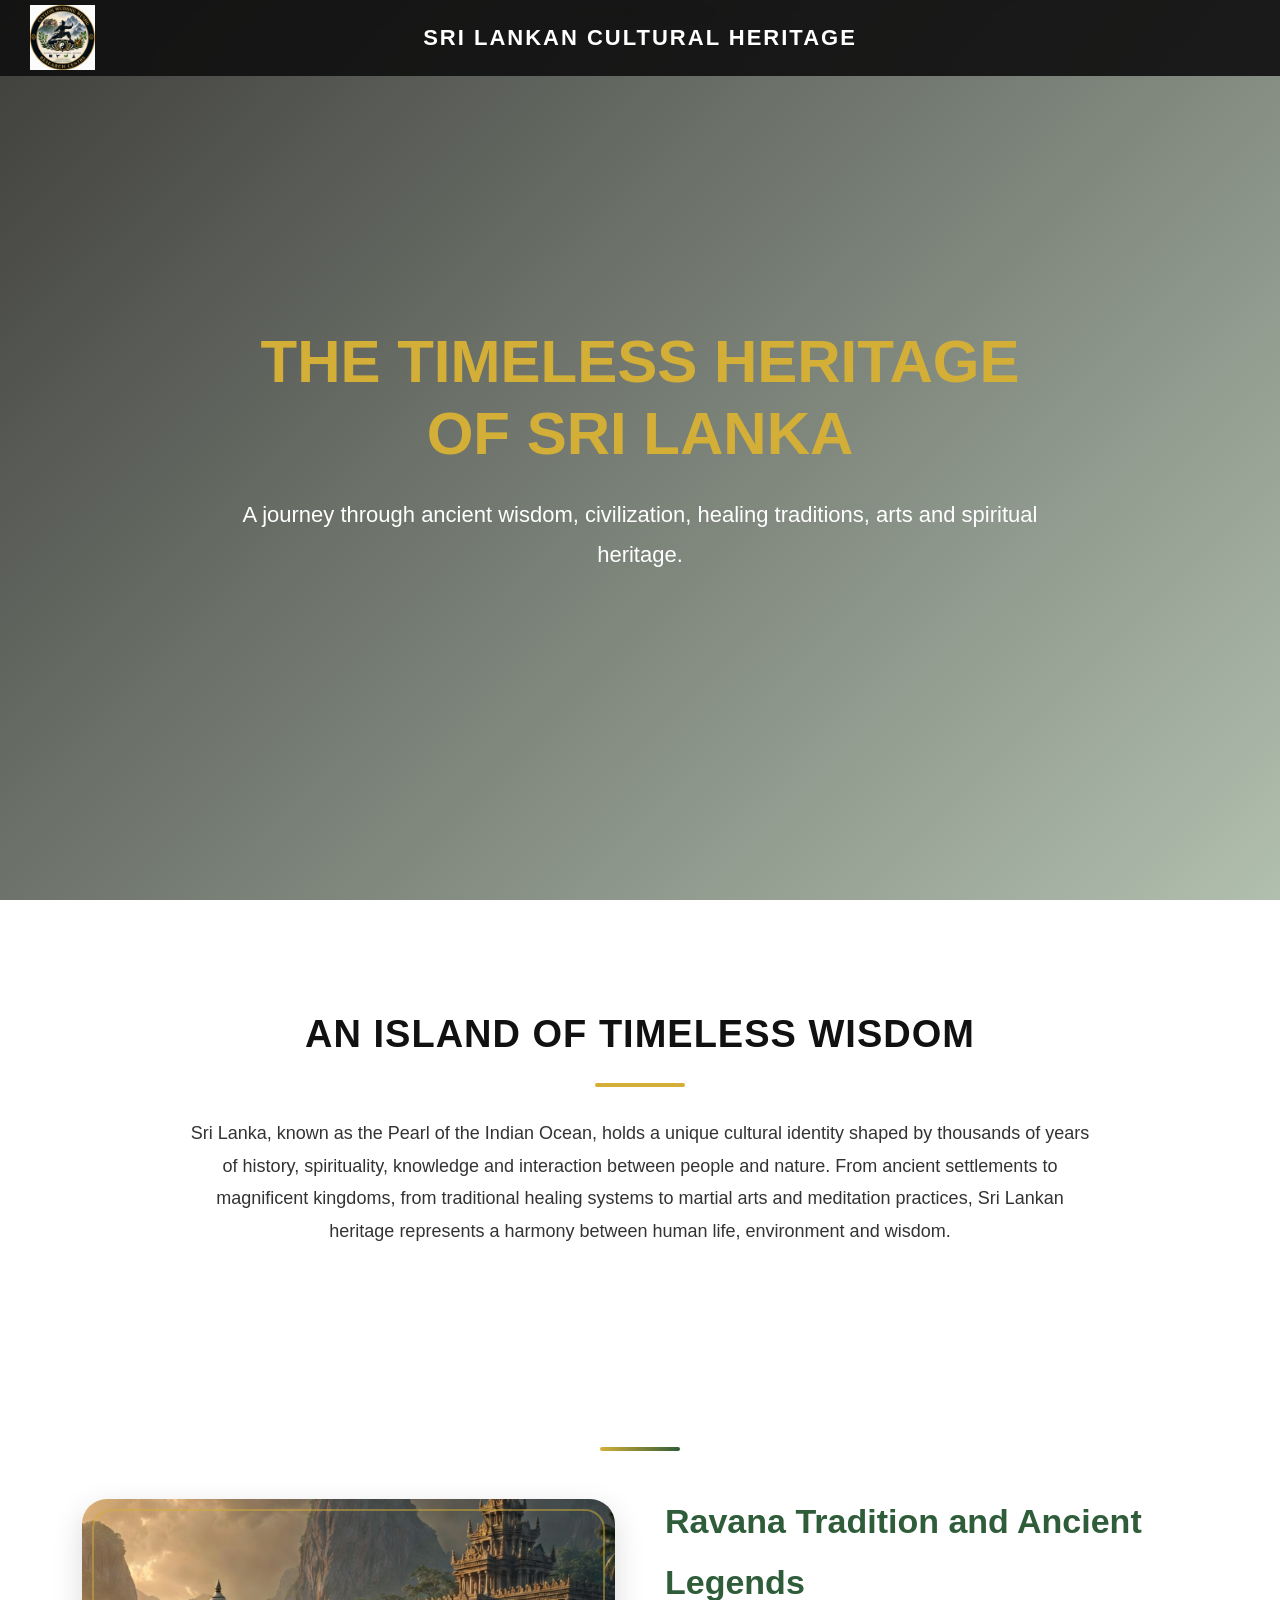
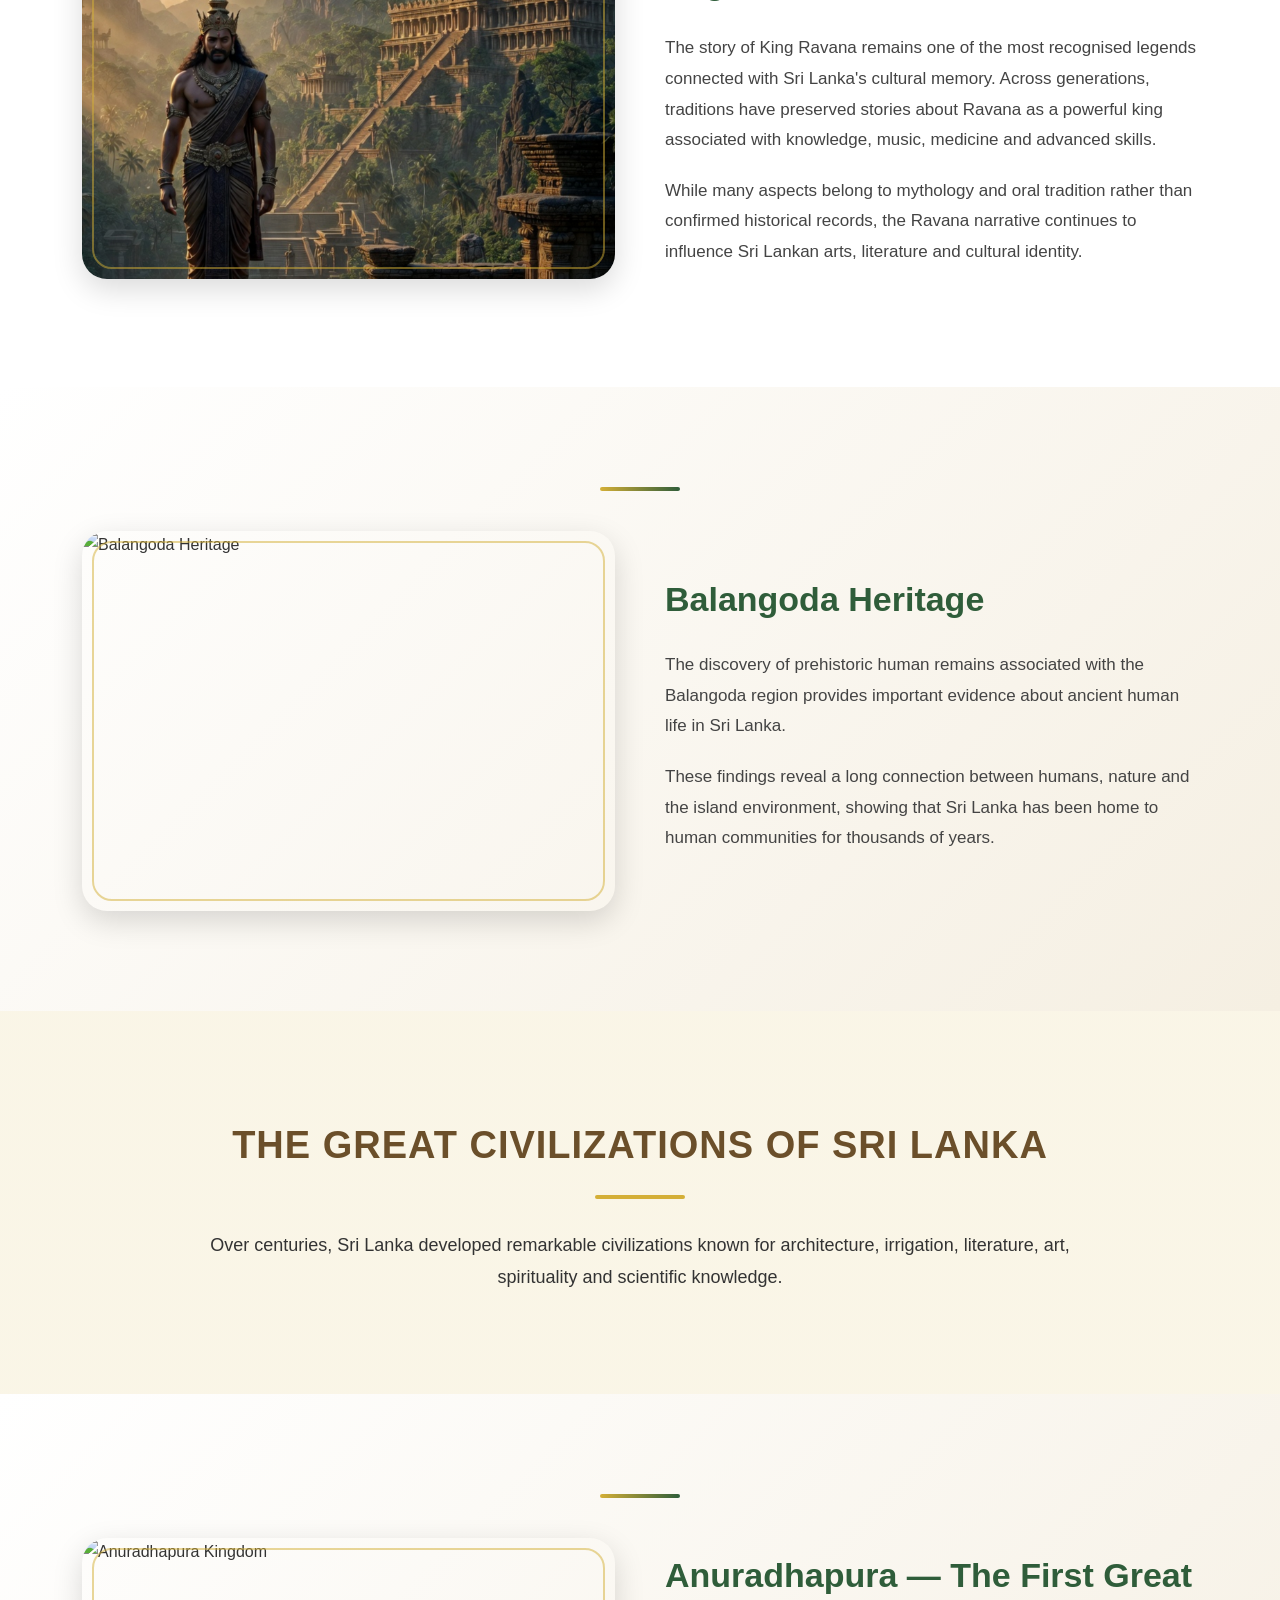
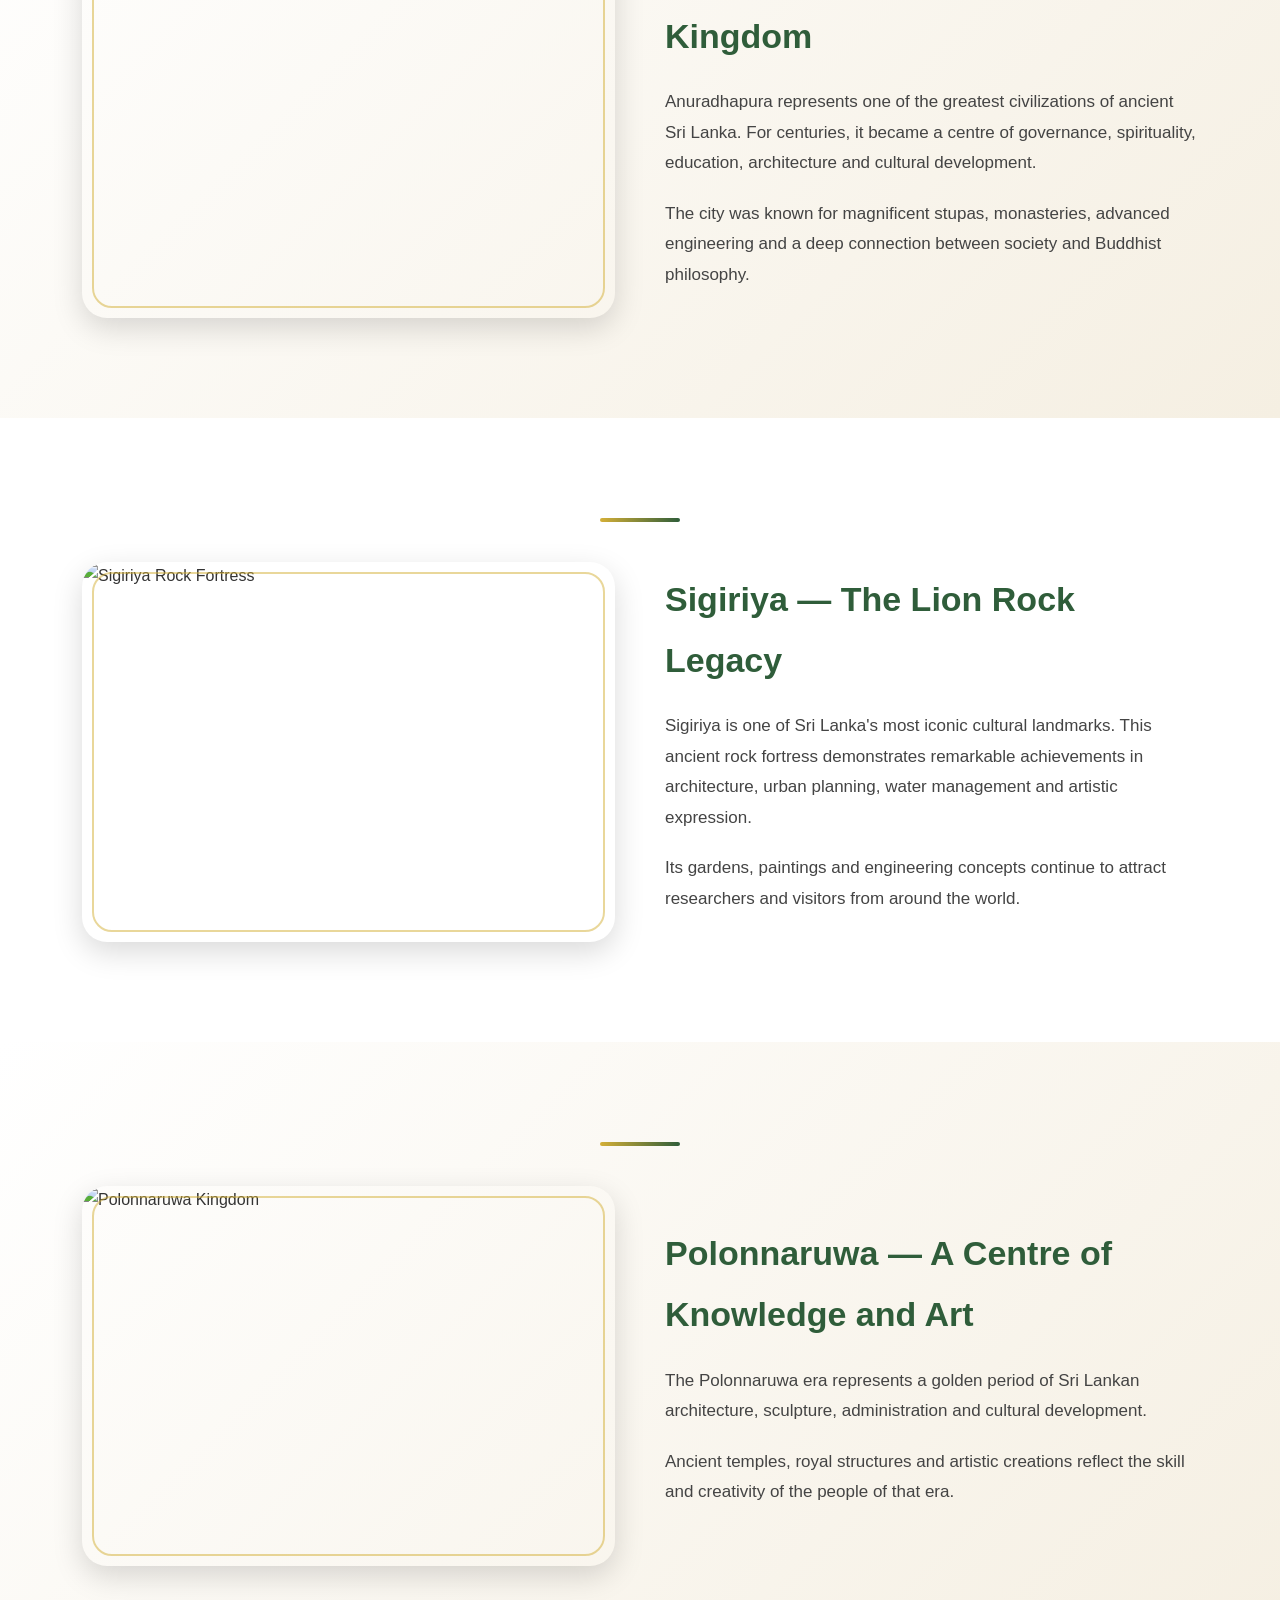
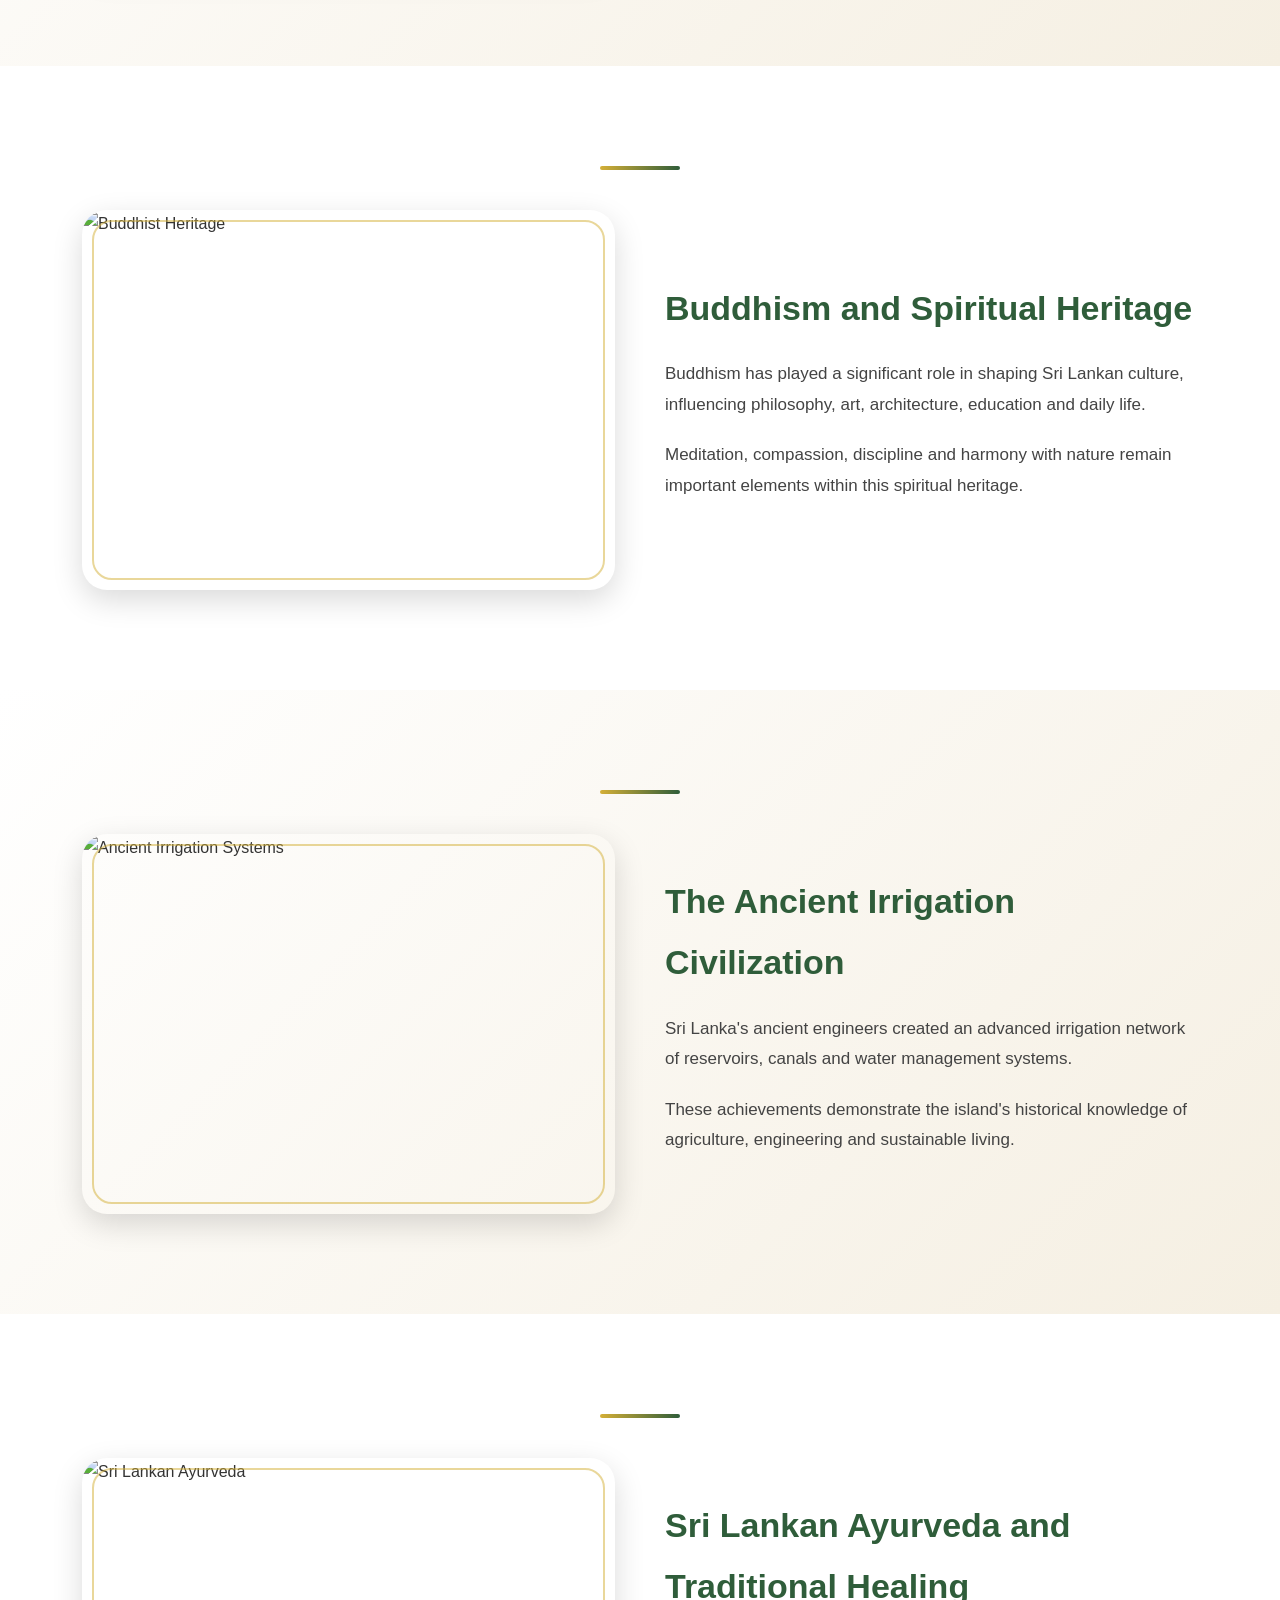
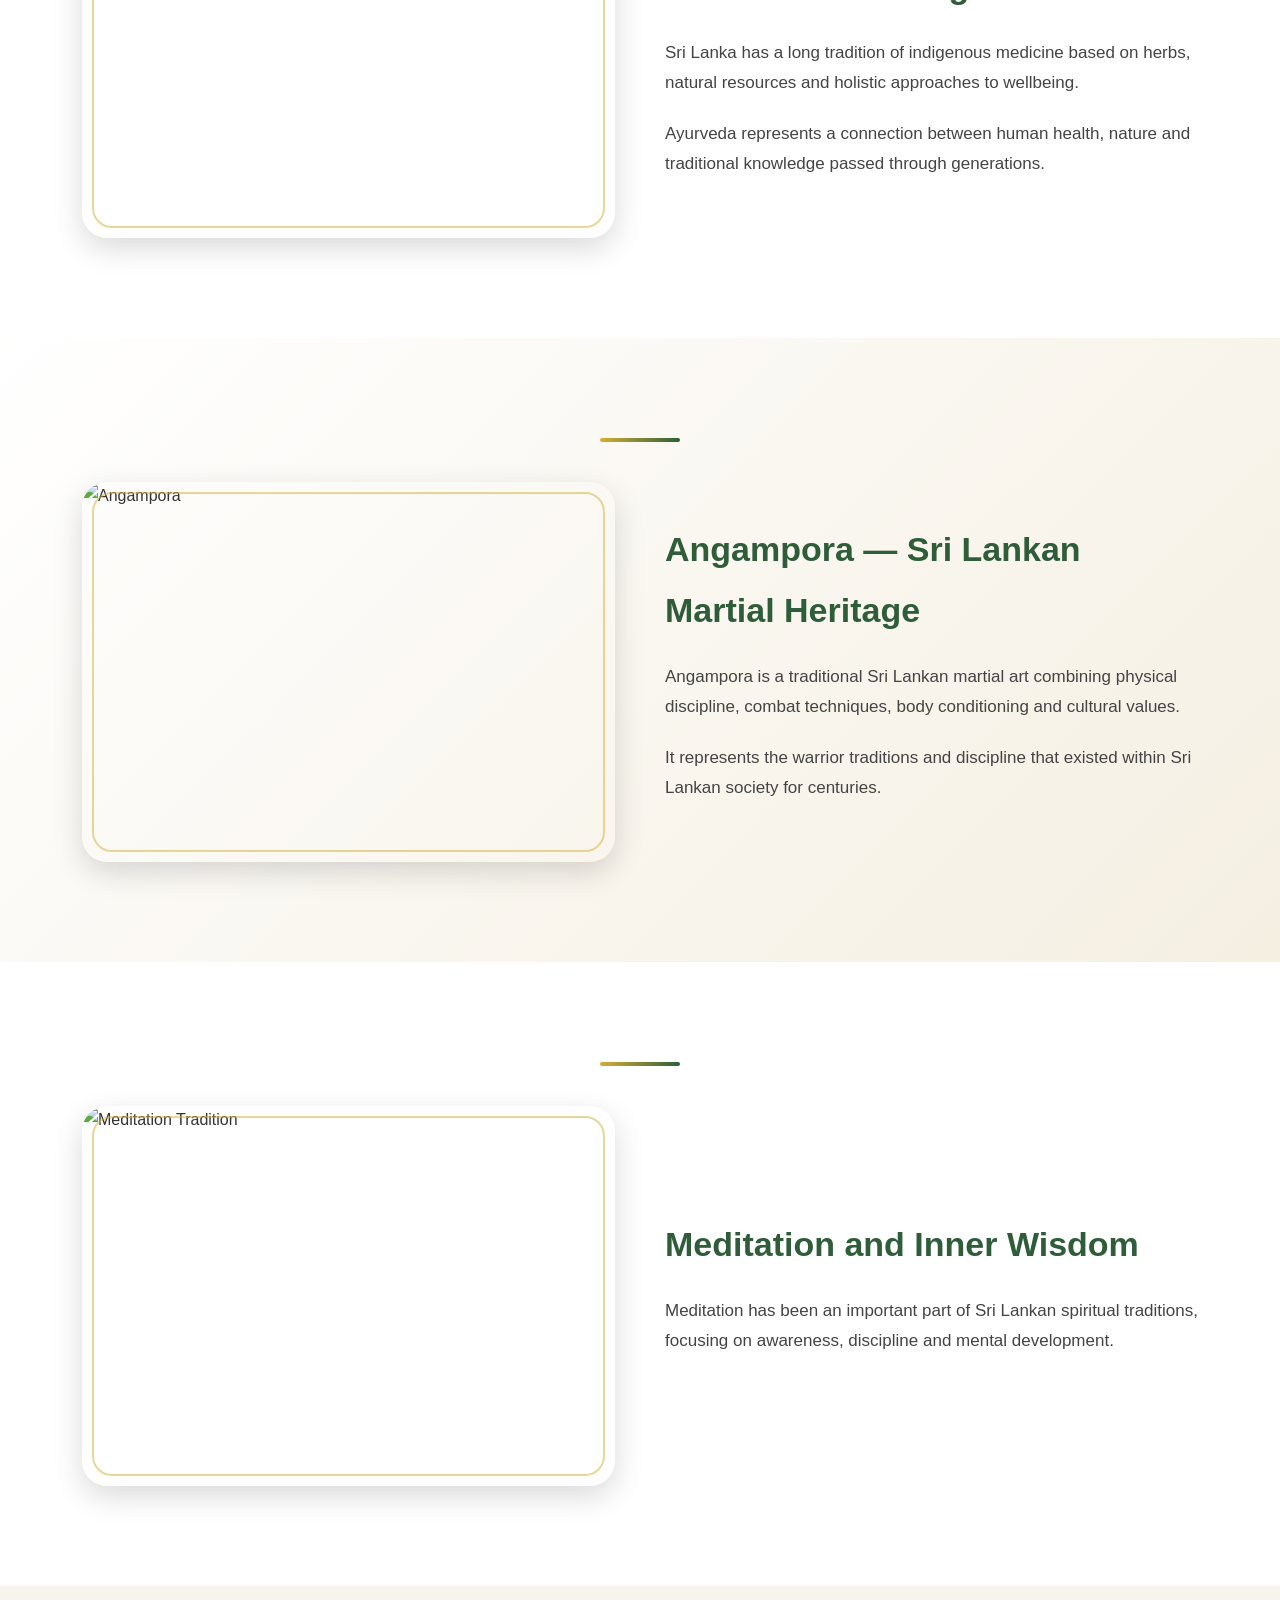
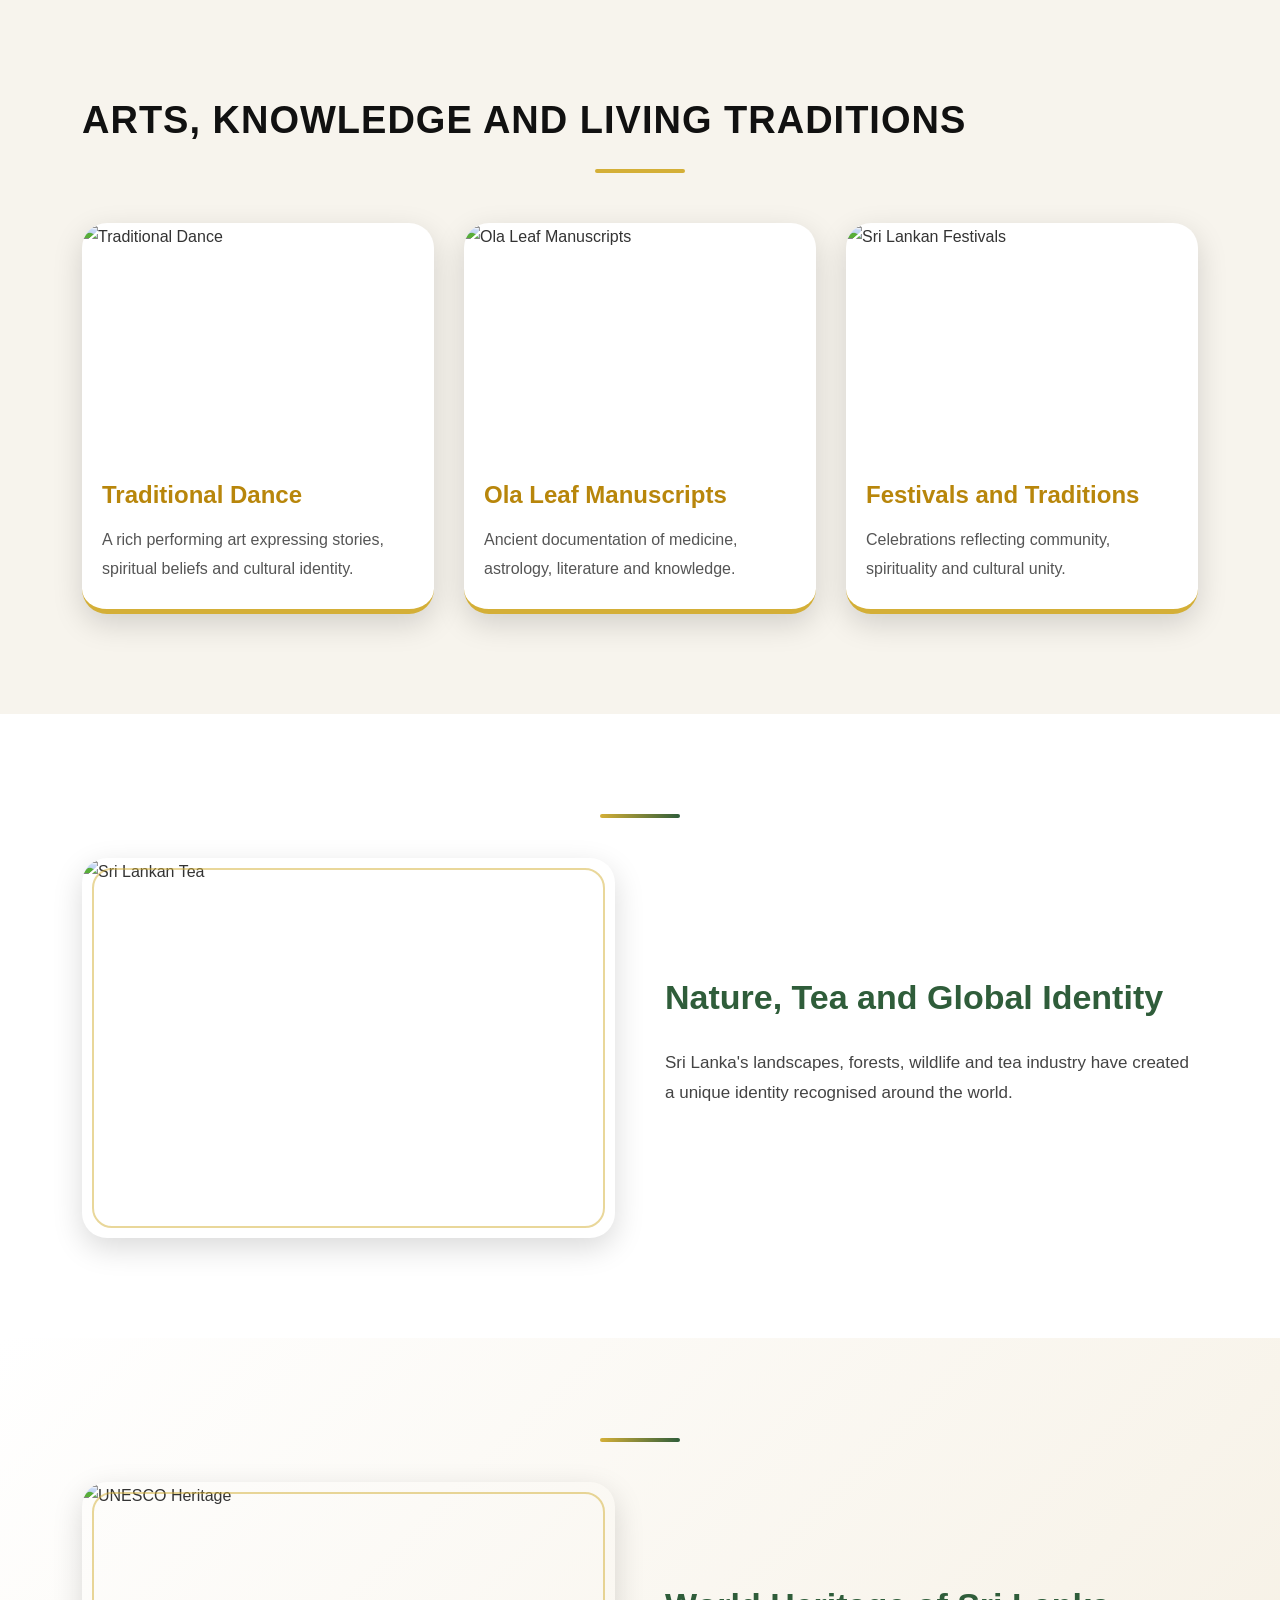
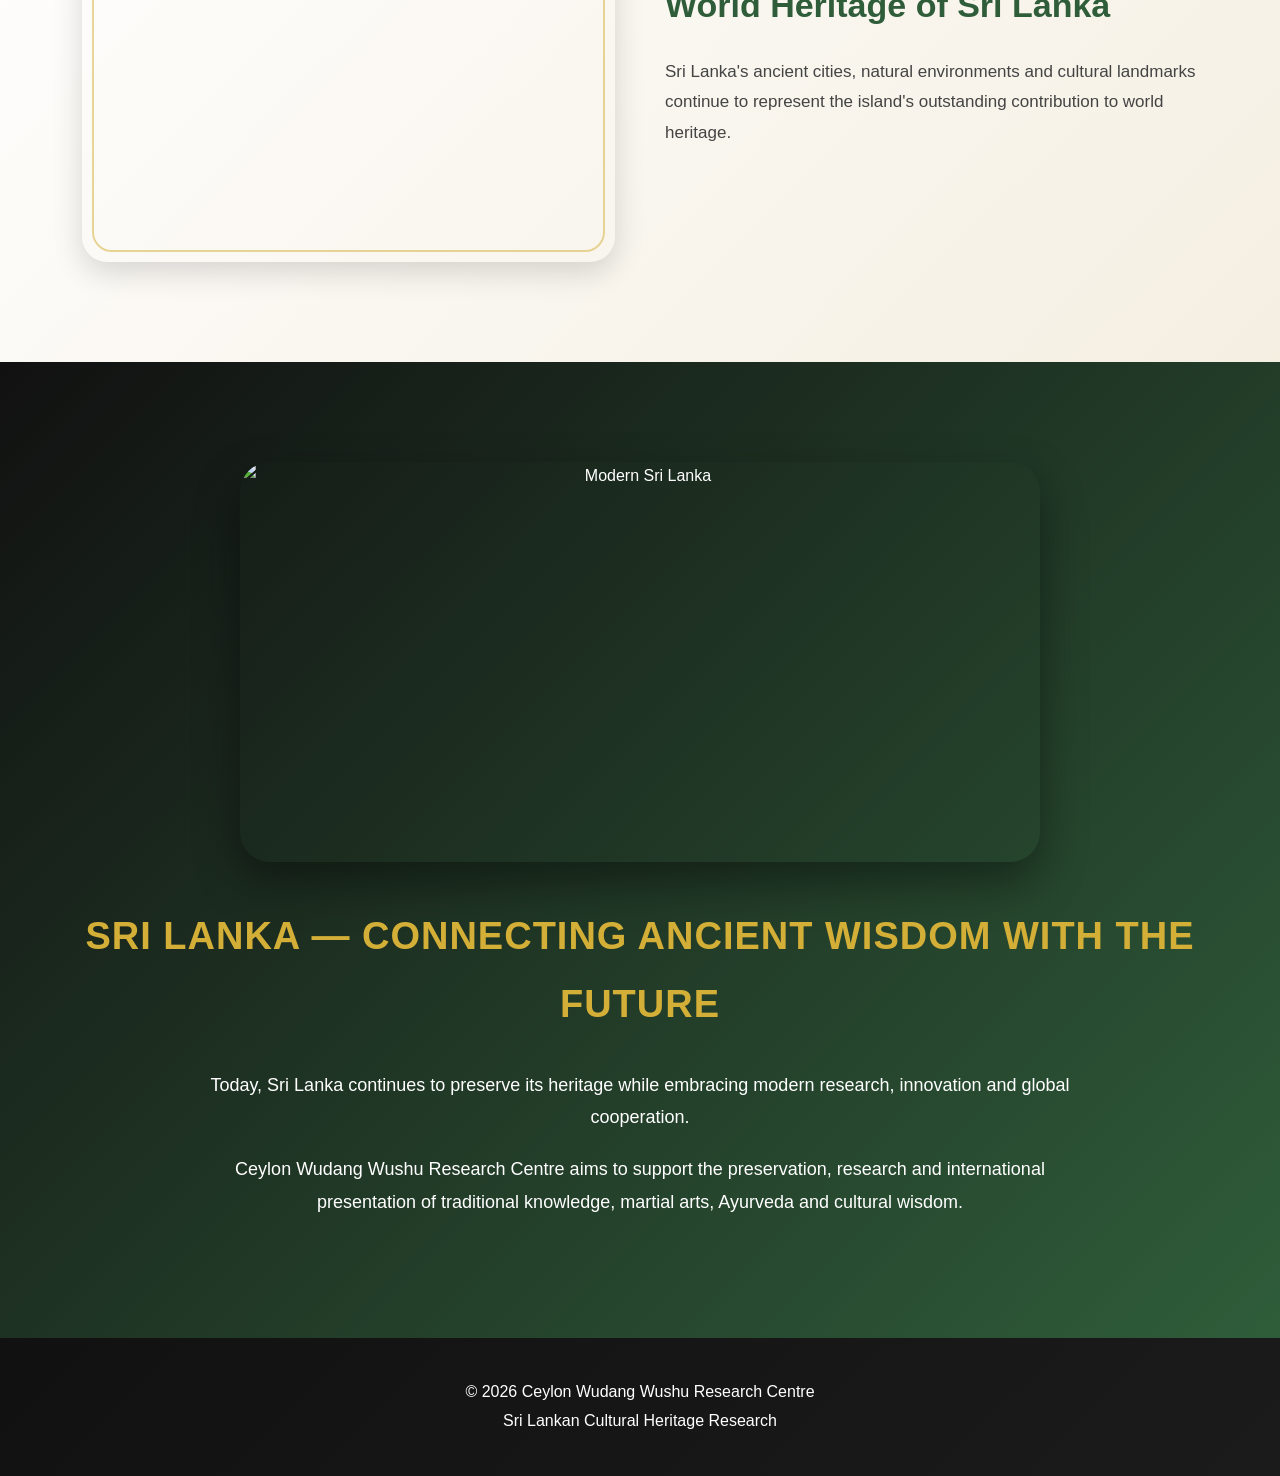
==== culture/culture.html @ d83eb054 "Rename 4835 to culture.html" ====
<!-- ===================================
     CWWRC WEBSITE
     CULTURE.HTML v4.0
     PART 1/4
=================================== -->

<!DOCTYPE html>

<html lang="en">

<head>

<meta charset="UTF-8">

<meta name="viewport" content="width=device-width, initial-scale=1.0">

<title>

Sri Lankan Heritage | Ceylon Wudang Wushu Research Centre

</title>

<meta name="description"

content="Explore Sri Lankan heritage from ancient civilizations, traditional knowledge, Ayurveda, martial arts, meditation and cultural wisdom."

>

<meta name="keywords"

content="Sri Lanka Heritage, Ancient Lanka, Ayurveda, Angampora, Buddhism, Sigiriya, Traditional Culture"

>

<meta name="author"

content="Ceylon Wudang Wushu Research Centre"

>

<link rel="stylesheet" href="culture.css">

</head>

<body>

<!-- ================= HEADER ================= -->

<header class="culture-header">

<div class="culture-logo">

<a href="../index.html">

<img src="../images/logo.png"

alt="CWWRC logo">

</a>

</div>

<h1>

Sri Lankan Cultural Heritage

</h1>

</header>

<!-- ================= HERO SECTION ================= -->

<section class="culture-hero">

<img

src="cul images/hero.png"

alt="Sri Lankan Heritage"

class="culture-hero-image"

>

<div class="culture-overlay"></div>

<div class="culture-hero-content">

<h2>

The Timeless Heritage
<br>
of Sri Lanka

</h2>

<p>

A journey through ancient wisdom,
civilization, healing traditions,
arts and spiritual heritage.

</p>

</div>

</section>

<!-- ===================================
   CULTURE INTRODUCTION SECTION
=================================== -->

<section class="culture-section">

<div class="culture-container">

<h2>
An Island of Timeless Wisdom
</h2>

<p>

Sri Lanka, known as the Pearl of the Indian Ocean,
holds a unique cultural identity shaped by thousands
of years of history, spirituality, knowledge and
interaction between people and nature.

From ancient settlements to magnificent kingdoms,
from traditional healing systems to martial arts and
meditation practices, Sri Lankan heritage represents
a harmony between human life, environment and wisdom.

</p>

</div>

</section>

<!-- ===================================
   RAVANA CULTURAL TRADITION
=================================== -->

<section class="heritage-block">

<div class="culture-container">

<div class="heritage-image">

<img

src="cul images/rawana.png"

alt="Ravana Cultural Tradition"

>

</div>

<div class="heritage-text">

<h2>

Ravana Tradition and Ancient Legends

</h2>

<p>

The story of King Ravana remains one of the most
recognised legends connected with Sri Lanka's cultural
memory. Across generations, traditions have preserved
stories about Ravana as a powerful king associated
with knowledge, music, medicine and advanced skills.

</p>

<p>

While many aspects belong to mythology and oral
tradition rather than confirmed historical records,
the Ravana narrative continues to influence Sri Lankan
arts, literature and cultural identity.

</p>

</div>

</div>

</section>

<!-- ===================================
   BALANGODA HERITAGE
=================================== -->

<section class="heritage-block">

<div class="culture-container">

<div class="heritage-image">

<img

src="../images/culture/balangoda.png"

alt="Balangoda Heritage"

>

</div>

<div class="heritage-text">

<h2>

Balangoda Heritage

</h2>

<p>

The discovery of prehistoric human remains associated
with the Balangoda region provides important evidence
about ancient human life in Sri Lanka.

</p>

<p>

These findings reveal a long connection between humans,
nature and the island environment, showing that Sri Lanka
has been home to human communities for thousands of years.

</p>

</div>

</div>

</section>

<!-- ===================================
   ANCIENT KINGDOMS INTRO
=================================== -->

<section class="timeline-intro">

<div class="culture-container">

<h2>

The Great Civilizations of Sri Lanka

</h2>

<p>

Over centuries, Sri Lanka developed remarkable
civilizations known for architecture, irrigation,
literature, art, spirituality and scientific knowledge.

</p>

</div>

</section>

<!-- ===================================
   ANURADHAPURA KINGDOM
=================================== -->

<section class="heritage-block">

<div class="culture-container">

<div class="heritage-image">

<img

src="../images/culture/anuradhapura.png"

alt="Anuradhapura Kingdom"

>

</div>

<div class="heritage-text">

<h2>

Anuradhapura — The First Great Kingdom

</h2>

<p>

Anuradhapura represents one of the greatest
civilizations of ancient Sri Lanka. For centuries,
it became a centre of governance, spirituality,
education, architecture and cultural development.

</p>

<p>

The city was known for magnificent stupas,
monasteries, advanced engineering and a deep
connection between society and Buddhist philosophy.

</p>

</div>

</div>

</section>

<!-- ===================================
   SIGIRIYA HERITAGE
=================================== -->

<section class="heritage-block alternate">

<div class="culture-container">

<div class="heritage-image">

<img

src="../images/culture/sigiriya.png"

alt="Sigiriya Rock Fortress"

>

</div>

<div class="heritage-text">

<h2>

Sigiriya — The Lion Rock Legacy

</h2>

<p>

Sigiriya is one of Sri Lanka's most iconic cultural
landmarks. This ancient rock fortress demonstrates
remarkable achievements in architecture, urban
planning, water management and artistic expression.

</p>

<p>

Its gardens, paintings and engineering concepts
continue to attract researchers and visitors from
around the world.

</p>

</div>

</div>

</section>

<!-- ===================================
   POLONNARUWA KINGDOM
=================================== -->

<section class="heritage-block">

<div class="culture-container">

<div class="heritage-image">

<img

src="../images/culture/polonnaruwa.png"

alt="Polonnaruwa Kingdom"

>

</div>

<div class="heritage-text">

<h2>

Polonnaruwa — A Centre of Knowledge and Art

</h2>

<p>

The Polonnaruwa era represents a golden period of
Sri Lankan architecture, sculpture, administration
and cultural development.

</p>

<p>

Ancient temples, royal structures and artistic
creations reflect the skill and creativity of the
people of that era.

</p>

</div>

</div>

</section>

<!-- ===================================
   BUDDHISM AND CULTURE
=================================== -->

<section class="heritage-block">

<div class="culture-container">

<div class="heritage-image">

<img

src="../images/culture/buddhism.png"

alt="Buddhist Heritage"

>

</div>

<div class="heritage-text">

<h2>

Buddhism and Spiritual Heritage

</h2>

<p>

Buddhism has played a significant role in shaping
Sri Lankan culture, influencing philosophy, art,
architecture, education and daily life.

</p>

<p>

Meditation, compassion, discipline and harmony with
nature remain important elements within this
spiritual heritage.

</p>

</div>

</div>

</section>

<!-- ===================================
   IRRIGATION CIVILIZATION
=================================== -->

<section class="heritage-block">

<div class="culture-container">

<div class="heritage-image">

<img

src="../images/culture/irrigation.png"

alt="Ancient Irrigation Systems"

>

</div>

<div class="heritage-text">

<h2>

The Ancient Irrigation Civilization

</h2>

<p>

Sri Lanka's ancient engineers created an advanced
irrigation network of reservoirs, canals and water
management systems.

</p>

<p>

These achievements demonstrate the island's historical
knowledge of agriculture, engineering and sustainable
living.

</p>

</div>

</div>

</section>

<!-- ===================================
   AYURVEDA HERITAGE
=================================== -->

<section class="heritage-block">

<div class="culture-container">

<div class="heritage-image">

<img
src="../images/culture/ayurveda.png"
alt="Sri Lankan Ayurveda"
>

</div>

<div class="heritage-text">

<h2>

Sri Lankan Ayurveda and Traditional Healing

</h2>

<p>

Sri Lanka has a long tradition of indigenous
medicine based on herbs, natural resources and
holistic approaches to wellbeing.

</p>

<p>

Ayurveda represents a connection between human
health, nature and traditional knowledge passed
through generations.

</p>

</div>

</div>

</section>

<!-- ===================================
   ANGAMPORA
=================================== -->

<section class="heritage-block">

<div class="culture-container">

<div class="heritage-image">

<img

src="../images/culture/angampora.png"

alt="Angampora"

>

</div>

<div class="heritage-text">

<h2>

Angampora — Sri Lankan Martial Heritage

</h2>

<p>

Angampora is a traditional Sri Lankan martial art
combining physical discipline, combat techniques,
body conditioning and cultural values.

</p>

<p>

It represents the warrior traditions and discipline
that existed within Sri Lankan society for centuries.

</p>

</div>

</div>

</section>

<!-- ===================================
   MEDITATION
=================================== -->

<section class="heritage-block">

<div class="culture-container">

<div class="heritage-image">

<img

src="../images/culture/meditation.png"

alt="Meditation Tradition"

>

</div>

<div class="heritage-text">

<h2>

Meditation and Inner Wisdom

</h2>

<p>

Meditation has been an important part of Sri Lankan
spiritual traditions, focusing on awareness,
discipline and mental development.

</p>

</div>

</div>

</section>

<!-- ===================================
   ARTS AND KNOWLEDGE
=================================== -->

<section class="heritage-grid-section">

<div class="culture-container">

<h2>

Arts, Knowledge and Living Traditions

</h2>

<div class="heritage-grid">

<div class="heritage-card">

<img

src="../images/culture/dance.png"

alt="Traditional Dance"

>

<h3>

Traditional Dance

</h3>

<p>

A rich performing art expressing stories,
spiritual beliefs and cultural identity.

</p>

</div>

<div class="heritage-card">

<img

src="../images/culture/ola.png"

alt="Ola Leaf Manuscripts"

>

<h3>

Ola Leaf Manuscripts

</h3>

<p>

Ancient documentation of medicine,
astrology, literature and knowledge.

</p>

</div>

<div class="heritage-card">

<img

src="../images/culture/festivals.png"

alt="Sri Lankan Festivals"

>

<h3>

Festivals and Traditions

</h3>

<p>

Celebrations reflecting community,
spirituality and cultural unity.

</p>

</div>

</div>

</div>

</section>

<!-- ===================================
   NATURE AND MODERN SRI LANKA
=================================== -->

<section class="heritage-block">

<div class="culture-container">

<div class="heritage-image">

<img

src="../images/culture/tea.png"

alt="Sri Lankan Tea"

>

</div>

<div class="heritage-text">

<h2>

Nature, Tea and Global Identity

</h2>

<p>

Sri Lanka's landscapes, forests, wildlife and tea
industry have created a unique identity recognised
around the world.

</p>

</div>

</div>

</section>

<section class="heritage-block">

<div class="culture-container">

<div class="heritage-image">

<img

src="../images/culture/unesco.png"

alt="UNESCO Heritage"

>

</div>

<div class="heritage-text">

<h2>

World Heritage of Sri Lanka

</h2>

<p>

Sri Lanka's ancient cities, natural environments
and cultural landmarks continue to represent the
island's outstanding contribution to world heritage.

</p>

</div>

</div>

</section>

<!-- ===================================
   MODERN SRI LANKA + CWWRC VISION
=================================== -->

<section class="culture-vision">

<div class="culture-container">

<img

src="../images/culture/modern.png"

alt="Modern Sri Lanka"

>

<h2>

Sri Lanka — Connecting Ancient Wisdom With The Future

</h2>

<p>

Today, Sri Lanka continues to preserve its heritage
while embracing modern research, innovation and
global cooperation.

</p>

<p>

Ceylon Wudang Wushu Research Centre aims to support
the preservation, research and international
presentation of traditional knowledge, martial arts,
Ayurveda and cultural wisdom.

</p>

</div>

</section>

<!-- ================= FOOTER ================= -->

<footer>

<p>

© 2026 Ceylon Wudang Wushu Research Centre

<br>

Sri Lankan Cultural Heritage Research

</p>

</footer>

<script src="culture.js"></script>

</body>

</html>
---- culture/culture.css ----
/* ===================================
   CWWRC WEBSITE
   CULTURE.CSS ALPHA v4.0
   PART 1/5
=================================== */


/* ================================
   ROOT COLORS
================================ */


:root{

    --gold:#d4af37;

    --gold-dark:#b8860b;

    --black:#111;

    --dark:#1b1b1b;

    --white:#ffffff;

    --light:#f7f4ed;

    --brown:#6b4f2a;

    --green:#2f5d3a;

    --shadow:
    0 10px 30px rgba(0,0,0,.15);

}





/* ================================
   RESET
================================ */


*{

    margin:0;

    padding:0;

    box-sizing:border-box;

}





html{

    scroll-behavior:smooth;

}





body{

    font-family:
    "Segoe UI",
    Arial,
    sans-serif;

    background:
    var(--light);

    color:#333;

    line-height:1.8;

}





img{

    max-width:100%;

    display:block;

}





.container,
.culture-container{

    width:90%;

    max-width:1200px;

    margin:auto;

}









/* ================================
   HEADER
================================ */


.culture-header{

    position:fixed;

    top:0;

    left:0;

    width:100%;

    padding:18px 35px;

    display:flex;

    align-items:center;

    justify-content:center;

    background:

    rgba(17,17,17,.92);

    backdrop-filter:blur(10px);

    z-index:1000;

}





.culture-logo{

    position:absolute;

    left:30px;

}





.culture-logo img{

    width:65px;

}





.culture-header h1{

    color:white;

    font-size:22px;

    letter-spacing:2px;

    text-transform:uppercase;

}









/* ================================
   HERO SECTION
================================ */


.culture-hero{

    position:relative;

    min-height:100vh;

    display:flex;

    align-items:center;

    justify-content:center;

    text-align:center;

    overflow:hidden;

}





.culture-hero-image{

    position:absolute;

    inset:0;

    width:100%;

    height:100%;

    object-fit:cover;

}






.culture-overlay{

    position:absolute;

    inset:0;

    background:

    linear-gradient(

    135deg,

    rgba(0,0,0,.75),

    rgba(47,93,58,.35)

    );

}







.culture-hero-content{

    position:relative;

    z-index:2;

    color:white;

    max-width:900px;

    padding:20px;

}





.culture-hero-content h2{

    font-size:60px;

    color:var(--gold);

    text-transform:uppercase;

    line-height:1.2;

    margin-bottom:25px;

}





.culture-hero-content p{

    font-size:22px;

    color:white;

}

/* ===================================
   CULTURE.CSS ALPHA v4.0
   PART 2/5
=================================== */



/* ================================
   COMMON SECTION
================================ */


.culture-section,
.heritage-block,
.timeline-intro,
.heritage-grid-section,
.culture-vision{

    padding:100px 20px;

}





.culture-section{

    background:white;

    text-align:center;

}





.culture-section h2,
.timeline-intro h2,
.heritage-grid-section h2,
.culture-vision h2{

    font-size:38px;

    color:var(--black);

    margin-bottom:30px;

    text-transform:uppercase;

    letter-spacing:1px;

}





.culture-section h2::after,
.timeline-intro h2::after,
.heritage-grid-section h2::after{

    content:"";

    display:block;

    width:90px;

    height:4px;

    background:var(--gold);

    margin:15px auto;

    border-radius:10px;

}





.culture-section p,
.timeline-intro p{

    max-width:900px;

    margin:auto;

    font-size:18px;

}









/* ================================
   HERITAGE BLOCK
================================ */


.heritage-block{

    background:

    linear-gradient(

    135deg,

    #fff,

    #f5efe2

    );

}





.heritage-block:nth-child(even){

    background:white;

}





.heritage-block .culture-container{

    display:grid;

    grid-template-columns:

    1fr 1fr;

    gap:50px;

    align-items:center;

}









/* ================================
   IMAGE DESIGN
================================ */


.heritage-image{

    overflow:hidden;

    border-radius:25px;

    box-shadow:

    var(--shadow);

}





.heritage-image img{

    width:100%;

    height:380px;

    object-fit:cover;

    transition:.5s;

}





.heritage-image:hover img{

    transform:scale(1.08);

}









/* ================================
   TEXT DESIGN
================================ */


.heritage-text h2{

    font-size:34px;

    color:var(--green);

    margin-bottom:20px;

}





.heritage-text p{

    font-size:17px;

    margin-bottom:20px;

    color:#444;

}









/* ================================
   TIMELINE INTRO
================================ */


.timeline-intro{

    text-align:center;

    background:

    linear-gradient(

    rgba(212,175,55,.12),

    rgba(212,175,55,.12)

    ),

    white;

}





.timeline-intro h2{

    color:var(--brown);

}

/* ===================================
   CULTURE.CSS ALPHA v4.0
   PART 3/5
=================================== */



/* ================================
   HERITAGE GRID
================================ */


.heritage-grid{

    display:grid;

    grid-template-columns:

    repeat(auto-fit,minmax(260px,1fr));

    gap:30px;

    margin-top:50px;

}







/* ================================
   HERITAGE CARD
================================ */


.heritage-card{

    background:white;

    border-radius:25px;

    overflow:hidden;

    box-shadow:

    var(--shadow);

    transition:.4s;

    border-bottom:5px solid var(--gold);

}





.heritage-card:hover{

    transform:translateY(-12px);

    border-bottom-color:var(--green);

}







.heritage-card img{

    width:100%;

    height:230px;

    object-fit:cover;

    transition:.5s;

}





.heritage-card:hover img{

    transform:scale(1.08);

}







.heritage-card h3{

    color:var(--gold-dark);

    font-size:24px;

    padding:20px 20px 10px;

}





.heritage-card p{

    padding:0 20px 25px;

    color:#555;

    font-size:16px;

}









/* ================================
   CULTURE VISION
================================ */


.culture-vision{

    text-align:center;

    background:

    linear-gradient(

    135deg,

    #111,

    #2f5d3a

    );

    color:white;

}





.culture-vision img{

    width:100%;

    max-width:800px;

    height:400px;

    object-fit:cover;

    margin:0 auto 40px;

    border-radius:30px;

    box-shadow:

    0 20px 45px rgba(0,0,0,.4);

}





.culture-vision h2{

    color:var(--gold);

}





.culture-vision p{

    max-width:900px;

    margin:20px auto;

    font-size:18px;

    color:white;

}









/* ================================
   IMAGE ANIMATION
================================ */


.heritage-image,
.heritage-card,
.culture-vision img{

    animation:

    fadeUp .8s ease;

}





@keyframes fadeUp{


from{

    opacity:0;

    transform:translateY(40px);

}



to{

    opacity:1;

    transform:translateY(0);

}


}

/* ===================================
   CULTURE.CSS ALPHA v4.0
   PART 4/5
=================================== */



/* ================================
   FOOTER
================================ */


footer{

    background:

    linear-gradient(

    135deg,

    #111,

    #1b1b1b

    );

    color:white;

    text-align:center;

    padding:40px 20px;

}





footer p{

    font-size:16px;

    line-height:1.8;

}









/* ================================
   SCROLL REVEAL
================================ */


.reveal{

    opacity:0;

    transform:translateY(50px);

    transition:

    opacity .8s ease,
    transform .8s ease;

}





.reveal.show{

    opacity:1;

    transform:translateY(0);

}









/* ================================
   CULTURE BUTTON
================================ */


.culture-btn{

    display:inline-flex;

    justify-content:center;

    align-items:center;

    padding:15px 35px;

    margin-top:30px;

    border-radius:50px;

    background:

    linear-gradient(

    135deg,

    var(--gold-dark),

    var(--gold)

    );

    color:white;

    font-weight:bold;

    transition:.35s;

    box-shadow:

    0 10px 25px rgba(0,0,0,.25);

}





.culture-btn:hover{

    transform:translateY(-8px);

    filter:brightness(1.15);

}









/* ================================
   CULTURAL DECORATION
================================ */


.heritage-block::before{

    content:"";

    display:block;

    width:80px;

    height:4px;

    background:

    linear-gradient(

    90deg,

    var(--gold),

    var(--green)

    );

    margin:0 auto 40px;

    border-radius:20px;

}









/* ================================
   TEXT HIGHLIGHT
================================ */


.heritage-text strong{

    color:var(--gold-dark);

}







/* ================================
   IMAGE BORDER EFFECT
================================ */


.heritage-image{

    position:relative;

}





.heritage-image::after{

    content:"";

    position:absolute;

    inset:10px;

    border:2px solid rgba(212,175,55,.5);

    border-radius:20px;

    pointer-events:none;

}









/* ================================
   PAGE TRANSITION
================================ */


body{

    animation:

    pageLoad 1s ease;

}





@keyframes pageLoad{


from{

    opacity:0;

}



to{

    opacity:1;

}


}

/* ===================================
   CULTURE.CSS ALPHA v4.0
   PART 5/5
=================================== */



/* ================================
   TABLET RESPONSIVE
================================ */


@media(max-width:900px){



.culture-header{

    padding:15px 20px;

}





.culture-header h1{

    font-size:16px;

}





.culture-logo{

    left:20px;

}





.culture-logo img{

    width:50px;

}






.culture-hero-content h2{

    font-size:42px;

}





.culture-hero-content p{

    font-size:18px;

}






.heritage-block .culture-container{

    grid-template-columns:1fr;

    gap:35px;

}





.heritage-image img{

    height:320px;

}





.culture-section,
.heritage-block,
.timeline-intro,
.heritage-grid-section,
.culture-vision{

    padding:70px 15px;

}





.culture-section h2,
.timeline-intro h2,
.heritage-grid-section h2,
.culture-vision h2{

    font-size:30px;

}



}









/* ================================
   SMALL MOBILE
================================ */


@media(max-width:480px){



.culture-header h1{

    font-size:12px;

    letter-spacing:1px;

}





.culture-logo img{

    width:40px;

}





.culture-hero-content h2{

    font-size:30px;

}





.culture-hero-content p{

    font-size:16px;

}





.heritage-text h2{

    font-size:26px;

}





.heritage-text p{

    font-size:15px;

}





.heritage-image img{

    height:240px;

}





.heritage-card h3{

    font-size:20px;

}





.heritage-card p{

    font-size:14px;

}





.culture-vision img{

    height:250px;

}





footer p{

    font-size:14px;

}



}









/* ================================
   LARGE SCREEN
================================ */


@media(min-width:1400px){



.culture-hero-content h2{

    font-size:70px;

}





.culture-container{

    max-width:1300px;

}





.heritage-text h2{

    font-size:40px;

}



}
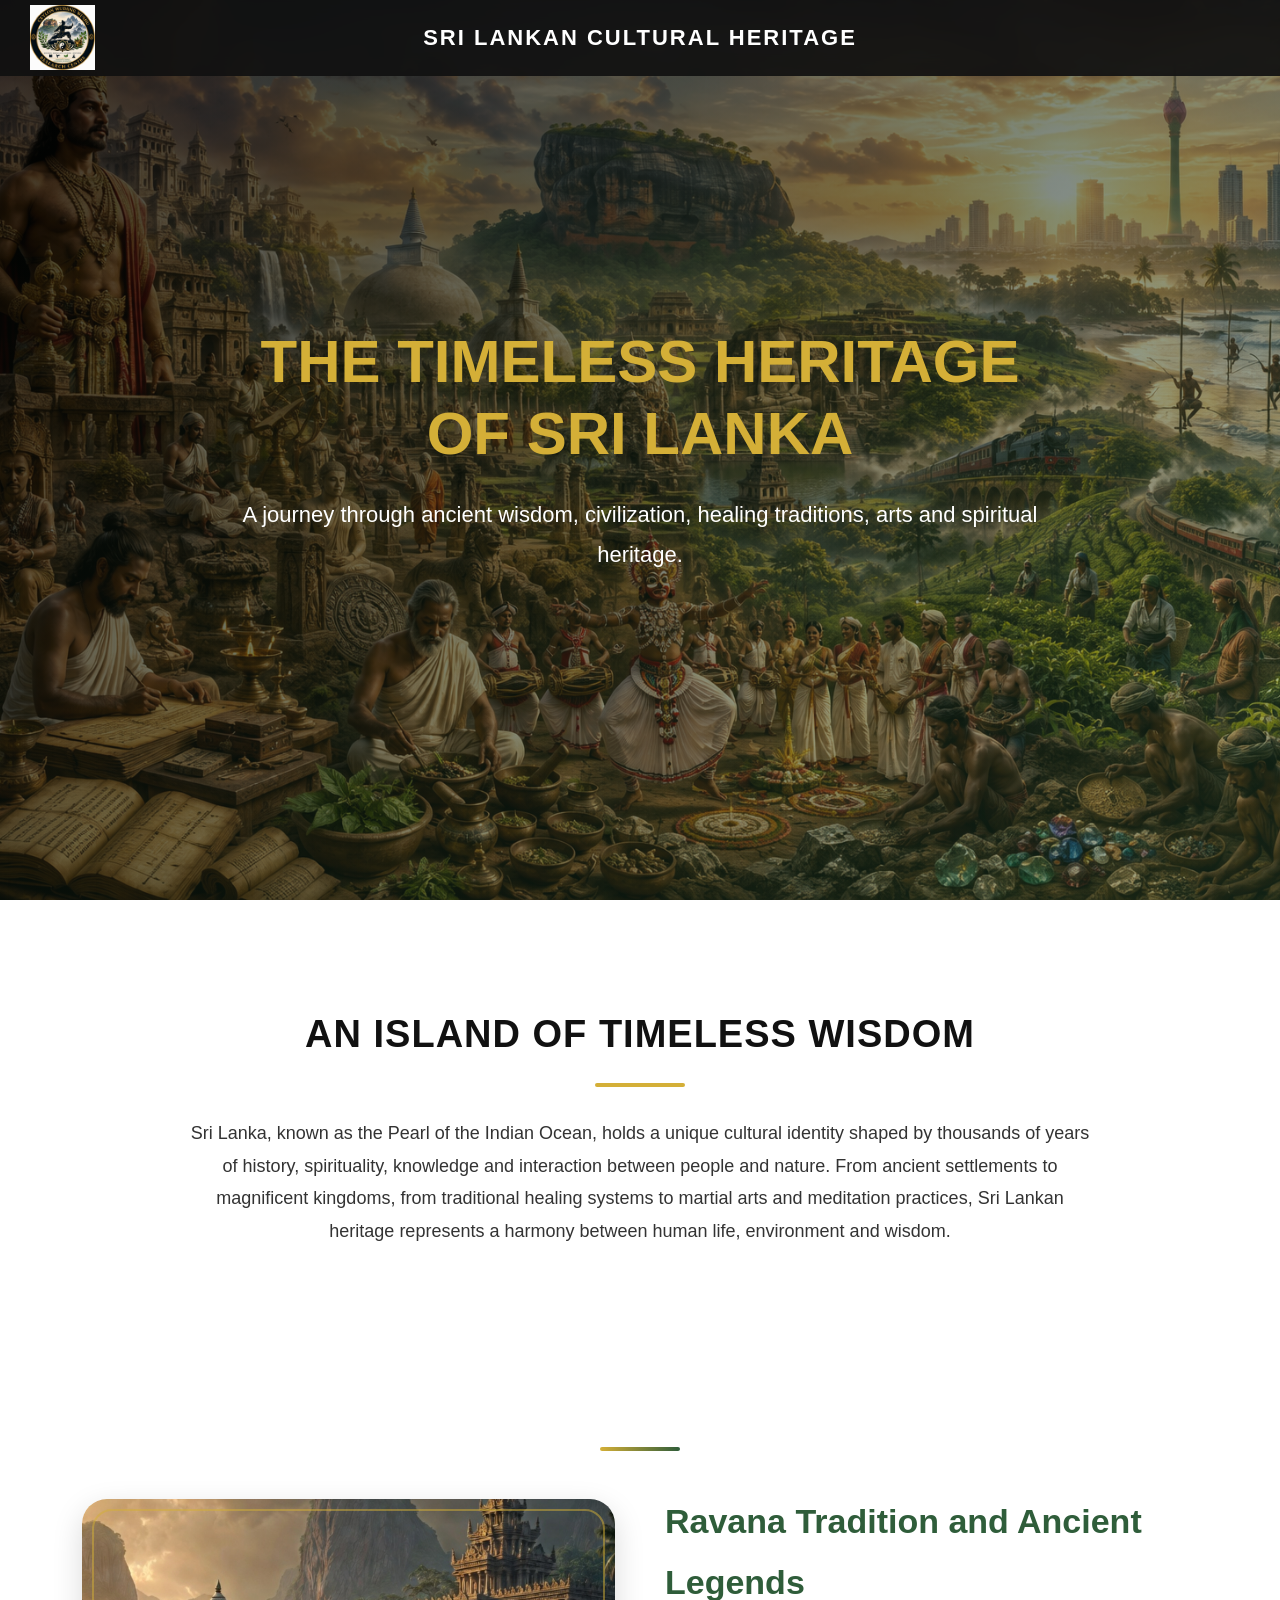
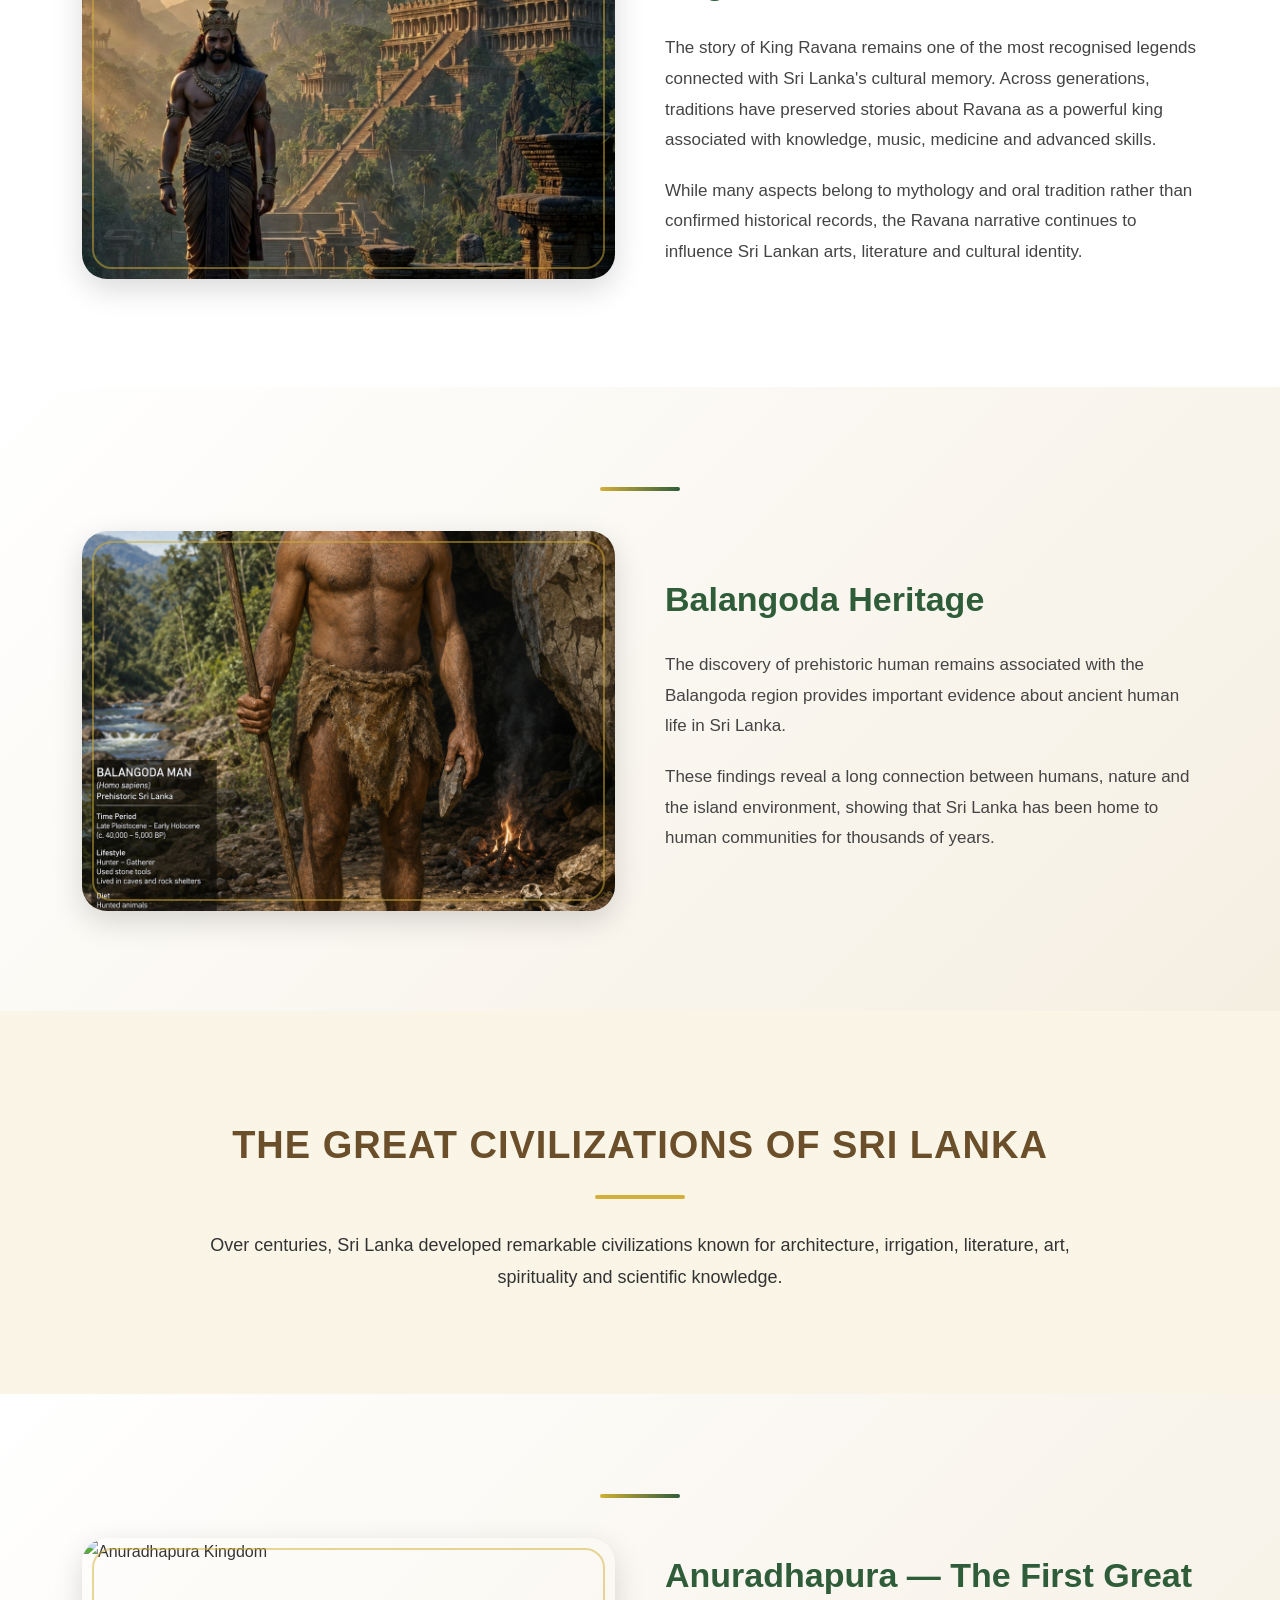
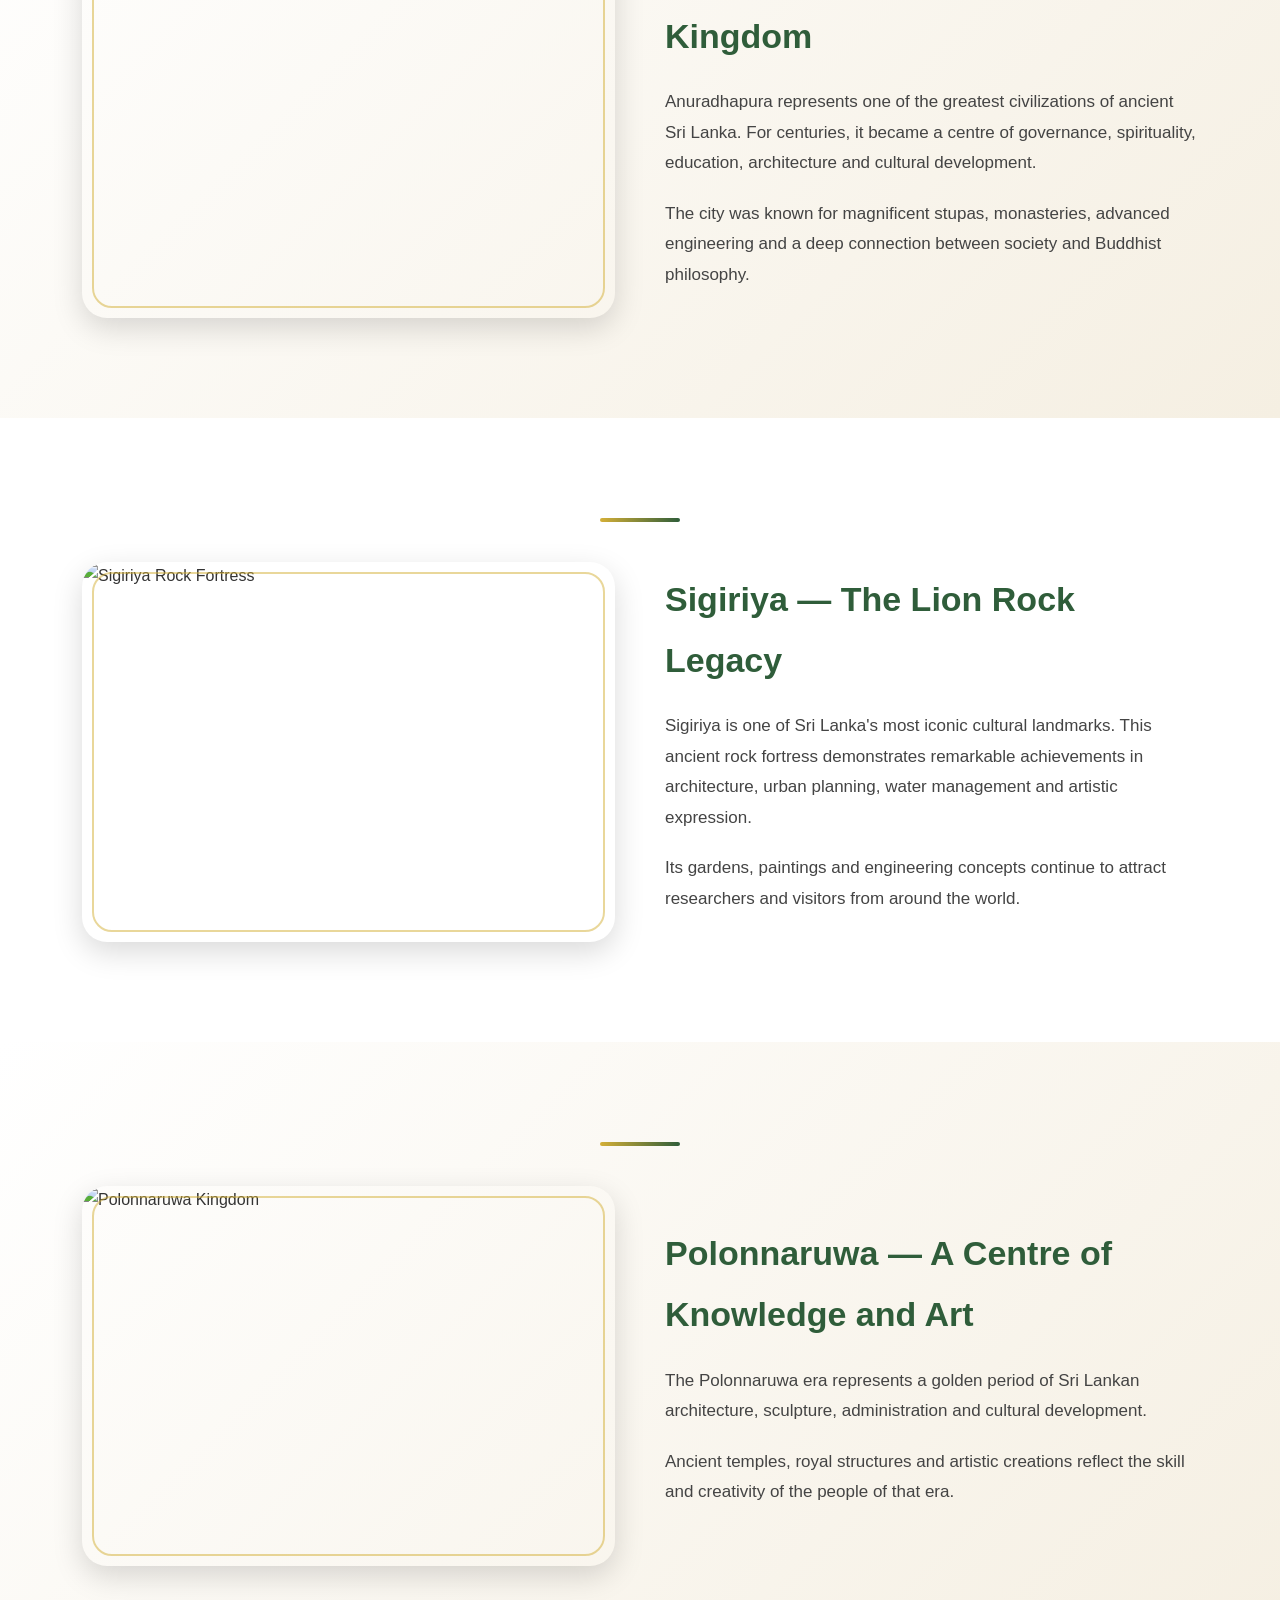
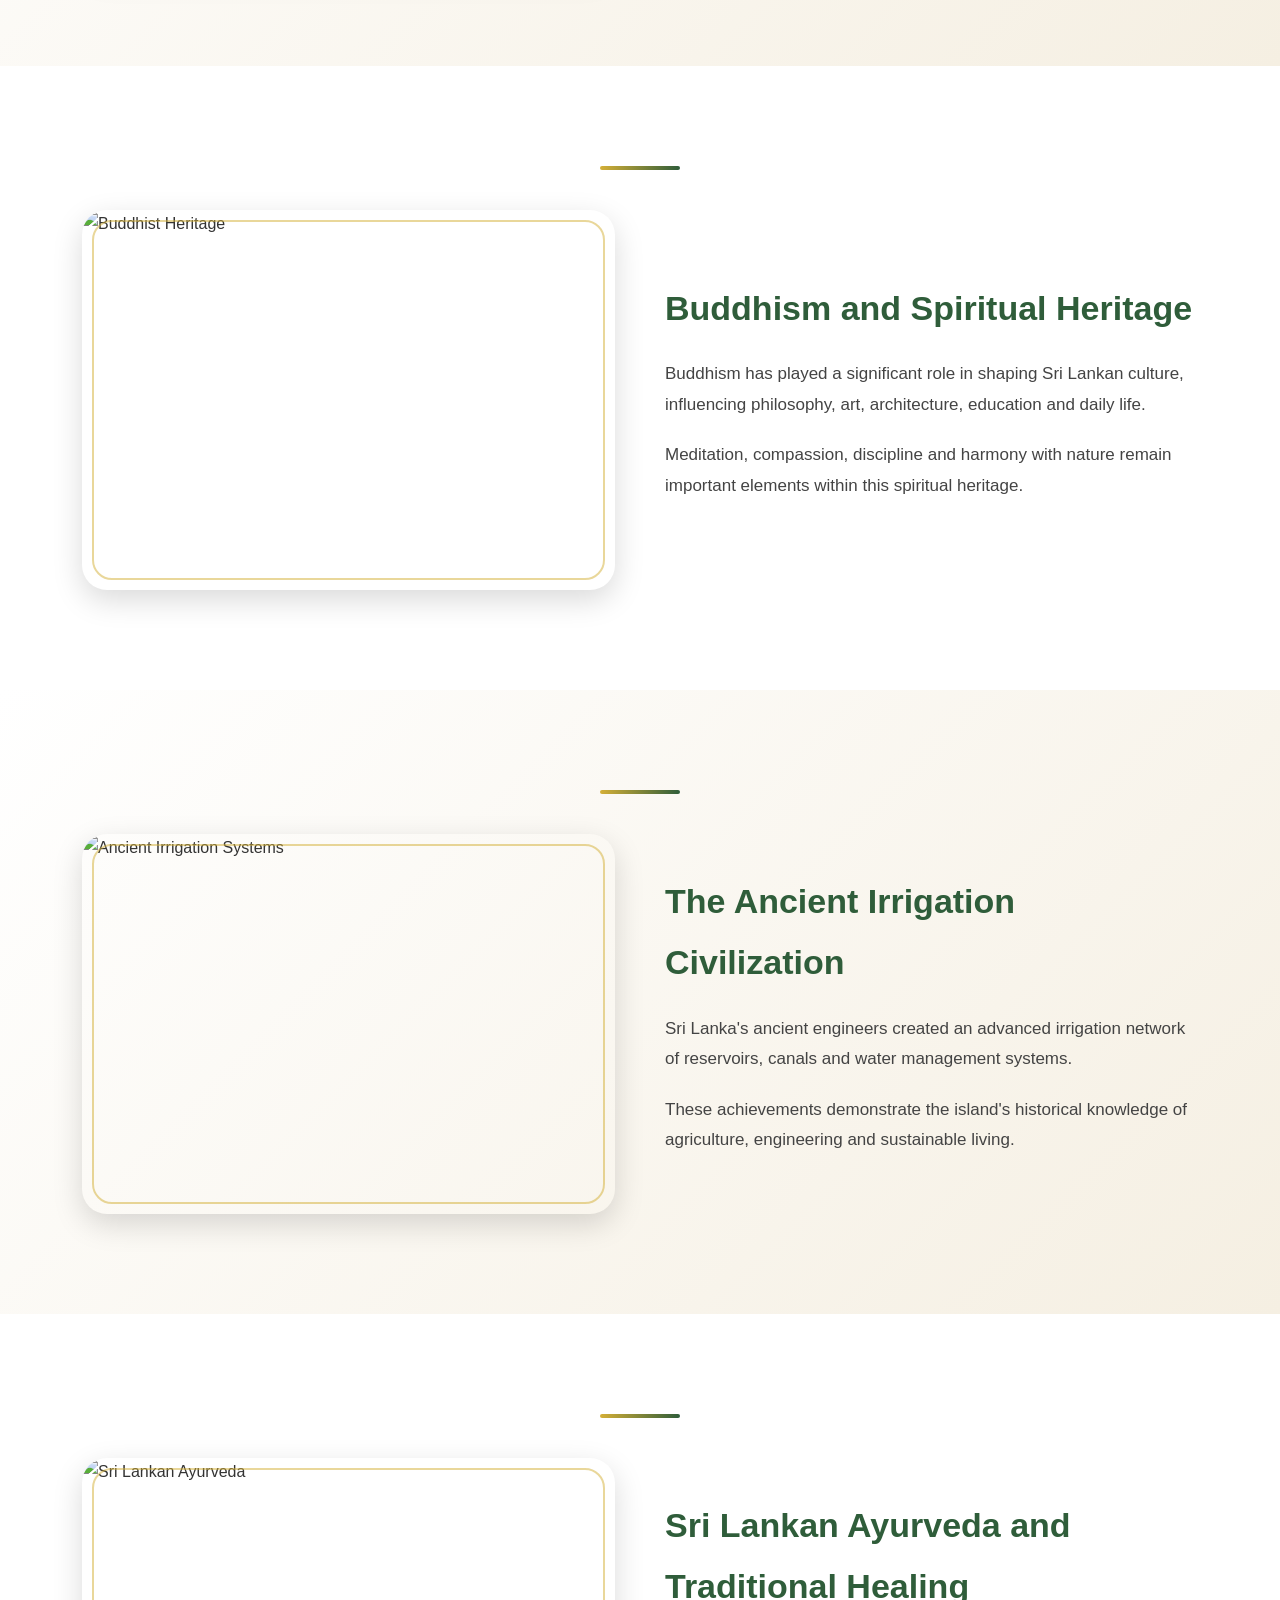
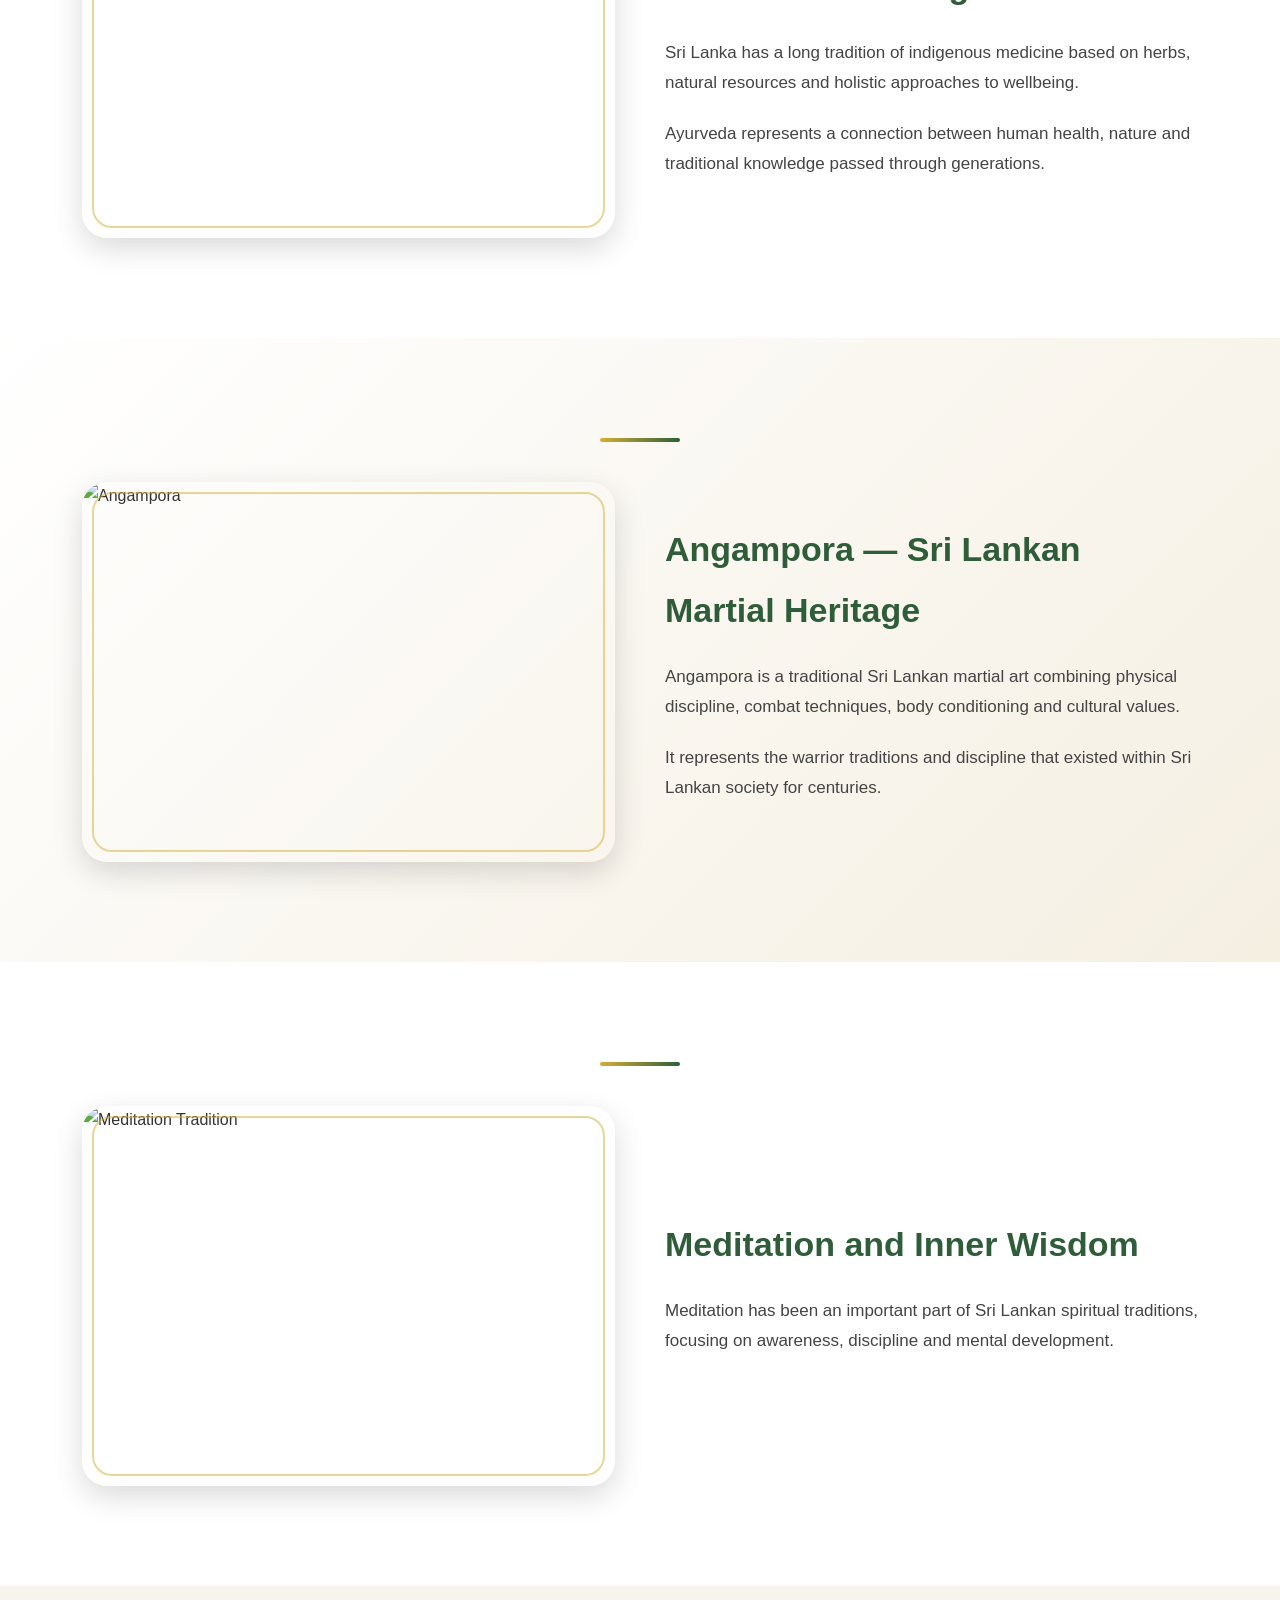
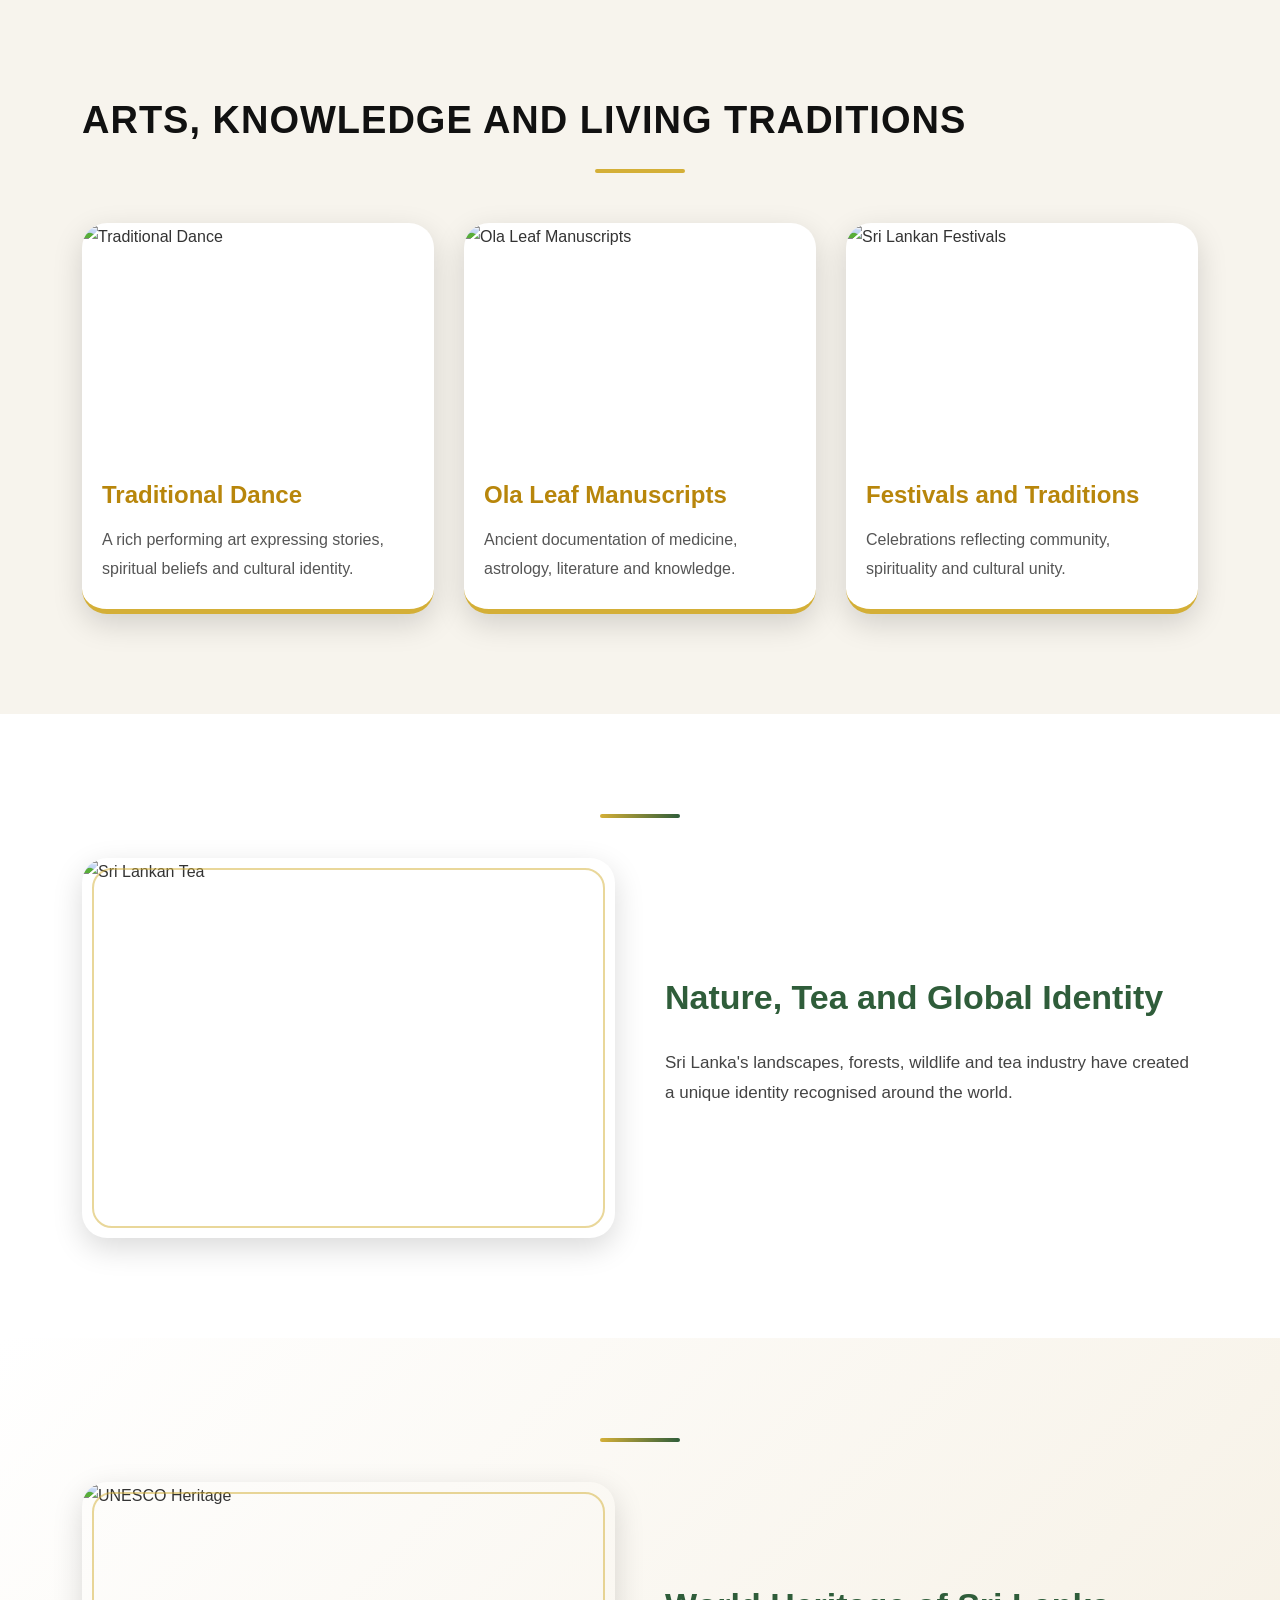
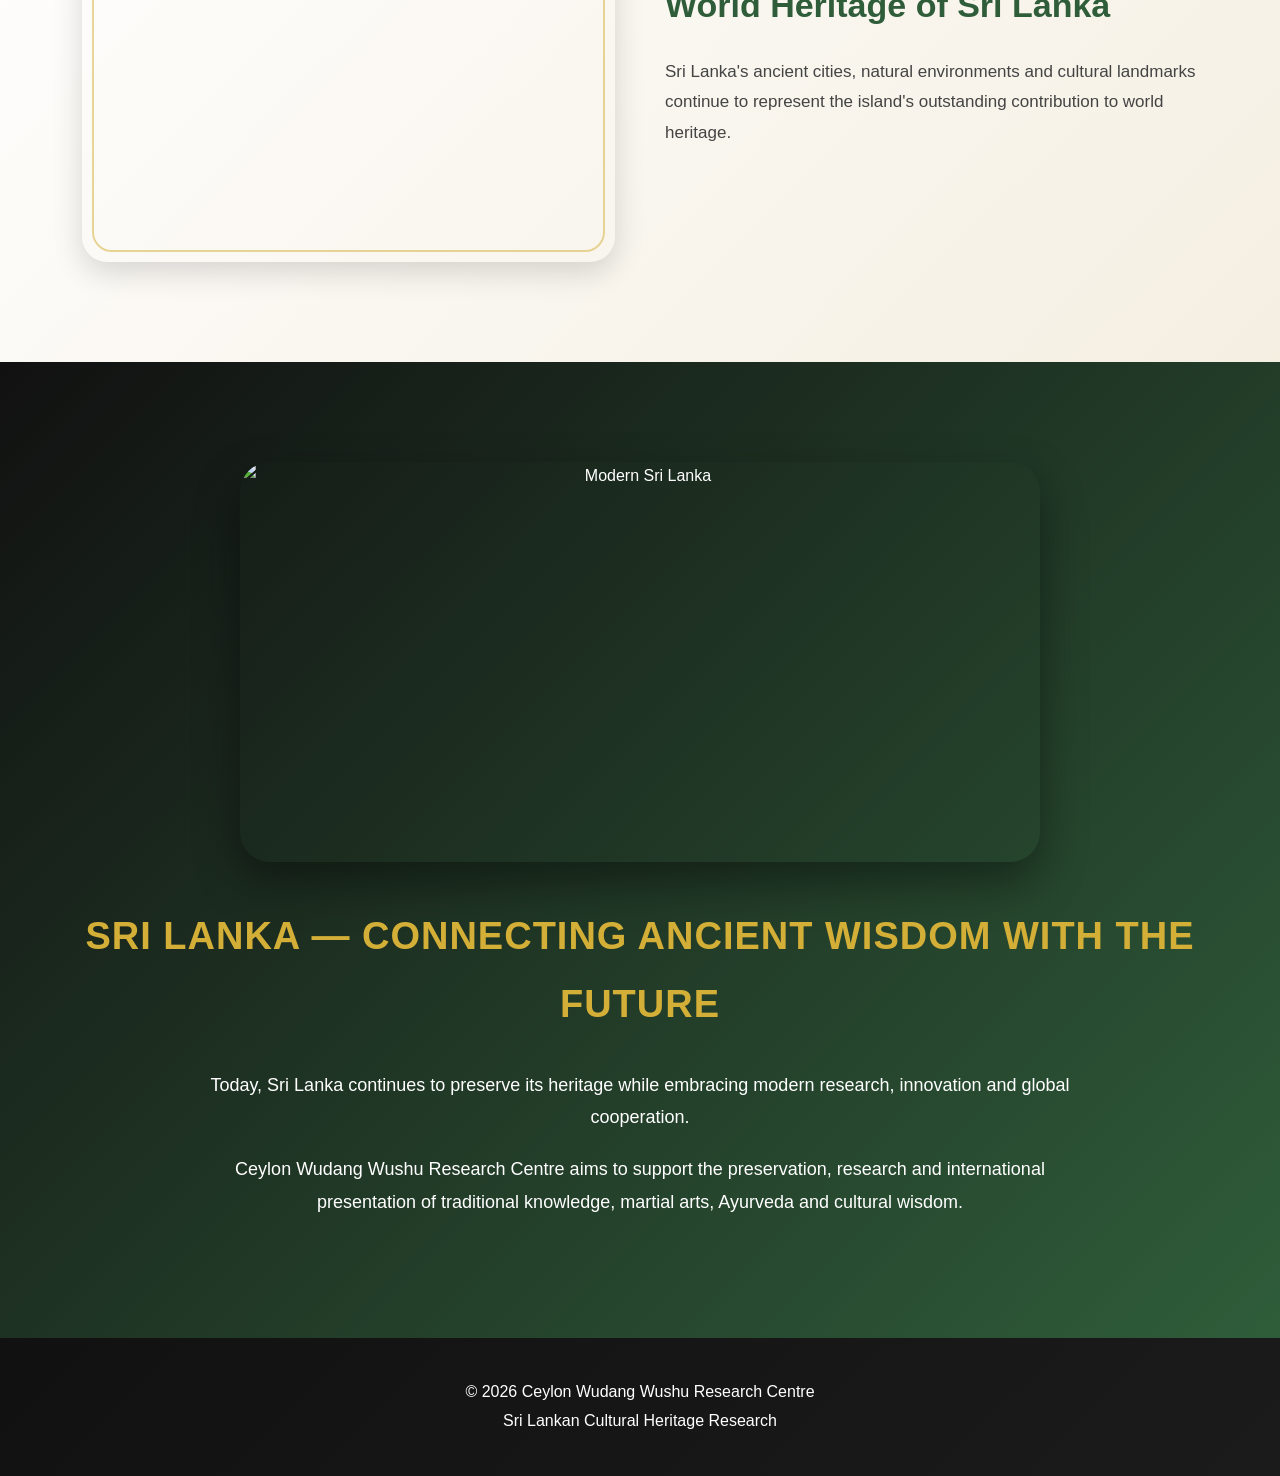
==== commit 599fd46f: "Update culture.html" ====
--- a/culture/culture.html
+++ b/culture/culture.html
@@ -201,7 +201,7 @@
 
 <img
 
-src="../images/culture/balangoda.png"
+src="cul images/balangoda man.png"
 
 alt="Balangoda Heritage"
 
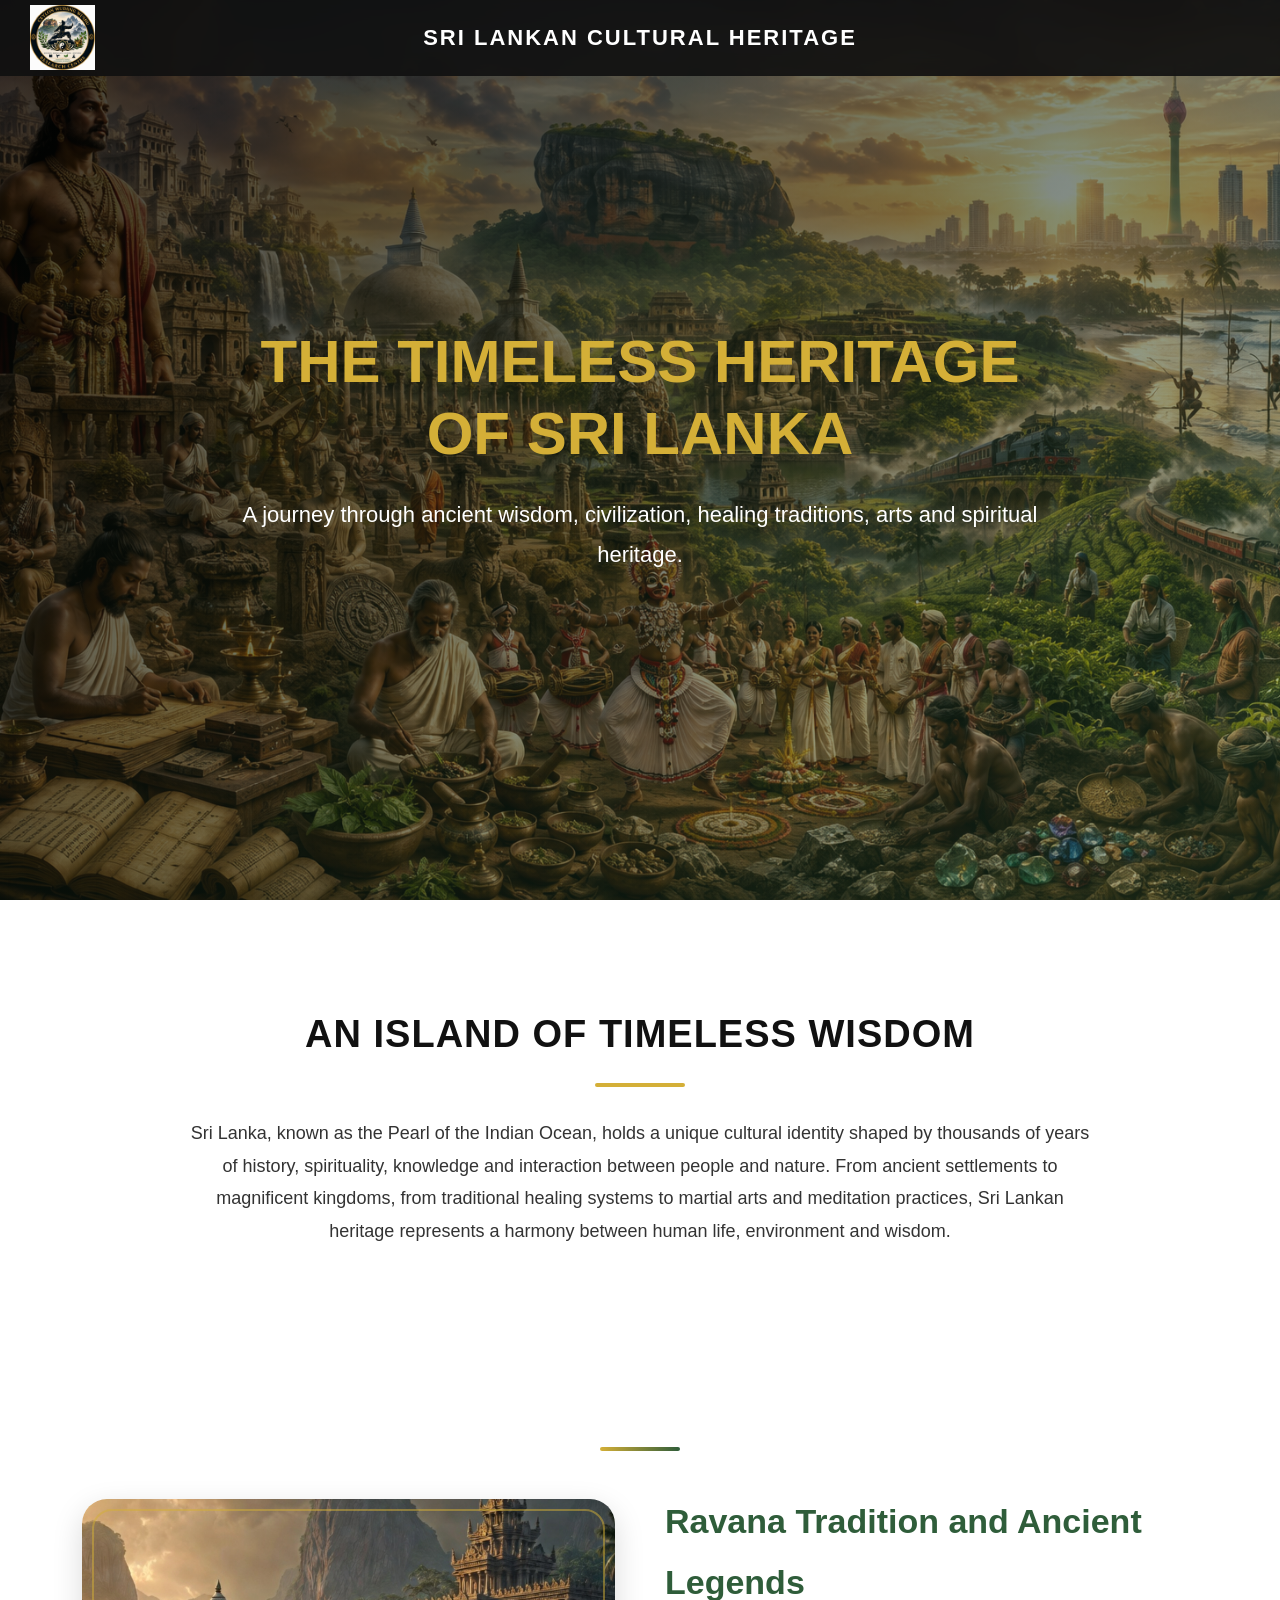
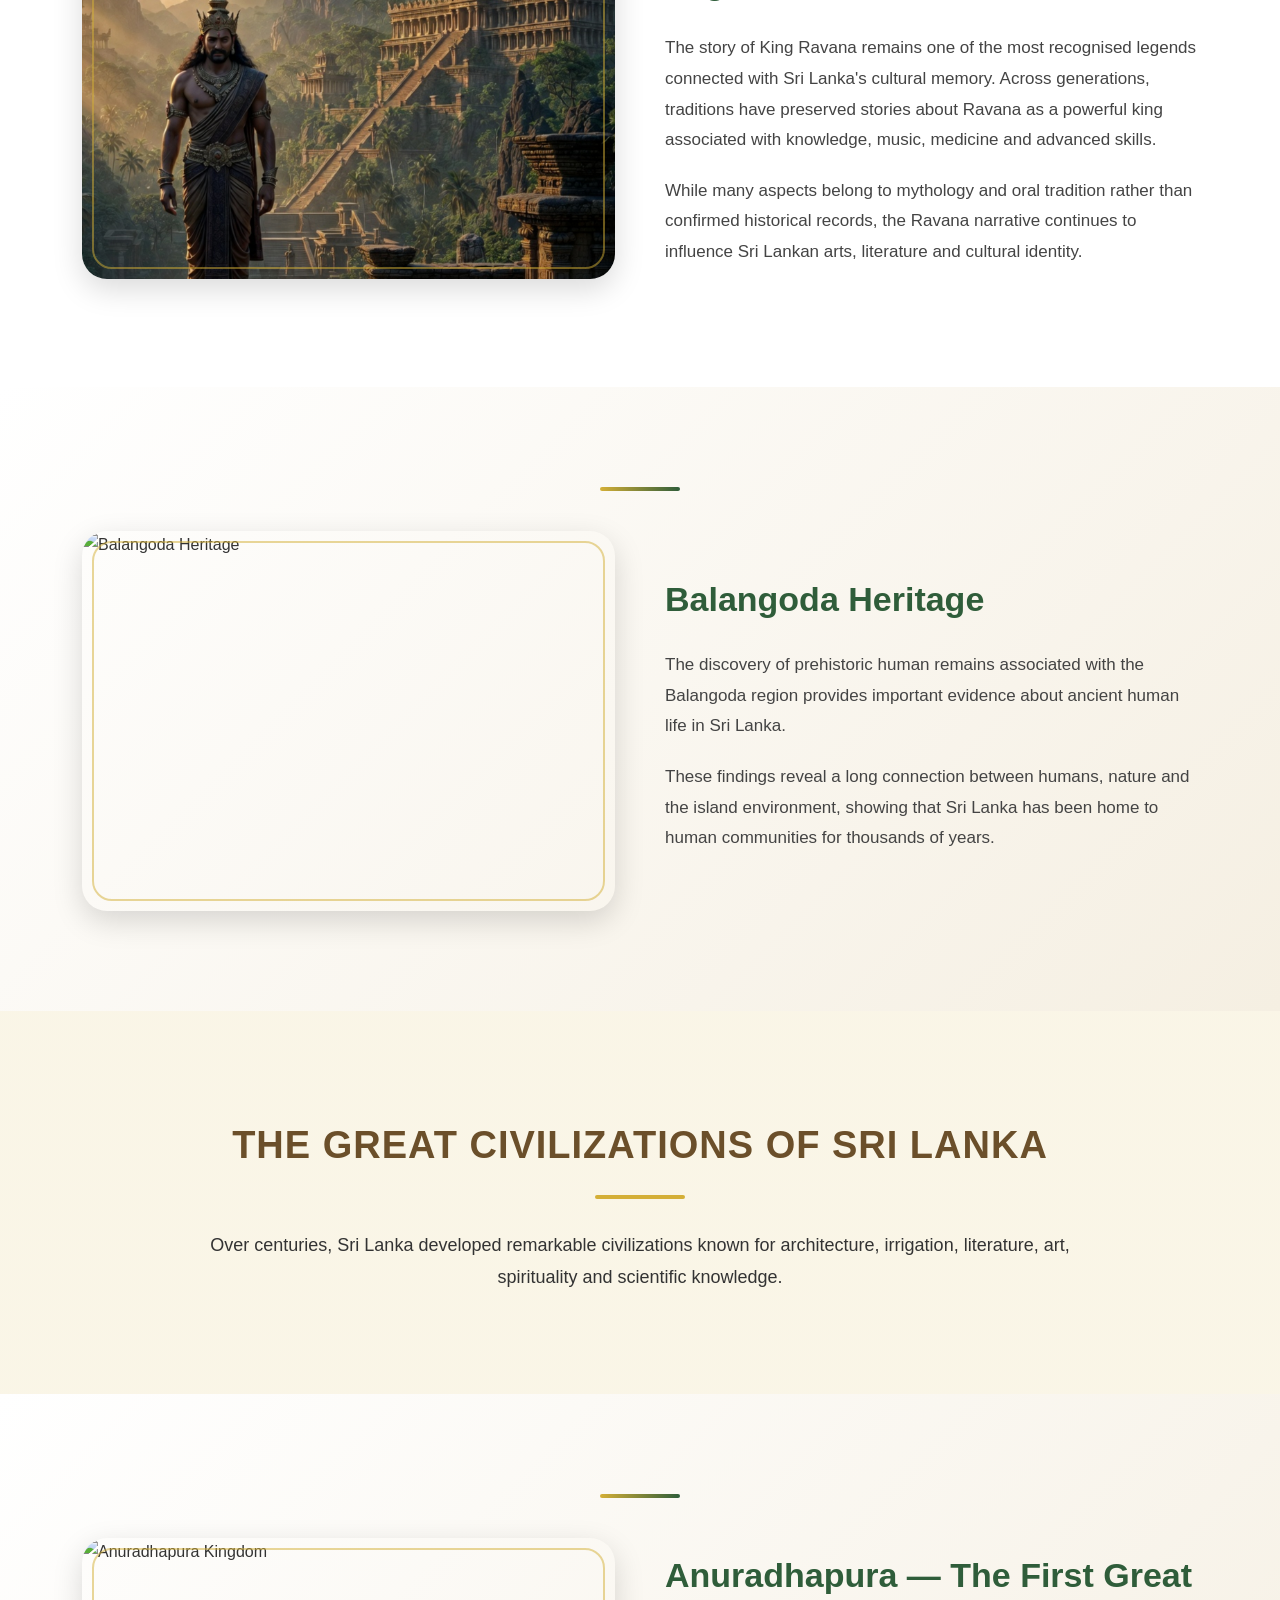
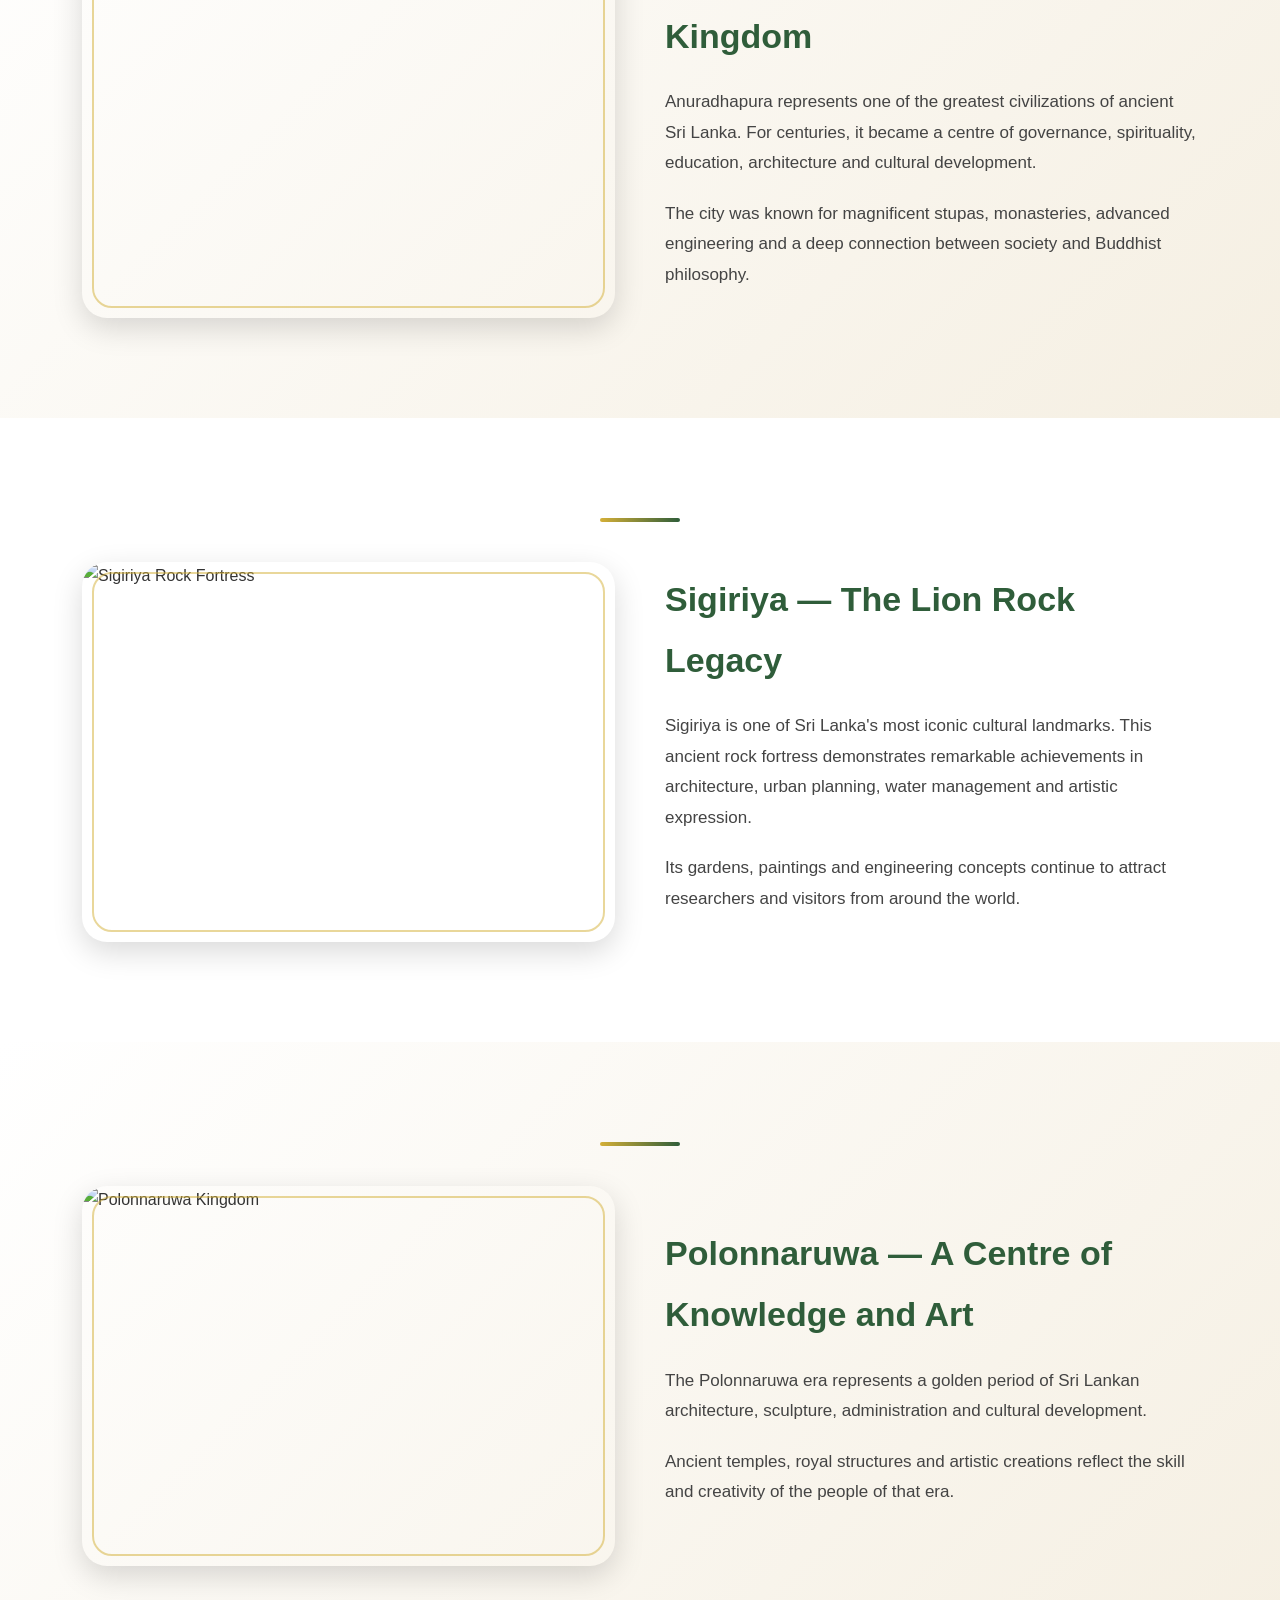
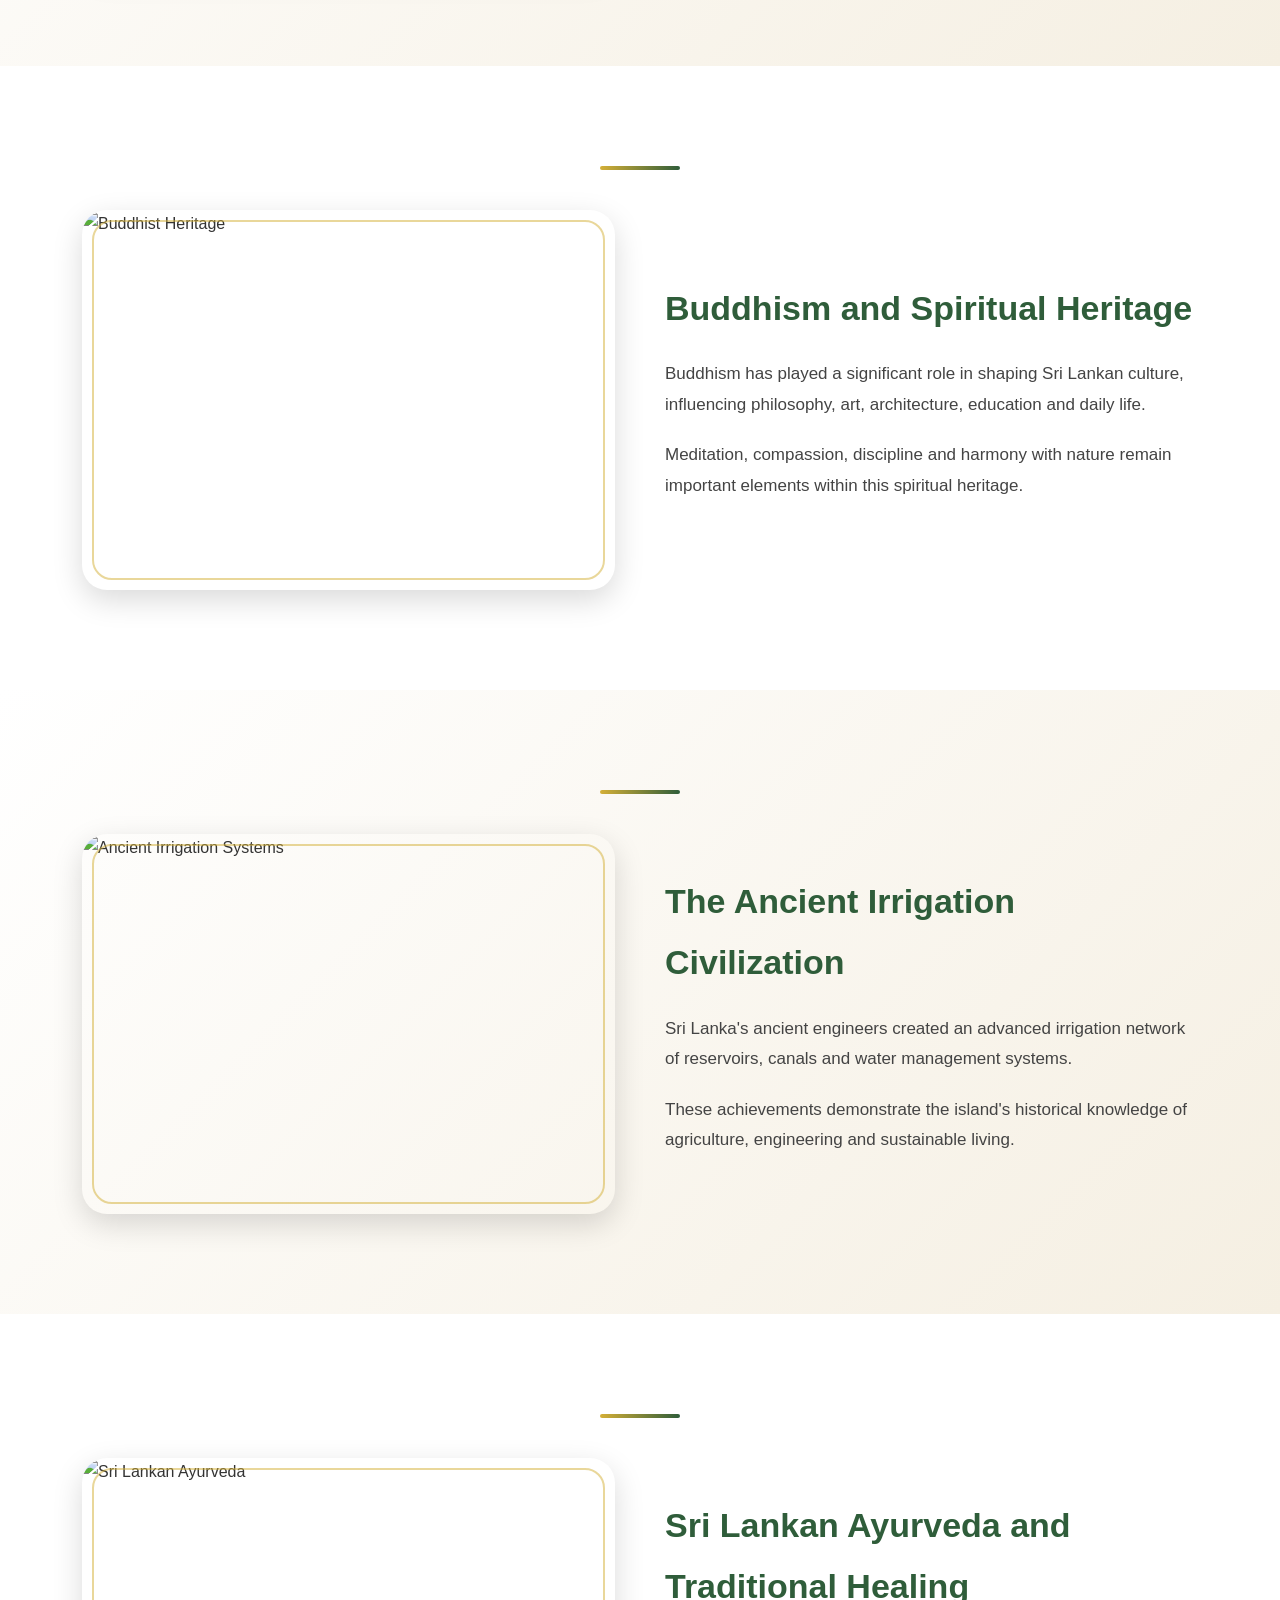
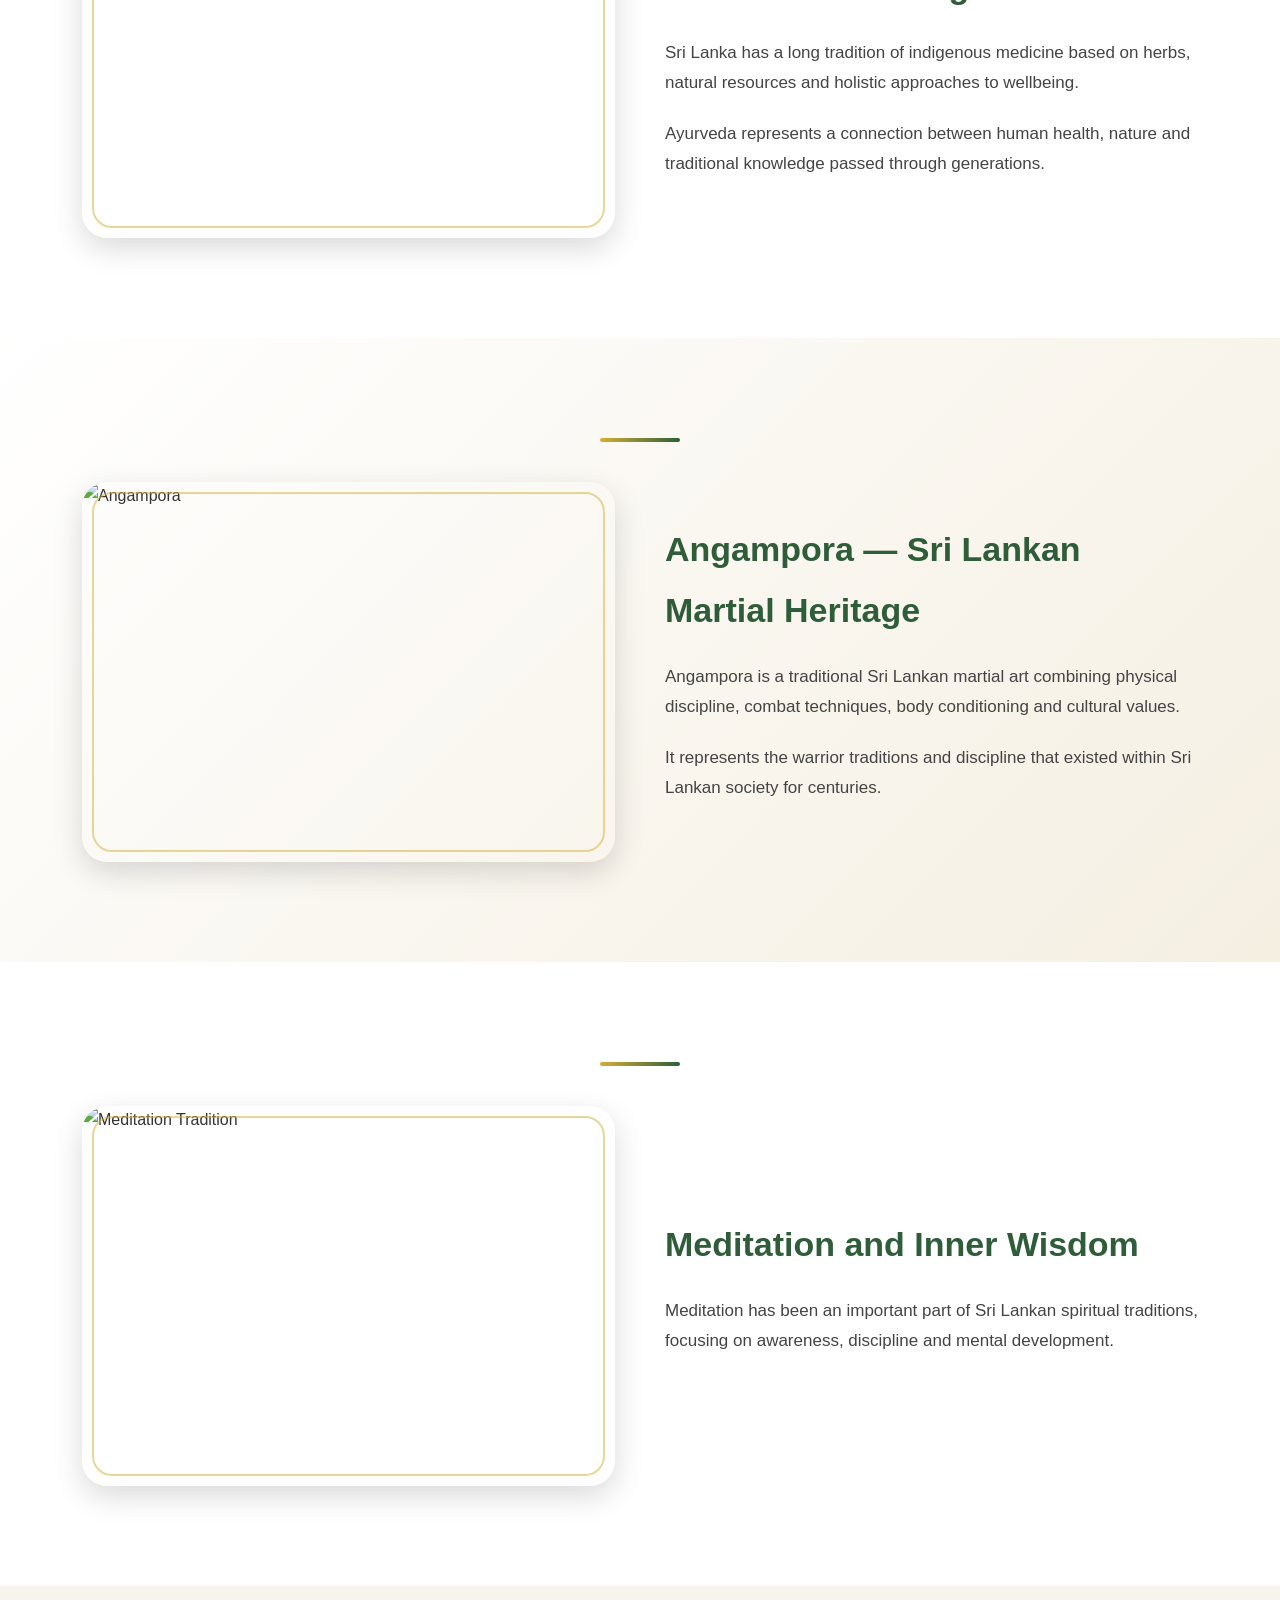
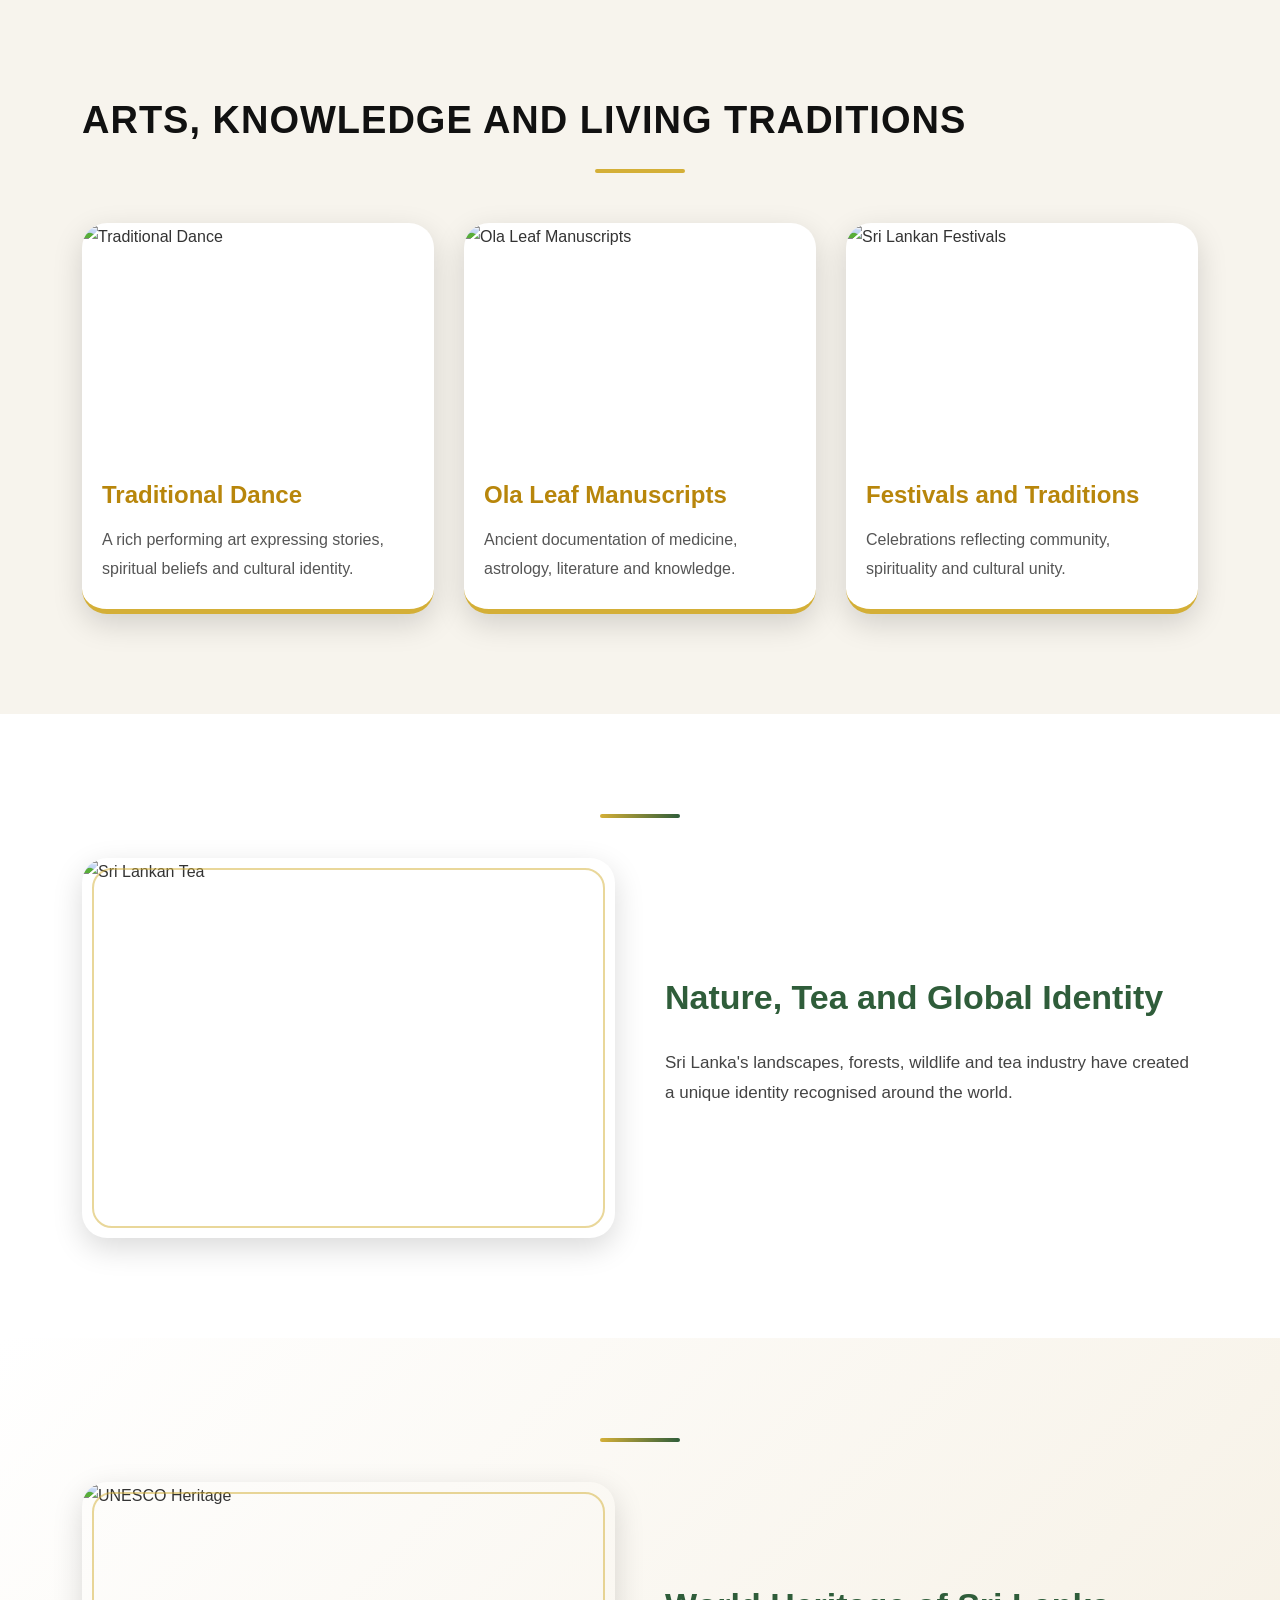
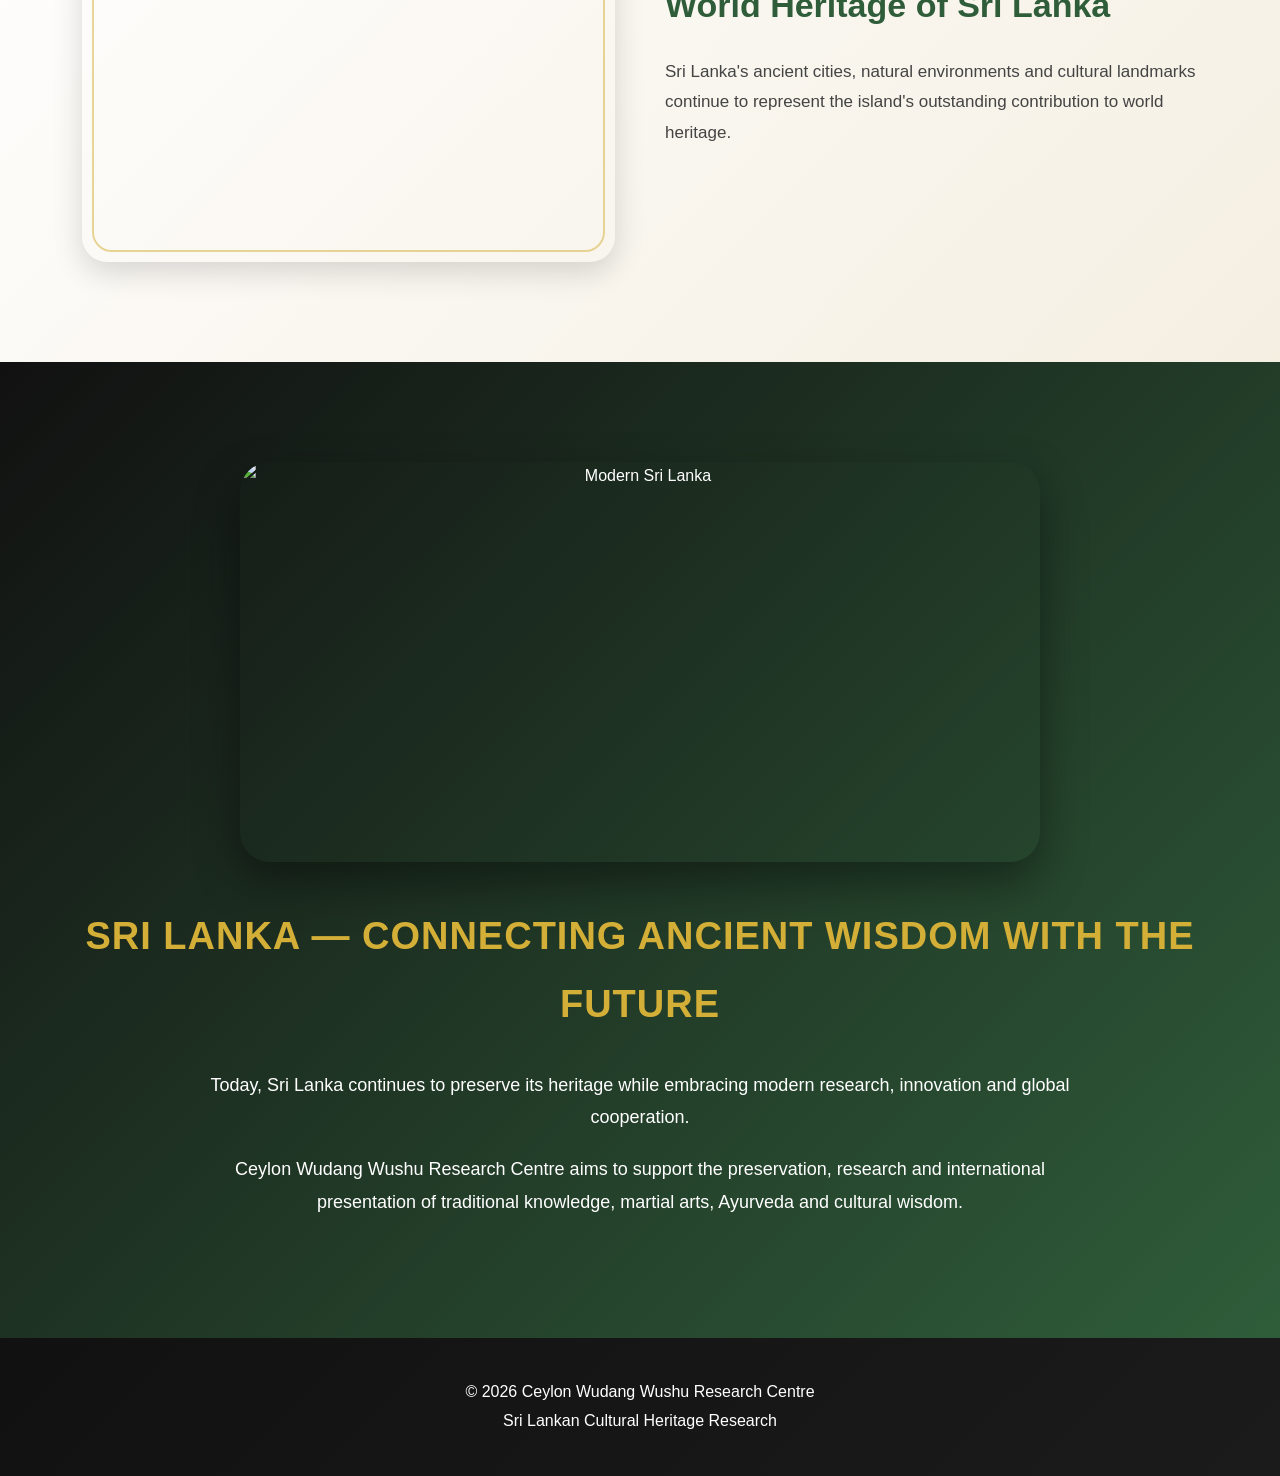
==== commit 11901e7e: "Update culture.html" ====
--- a/culture/culture.html
+++ b/culture/culture.html
@@ -201,7 +201,7 @@
 
 <img
 
-src="cul images/balangoda man.png"
+src="cul images/balangoda.png"
 
 alt="Balangoda Heritage"
 
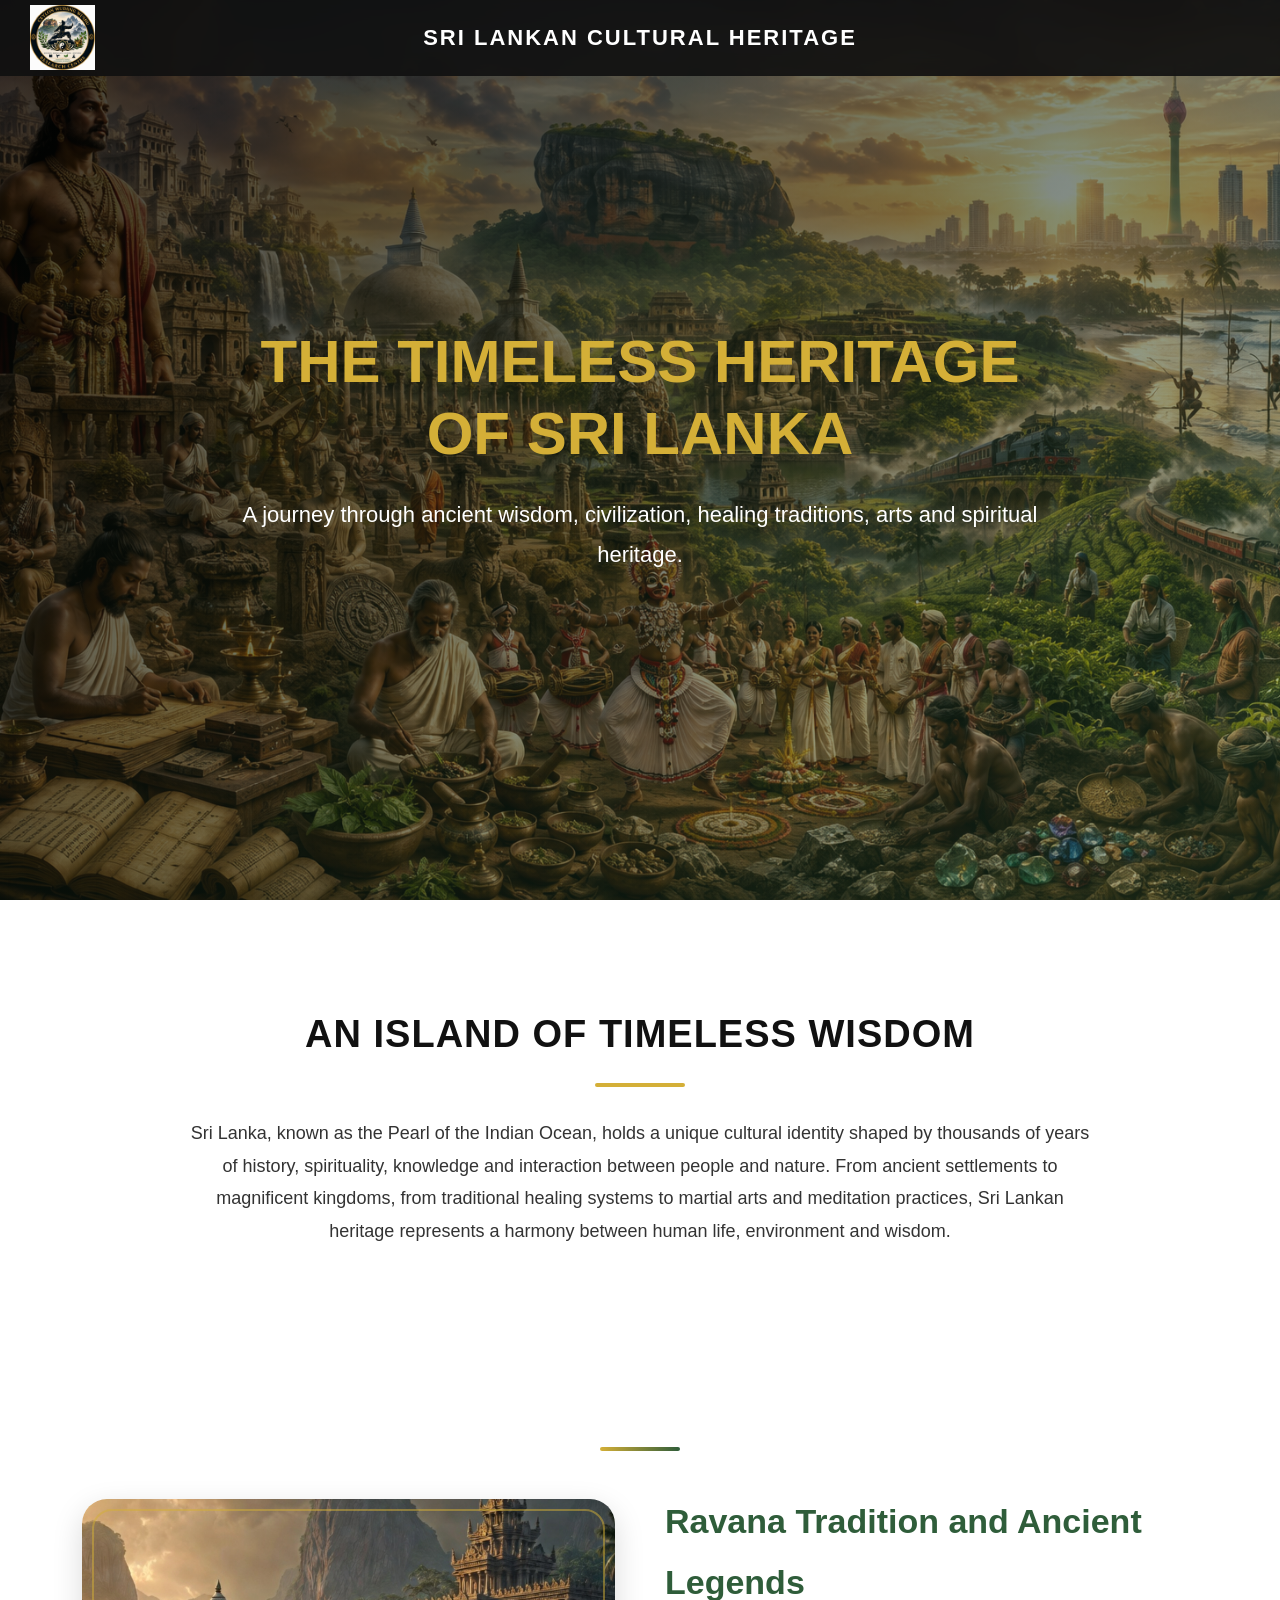
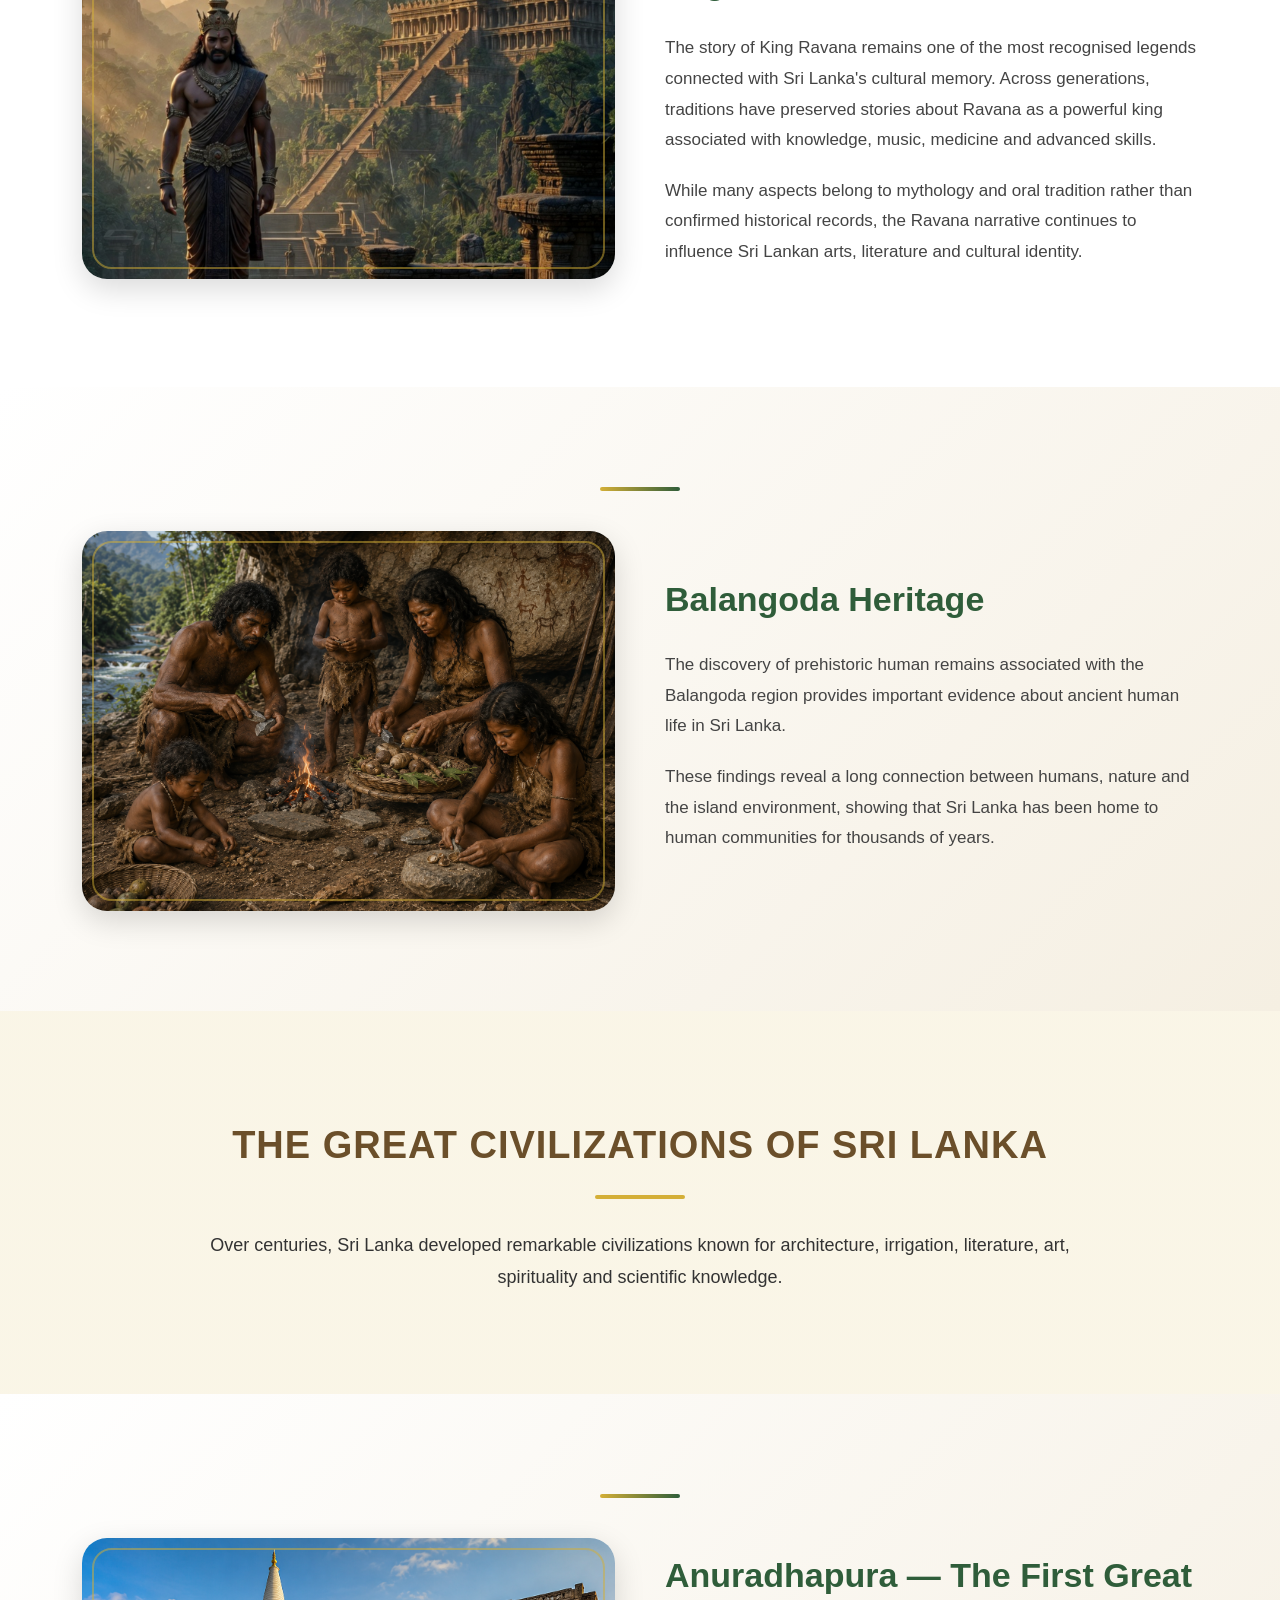
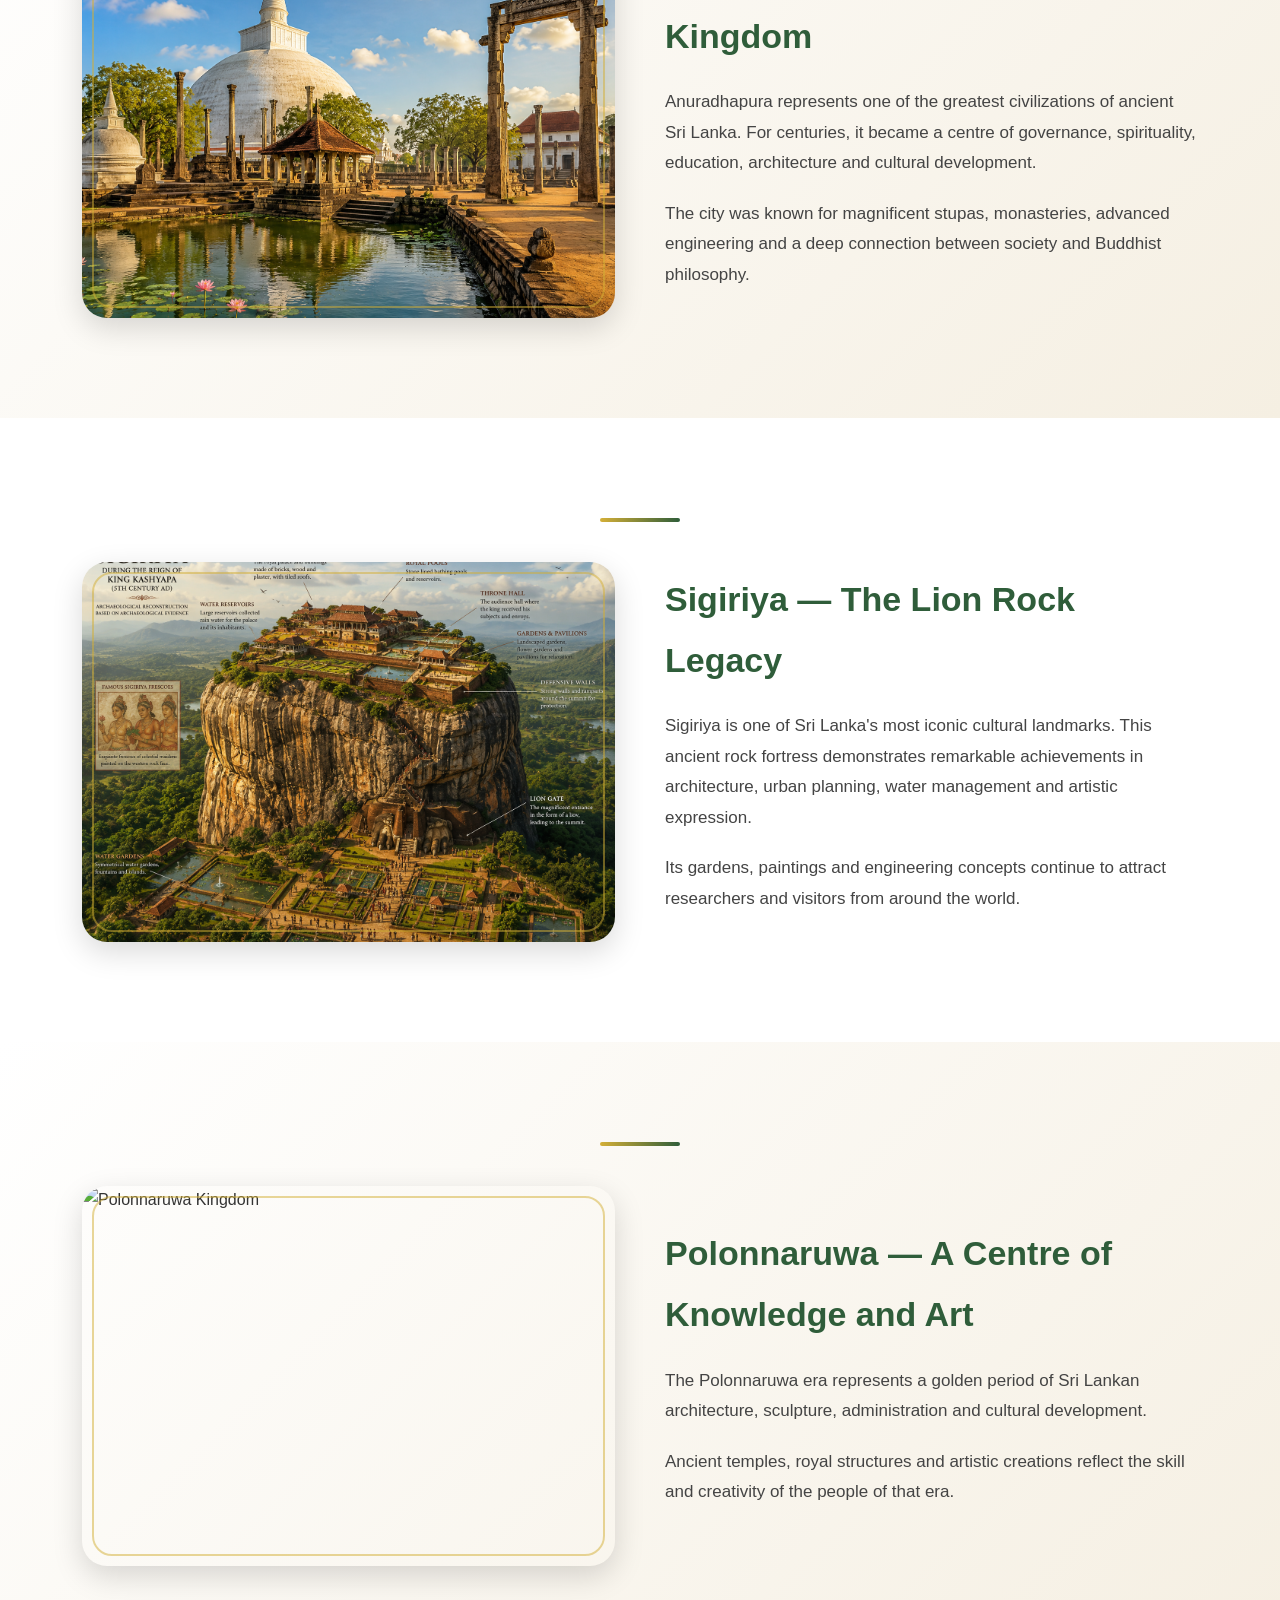
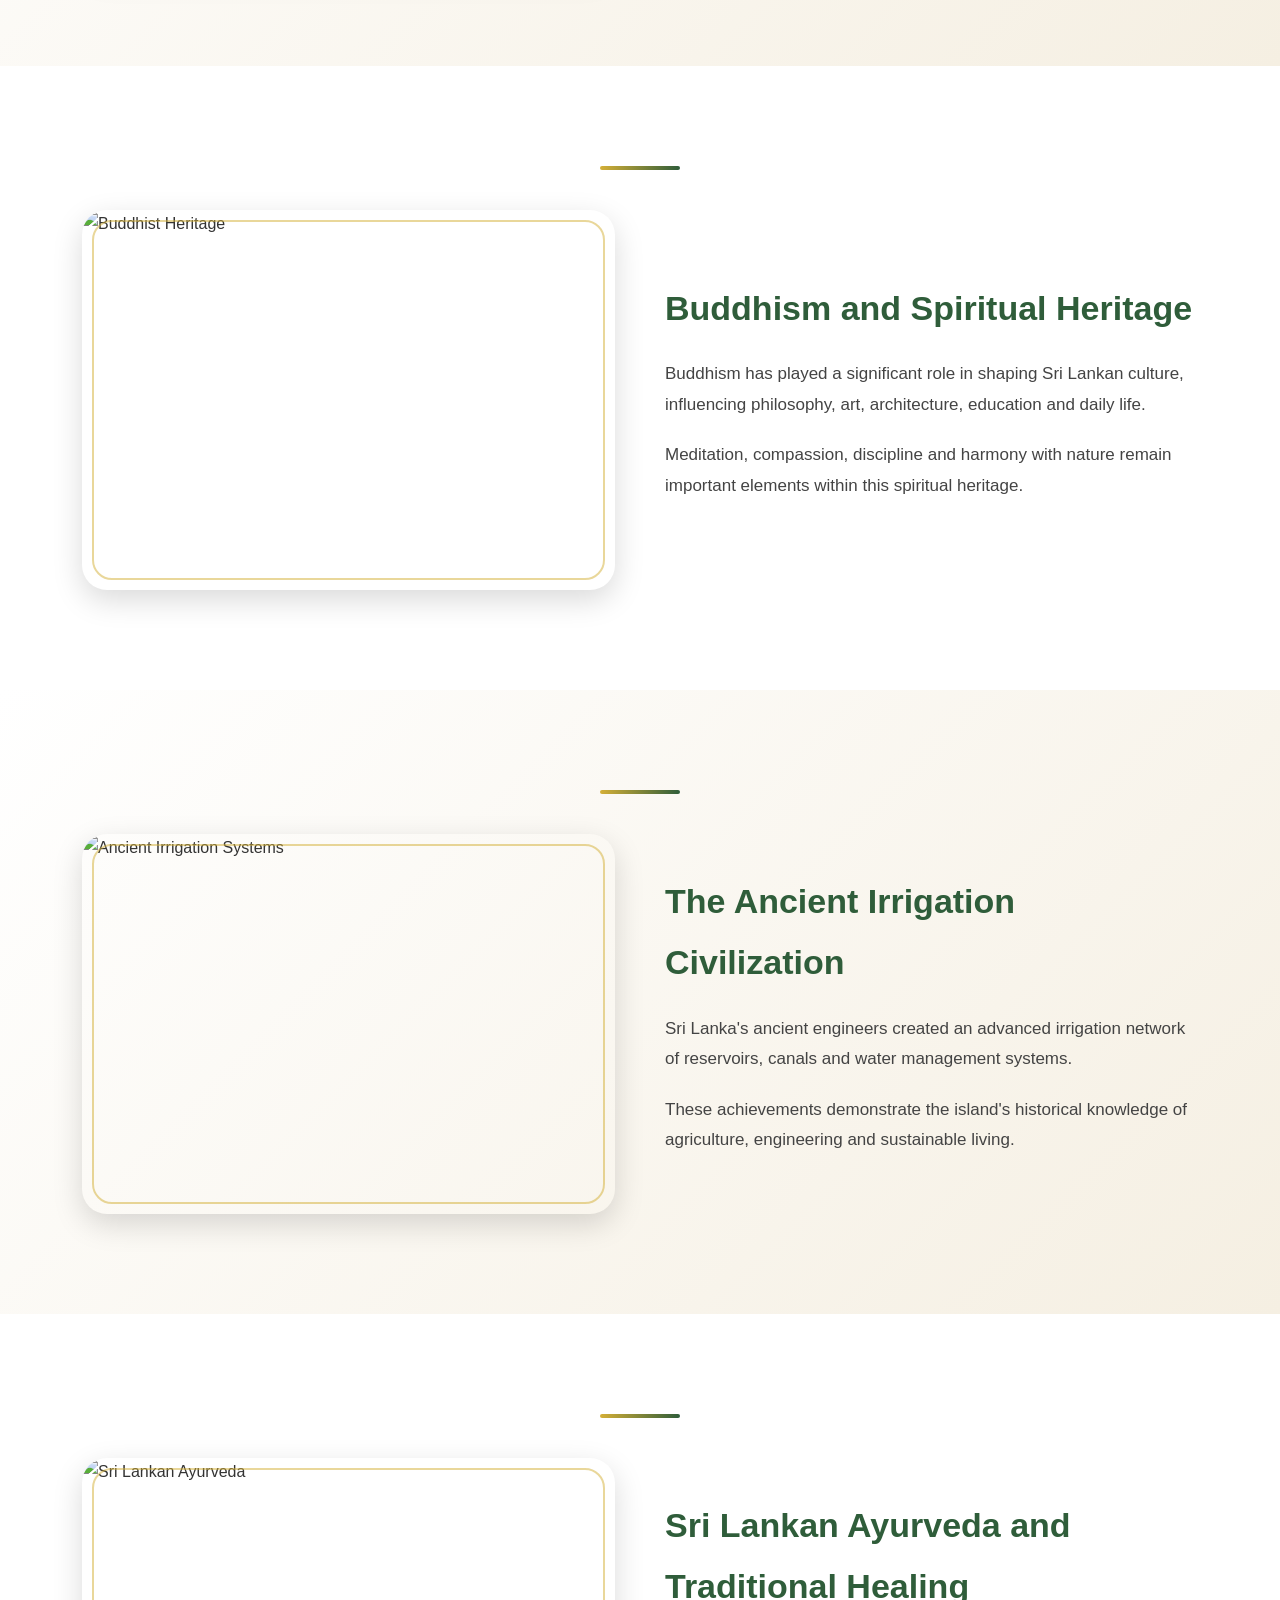
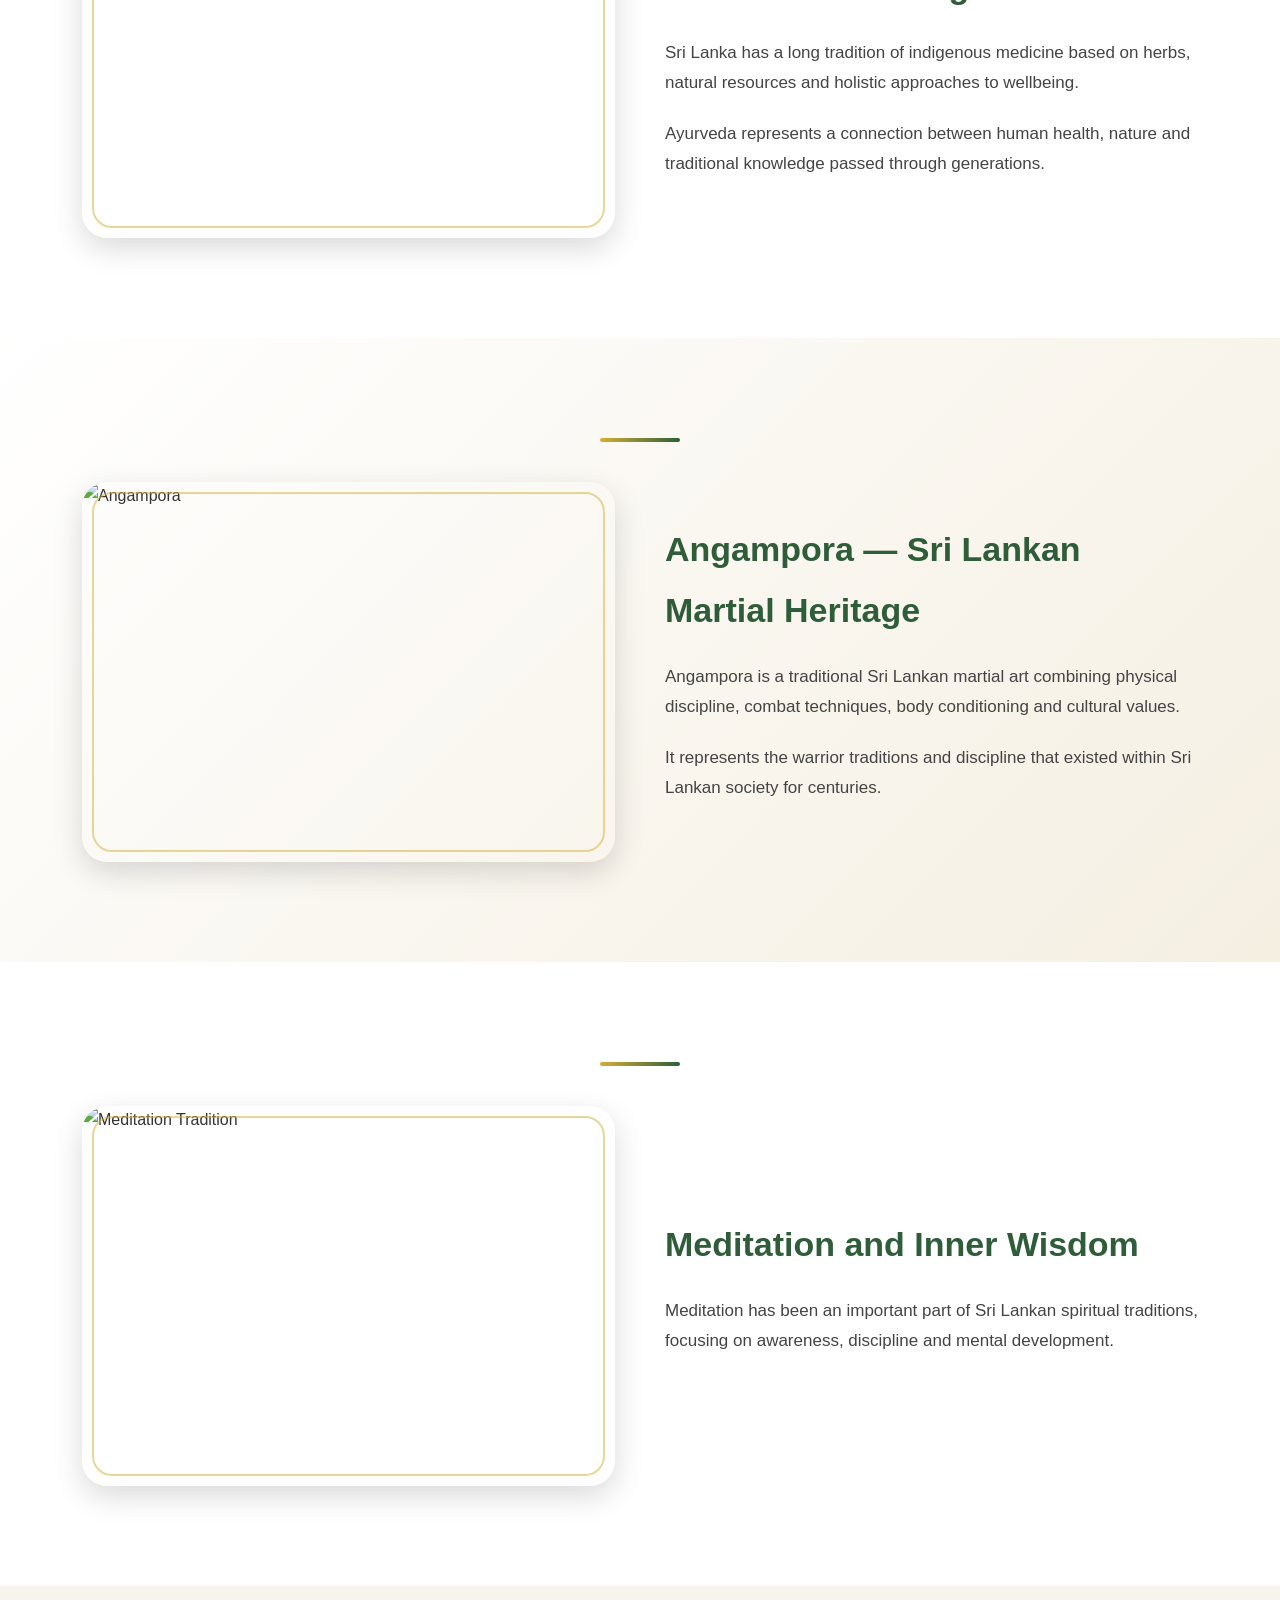
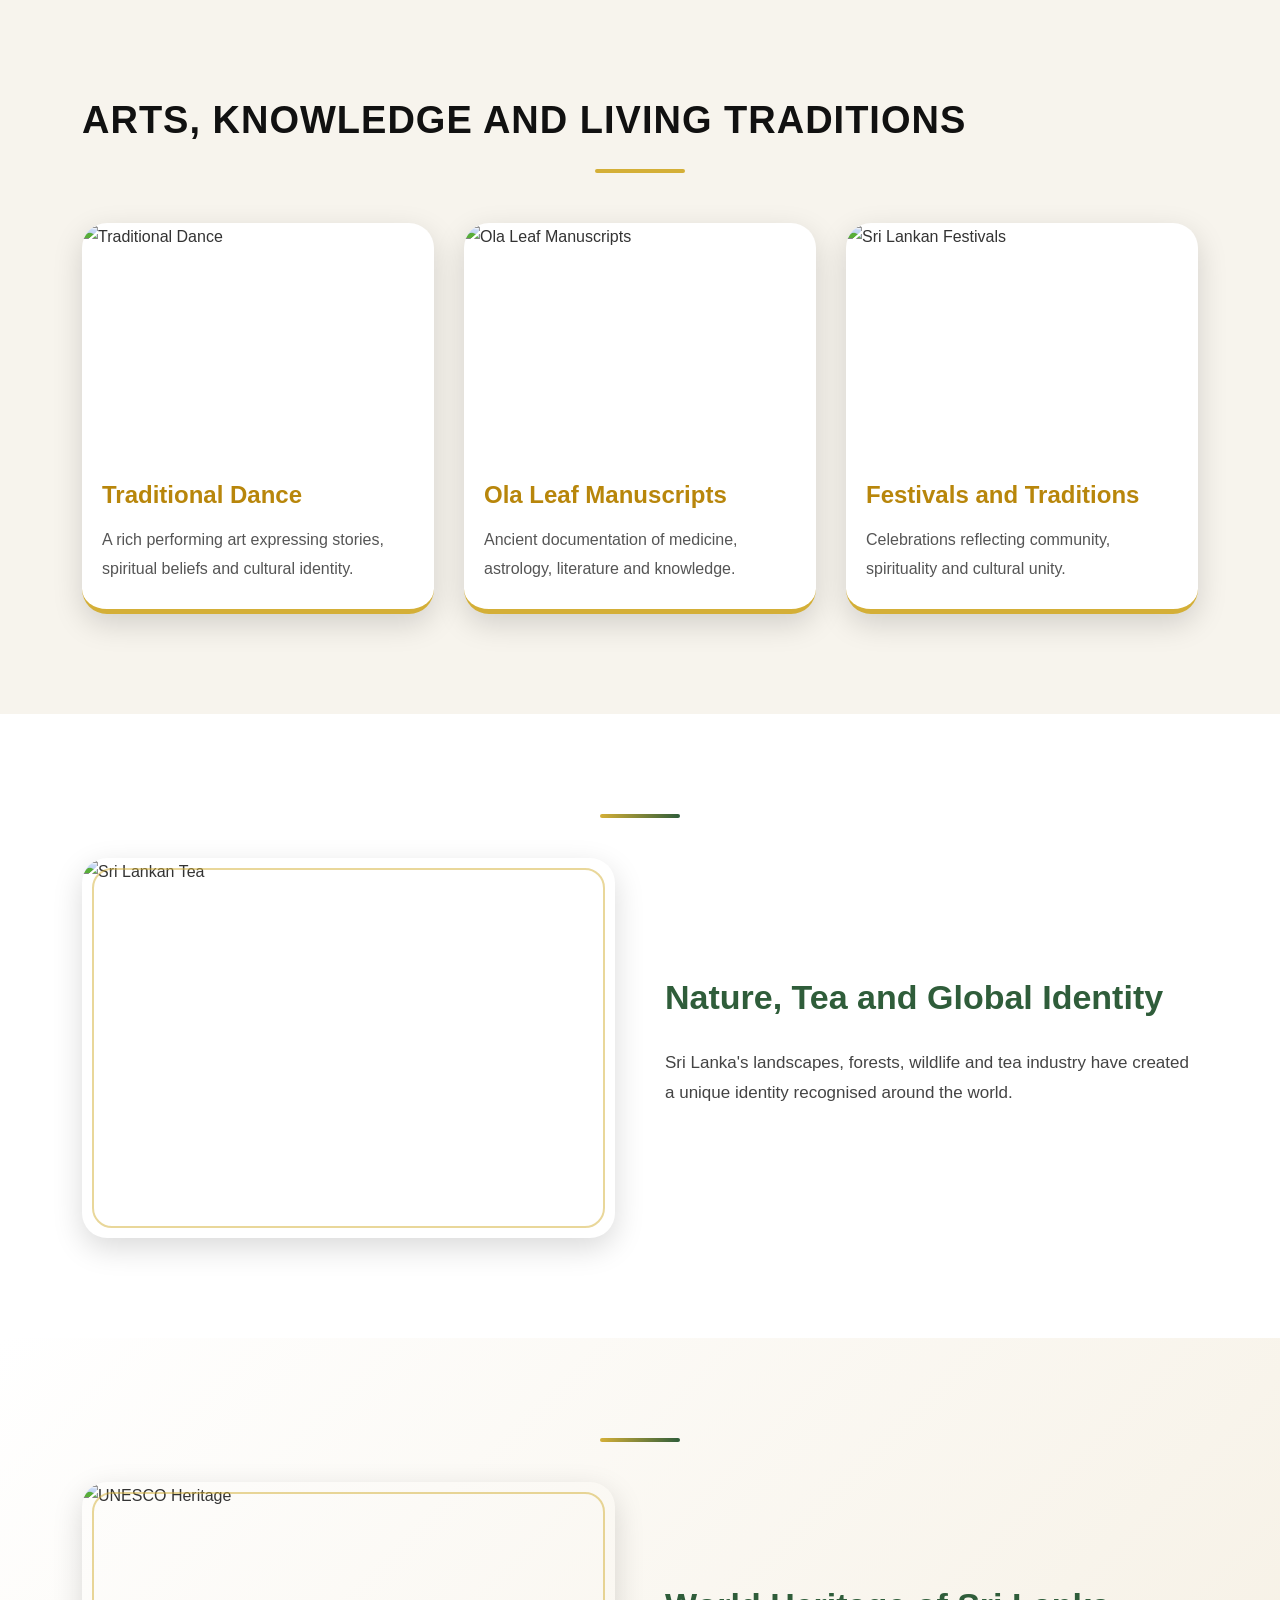
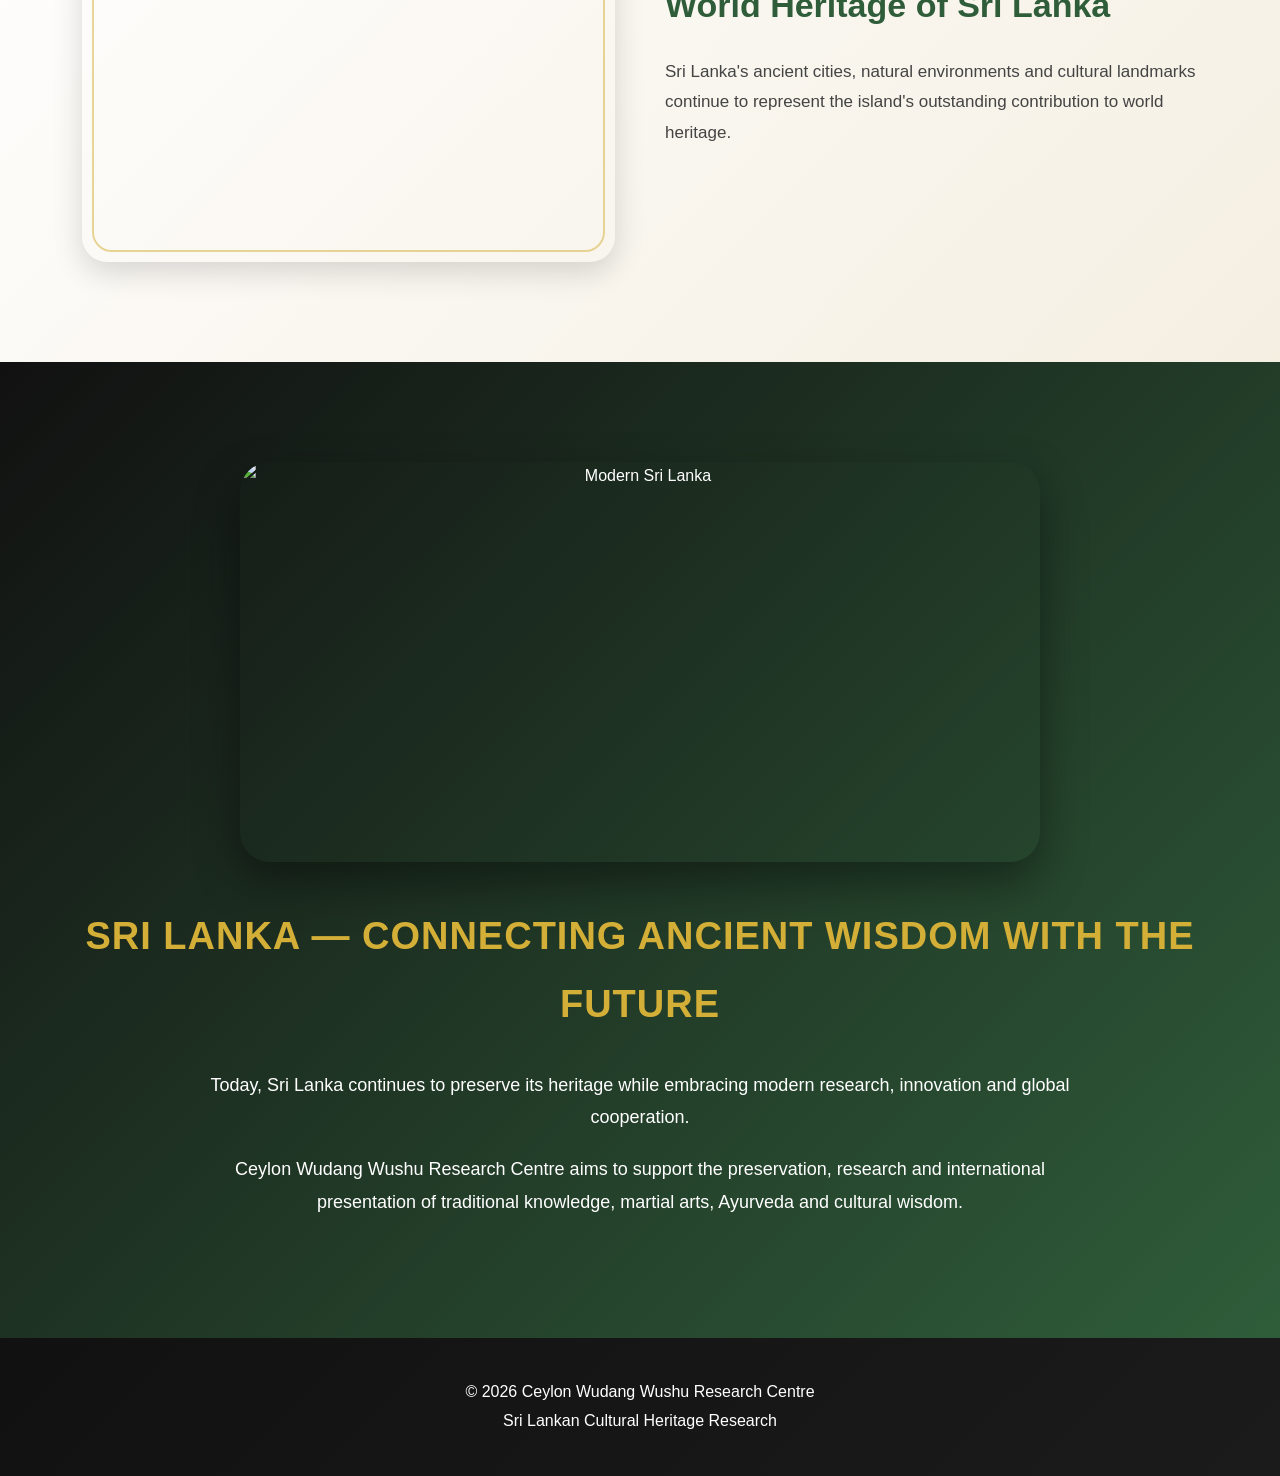
==== commit 31aa0349: "Update culture.html" ====
--- a/culture/culture.html
+++ b/culture/culture.html
@@ -277,7 +277,7 @@
 
 <img
 
-src="../images/culture/anuradhapura.png"
+src="cul images/anuradhapura.png"
 
 alt="Anuradhapura Kingdom"
 
@@ -328,7 +328,7 @@
 
 <img
 
-src="../images/culture/sigiriya.png"
+src="cul images/sigiriya.png"
 
 alt="Sigiriya Rock Fortress"
 
@@ -379,7 +379,7 @@
 
 <img
 
-src="../images/culture/polonnaruwa.png"
+src="cul images/polonnaruwa.png"
 
 alt="Polonnaruwa Kingdom"
 
@@ -429,7 +429,7 @@
 
 <img
 
-src="../images/culture/buddhism.png"
+src="cul images/buddhism.png"
 
 alt="Buddhist Heritage"
 
@@ -479,7 +479,7 @@
 
 <img
 
-src="../images/culture/irrigation.png"
+src="cul images/irrigation.png"
 
 alt="Ancient Irrigation Systems"
 
@@ -528,7 +528,7 @@
 <div class="heritage-image">
 
 <img
-src="../images/culture/ayurveda.png"
+src="cul images/ayurveda.png"
 alt="Sri Lankan Ayurveda"
 >
 
@@ -576,7 +576,7 @@
 
 <img
 
-src="../images/culture/angampora.png"
+src="cul images/angampora.png"
 
 alt="Angampora"
 
@@ -625,7 +625,7 @@
 
 <img
 
-src="../images/culture/meditation.png"
+src="cul images/meditation.png"
 
 alt="Meditation Tradition"
 
@@ -675,7 +675,7 @@
 
 <img
 
-src="../images/culture/dance.png"
+src="cul images/dance.png"
 
 alt="Traditional Dance"
 
@@ -700,7 +700,7 @@
 
 <img
 
-src="../images/culture/ola.png"
+src="cul images/ola.png"
 
 alt="Ola Leaf Manuscripts"
 
@@ -725,7 +725,7 @@
 
 <img
 
-src="../images/culture/festivals.png"
+src="cul images/festivals.png"
 
 alt="Sri Lankan Festivals"
 
@@ -764,7 +764,7 @@
 
 <img
 
-src="../images/culture/tea.png"
+src="cul images/tea.png"
 
 alt="Sri Lankan Tea"
 
@@ -802,7 +802,7 @@
 
 <img
 
-src="../images/culture/unesco.png"
+src="cul images/unesco.png"
 
 alt="UNESCO Heritage"
 
@@ -842,7 +842,7 @@
 
 <img
 
-src="../images/culture/modern.png"
+src="cul images/modern.png"
 
 alt="Modern Sri Lanka"
 
--- a/culture/culture.css
+++ b/culture/culture.css
@@ -1,1444 +1,556 @@
-/* ===================================
-   CWWRC WEBSITE
-   CULTURE.CSS ALPHA v4.0
-   PART 1/5
-=================================== */
-
-
-/* ================================
-   ROOT COLORS
-================================ */
-
+/* CWWRC WEBSITE
+   CULTURE.CSS ALPHA v4.1
+*/
 
 :root{
-
-    --gold:#d4af37;
-
-    --gold-dark:#b8860b;
-
-    --black:#111;
-
-    --dark:#1b1b1b;
-
-    --white:#ffffff;
-
-    --light:#f7f4ed;
-
-    --brown:#6b4f2a;
-
-    --green:#2f5d3a;
-
-    --shadow:
-    0 10px 30px rgba(0,0,0,.15);
-
-}
-
-
-
-
-
-/* ================================
-   RESET
-================================ */
-
+--gold:#d4af37;
+--gold-dark:#b8860b;
+--black:#111;
+--dark:#1b1b1b;
+--white:#fff;
+--light:#f7f4ed;
+--brown:#6b4f2a;
+--green:#2f5d3a;
+--shadow:0 10px 30px rgba(0,0,0,.15);
+}
 
 *{
-
-    margin:0;
-
-    padding:0;
-
-    box-sizing:border-box;
-
-}
-
-
-
-
+margin:0;
+padding:0;
+box-sizing:border-box;
+}
 
 html{
-
-    scroll-behavior:smooth;
-
-}
-
-
-
-
+scroll-behavior:smooth;
+}
 
 body{
-
-    font-family:
-    "Segoe UI",
-    Arial,
-    sans-serif;
-
-    background:
-    var(--light);
-
-    color:#333;
-
-    line-height:1.8;
-
-}
-
-
-
-
+font-family:"Segoe UI",Arial,sans-serif;
+background:var(--light);
+color:#333;
+line-height:1.8;
+animation:pageLoad 1s ease;
+}
 
 img{
-
-    max-width:100%;
-
-    display:block;
-
-}
-
-
-
-
+max-width:100%;
+display:block;
+}
 
 .container,
 .culture-container{
-
-    width:90%;
-
-    max-width:1200px;
-
-    margin:auto;
-
-}
-
-
-
-
-
-
-
-
-
-/* ================================
-   HEADER
-================================ */
-
+width:90%;
+max-width:1200px;
+margin:auto;
+}
+
+/* HEADER */
 
 .culture-header{
-
-    position:fixed;
-
-    top:0;
-
-    left:0;
-
-    width:100%;
-
-    padding:18px 35px;
-
-    display:flex;
-
-    align-items:center;
-
-    justify-content:center;
-
-    background:
-
-    rgba(17,17,17,.92);
-
-    backdrop-filter:blur(10px);
-
-    z-index:1000;
-
-}
-
-
-
-
+position:fixed;
+top:0;
+left:0;
+width:100%;
+padding:18px 35px;
+display:flex;
+align-items:center;
+justify-content:center;
+background:rgba(17,17,17,.92);
+backdrop-filter:blur(10px);
+z-index:1000;
+}
 
 .culture-logo{
-
-    position:absolute;
-
-    left:30px;
-
-}
-
-
-
-
+position:absolute;
+left:30px;
+}
 
 .culture-logo img{
-
-    width:65px;
-
-}
-
-
-
-
+width:65px;
+}
 
 .culture-header h1{
-
-    color:white;
-
-    font-size:22px;
-
-    letter-spacing:2px;
-
-    text-transform:uppercase;
-
-}
-
-
-
-
-
-
-
-
-
-/* ================================
-   HERO SECTION
-================================ */
-
+color:white;
+font-size:22px;
+letter-spacing:2px;
+text-transform:uppercase;
+}
+
+/* HERO */
 
 .culture-hero{
-
-    position:relative;
-
-    min-height:100vh;
-
-    display:flex;
-
-    align-items:center;
-
-    justify-content:center;
-
-    text-align:center;
-
-    overflow:hidden;
-
-}
-
-
-
-
+position:relative;
+min-height:100vh;
+display:flex;
+align-items:center;
+justify-content:center;
+text-align:center;
+overflow:hidden;
+}
 
 .culture-hero-image{
-
-    position:absolute;
-
-    inset:0;
-
-    width:100%;
-
-    height:100%;
-
-    object-fit:cover;
-
-}
-
-
-
-
-
+position:absolute;
+inset:0;
+width:100%;
+height:100%;
+object-fit:cover;
+}
 
 .culture-overlay{
-
-    position:absolute;
-
-    inset:0;
-
-    background:
-
-    linear-gradient(
-
-    135deg,
-
-    rgba(0,0,0,.75),
-
-    rgba(47,93,58,.35)
-
-    );
-
-}
-
-
-
-
-
-
+position:absolute;
+inset:0;
+background:linear-gradient(135deg,rgba(0,0,0,.75),rgba(47,93,58,.35));
+}
 
 .culture-hero-content{
-
-    position:relative;
-
-    z-index:2;
-
-    color:white;
-
-    max-width:900px;
-
-    padding:20px;
-
-}
-
-
-
-
+position:relative;
+z-index:2;
+color:white;
+max-width:900px;
+padding:20px;
+}
 
 .culture-hero-content h2{
-
-    font-size:60px;
-
-    color:var(--gold);
-
-    text-transform:uppercase;
-
-    line-height:1.2;
-
-    margin-bottom:25px;
-
-}
-
-
-
-
+font-size:60px;
+color:var(--gold);
+text-transform:uppercase;
+line-height:1.2;
+margin-bottom:25px;
+}
 
 .culture-hero-content p{
-
-    font-size:22px;
-
-    color:white;
-
-}
-
-/* ===================================
-   CULTURE.CSS ALPHA v4.0
-   PART 2/5
-=================================== */
-
-
-
-/* ================================
-   COMMON SECTION
-================================ */
-
+font-size:22px;
+color:white;
+}
+
+/* COMMON SECTION */
 
 .culture-section,
 .heritage-block,
 .timeline-intro,
 .heritage-grid-section,
 .culture-vision{
-
-    padding:100px 20px;
-
-}
-
-
-
-
+padding:100px 20px;
+}
 
 .culture-section{
-
-    background:white;
-
-    text-align:center;
-
-}
-
-
-
-
+background:white;
+text-align:center;
+}
 
 .culture-section h2,
 .timeline-intro h2,
 .heritage-grid-section h2,
 .culture-vision h2{
-
-    font-size:38px;
-
-    color:var(--black);
-
-    margin-bottom:30px;
-
-    text-transform:uppercase;
-
-    letter-spacing:1px;
-
-}
-
-
-
-
+font-size:38px;
+color:var(--black);
+margin-bottom:30px;
+text-transform:uppercase;
+letter-spacing:1px;
+}
 
 .culture-section h2::after,
 .timeline-intro h2::after,
 .heritage-grid-section h2::after{
-
-    content:"";
-
-    display:block;
-
-    width:90px;
-
-    height:4px;
-
-    background:var(--gold);
-
-    margin:15px auto;
-
-    border-radius:10px;
-
-}
-
-
-
-
+content:"";
+display:block;
+width:90px;
+height:4px;
+background:var(--gold);
+margin:15px auto;
+border-radius:10px;
+}
 
 .culture-section p,
 .timeline-intro p{
-
-    max-width:900px;
-
-    margin:auto;
-
-    font-size:18px;
-
-}
-
-
-
-
-
-
-
-
-
-/* ================================
-   HERITAGE BLOCK
-================================ */
-
+max-width:900px;
+margin:auto;
+font-size:18px;
+}
+
+
+/* HERITAGE BLOCK */
 
 .heritage-block{
-
-    background:
-
-    linear-gradient(
-
-    135deg,
-
-    #fff,
-
-    #f5efe2
-
-    );
-
-}
-
-
-
-
+background:linear-gradient(135deg,#fff,#f5efe2);
+}
 
 .heritage-block:nth-child(even){
-
-    background:white;
-
-}
-
-
-
-
+background:white;
+}
 
 .heritage-block .culture-container{
-
-    display:grid;
-
-    grid-template-columns:
-
-    1fr 1fr;
-
-    gap:50px;
-
-    align-items:center;
-
-}
-
-
-
-
-
-
-
-
-
-/* ================================
-   IMAGE DESIGN
-================================ */
-
+display:grid;
+grid-template-columns:1fr 1fr;
+gap:50px;
+align-items:center;
+}
+
+
+/* IMAGE AUTO FIT */
 
 .heritage-image{
-
-    overflow:hidden;
-
-    border-radius:25px;
-
-    box-shadow:
-
-    var(--shadow);
-
-}
-
-
-
-
+width:100%;
+height:380px;
+overflow:hidden;
+border-radius:25px;
+box-shadow:var(--shadow);
+position:relative;
+}
 
 .heritage-image img{
-
-    width:100%;
-
-    height:380px;
-
-    object-fit:cover;
-
-    transition:.5s;
-
-}
-
-
-
-
+width:100%;
+height:100%;
+object-fit:cover;
+object-position:center;
+display:block;
+transition:.5s;
+}
 
 .heritage-image:hover img{
-
-    transform:scale(1.08);
-
-}
-
-
-
-
-
-
-
-
-
-/* ================================
-   TEXT DESIGN
-================================ */
-
+transform:scale(1.05);
+}
+
+
+/* TEXT */
 
 .heritage-text h2{
-
-    font-size:34px;
-
-    color:var(--green);
-
-    margin-bottom:20px;
-
-}
-
-
-
-
+font-size:34px;
+color:var(--green);
+margin-bottom:20px;
+}
 
 .heritage-text p{
-
-    font-size:17px;
-
-    margin-bottom:20px;
-
-    color:#444;
-
-}
-
-
-
-
-
-
-
-
-
-/* ================================
-   TIMELINE INTRO
-================================ */
-
+font-size:17px;
+margin-bottom:20px;
+color:#444;
+}
+
+
+/* TIMELINE */
 
 .timeline-intro{
-
-    text-align:center;
-
-    background:
-
-    linear-gradient(
-
-    rgba(212,175,55,.12),
-
-    rgba(212,175,55,.12)
-
-    ),
-
-    white;
-
-}
-
-
-
-
+text-align:center;
+background:linear-gradient(rgba(212,175,55,.12),rgba(212,175,55,.12)),white;
+}
 
 .timeline-intro h2{
-
-    color:var(--brown);
-
-}
-
-/* ===================================
-   CULTURE.CSS ALPHA v4.0
-   PART 3/5
-=================================== */
-
-
-
-/* ================================
-   HERITAGE GRID
-================================ */
-
+color:var(--brown);
+}
+/* HERITAGE GRID */
 
 .heritage-grid{
-
-    display:grid;
-
-    grid-template-columns:
-
-    repeat(auto-fit,minmax(260px,1fr));
-
-    gap:30px;
-
-    margin-top:50px;
-
-}
-
-
-
-
-
-
-
-/* ================================
-   HERITAGE CARD
-================================ */
-
+display:grid;
+grid-template-columns:repeat(auto-fit,minmax(260px,1fr));
+gap:30px;
+margin-top:50px;
+}
+
+
+/* HERITAGE CARD */
 
 .heritage-card{
-
-    background:white;
-
-    border-radius:25px;
-
-    overflow:hidden;
-
-    box-shadow:
-
-    var(--shadow);
-
-    transition:.4s;
-
-    border-bottom:5px solid var(--gold);
-
-}
-
-
-
-
+background:white;
+border-radius:25px;
+overflow:hidden;
+box-shadow:var(--shadow);
+transition:.4s;
+border-bottom:5px solid var(--gold);
+}
 
 .heritage-card:hover{
-
-    transform:translateY(-12px);
-
-    border-bottom-color:var(--green);
-
-}
-
-
-
-
-
-
+transform:translateY(-12px);
+border-bottom-color:var(--green);
+}
 
 .heritage-card img{
-
-    width:100%;
-
-    height:230px;
-
-    object-fit:cover;
-
-    transition:.5s;
-
-}
-
-
-
-
+width:100%;
+height:230px;
+object-fit:cover;
+transition:.5s;
+}
 
 .heritage-card:hover img{
-
-    transform:scale(1.08);
-
-}
-
-
-
-
-
-
+transform:scale(1.08);
+}
 
 .heritage-card h3{
-
-    color:var(--gold-dark);
-
-    font-size:24px;
-
-    padding:20px 20px 10px;
-
-}
-
-
-
-
+color:var(--gold-dark);
+font-size:24px;
+padding:20px 20px 10px;
+}
 
 .heritage-card p{
-
-    padding:0 20px 25px;
-
-    color:#555;
-
-    font-size:16px;
-
-}
-
-
-
-
-
-
-
-
-
-/* ================================
-   CULTURE VISION
-================================ */
-
+padding:0 20px 25px;
+color:#555;
+font-size:16px;
+}
+
+
+/* CULTURE VISION */
 
 .culture-vision{
-
-    text-align:center;
-
-    background:
-
-    linear-gradient(
-
-    135deg,
-
-    #111,
-
-    #2f5d3a
-
-    );
-
-    color:white;
-
-}
-
-
-
-
+text-align:center;
+background:linear-gradient(135deg,#111,#2f5d3a);
+color:white;
+}
 
 .culture-vision img{
-
-    width:100%;
-
-    max-width:800px;
-
-    height:400px;
-
-    object-fit:cover;
-
-    margin:0 auto 40px;
-
-    border-radius:30px;
-
-    box-shadow:
-
-    0 20px 45px rgba(0,0,0,.4);
-
-}
-
-
-
-
+width:100%;
+max-width:800px;
+height:400px;
+object-fit:cover;
+margin:0 auto 40px;
+border-radius:30px;
+box-shadow:0 20px 45px rgba(0,0,0,.4);
+}
 
 .culture-vision h2{
-
-    color:var(--gold);
-
-}
-
-
-
-
+color:var(--gold);
+}
 
 .culture-vision p{
-
-    max-width:900px;
-
-    margin:20px auto;
-
-    font-size:18px;
-
-    color:white;
-
-}
-
-
-
-
-
-
-
-
-
-/* ================================
-   IMAGE ANIMATION
-================================ */
-
+max-width:900px;
+margin:20px auto;
+font-size:18px;
+color:white;
+}
+
+
+/* ANIMATION */
 
 .heritage-image,
 .heritage-card,
 .culture-vision img{
-
-    animation:
-
-    fadeUp .8s ease;
-
-}
-
-
-
-
+animation:fadeUp .8s ease;
+}
 
 @keyframes fadeUp{
-
-
 from{
-
-    opacity:0;
-
-    transform:translateY(40px);
-
-}
-
-
-
+opacity:0;
+transform:translateY(40px);
+}
 to{
-
-    opacity:1;
-
-    transform:translateY(0);
-
-}
-
-
-}
-
-/* ===================================
-   CULTURE.CSS ALPHA v4.0
-   PART 4/5
-=================================== */
-
-
-
-/* ================================
-   FOOTER
-================================ */
-
+opacity:1;
+transform:translateY(0);
+}
+}
+
+/* FOOTER */
 
 footer{
-
-    background:
-
-    linear-gradient(
-
-    135deg,
-
-    #111,
-
-    #1b1b1b
-
-    );
-
-    color:white;
-
-    text-align:center;
-
-    padding:40px 20px;
-
-}
-
-
-
-
+background:linear-gradient(135deg,#111,#1b1b1b);
+color:white;
+text-align:center;
+padding:40px 20px;
+}
 
 footer p{
-
-    font-size:16px;
-
-    line-height:1.8;
-
-}
-
-
-
-
-
-
-
-
-
-/* ================================
-   SCROLL REVEAL
-================================ */
-
+font-size:16px;
+line-height:1.8;
+}
+
+
+/* SCROLL REVEAL */
 
 .reveal{
-
-    opacity:0;
-
-    transform:translateY(50px);
-
-    transition:
-
-    opacity .8s ease,
-    transform .8s ease;
-
-}
-
-
-
-
+opacity:0;
+transform:translateY(50px);
+transition:opacity .8s ease,transform .8s ease;
+}
 
 .reveal.show{
-
-    opacity:1;
-
-    transform:translateY(0);
-
-}
-
-
-
-
-
-
-
-
-
-/* ================================
-   CULTURE BUTTON
-================================ */
-
+opacity:1;
+transform:translateY(0);
+}
+
+
+/* BUTTON */
 
 .culture-btn{
-
-    display:inline-flex;
-
-    justify-content:center;
-
-    align-items:center;
-
-    padding:15px 35px;
-
-    margin-top:30px;
-
-    border-radius:50px;
-
-    background:
-
-    linear-gradient(
-
-    135deg,
-
-    var(--gold-dark),
-
-    var(--gold)
-
-    );
-
-    color:white;
-
-    font-weight:bold;
-
-    transition:.35s;
-
-    box-shadow:
-
-    0 10px 25px rgba(0,0,0,.25);
-
-}
-
-
-
-
+display:inline-flex;
+justify-content:center;
+align-items:center;
+padding:15px 35px;
+margin-top:30px;
+border-radius:50px;
+background:linear-gradient(135deg,var(--gold-dark),var(--gold));
+color:white;
+font-weight:bold;
+transition:.35s;
+box-shadow:0 10px 25px rgba(0,0,0,.25);
+}
 
 .culture-btn:hover{
-
-    transform:translateY(-8px);
-
-    filter:brightness(1.15);
-
-}
-
-
-
-
-
-
-
-
-
-/* ================================
-   CULTURAL DECORATION
-================================ */
-
+transform:translateY(-8px);
+filter:brightness(1.15);
+}
+
+
+/* DECORATION */
 
 .heritage-block::before{
-
-    content:"";
-
-    display:block;
-
-    width:80px;
-
-    height:4px;
-
-    background:
-
-    linear-gradient(
-
-    90deg,
-
-    var(--gold),
-
-    var(--green)
-
-    );
-
-    margin:0 auto 40px;
-
-    border-radius:20px;
-
-}
-
-
-
-
-
-
-
-
-
-/* ================================
-   TEXT HIGHLIGHT
-================================ */
-
+content:"";
+display:block;
+width:80px;
+height:4px;
+background:linear-gradient(90deg,var(--gold),var(--green));
+margin:0 auto 40px;
+border-radius:20px;
+}
+
+
+/* TEXT HIGHLIGHT */
 
 .heritage-text strong{
-
-    color:var(--gold-dark);
-
-}
-
-
-
-
-
-
-
-/* ================================
-   IMAGE BORDER EFFECT
-================================ */
-
+color:var(--gold-dark);
+}
+
+
+/* IMAGE BORDER */
+
+.heritage-image::after{
+content:"";
+position:absolute;
+inset:10px;
+border:2px solid rgba(212,175,55,.5);
+border-radius:20px;
+pointer-events:none;
+}
+
+
+/* PAGE LOAD */
+
+@keyframes pageLoad{
+from{
+opacity:0;
+}
+to{
+opacity:1;
+}
+}
+
+/* TABLET RESPONSIVE */
+
+@media(max-width:900px){
+
+.culture-header{
+padding:15px 20px;
+}
+
+.culture-header h1{
+font-size:16px;
+}
+
+.culture-logo{
+left:20px;
+}
+
+.culture-logo img{
+width:50px;
+}
+
+.culture-hero-content h2{
+font-size:42px;
+}
+
+.culture-hero-content p{
+font-size:18px;
+}
+
+.heritage-block .culture-container{
+grid-template-columns:1fr;
+gap:35px;
+}
 
 .heritage-image{
-
-    position:relative;
-
-}
-
-
-
-
-
-.heritage-image::after{
-
-    content:"";
-
-    position:absolute;
-
-    inset:10px;
-
-    border:2px solid rgba(212,175,55,.5);
-
-    border-radius:20px;
-
-    pointer-events:none;
-
-}
-
-
-
-
-
-
-
-
-
-/* ================================
-   PAGE TRANSITION
-================================ */
-
-
-body{
-
-    animation:
-
-    pageLoad 1s ease;
-
-}
-
-
-
-
-
-@keyframes pageLoad{
-
-
-from{
-
-    opacity:0;
-
-}
-
-
-
-to{
-
-    opacity:1;
-
-}
-
-
-}
-
-/* ===================================
-   CULTURE.CSS ALPHA v4.0
-   PART 5/5
-=================================== */
-
-
-
-/* ================================
-   TABLET RESPONSIVE
-================================ */
-
-
-@media(max-width:900px){
-
-
-
-.culture-header{
-
-    padding:15px 20px;
-
-}
-
-
-
-
-
-.culture-header h1{
-
-    font-size:16px;
-
-}
-
-
-
-
-
-.culture-logo{
-
-    left:20px;
-
-}
-
-
-
-
-
-.culture-logo img{
-
-    width:50px;
-
-}
-
-
-
-
-
-
-.culture-hero-content h2{
-
-    font-size:42px;
-
-}
-
-
-
-
-
-.culture-hero-content p{
-
-    font-size:18px;
-
-}
-
-
-
-
-
-
-.heritage-block .culture-container{
-
-    grid-template-columns:1fr;
-
-    gap:35px;
-
-}
-
-
-
-
-
-.heritage-image img{
-
-    height:320px;
-
-}
-
-
-
-
+height:320px;
+}
 
 .culture-section,
 .heritage-block,
 .timeline-intro,
 .heritage-grid-section,
 .culture-vision{
-
-    padding:70px 15px;
-
-}
-
-
-
-
+padding:70px 15px;
+}
 
 .culture-section h2,
 .timeline-intro h2,
 .heritage-grid-section h2,
 .culture-vision h2{
-
-    font-size:30px;
-
-}
-
-
-
-}
-
-
-
-
-
-
-
-
-
-/* ================================
-   SMALL MOBILE
-================================ */
-
+font-size:30px;
+}
+
+}
+
+
+/* SMALL MOBILE */
 
 @media(max-width:480px){
 
-
-
 .culture-header h1{
-
-    font-size:12px;
-
-    letter-spacing:1px;
-
-}
-
-
-
-
+font-size:12px;
+letter-spacing:1px;
+}
 
 .culture-logo img{
-
-    width:40px;
-
-}
-
-
-
-
+width:40px;
+}
 
 .culture-hero-content h2{
-
-    font-size:30px;
-
-}
-
-
-
-
+font-size:30px;
+}
 
 .culture-hero-content p{
-
-    font-size:16px;
-
-}
-
-
-
-
+font-size:16px;
+}
 
 .heritage-text h2{
-
-    font-size:26px;
-
-}
-
-
-
-
+font-size:26px;
+}
 
 .heritage-text p{
-
-    font-size:15px;
-
-}
-
-
-
-
-
-.heritage-image img{
-
-    height:240px;
-
-}
-
-
-
-
+font-size:15px;
+}
+
+.heritage-image{
+height:240px;
+}
 
 .heritage-card h3{
-
-    font-size:20px;
-
-}
-
-
-
-
+font-size:20px;
+}
 
 .heritage-card p{
-
-    font-size:14px;
-
-}
-
-
-
-
+font-size:14px;
+}
 
 .culture-vision img{
-
-    height:250px;
-
-}
-
-
-
-
+height:250px;
+}
 
 footer p{
-
-    font-size:14px;
-
-}
-
-
-
-}
-
-
-
-
-
-
-
-
-
-/* ================================
-   LARGE SCREEN
-================================ */
-
+font-size:14px;
+}
+
+}
+
+
+/* LARGE SCREEN */
 
 @media(min-width:1400px){
 
-
-
 .culture-hero-content h2{
-
-    font-size:70px;
-
-}
-
-
-
-
+font-size:70px;
+}
 
 .culture-container{
-
-    max-width:1300px;
-
-}
-
-
-
-
+max-width:1300px;
+}
 
 .heritage-text h2{
-
-    font-size:40px;
-
-}
-
-
-
-}
+font-size:40px;
+}
+
+}
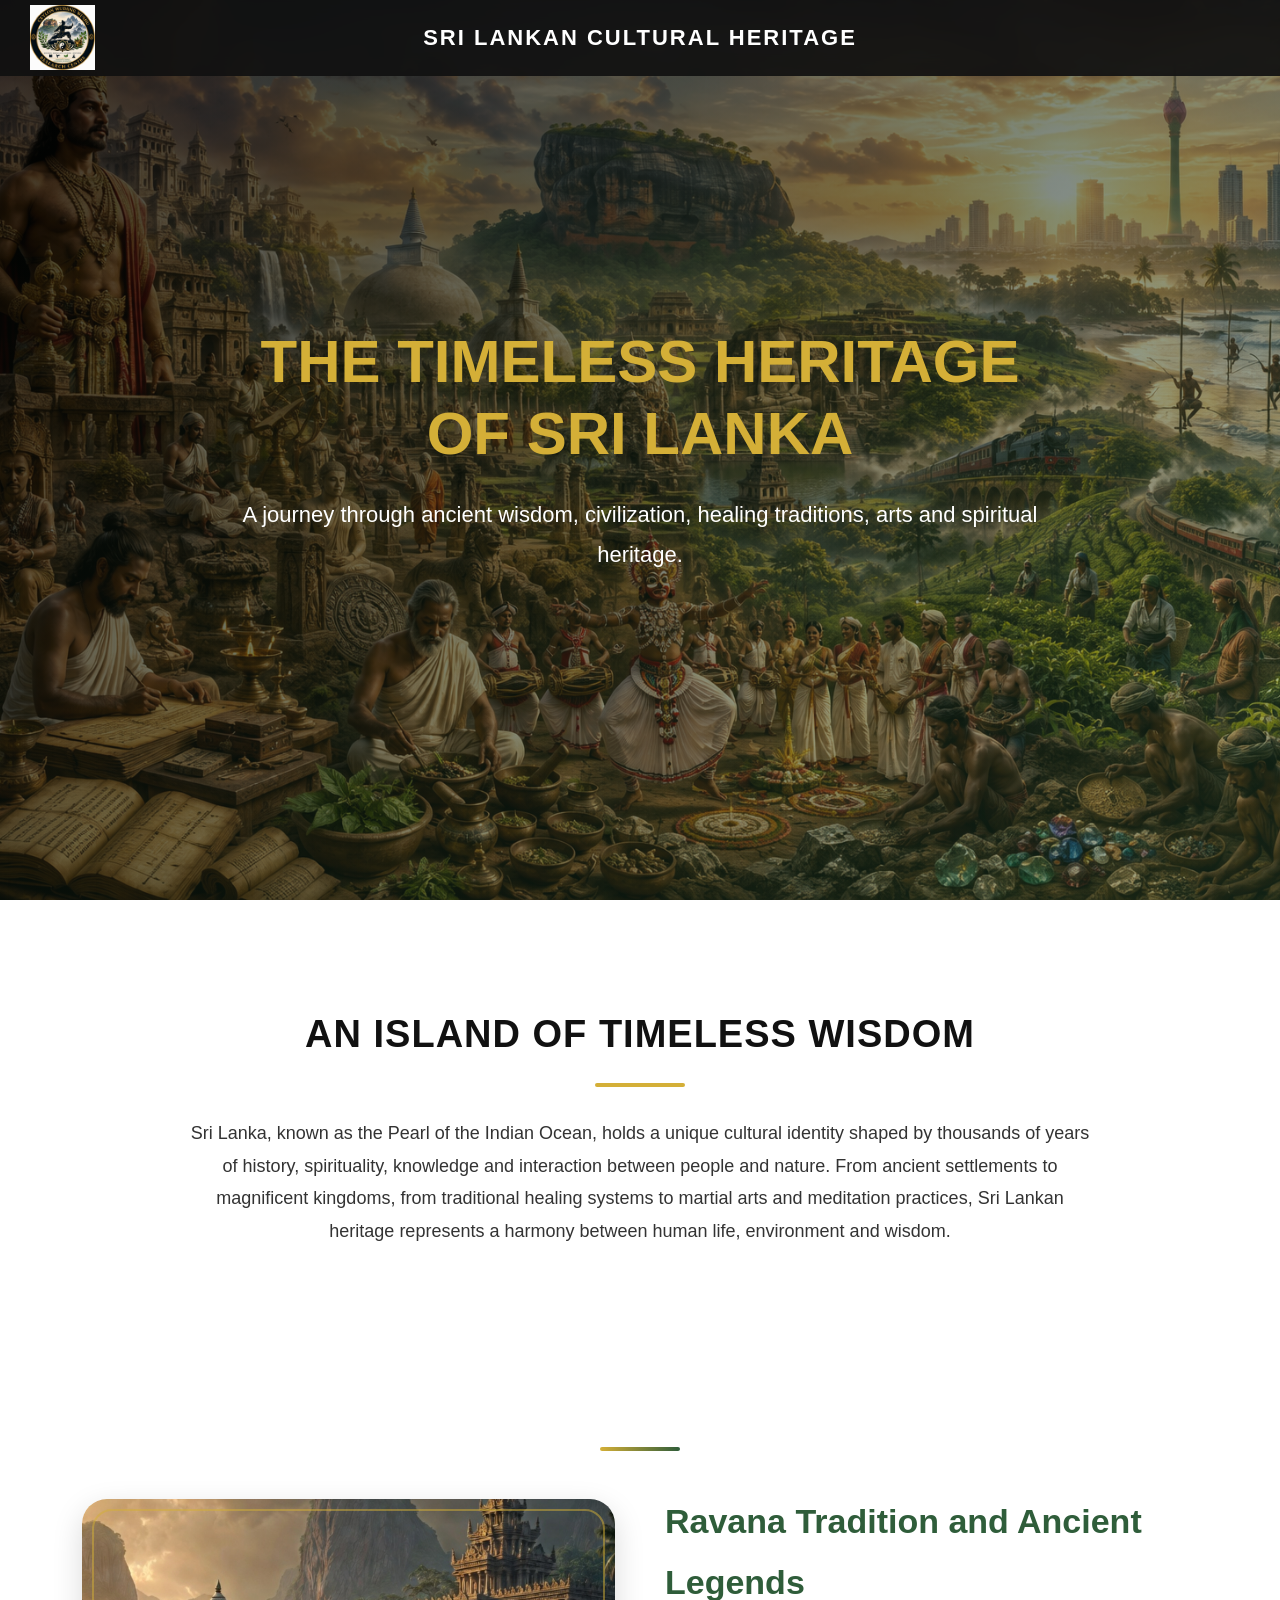
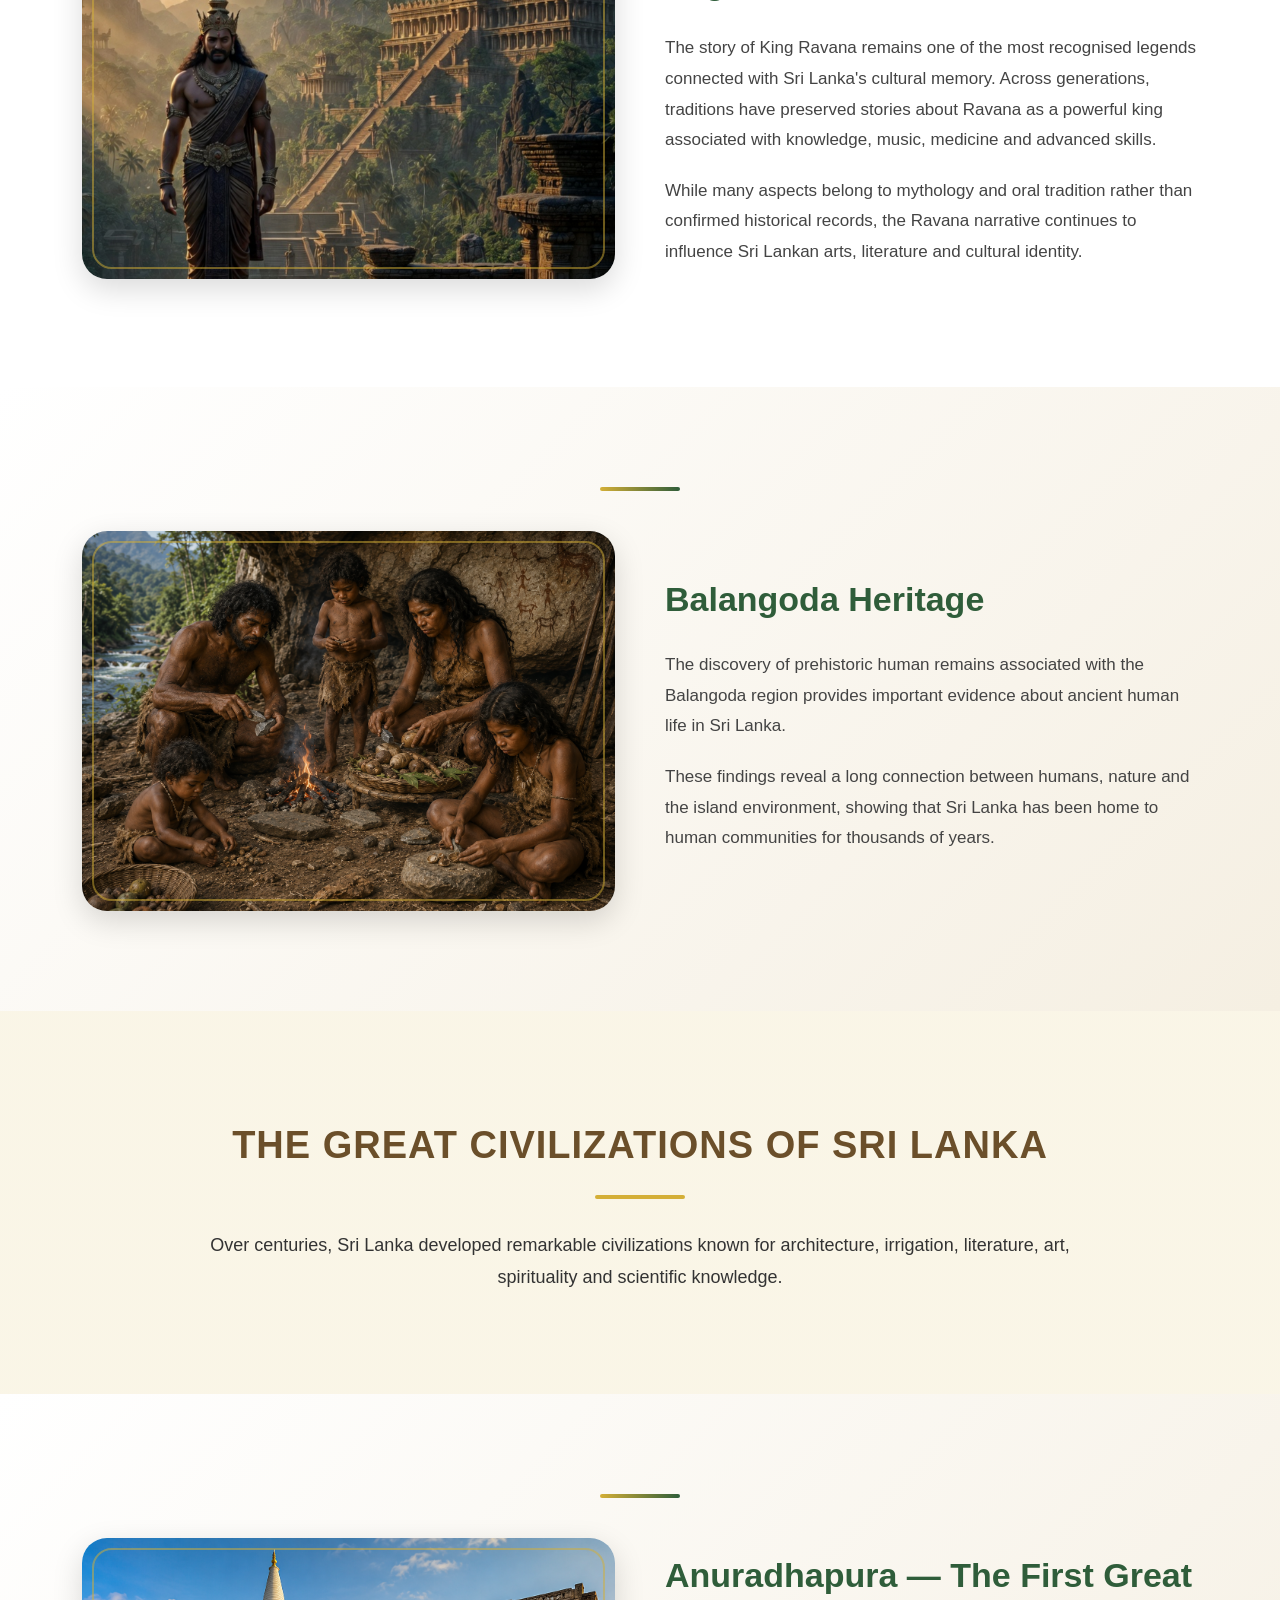
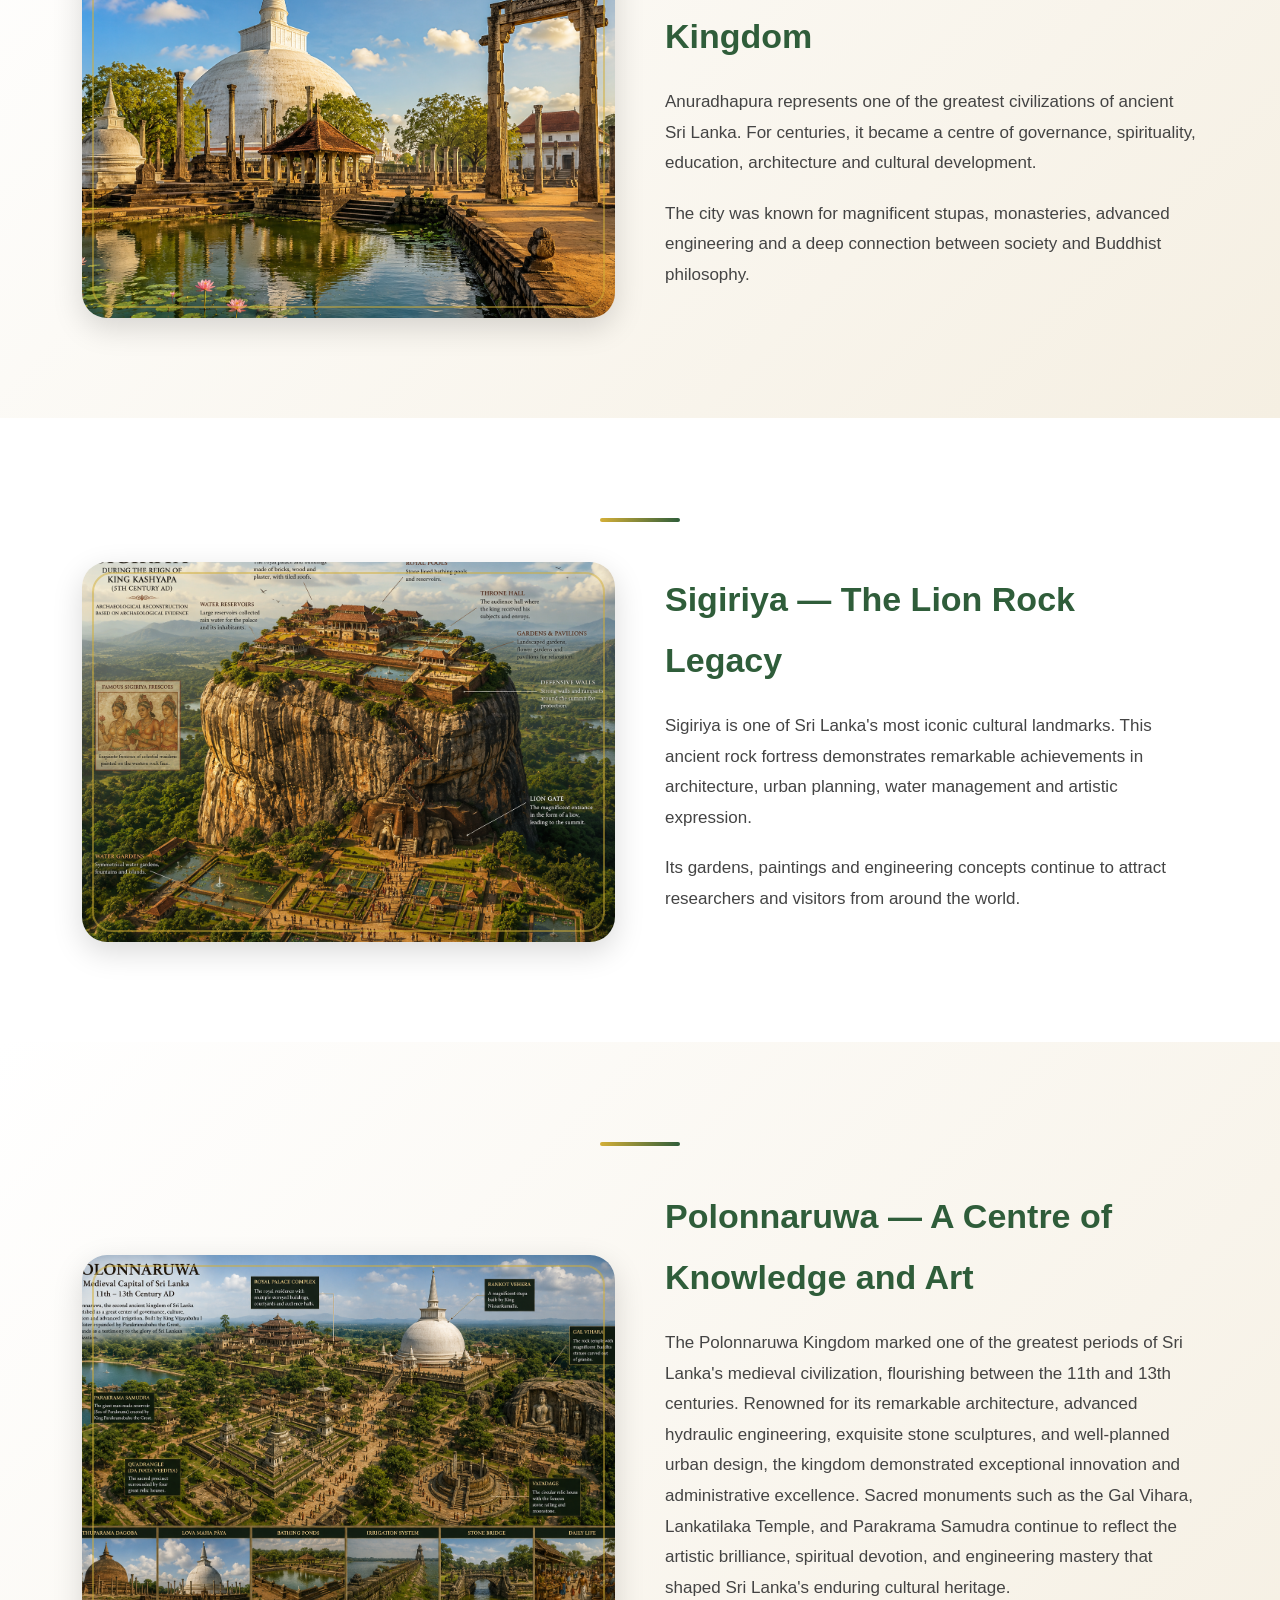
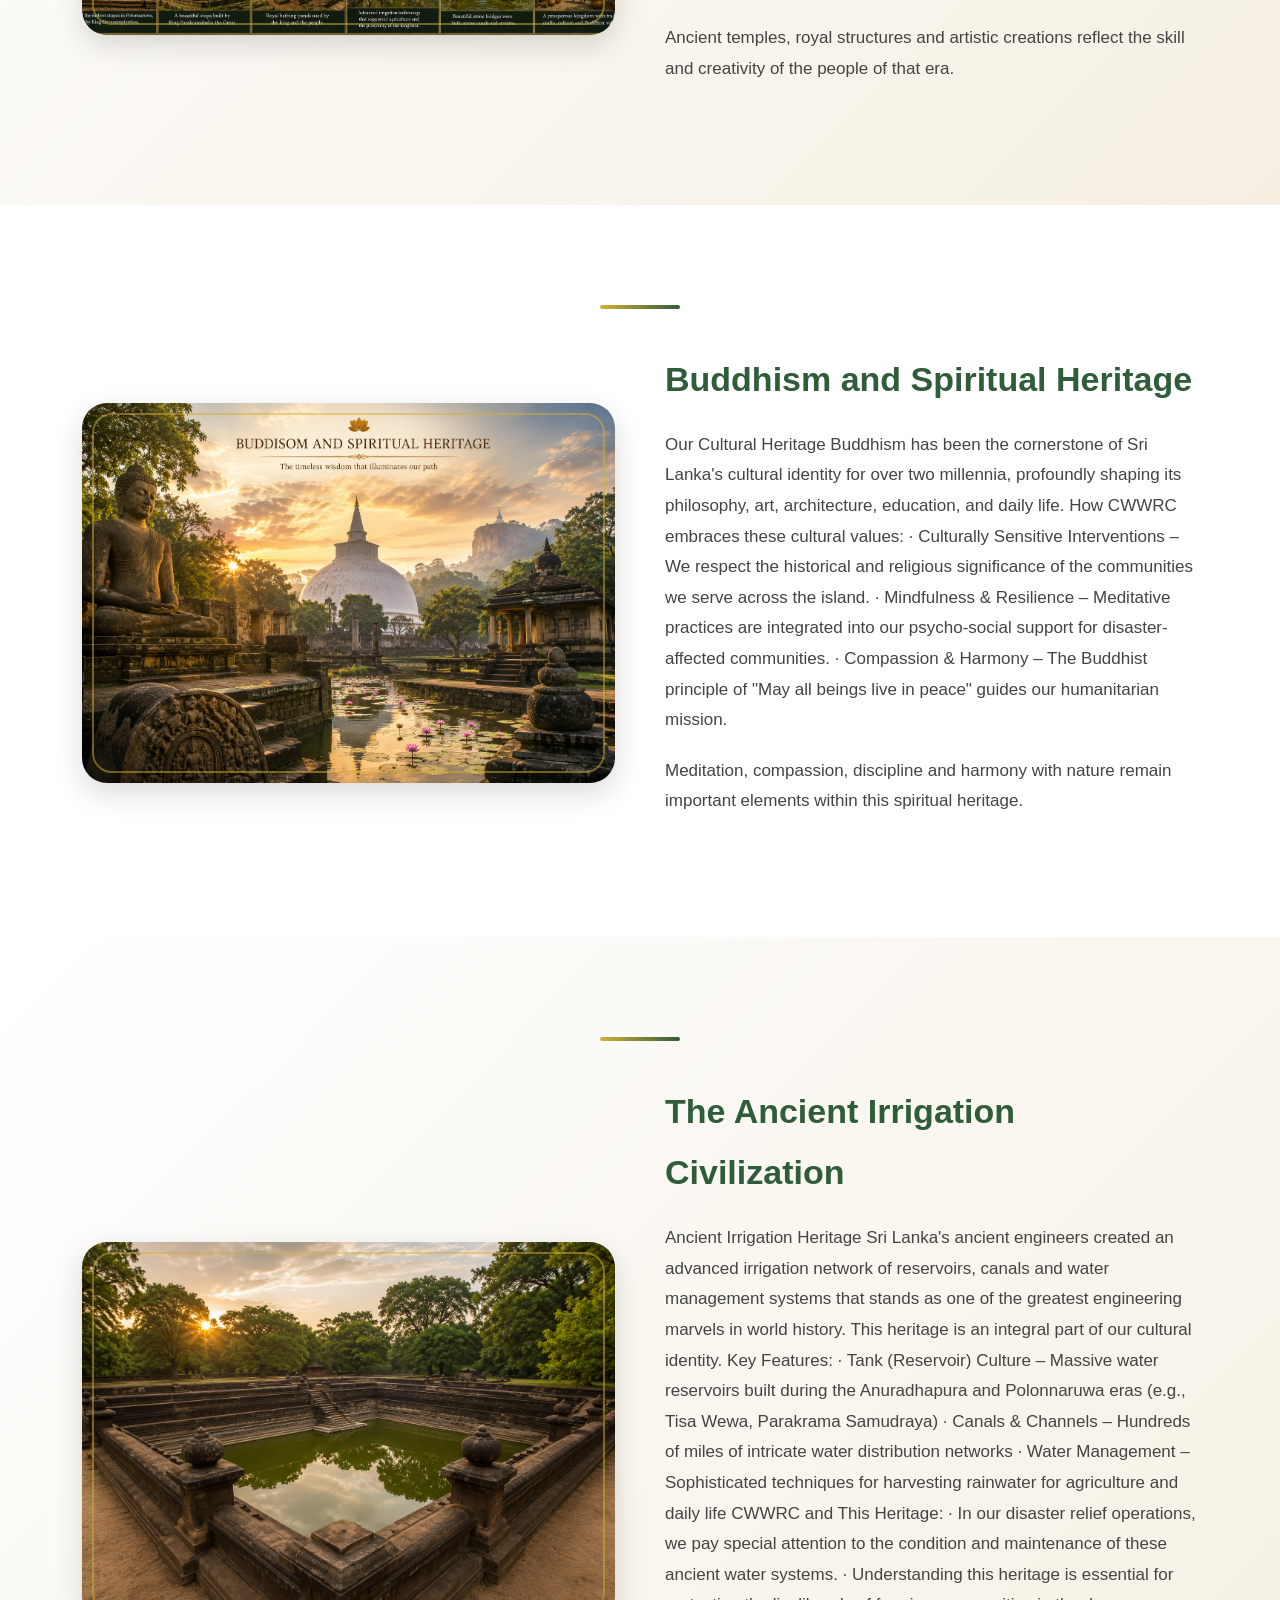
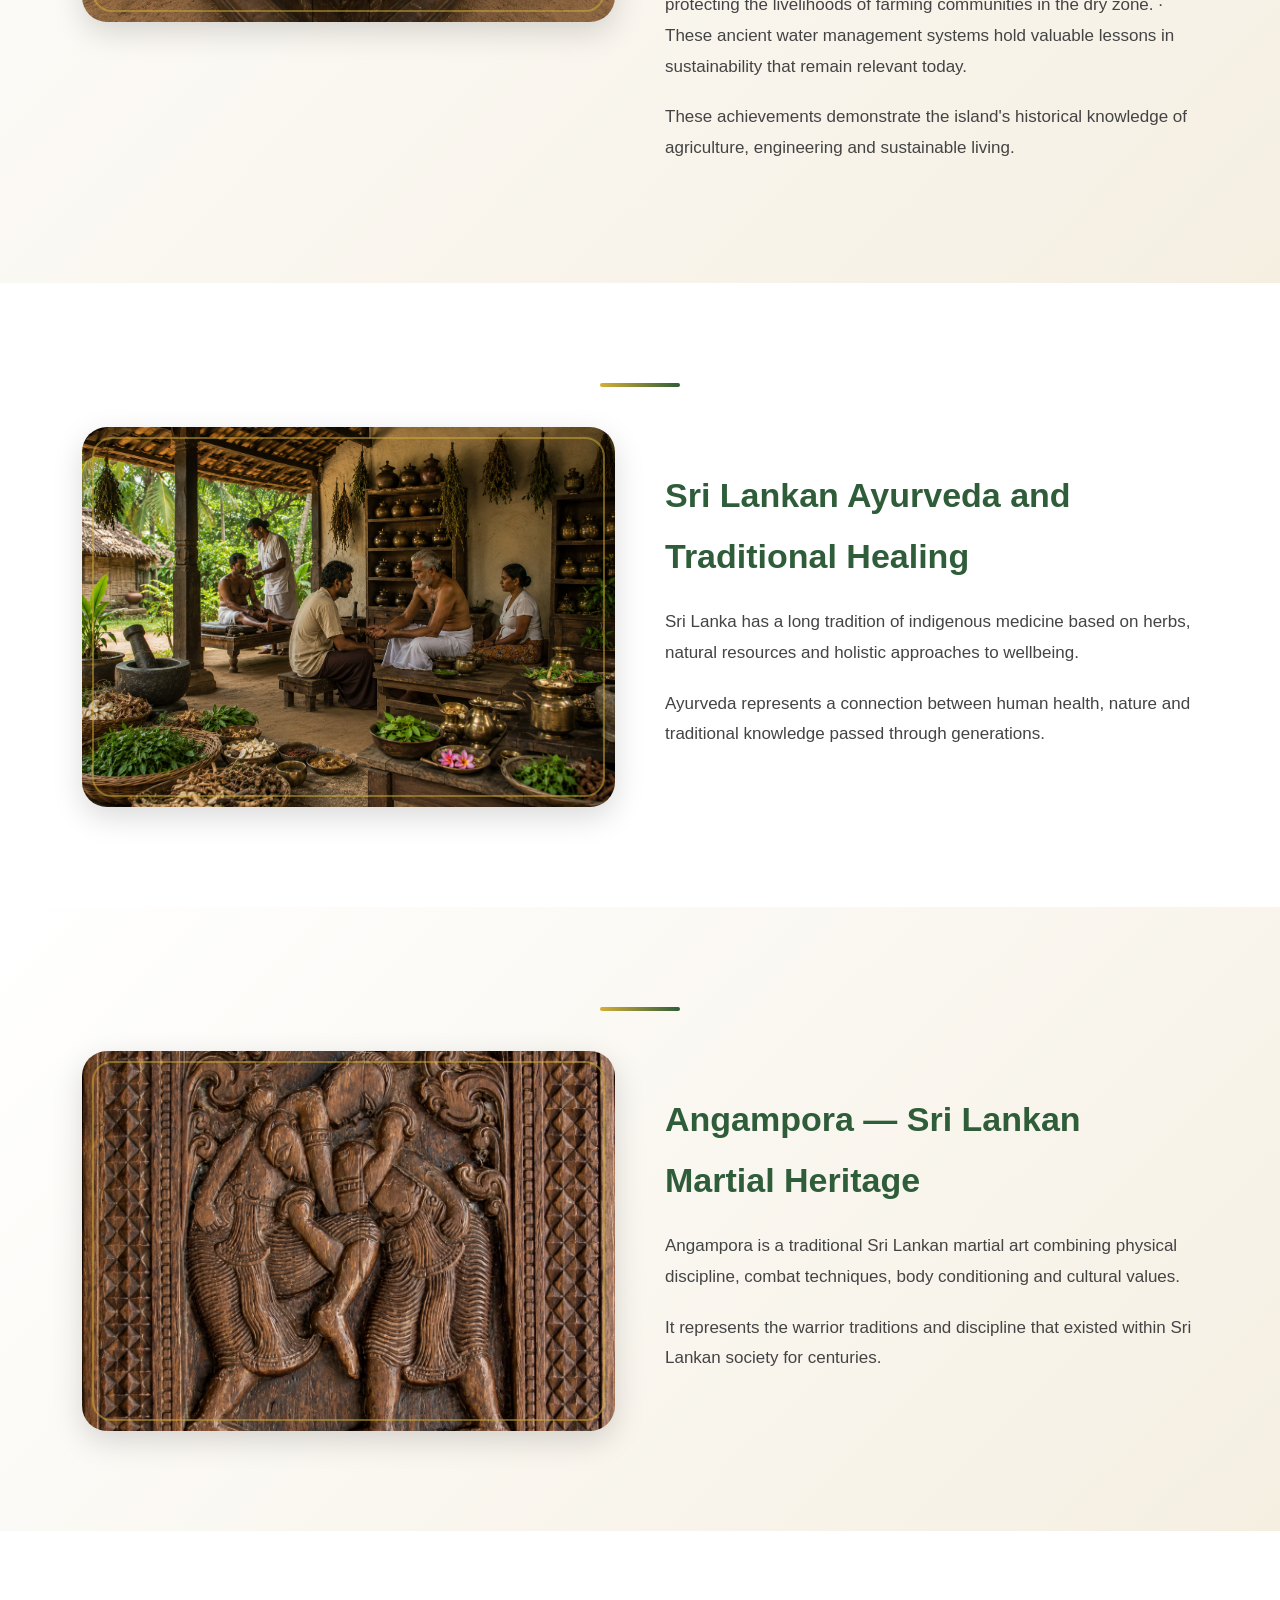
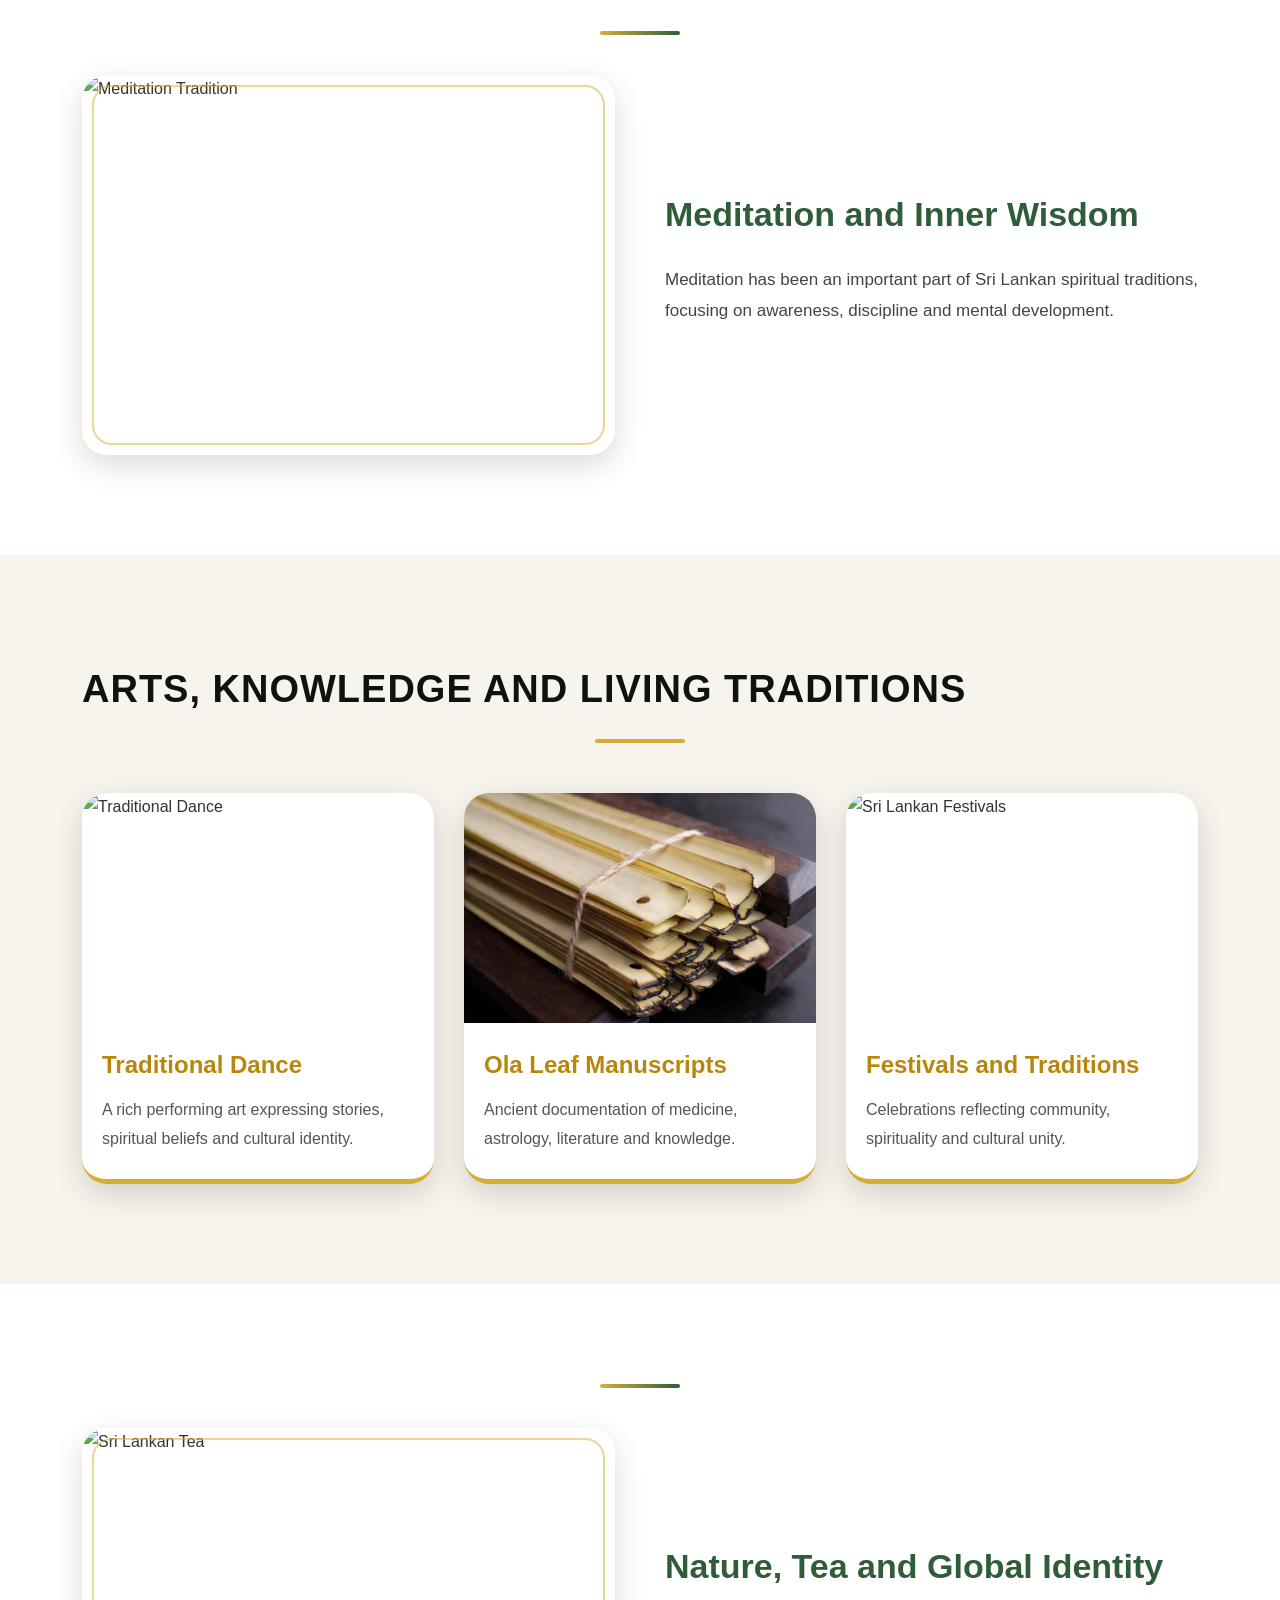
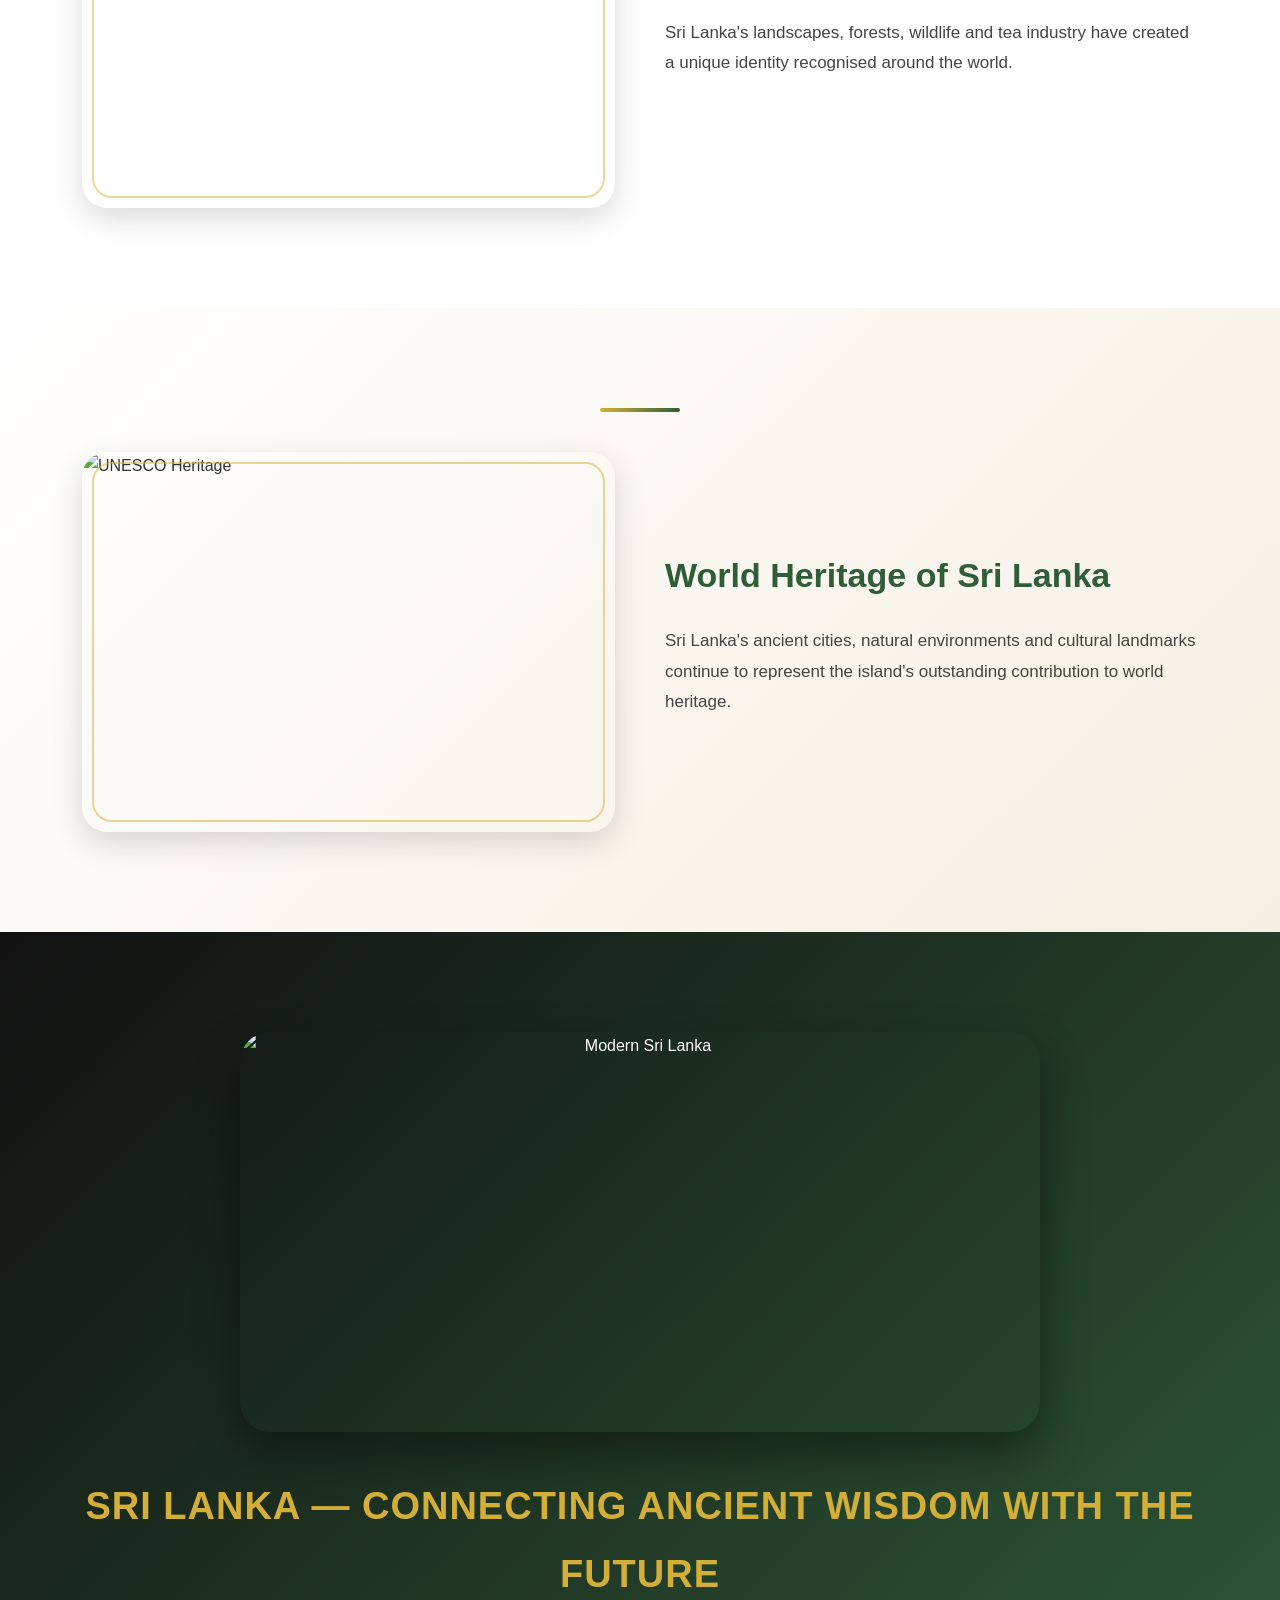
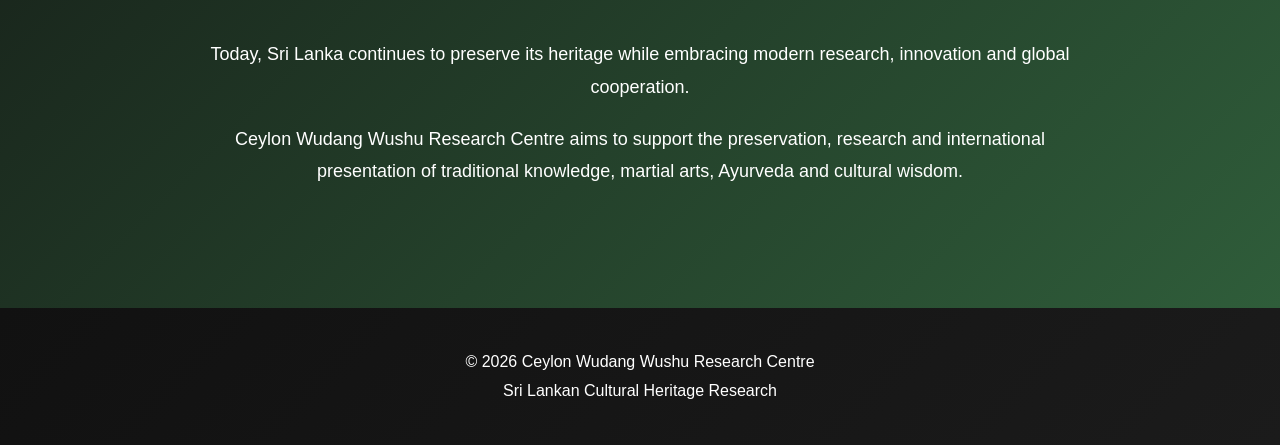
==== commit fef6d068: "Update culture.html" ====
--- a/culture/culture.html
+++ b/culture/culture.html
@@ -397,9 +397,24 @@
 
 <p>
 
-The Polonnaruwa era represents a golden period of
-Sri Lankan architecture, sculpture, administration
-and cultural development.
+The Polonnaruwa Kingdom marked 
+one of the greatest periods of
+Sri Lanka's medieval civilization, 
+flourishing between the 11th and 13th centuries.
+Renowned for its remarkable architecture, 
+advanced hydraulic engineering, 
+exquisite stone sculptures, 
+and well-planned urban design, 
+the kingdom demonstrated 
+exceptional innovation and 
+administrative excellence. 
+Sacred monuments such as the 
+     Gal Vihara, 
+     Lankatilaka Temple, 
+     and Parakrama Samudra 
+continue to reflect the artistic brilliance,
+spiritual devotion, and engineering mastery 
+that shaped Sri Lanka's enduring cultural heritage.
 
 </p>
 
@@ -447,9 +462,15 @@
 
 <p>
 
-Buddhism has played a significant role in shaping
-Sri Lankan culture, influencing philosophy, art,
-architecture, education and daily life.
+Our Cultural Heritage
+
+Buddhism has been the cornerstone of Sri Lanka's cultural identity for over two millennia, profoundly shaping its philosophy, art, architecture, education, and daily life.
+
+How CWWRC embraces these cultural values:
+
+· Culturally Sensitive Interventions – We respect the historical and religious significance of the communities we serve across the island.
+· Mindfulness & Resilience – Meditative practices are integrated into our psycho-social support for disaster-affected communities.
+· Compassion & Harmony – The Buddhist principle of "May all beings live in peace" guides our humanitarian mission.
 
 </p>
 
@@ -497,9 +518,21 @@
 
 <p>
 
-Sri Lanka's ancient engineers created an advanced
-irrigation network of reservoirs, canals and water
-management systems.
+Ancient Irrigation Heritage
+
+Sri Lanka's ancient engineers created an advanced irrigation network of reservoirs, canals and water management systems that stands as one of the greatest engineering marvels in world history. This heritage is an integral part of our cultural identity.
+
+Key Features:
+
+· Tank (Reservoir) Culture – Massive water reservoirs built during the Anuradhapura and Polonnaruwa eras (e.g., Tisa Wewa, Parakrama Samudraya)
+· Canals & Channels – Hundreds of miles of intricate water distribution networks
+· Water Management – Sophisticated techniques for harvesting rainwater for agriculture and daily life
+
+CWWRC and This Heritage:
+
+· In our disaster relief operations, we pay special attention to the condition and maintenance of these ancient water systems.
+· Understanding this heritage is essential for protecting the livelihoods of farming communities in the dry zone.
+· These ancient water management systems hold valuable lessons in sustainability that remain relevant today.
 
 </p>
 
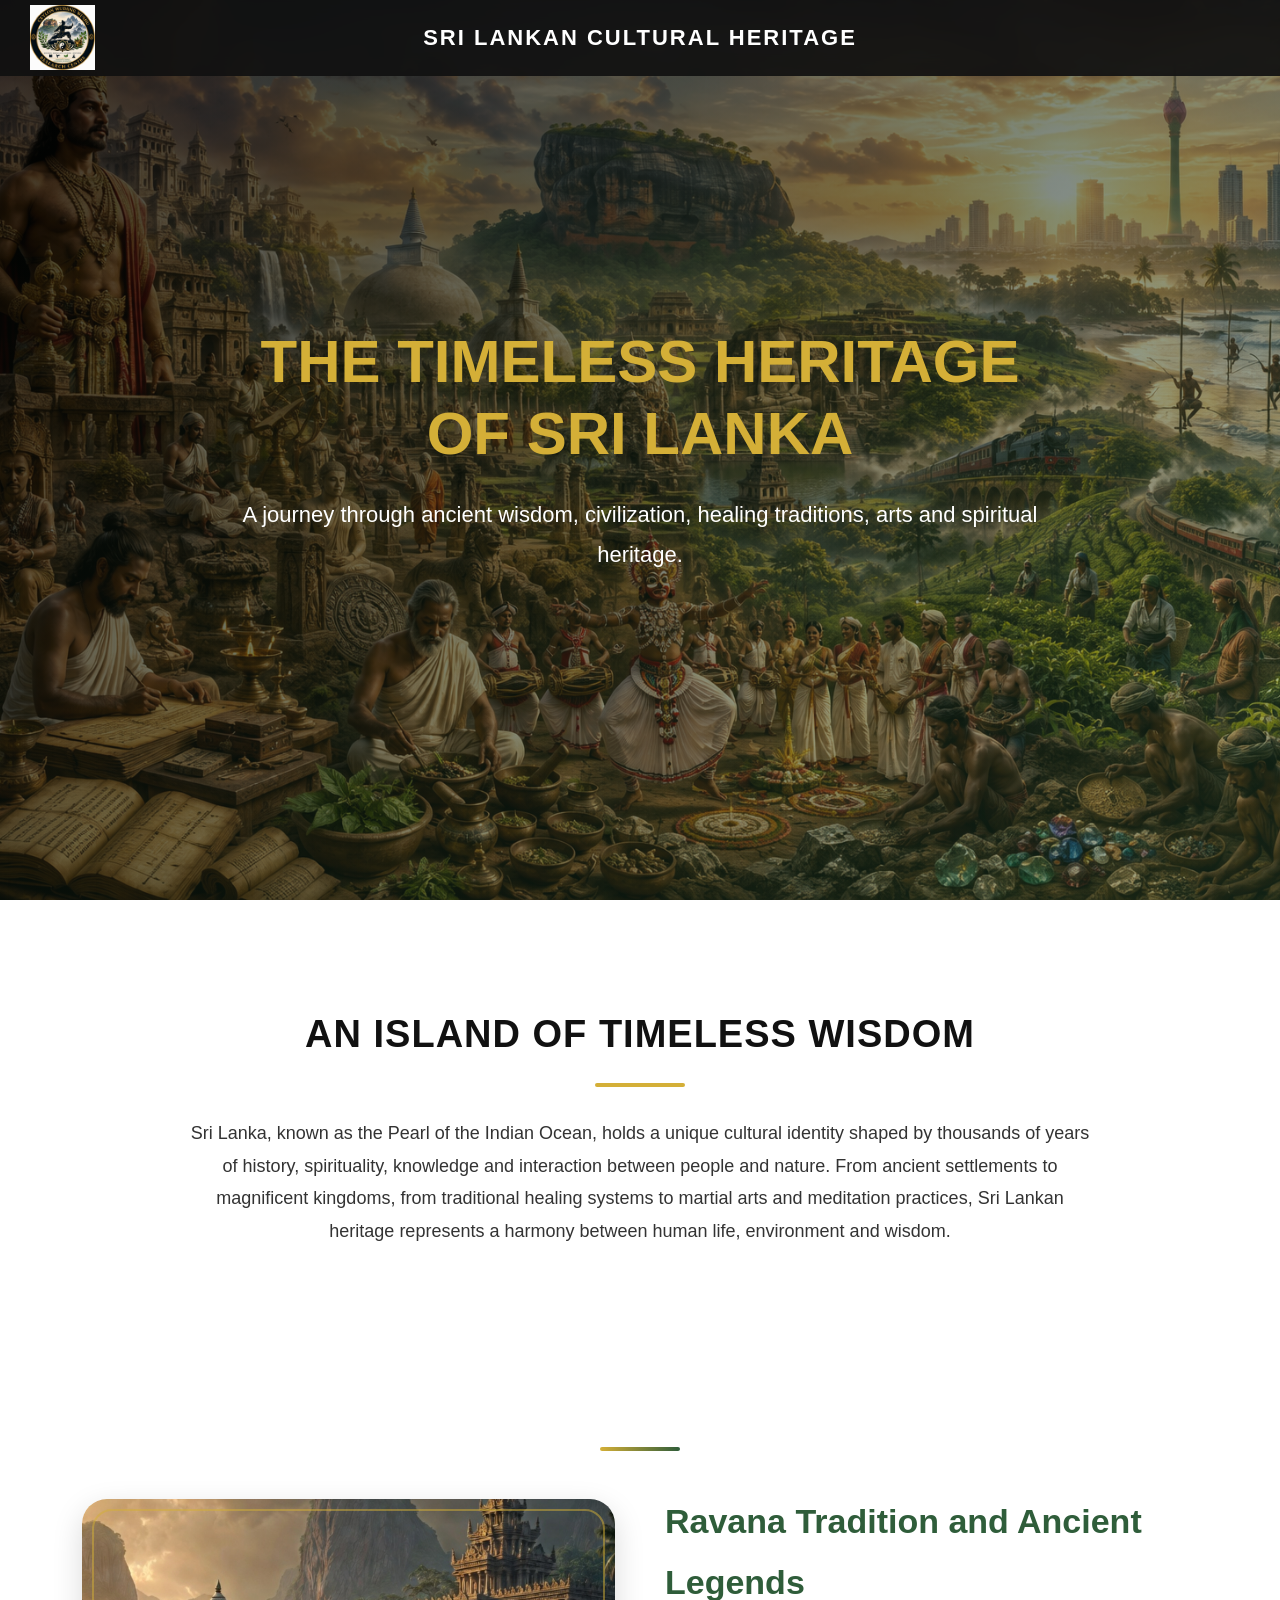
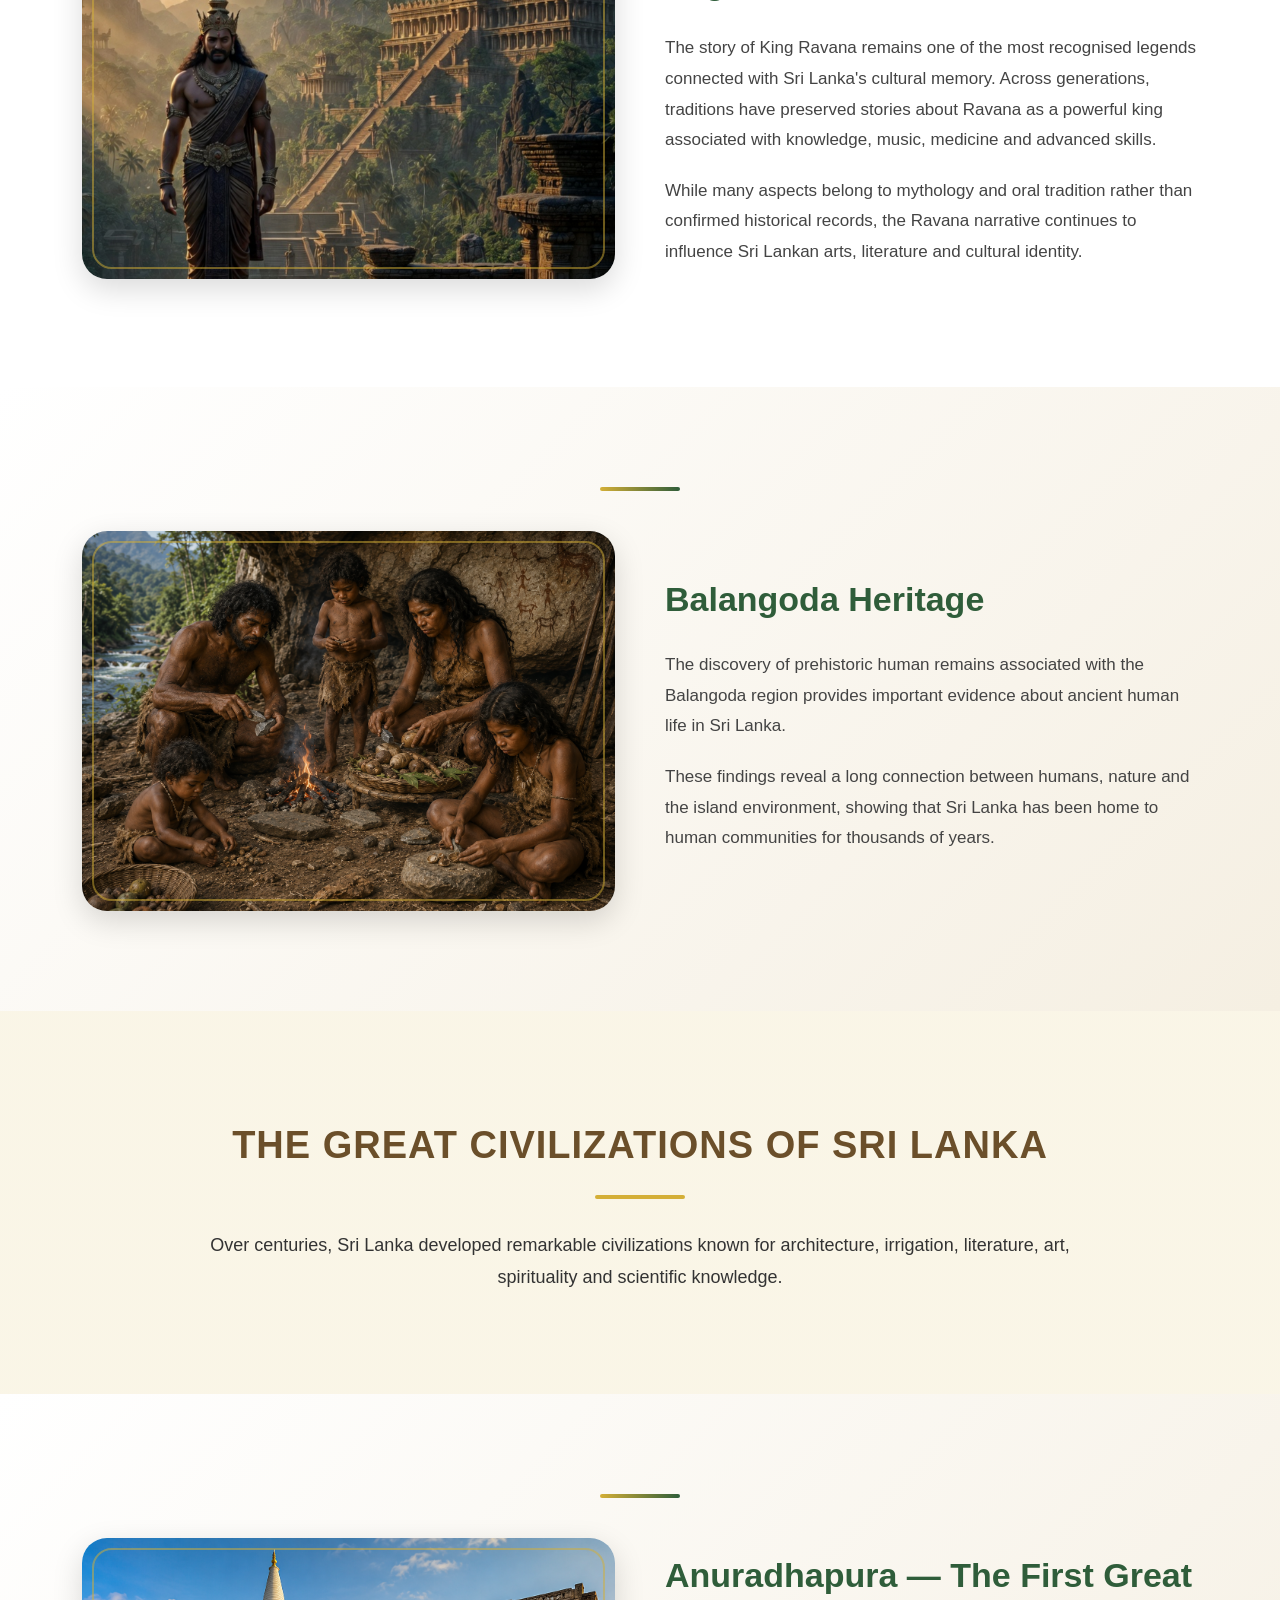
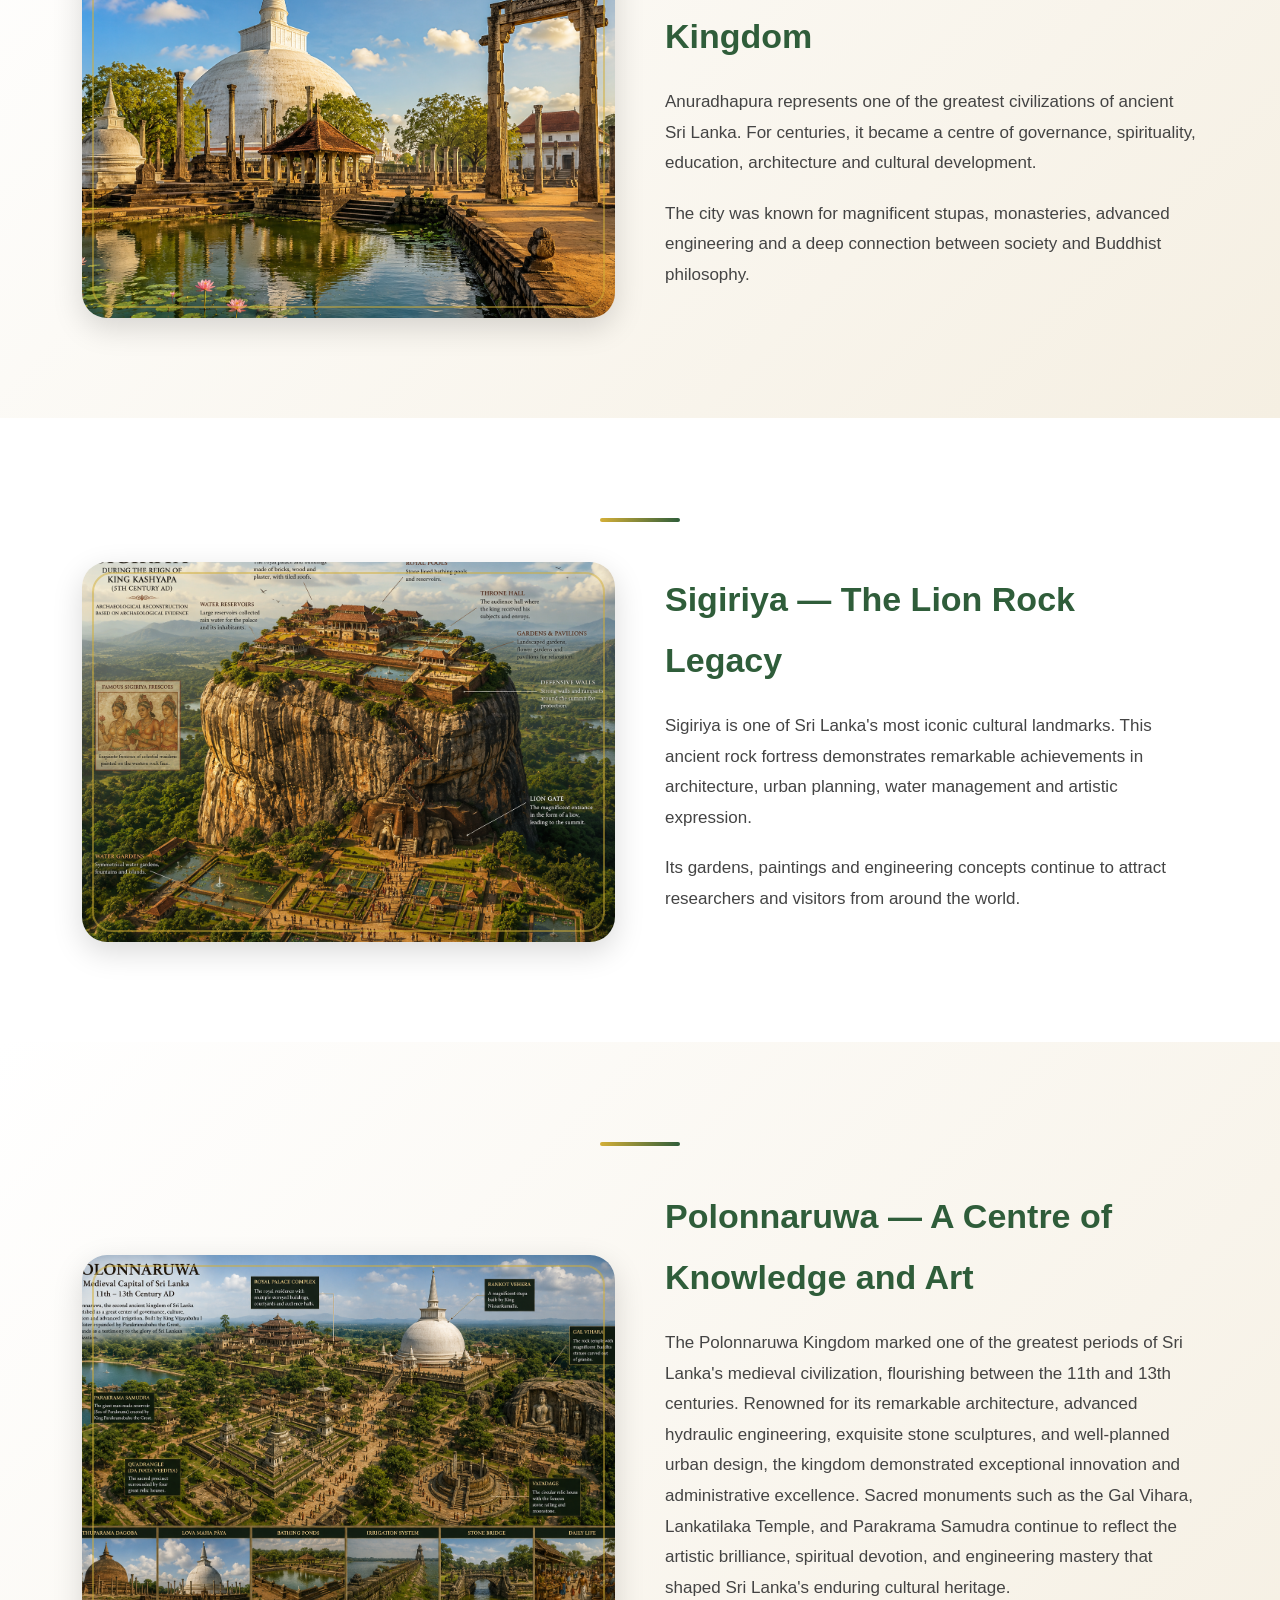
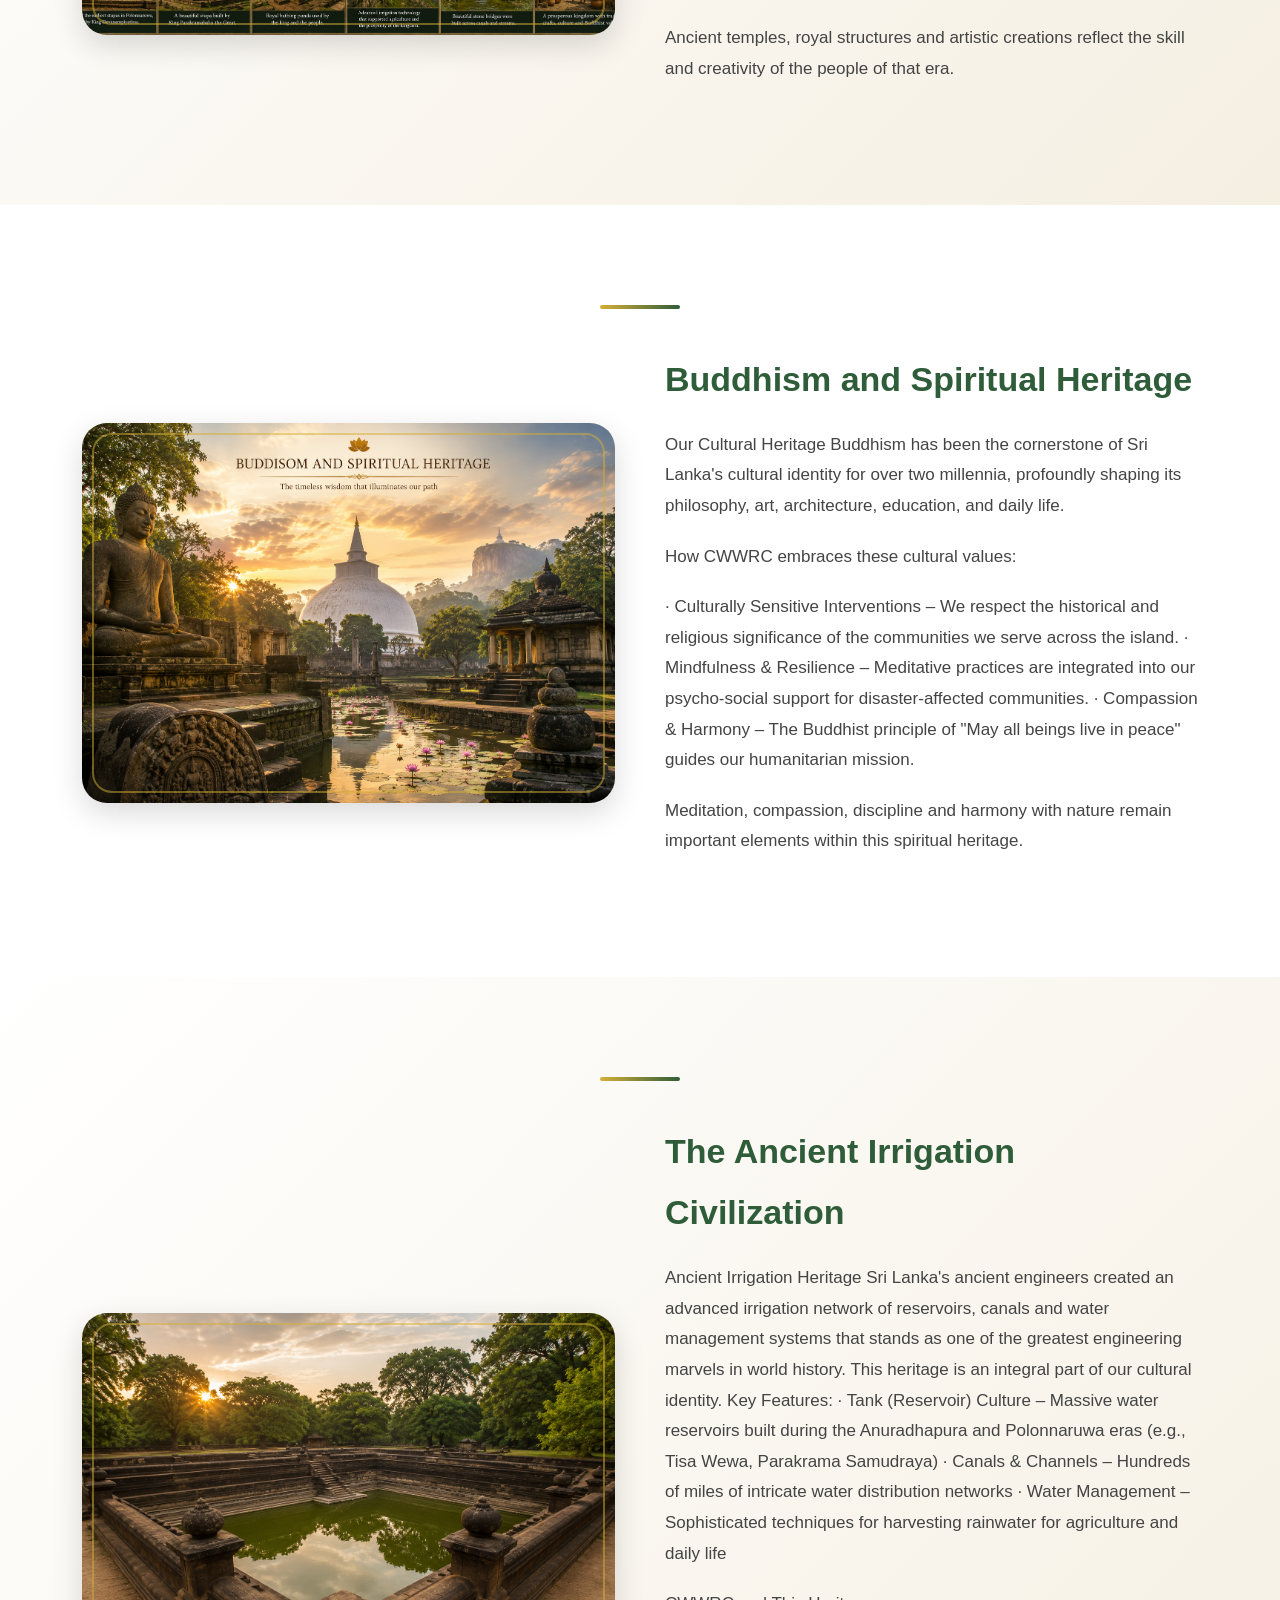
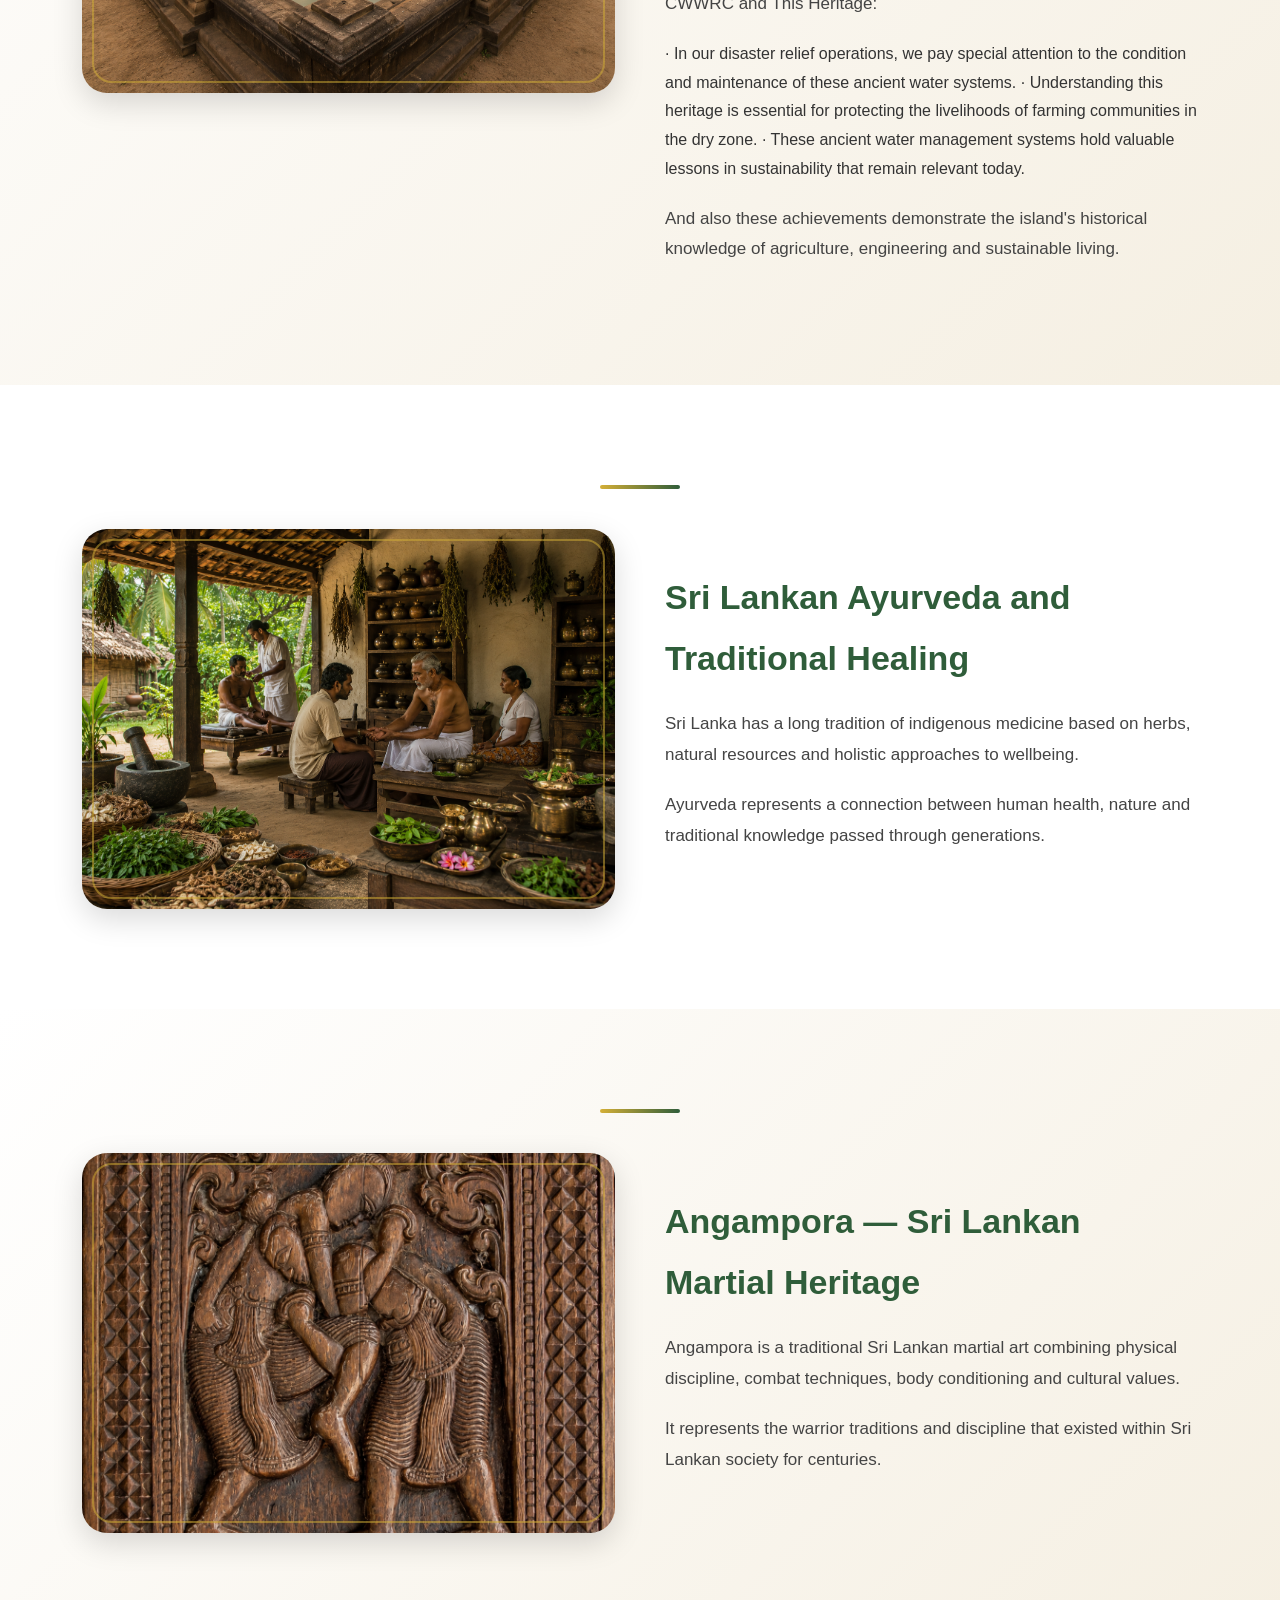
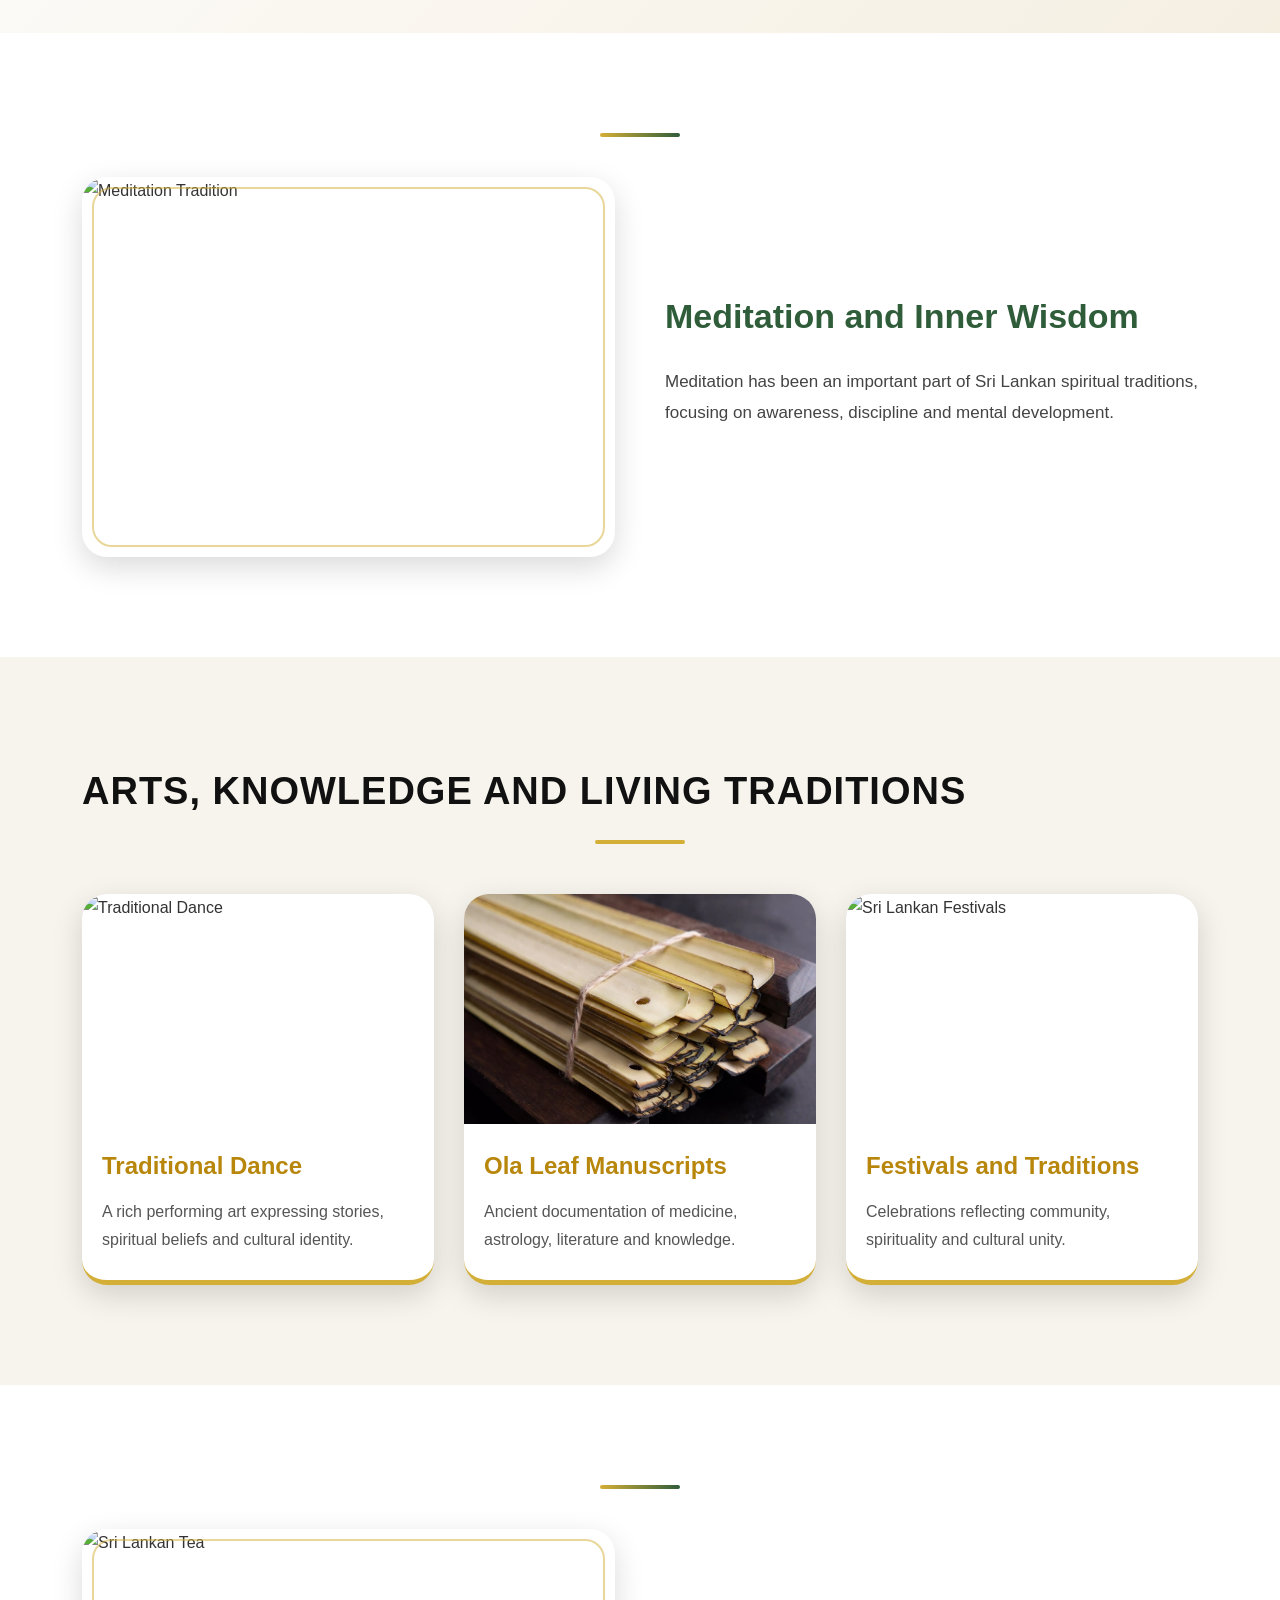
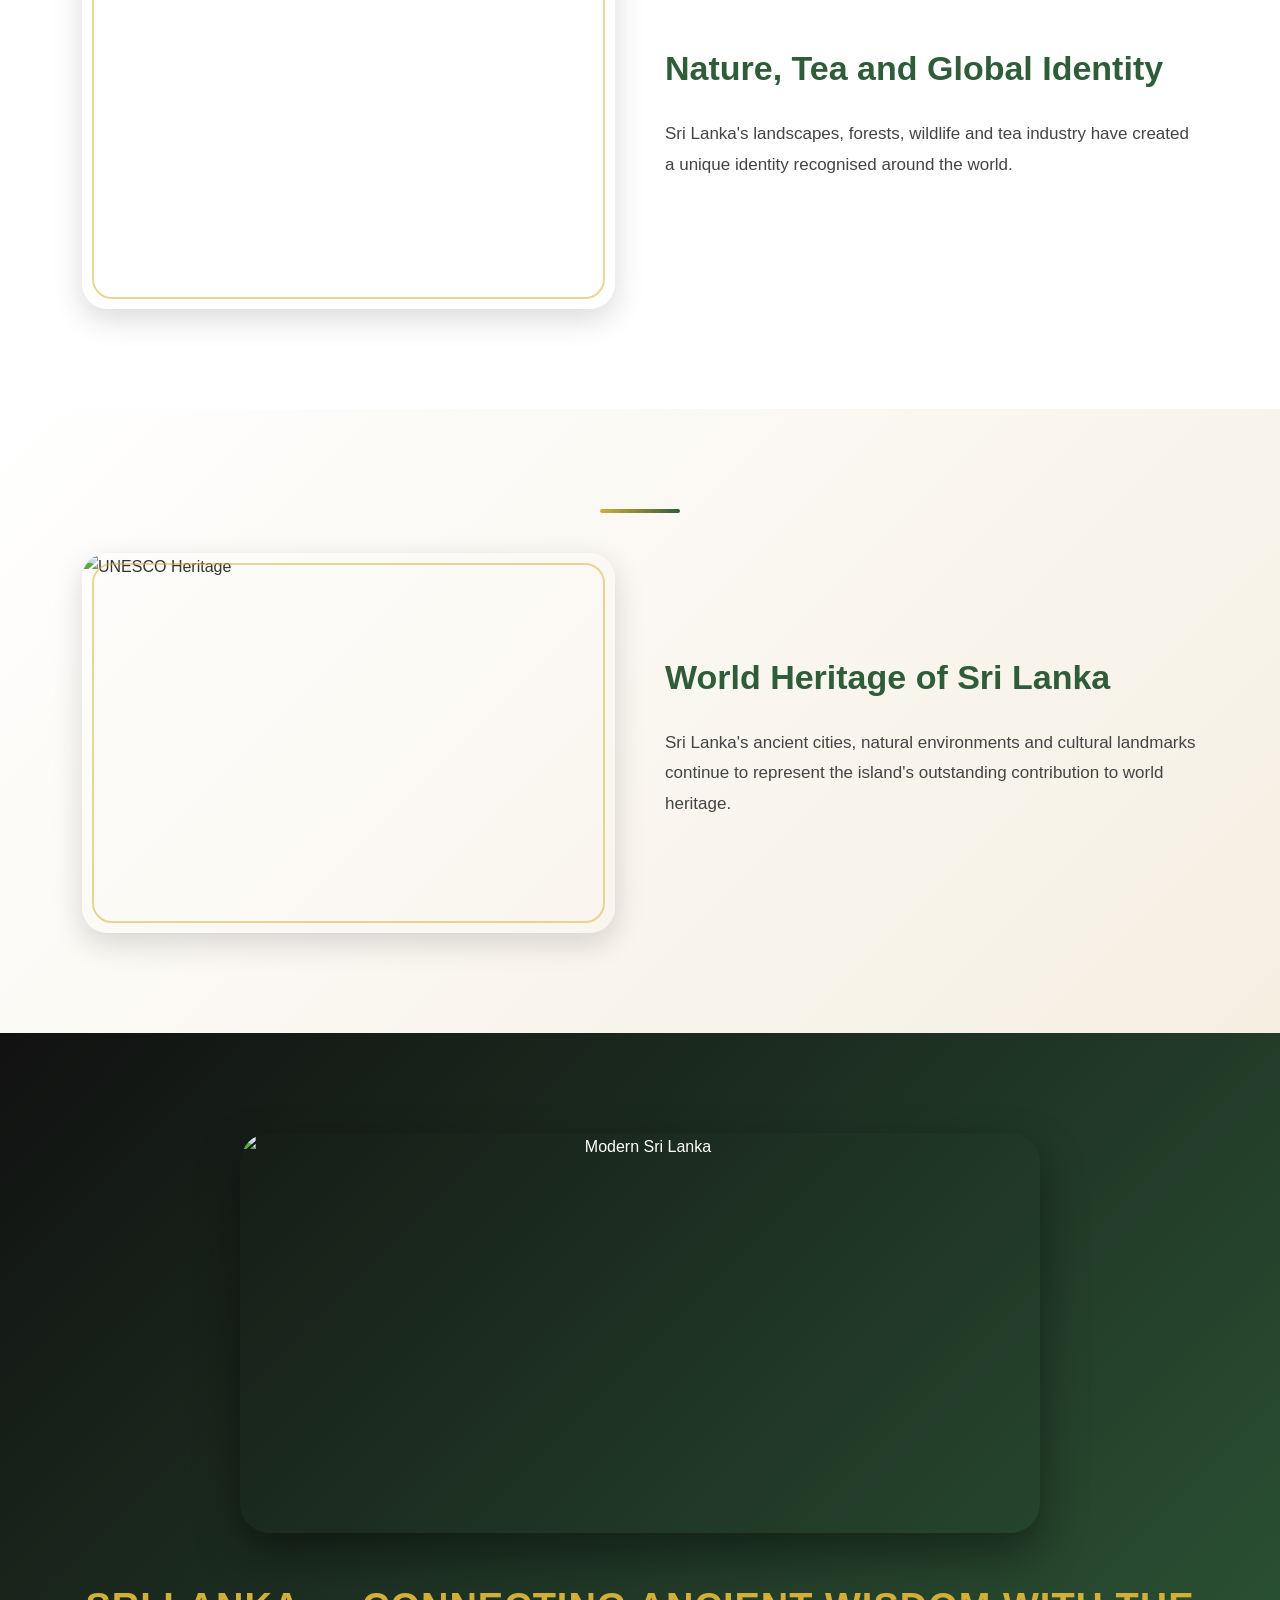
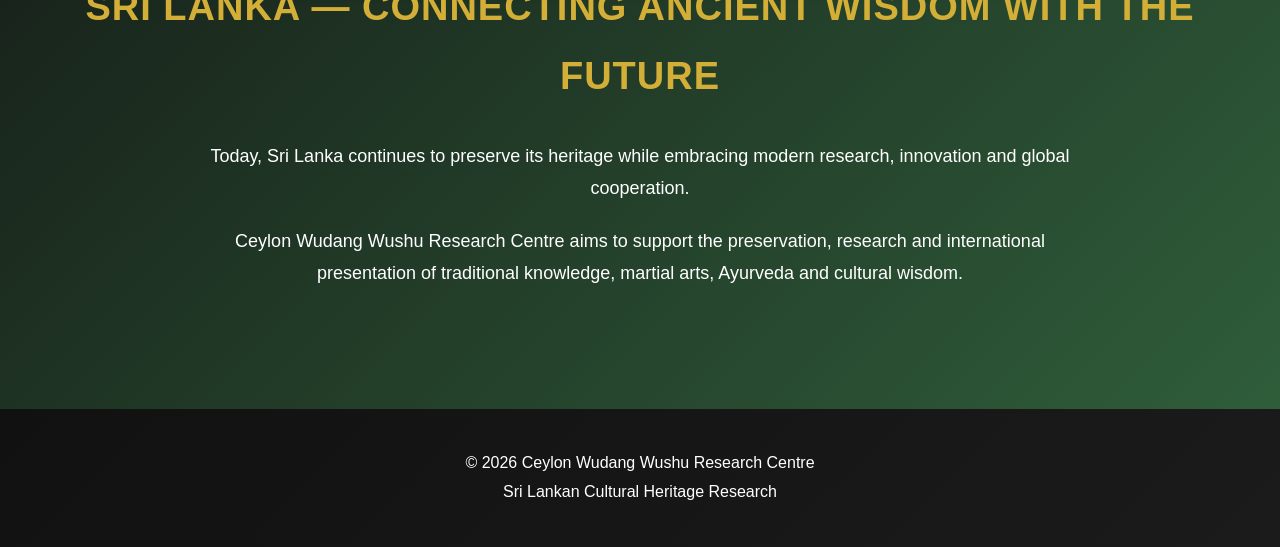
==== commit 11da0266: "Update culture.html" ====
--- a/culture/culture.html
+++ b/culture/culture.html
@@ -465,9 +465,11 @@
 Our Cultural Heritage
 
 Buddhism has been the cornerstone of Sri Lanka's cultural identity for over two millennia, profoundly shaping its philosophy, art, architecture, education, and daily life.
-
+</p>
+<p>
 How CWWRC embraces these cultural values:
-
+</p>
+ <p>
 · Culturally Sensitive Interventions – We respect the historical and religious significance of the communities we serve across the island.
 · Mindfulness & Resilience – Meditative practices are integrated into our psycho-social support for disaster-affected communities.
 · Compassion & Harmony – The Buddhist principle of "May all beings live in peace" guides our humanitarian mission.
@@ -527,9 +529,11 @@
 · Tank (Reservoir) Culture – Massive water reservoirs built during the Anuradhapura and Polonnaruwa eras (e.g., Tisa Wewa, Parakrama Samudraya)
 · Canals & Channels – Hundreds of miles of intricate water distribution networks
 · Water Management – Sophisticated techniques for harvesting rainwater for agriculture and daily life
-
+</p>
+     <p>
 CWWRC and This Heritage:
-
+</p
+<p>
 · In our disaster relief operations, we pay special attention to the condition and maintenance of these ancient water systems.
 · Understanding this heritage is essential for protecting the livelihoods of farming communities in the dry zone.
 · These ancient water management systems hold valuable lessons in sustainability that remain relevant today.
@@ -538,7 +542,7 @@
 
 <p>
 
-These achievements demonstrate the island's historical
+And also these achievements demonstrate the island's historical
 knowledge of agriculture, engineering and sustainable
 living.
 
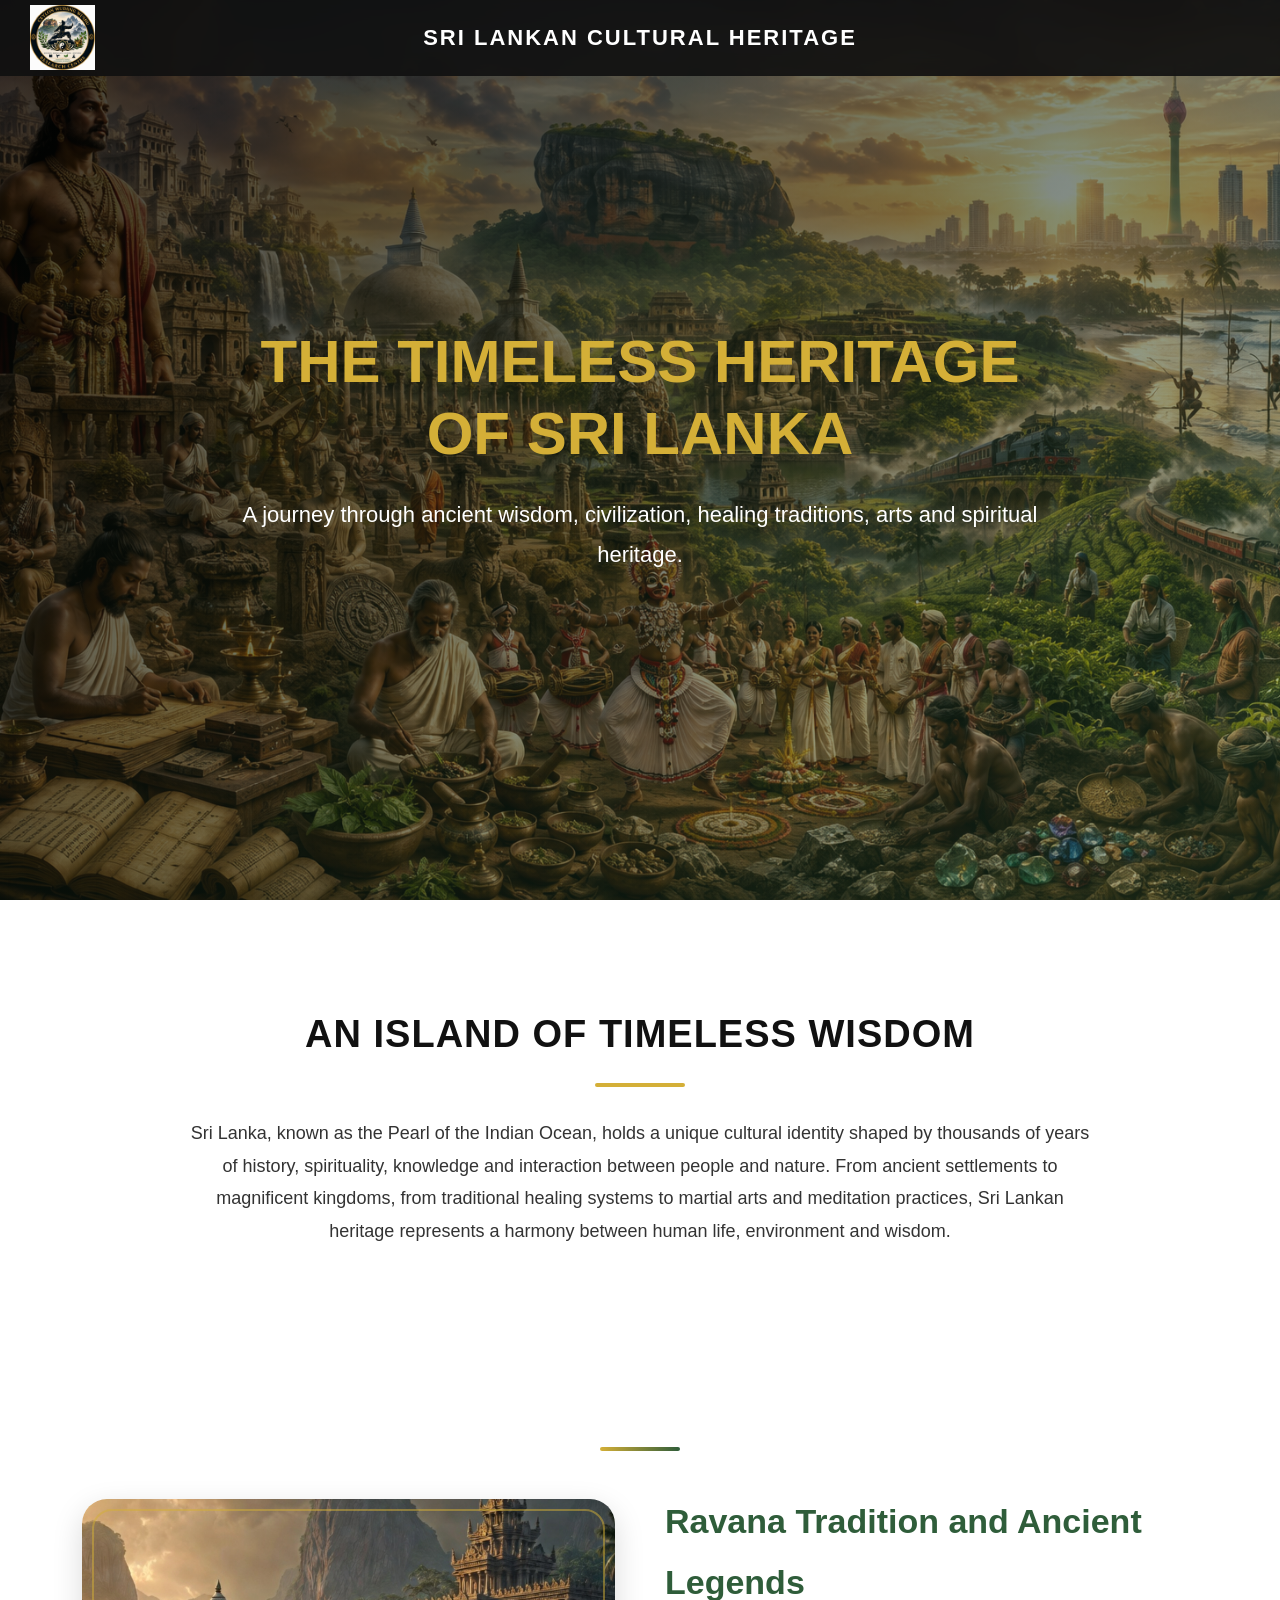
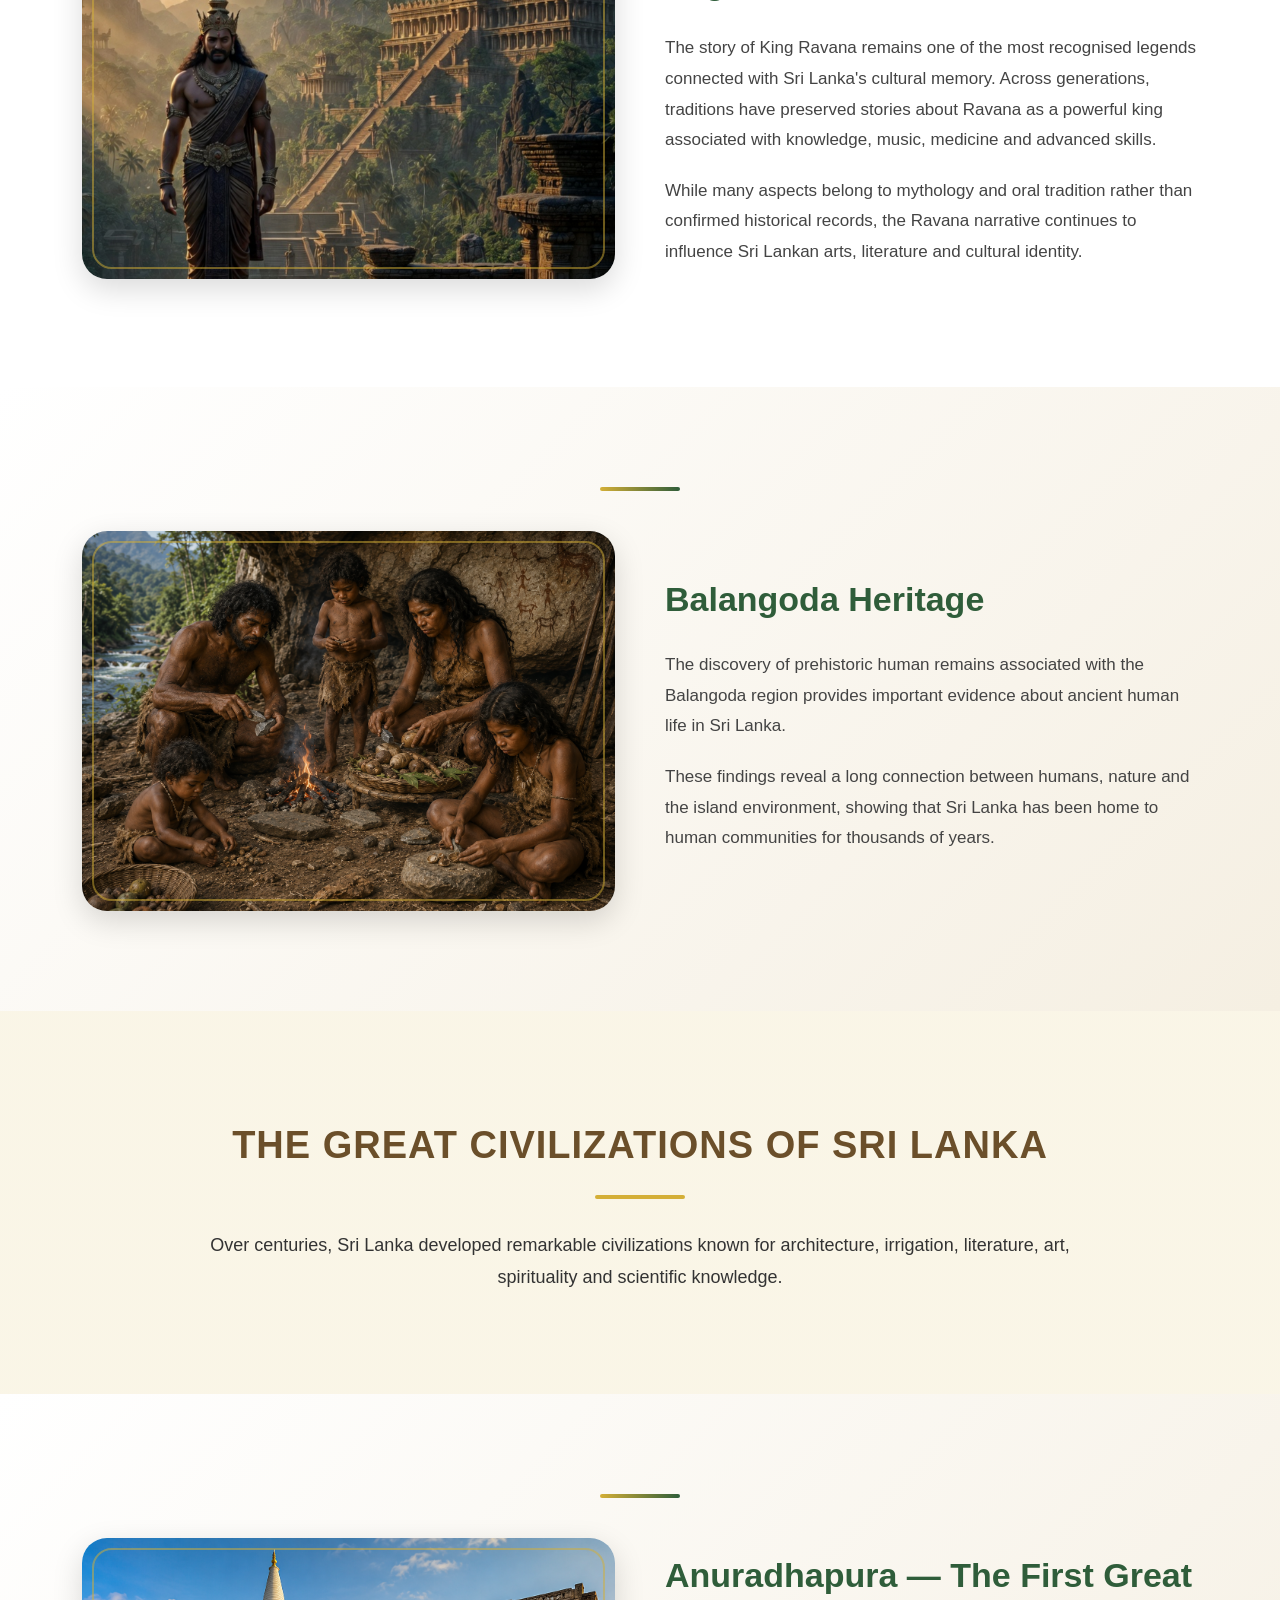
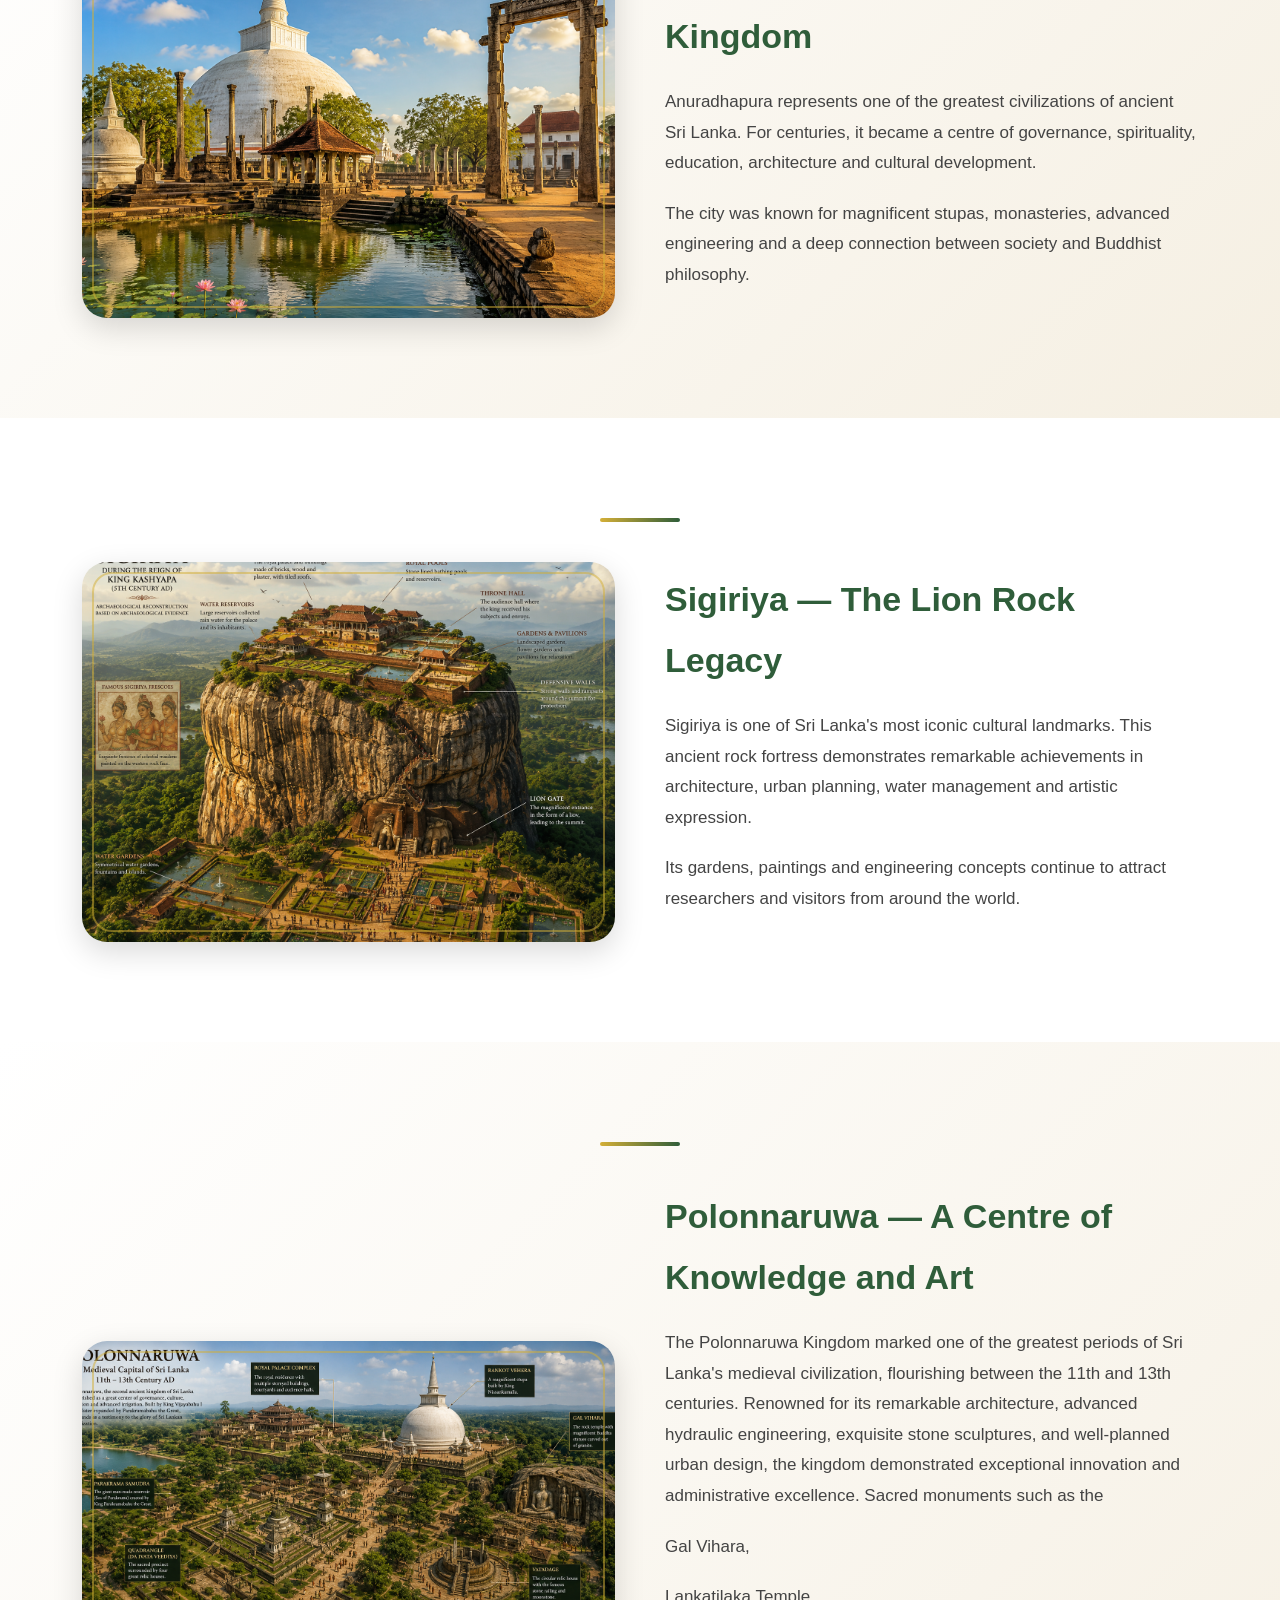
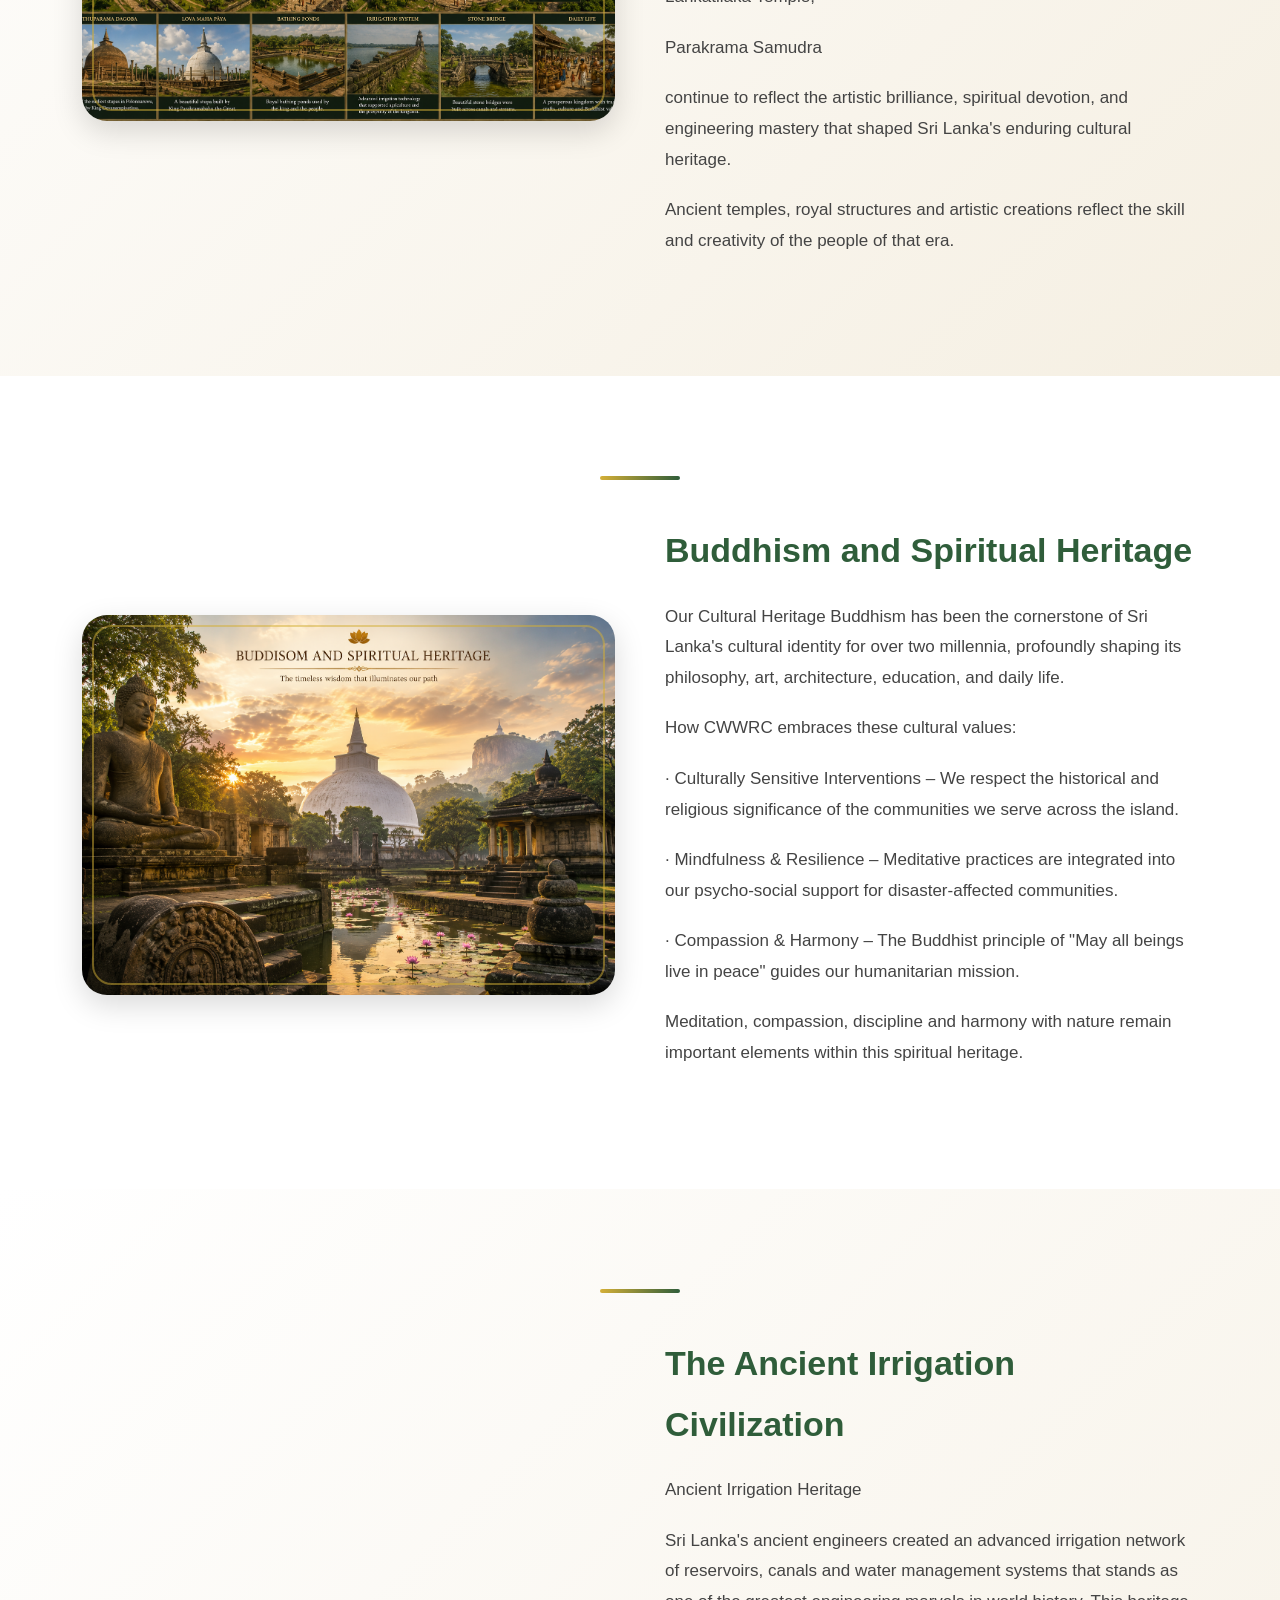
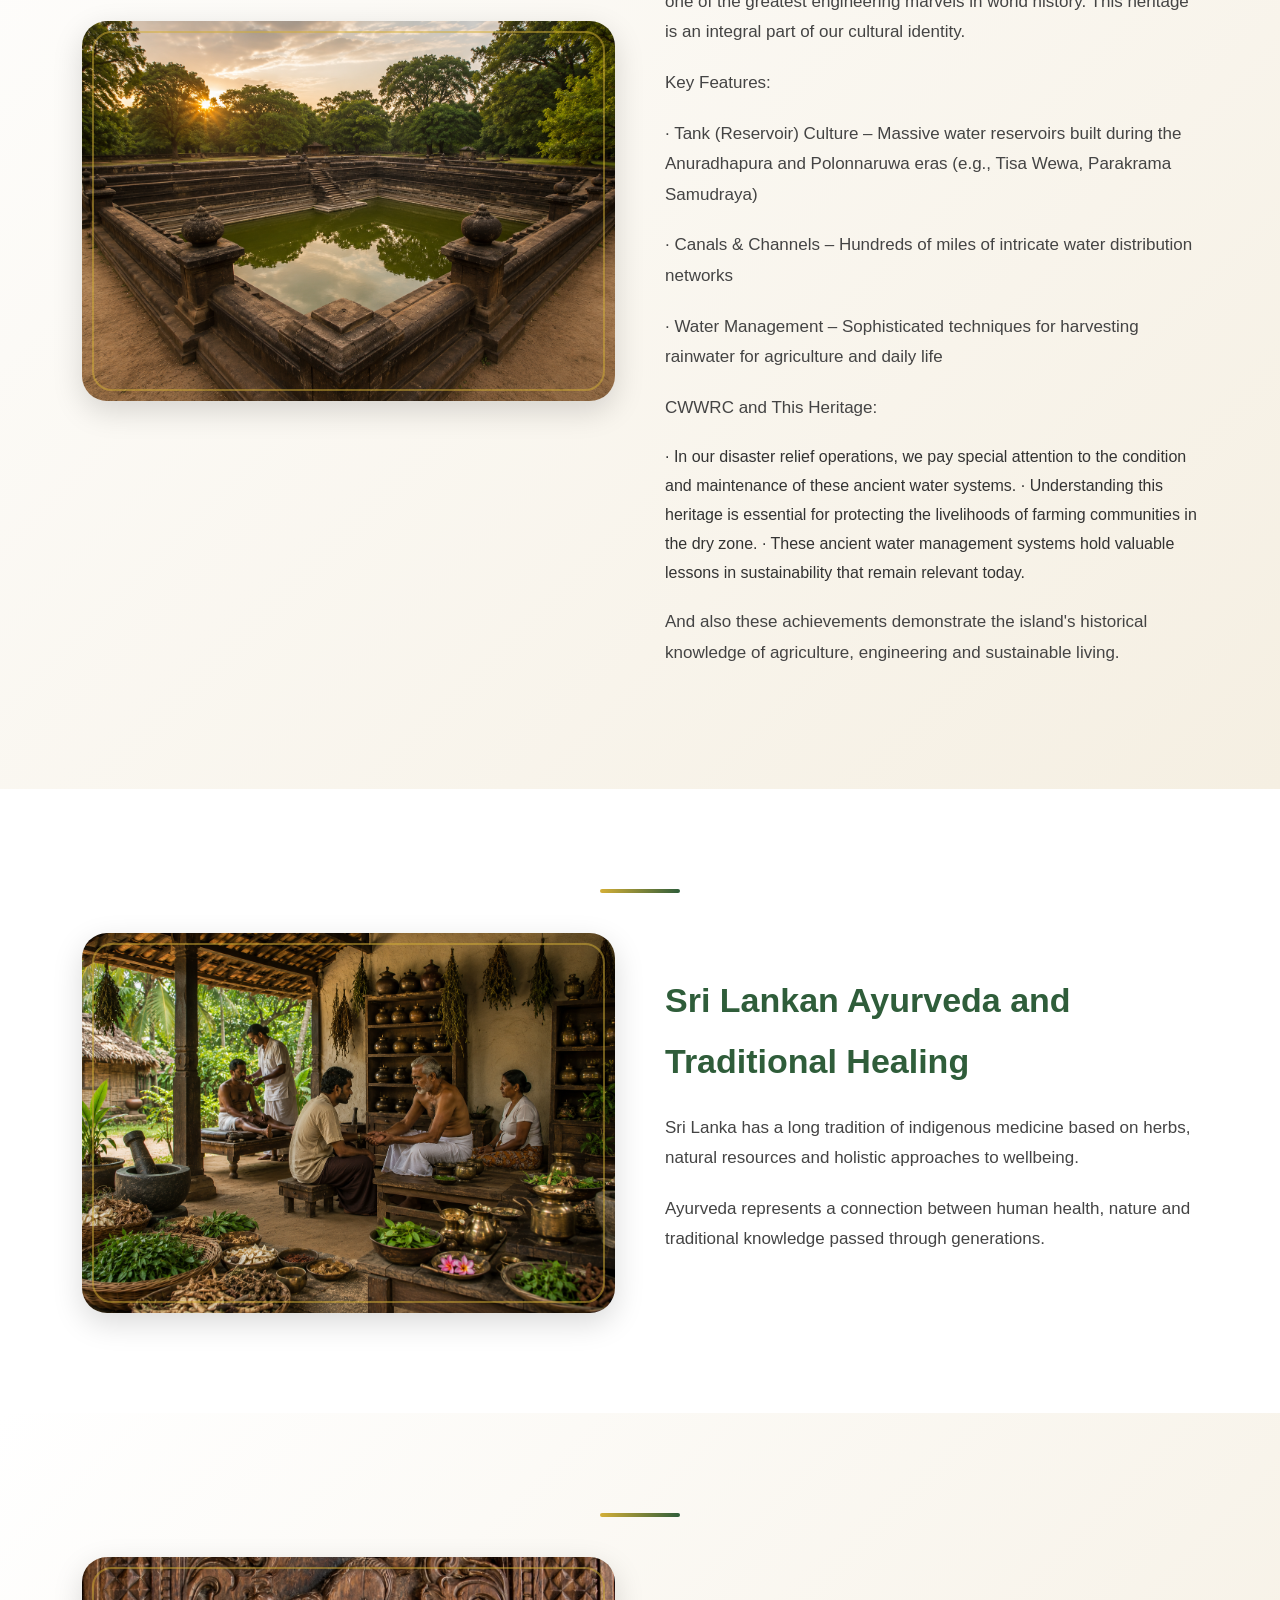
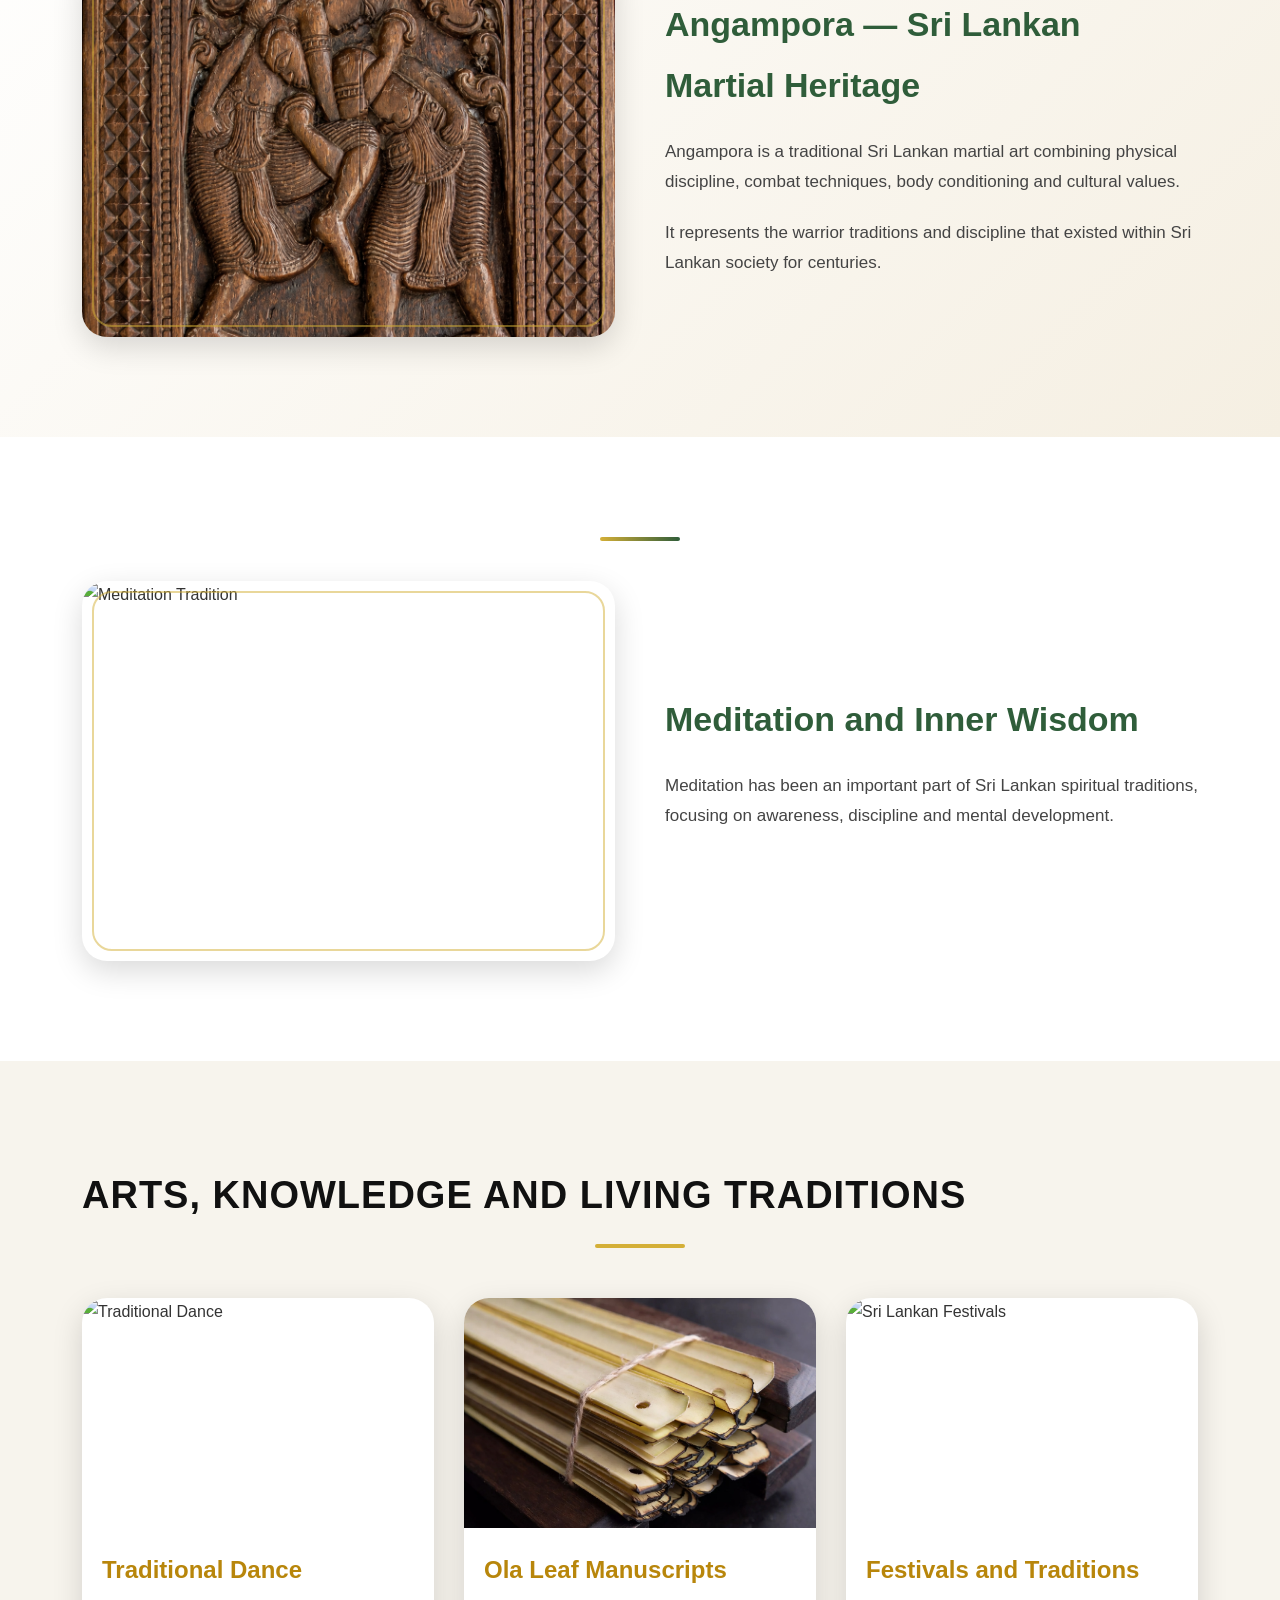
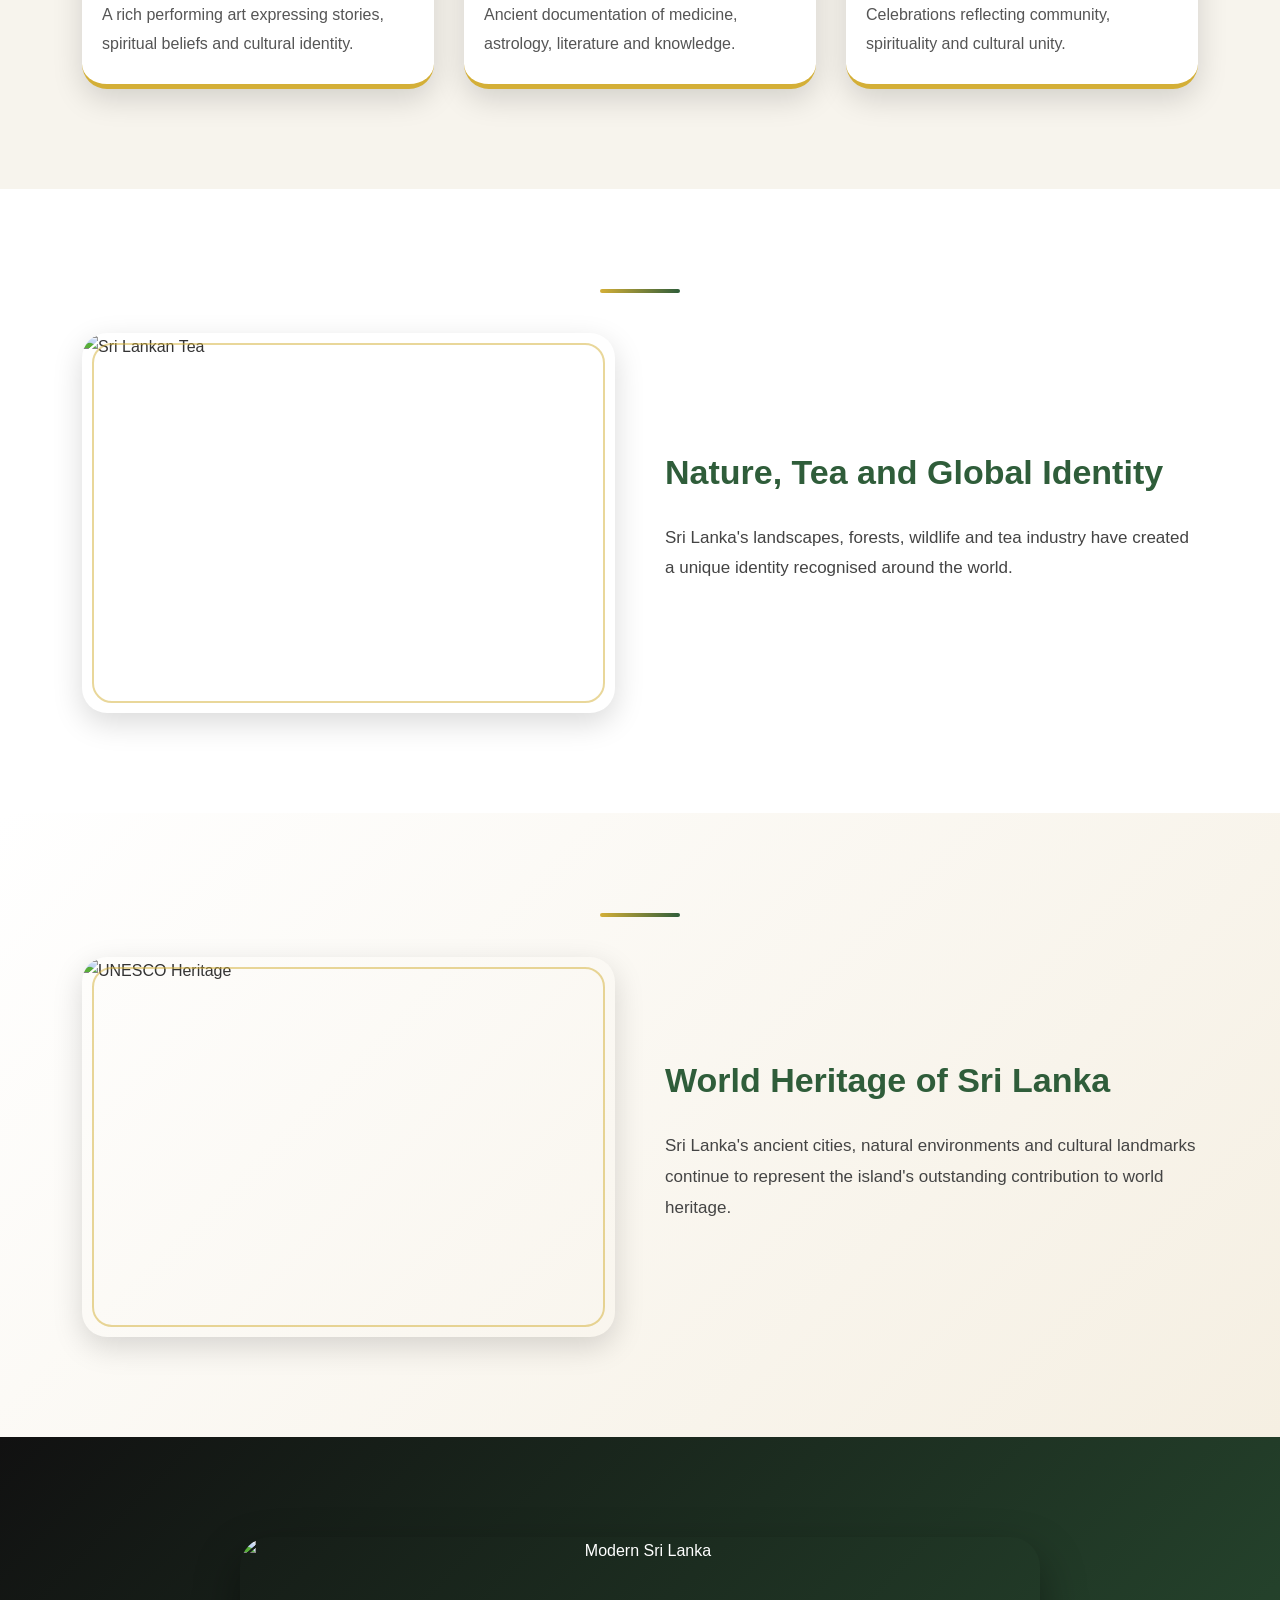
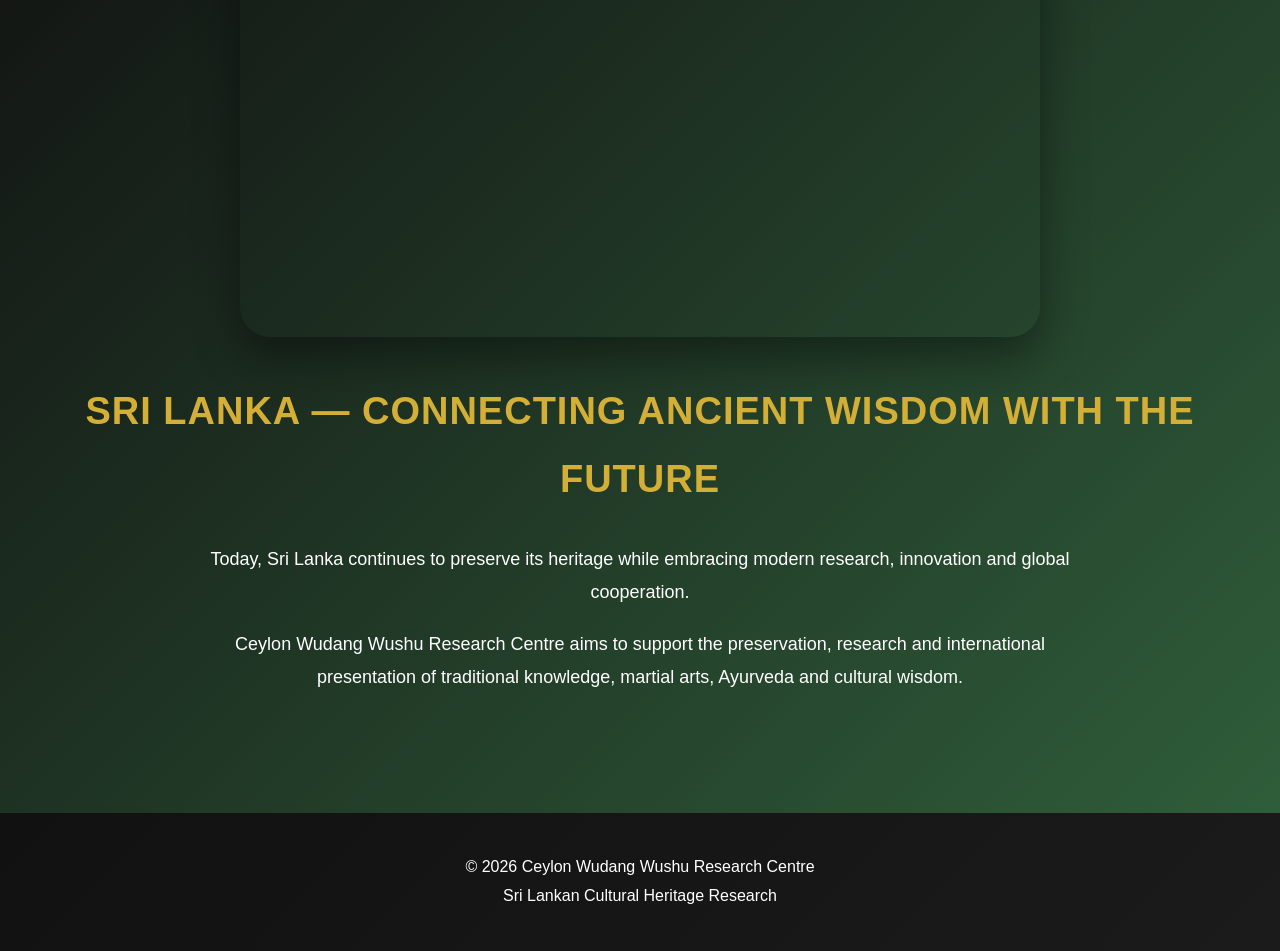
==== commit d37cdc0a: "Update culture.html" ====
--- a/culture/culture.html
+++ b/culture/culture.html
@@ -408,11 +408,11 @@
 the kingdom demonstrated 
 exceptional innovation and 
 administrative excellence. 
-Sacred monuments such as the 
-     Gal Vihara, 
-     Lankatilaka Temple, 
-     and Parakrama Samudra 
-continue to reflect the artistic brilliance,
+Sacred monuments such as the </p>
+     <p>Gal Vihara,</p>
+     <p>Lankatilaka Temple,</p>
+     <p>Parakrama Samudra </p>
+<p>continue to reflect the artistic brilliance,
 spiritual devotion, and engineering mastery 
 that shaped Sri Lanka's enduring cultural heritage.
 
@@ -435,35 +435,20 @@
 <!-- ===================================
    BUDDHISM AND CULTURE
 =================================== -->
-
-<section class="heritage-block">
-
-<div class="culture-container">
-
-<div class="heritage-image">
-
-<img
-
+<section class="heritage-block">
+<div class="culture-container">
+<div class="heritage-image">
+<img
 src="cul images/buddhism.png"
-
 alt="Buddhist Heritage"
-
->
-
-</div>
-
-<div class="heritage-text">
-
-<h2>
-
+>
+</div>
+<div class="heritage-text">
+<h2>
 Buddhism and Spiritual Heritage
-
-</h2>
-
-<p>
-
+</h2>
+<p>
 Our Cultural Heritage
-
 Buddhism has been the cornerstone of Sri Lanka's cultural identity for over two millennia, profoundly shaping its philosophy, art, architecture, education, and daily life.
 </p>
 <p>
@@ -471,134 +456,97 @@
 </p>
  <p>
 · Culturally Sensitive Interventions – We respect the historical and religious significance of the communities we serve across the island.
+ </p>
+ <p>
 · Mindfulness & Resilience – Meditative practices are integrated into our psycho-social support for disaster-affected communities.
-· Compassion & Harmony – The Buddhist principle of "May all beings live in peace" guides our humanitarian mission.
-
-</p>
-
-<p>
-
+ </p>
+ <p>
+· Compassion & Harmony – The Buddhist principle of "May all beings live in peace" guides our humanitarian mission.</p>
+<p>
 Meditation, compassion, discipline and harmony with
 nature remain important elements within this
 spiritual heritage.
-
-</p>
-
-</div>
-
-</div>
-
+</p>
+</div>
+</div>
 </section>
 
 <!-- ===================================
    IRRIGATION CIVILIZATION
 =================================== -->
-
-<section class="heritage-block">
-
-<div class="culture-container">
-
-<div class="heritage-image">
-
-<img
-
+<section class="heritage-block">
+<div class="culture-container">
+<div class="heritage-image">
+<img
 src="cul images/irrigation.png"
-
 alt="Ancient Irrigation Systems"
-
->
-
-</div>
-
-<div class="heritage-text">
-
-<h2>
-
+>
+</div>
+<div class="heritage-text">
+<h2>
 The Ancient Irrigation Civilization
-
-</h2>
-
-<p>
-
+</h2>
+<p>
 Ancient Irrigation Heritage
-
+</p>
+<p>
 Sri Lanka's ancient engineers created an advanced irrigation network of reservoirs, canals and water management systems that stands as one of the greatest engineering marvels in world history. This heritage is an integral part of our cultural identity.
-
+</p>
+<p>
 Key Features:
-
+</p>
+<p>
 · Tank (Reservoir) Culture – Massive water reservoirs built during the Anuradhapura and Polonnaruwa eras (e.g., Tisa Wewa, Parakrama Samudraya)
+</p>
+<p>
 · Canals & Channels – Hundreds of miles of intricate water distribution networks
+</p>
+<p>
 · Water Management – Sophisticated techniques for harvesting rainwater for agriculture and daily life
 </p>
-     <p>
+<p>
 CWWRC and This Heritage:
 </p
 <p>
 · In our disaster relief operations, we pay special attention to the condition and maintenance of these ancient water systems.
 · Understanding this heritage is essential for protecting the livelihoods of farming communities in the dry zone.
 · These ancient water management systems hold valuable lessons in sustainability that remain relevant today.
-
-</p>
-
-<p>
-
+</p>
+<p>
 And also these achievements demonstrate the island's historical
 knowledge of agriculture, engineering and sustainable
 living.
-
-</p>
-
-</div>
-
-</div>
-
-</section>
-
+</p>
+</div>
+</div>
+</section>
 <!-- ===================================
    AYURVEDA HERITAGE
 =================================== -->
-
-<section class="heritage-block">
-
-<div class="culture-container">
-
-<div class="heritage-image">
-
+<section class="heritage-block">
+<div class="culture-container">
+<div class="heritage-image">
 <img
 src="cul images/ayurveda.png"
 alt="Sri Lankan Ayurveda"
 >
-
-</div>
-
-<div class="heritage-text">
-
-<h2>
-
+</div>
+<div class="heritage-text">
+<h2>
 Sri Lankan Ayurveda and Traditional Healing
-
-</h2>
-
-<p>
-
+</h2>
+<p>
 Sri Lanka has a long tradition of indigenous
 medicine based on herbs, natural resources and
 holistic approaches to wellbeing.
-
-</p>
-
-<p>
-
+</p>
+<p>
 Ayurveda represents a connection between human
 health, nature and traditional knowledge passed
 through generations.
-
-</p>
-
-</div>
-
-</div>
-
+</p>
+</div>
+</div>
 </section>
 
 <!-- ===================================
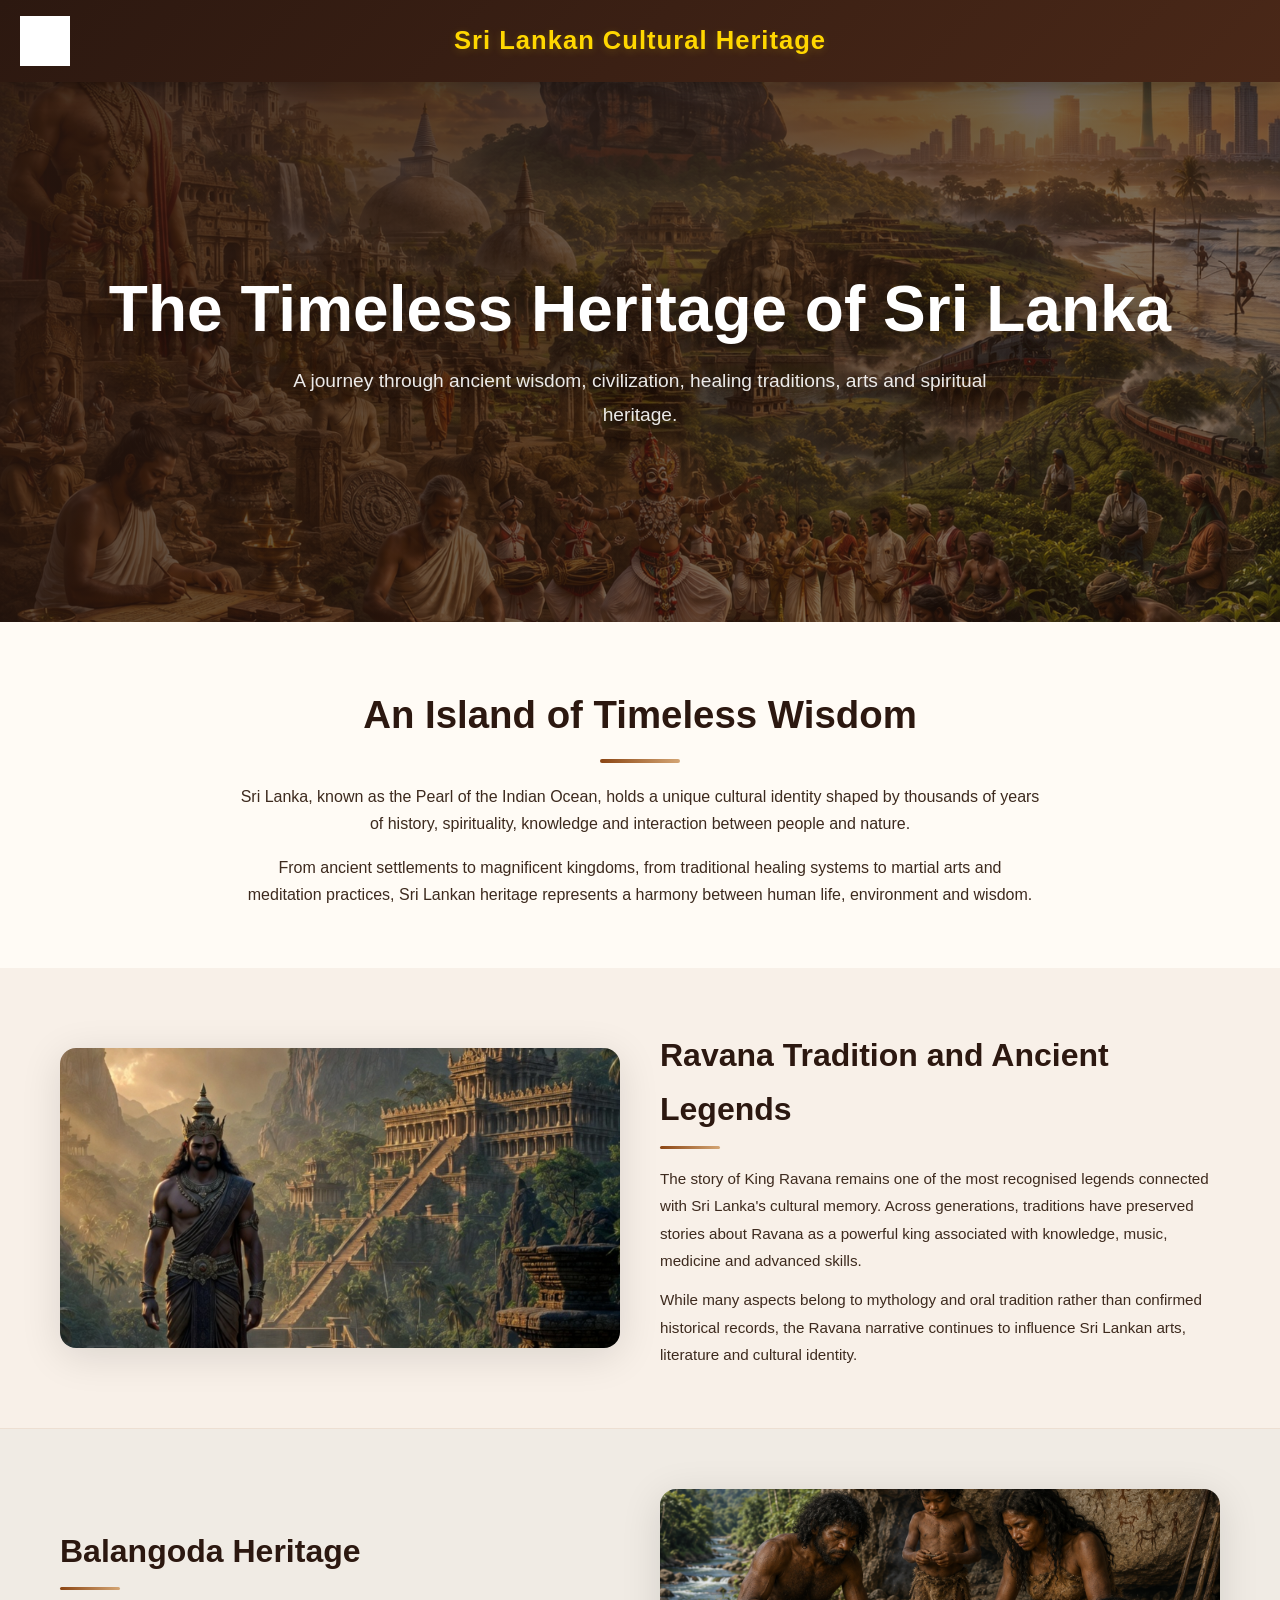
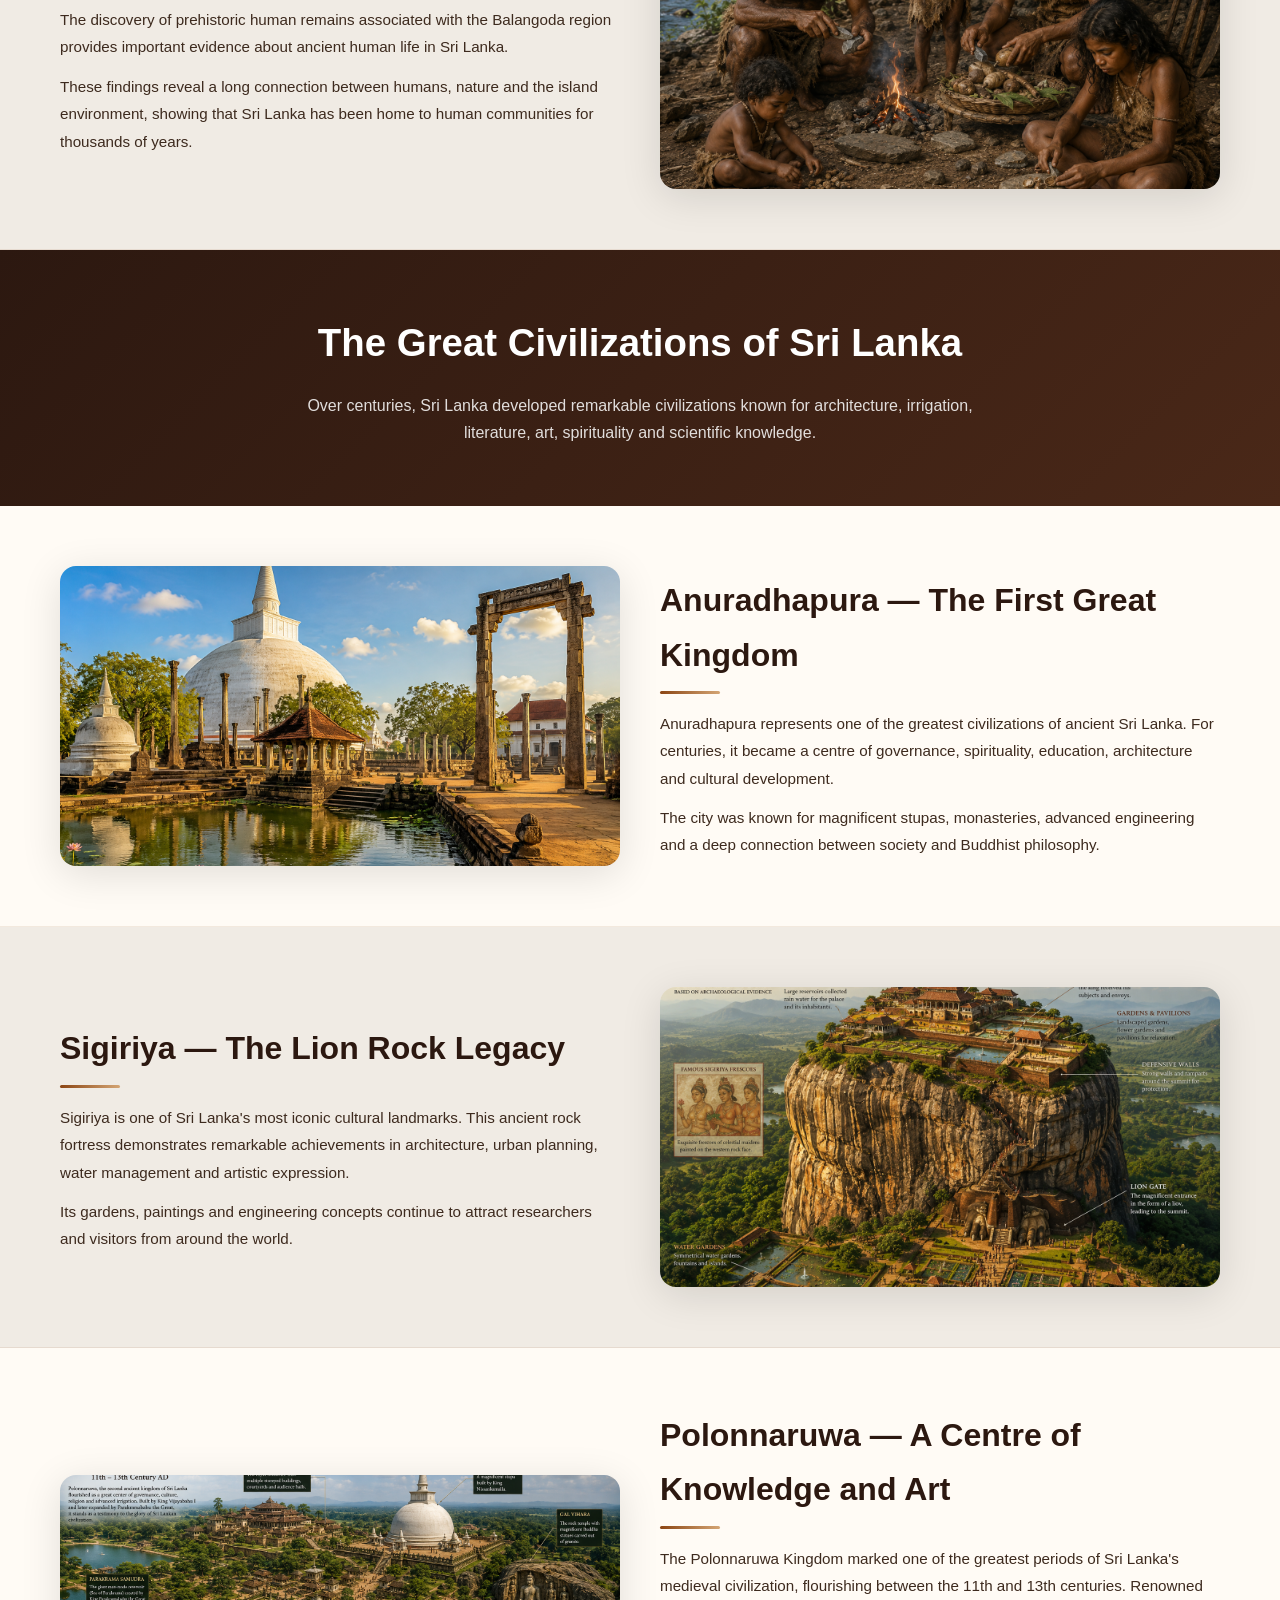
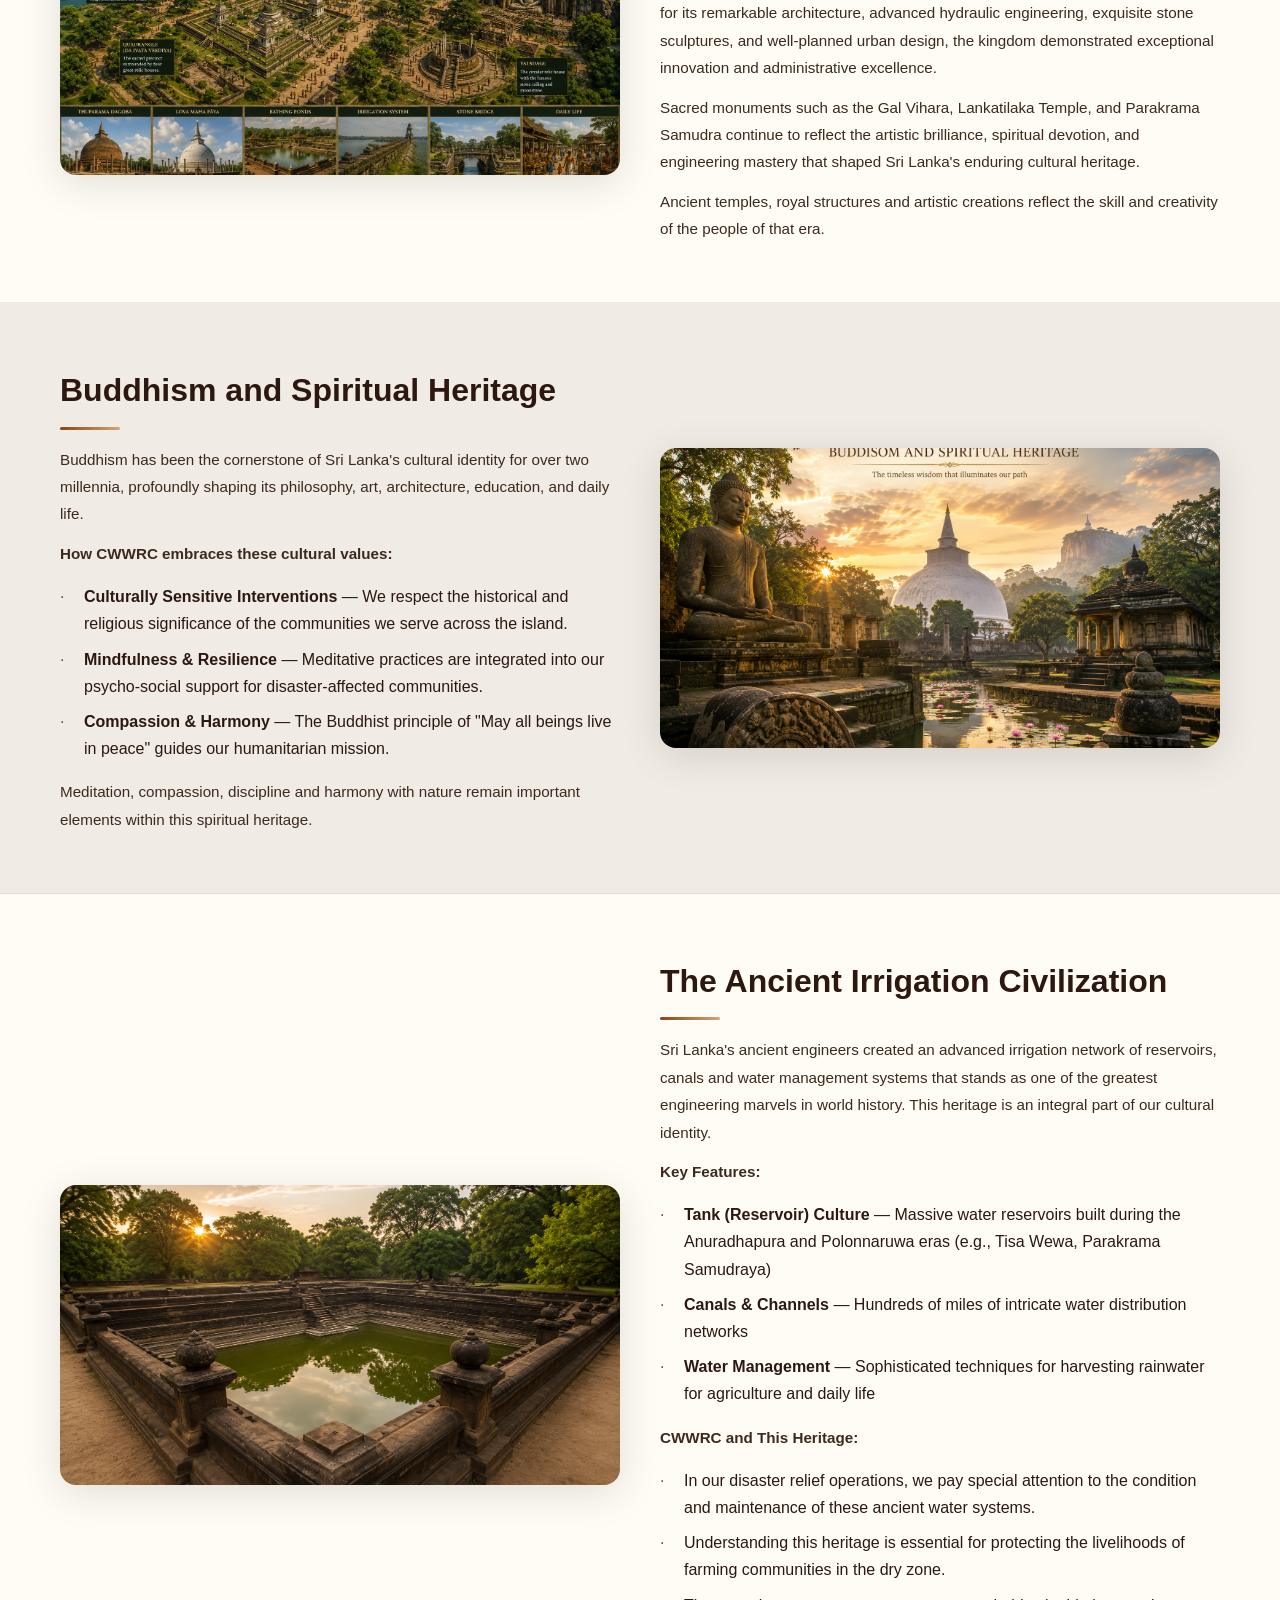
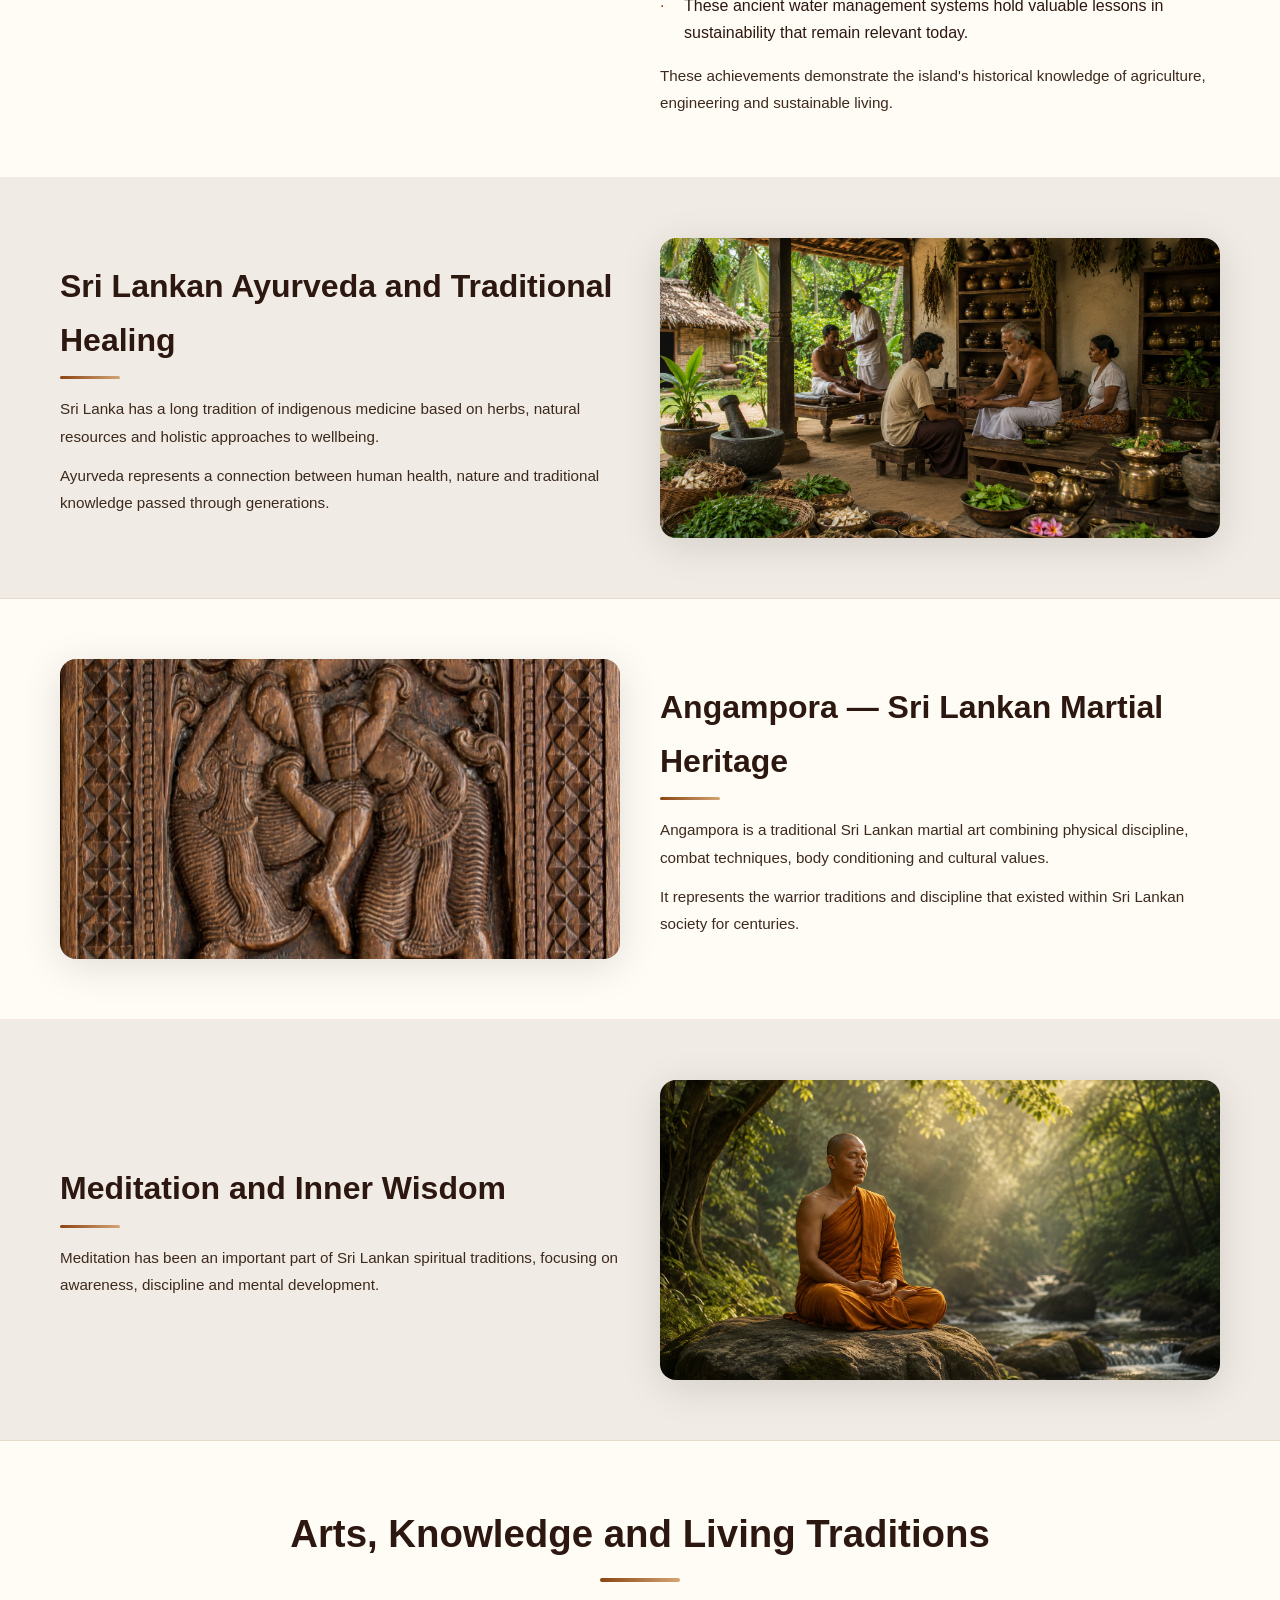
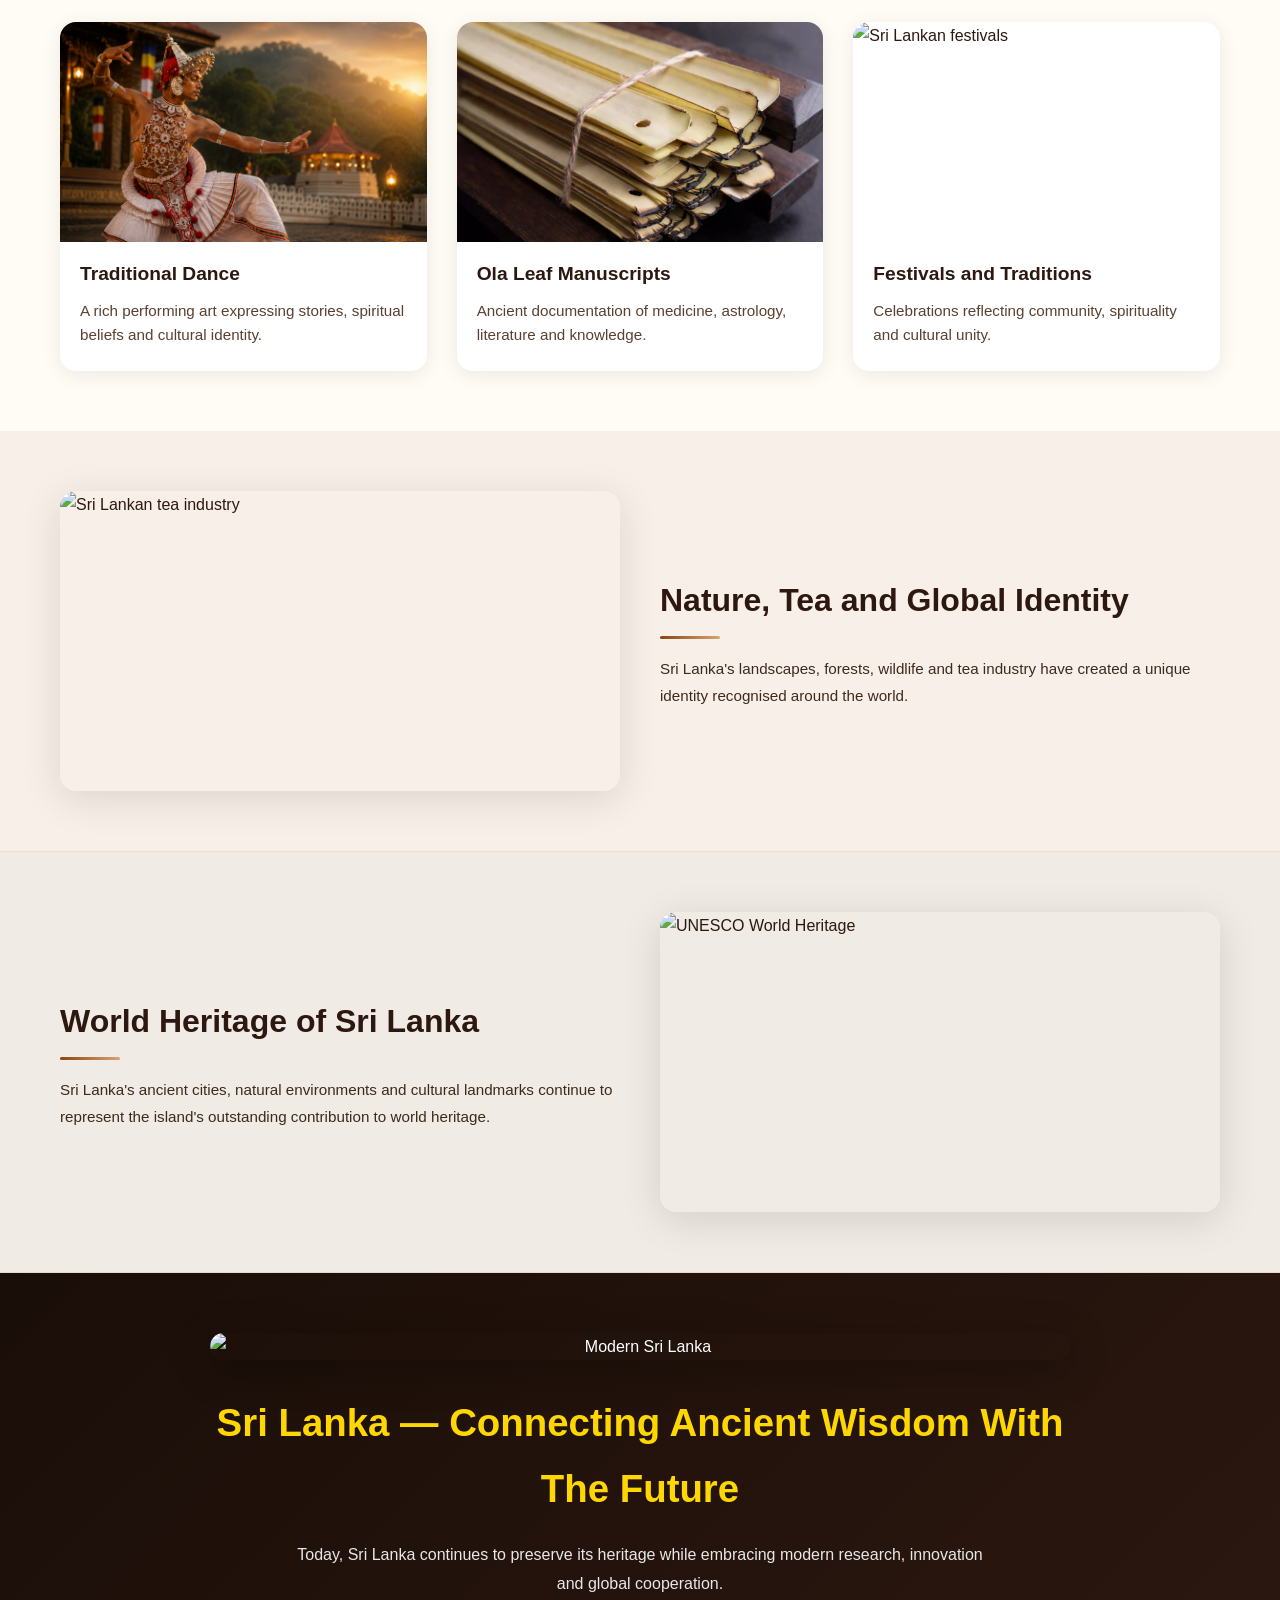
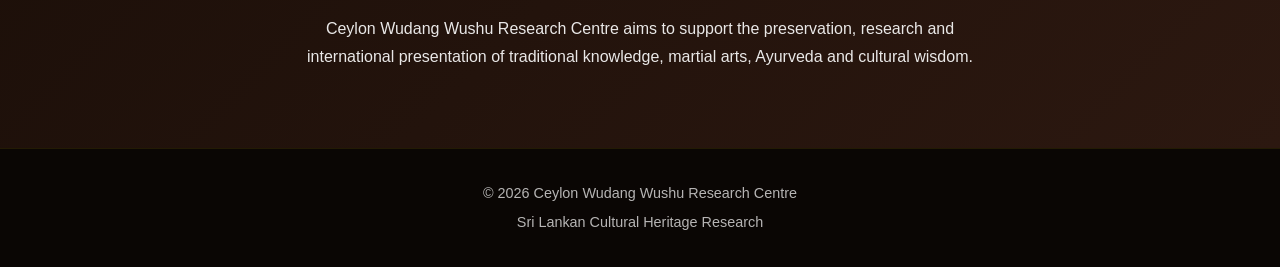
==== commit c5eb1861: "Update culture.html" ====
--- a/culture/culture.html
+++ b/culture/culture.html
@@ -1,883 +1,1154 @@
-<!-- ===================================
-     CWWRC WEBSITE
-     CULTURE.HTML v4.0
-     PART 1/4
-=================================== -->
-
 <!DOCTYPE html>
-
 <html lang="en">
-
 <head>
-
-<meta charset="UTF-8">
-
-<meta name="viewport" content="width=device-width, initial-scale=1.0">
-
-<title>
-
-Sri Lankan Heritage | Ceylon Wudang Wushu Research Centre
-
-</title>
-
-<meta name="description"
-
-content="Explore Sri Lankan heritage from ancient civilizations, traditional knowledge, Ayurveda, martial arts, meditation and cultural wisdom."
-
->
-
-<meta name="keywords"
-
-content="Sri Lanka Heritage, Ancient Lanka, Ayurveda, Angampora, Buddhism, Sigiriya, Traditional Culture"
-
->
-
-<meta name="author"
-
-content="Ceylon Wudang Wushu Research Centre"
-
->
-
-<link rel="stylesheet" href="culture.css">
-
+    <meta charset="UTF-8">
+    <meta name="viewport" content="width=device-width, initial-scale=1.0, maximum-scale=5.0">
+    <title>Sri Lankan Heritage | Ceylon Wudang Wushu Research Centre</title>
+    <meta name="description" content="Explore Sri Lankan heritage from ancient civilizations, traditional knowledge, Ayurveda, martial arts, meditation and cultural wisdom.">
+    <meta name="keywords" content="Sri Lanka Heritage, Ancient Lanka, Ayurveda, Angampora, Buddhism, Sigiriya, Traditional Culture">
+    <meta name="author" content="Ceylon Wudang Wushu Research Centre">
+    
+    <!-- Open Graph -->
+    <meta property="og:title" content="Sri Lankan Heritage | CWWRC">
+    <meta property="og:description" content="Explore the timeless wisdom of Sri Lankan culture, from ancient kingdoms to modern traditions.">
+    <meta property="og:type" content="website">
+    <meta property="og:url" content="https://cwwrc.lk/culture.html">
+    
+    <!-- Favicon -->
+    <link rel="icon" href="../images/favicon.ico" type="image/x-icon">
+    
+    <style>
+        /* ========================================
+               CSS RESET & BASE
+            ======================================== */
+        *,
+        *::before,
+        *::after {
+            margin: 0;
+            padding: 0;
+            box-sizing: border-box;
+        }
+
+        html {
+            scroll-behavior: smooth;
+            -webkit-text-size-adjust: 100%;
+        }
+
+        body {
+            font-family: -apple-system, BlinkMacSystemFont, 'Segoe UI', Roboto, Oxygen, Ubuntu, Cantarell, sans-serif;
+            background: #f8f4ec;
+            color: #2c1810;
+            line-height: 1.7;
+            overflow-x: hidden;
+        }
+
+        img {
+            max-width: 100%;
+            height: auto;
+            display: block;
+        }
+
+        a {
+            color: #8b4513;
+            text-decoration: none;
+            transition: color 0.3s ease;
+        }
+
+        a:hover {
+            color: #d4a574;
+        }
+
+        /* ========================================
+               UTILITY
+            ======================================== */
+        .container {
+            max-width: 1200px;
+            margin: 0 auto;
+            padding: 0 20px;
+        }
+
+        .sr-only {
+            position: absolute;
+            width: 1px;
+            height: 1px;
+            padding: 0;
+            margin: -1px;
+            overflow: hidden;
+            clip: rect(0, 0, 0, 0);
+            border: 0;
+        }
+
+        /* ========================================
+               HEADER
+            ======================================== */
+        .culture-header {
+            background: linear-gradient(135deg, #2c1810 0%, #4a2818 100%);
+            padding: 16px 20px;
+            display: flex;
+            align-items: center;
+            justify-content: space-between;
+            flex-wrap: wrap;
+            gap: 12px;
+            position: sticky;
+            top: 0;
+            z-index: 100;
+            box-shadow: 0 4px 20px rgba(0, 0, 0, 0.3);
+        }
+
+        .culture-logo img {
+            height: 50px;
+            width: auto;
+            filter: brightness(0) invert(1);
+            transition: transform 0.3s ease;
+        }
+
+        .culture-logo img:hover {
+            transform: scale(1.05);
+        }
+
+        .culture-header h1 {
+            color: #ffd700;
+            font-size: clamp(1rem, 2.5vw, 1.6rem);
+            font-weight: 700;
+            letter-spacing: 1px;
+            text-shadow: 0 2px 8px rgba(255, 215, 0, 0.2);
+            text-align: center;
+            flex: 1;
+        }
+
+        /* ========================================
+               HERO
+            ======================================== */
+        .culture-hero {
+            position: relative;
+            height: clamp(300px, 60vh, 600px);
+            overflow: hidden;
+            background: #1a0e08;
+        }
+
+        .culture-hero-image {
+            width: 100%;
+            height: 100%;
+            object-fit: cover;
+            opacity: 0.7;
+            transition: transform 8s ease;
+        }
+
+        .culture-hero:hover .culture-hero-image {
+            transform: scale(1.05);
+        }
+
+        .culture-overlay {
+            position: absolute;
+            inset: 0;
+            background: linear-gradient(135deg, rgba(44, 24, 16, 0.8) 0%, rgba(44, 24, 16, 0.3) 100%);
+            z-index: 1;
+        }
+
+        .culture-hero-content {
+            position: absolute;
+            inset: 0;
+            z-index: 2;
+            display: flex;
+            flex-direction: column;
+            justify-content: center;
+            align-items: center;
+            text-align: center;
+            padding: 20px;
+            color: white;
+        }
+
+        .culture-hero-content h2 {
+            font-size: clamp(2rem, 6vw, 4rem);
+            font-weight: 800;
+            text-shadow: 0 4px 30px rgba(0, 0, 0, 0.5);
+            margin-bottom: 16px;
+            line-height: 1.2;
+        }
+
+        .culture-hero-content h2 br {
+            display: none;
+        }
+
+        .culture-hero-content p {
+            font-size: clamp(1rem, 1.5vw, 1.4rem);
+            max-width: 700px;
+            text-shadow: 0 2px 20px rgba(0, 0, 0, 0.5);
+            opacity: 0.9;
+            line-height: 1.8;
+        }
+
+        /* ========================================
+               SECTION COMMON
+            ======================================== */
+        .culture-section {
+            padding: 60px 20px;
+            background: #fffbf5;
+        }
+
+        .culture-section:nth-child(even) {
+            background: #f8f0e8;
+        }
+
+        .culture-section h2 {
+            font-size: clamp(1.8rem, 3vw, 2.8rem);
+            color: #2c1810;
+            margin-bottom: 20px;
+            text-align: center;
+            position: relative;
+            padding-bottom: 16px;
+        }
+
+        .culture-section h2::after {
+            content: '';
+            position: absolute;
+            bottom: 0;
+            left: 50%;
+            transform: translateX(-50%);
+            width: 80px;
+            height: 4px;
+            background: linear-gradient(90deg, #8b4513, #d4a574);
+            border-radius: 2px;
+        }
+
+        .culture-section p {
+            font-size: clamp(1rem, 1.2vw, 1.15rem);
+            max-width: 800px;
+            margin: 0 auto;
+            color: #3d2a1e;
+            text-align: center;
+        }
+
+        /* ========================================
+               HERITAGE BLOCKS
+            ======================================== */
+        .heritage-block {
+            padding: 60px 20px;
+            background: #fffbf5;
+            border-bottom: 1px solid rgba(139, 69, 19, 0.1);
+        }
+
+        .heritage-block:nth-child(even) {
+            background: #f8f0e8;
+        }
+
+        .heritage-block.alternate {
+            background: #f0ebe4;
+        }
+
+        .heritage-block .container {
+            display: grid;
+            grid-template-columns: 1fr 1fr;
+            gap: 40px;
+            align-items: center;
+            max-width: 1200px;
+            margin: 0 auto;
+        }
+
+        .heritage-block .container.reverse {
+            direction: rtl;
+        }
+
+        .heritage-block .container.reverse>* {
+            direction: ltr;
+        }
+
+        .heritage-image {
+            border-radius: 16px;
+            overflow: hidden;
+            box-shadow: 0 8px 40px rgba(0, 0, 0, 0.12);
+            transition: transform 0.4s ease, box-shadow 0.4s ease;
+        }
+
+        .heritage-image:hover {
+            transform: translateY(-4px);
+            box-shadow: 0 12px 50px rgba(0, 0, 0, 0.18);
+        }
+
+        .heritage-image img {
+            width: 100%;
+            height: 300px;
+            object-fit: cover;
+            transition: transform 0.6s ease;
+        }
+
+        .heritage-image:hover img {
+            transform: scale(1.03);
+        }
+
+        .heritage-text h2 {
+            font-size: clamp(1.5rem, 2.5vw, 2.2rem);
+            color: #2c1810;
+            margin-bottom: 16px;
+            position: relative;
+            padding-bottom: 12px;
+        }
+
+        .heritage-text h2::after {
+            content: '';
+            position: absolute;
+            bottom: 0;
+            left: 0;
+            width: 60px;
+            height: 3px;
+            background: linear-gradient(90deg, #8b4513, #d4a574);
+            border-radius: 2px;
+        }
+
+        .heritage-text p {
+            font-size: clamp(0.95rem, 1.1vw, 1.1rem);
+            color: #3d2a1e;
+            margin-bottom: 12px;
+            line-height: 1.8;
+        }
+
+        .heritage-text p:last-child {
+            margin-bottom: 0;
+        }
+
+        /* ========================================
+               TIMELINE INTRO
+            ======================================== */
+        .timeline-intro {
+            padding: 60px 20px;
+            background: linear-gradient(135deg, #2c1810, #4a2818);
+            color: white;
+            text-align: center;
+        }
+
+        .timeline-intro h2 {
+            font-size: clamp(2rem, 3vw, 3rem);
+            margin-bottom: 16px;
+        }
+
+        .timeline-intro p {
+            font-size: clamp(1rem, 1.2vw, 1.2rem);
+            max-width: 700px;
+            margin: 0 auto;
+            opacity: 0.85;
+        }
+
+        /* ========================================
+               GRID SECTION
+            ======================================== */
+        .heritage-grid-section {
+            padding: 60px 20px;
+            background: #fffbf5;
+        }
+
+        .heritage-grid-section h2 {
+            font-size: clamp(1.8rem, 3vw, 2.8rem);
+            text-align: center;
+            margin-bottom: 40px;
+            color: #2c1810;
+            position: relative;
+            padding-bottom: 16px;
+        }
+
+        .heritage-grid-section h2::after {
+            content: '';
+            position: absolute;
+            bottom: 0;
+            left: 50%;
+            transform: translateX(-50%);
+            width: 80px;
+            height: 4px;
+            background: linear-gradient(90deg, #8b4513, #d4a574);
+            border-radius: 2px;
+        }
+
+        .heritage-grid {
+            display: grid;
+            grid-template-columns: repeat(auto-fit, minmax(280px, 1fr));
+            gap: 30px;
+            max-width: 1200px;
+            margin: 0 auto;
+        }
+
+        .heritage-card {
+            background: white;
+            border-radius: 16px;
+            overflow: hidden;
+            box-shadow: 0 4px 20px rgba(0, 0, 0, 0.08);
+            transition: transform 0.3s ease, box-shadow 0.3s ease;
+            padding-bottom: 24px;
+        }
+
+        .heritage-card:hover {
+            transform: translateY(-6px);
+            box-shadow: 0 8px 40px rgba(0, 0, 0, 0.14);
+        }
+
+        .heritage-card img {
+            width: 100%;
+            height: 220px;
+            object-fit: cover;
+        }
+
+        .heritage-card h3 {
+            font-size: 1.2rem;
+            color: #2c1810;
+            padding: 16px 20px 8px;
+        }
+
+        .heritage-card p {
+            font-size: 0.95rem;
+            color: #5a4030;
+            padding: 0 20px;
+            line-height: 1.6;
+        }
+
+        /* ========================================
+               VISION SECTION
+            ======================================== */
+        .culture-vision {
+            padding: 60px 20px;
+            background: linear-gradient(135deg, #1a0e08, #2c1810);
+            color: white;
+            text-align: center;
+        }
+
+        .culture-vision .container {
+            max-width: 900px;
+            margin: 0 auto;
+        }
+
+        .culture-vision img {
+            width: 100%;
+            max-height: 300px;
+            object-fit: cover;
+            border-radius: 16px;
+            margin-bottom: 30px;
+            box-shadow: 0 8px 40px rgba(0, 0, 0, 0.3);
+        }
+
+        .culture-vision h2 {
+            font-size: clamp(1.8rem, 3vw, 2.8rem);
+            margin-bottom: 20px;
+            color: #ffd700;
+        }
+
+        .culture-vision p {
+            font-size: clamp(1rem, 1.2vw, 1.2rem);
+            max-width: 700px;
+            margin: 0 auto 16px;
+            opacity: 0.9;
+            line-height: 1.8;
+        }
+
+        /* ========================================
+               FOOTER
+            ======================================== */
+        footer {
+            background: #0a0604;
+            color: rgba(255, 255, 255, 0.7);
+            text-align: center;
+            padding: 30px 20px;
+            font-size: 0.9rem;
+            border-top: 1px solid rgba(255, 215, 0, 0.1);
+        }
+
+        footer p {
+            line-height: 2;
+        }
+
+        /* ========================================
+               BACK TO TOP
+            ======================================== */
+        .back-to-top {
+            position: fixed;
+            bottom: 24px;
+            right: 24px;
+            width: 48px;
+            height: 48px;
+            border-radius: 50%;
+            background: linear-gradient(135deg, #8b4513, #d4a574);
+            color: white;
+            border: none;
+            font-size: 1.4rem;
+            cursor: pointer;
+            box-shadow: 0 4px 20px rgba(139, 69, 19, 0.3);
+            transition: transform 0.3s ease, opacity 0.3s ease;
+            opacity: 0;
+            visibility: hidden;
+            z-index: 50;
+            display: flex;
+            align-items: center;
+            justify-content: center;
+        }
+
+        .back-to-top.visible {
+            opacity: 1;
+            visibility: visible;
+        }
+
+        .back-to-top:hover {
+            transform: scale(1.1);
+        }
+
+        .back-to-top:active {
+            transform: scale(0.9);
+        }
+
+        /* ========================================
+               RESPONSIVE
+            ======================================== */
+        @media (max-width: 1024px) {
+            .heritage-block .container {
+                gap: 30px;
+            }
+
+            .heritage-image img {
+                height: 250px;
+            }
+        }
+
+        @media (max-width: 768px) {
+            .culture-header {
+                padding: 12px 16px;
+            }
+
+            .culture-logo img {
+                height: 40px;
+            }
+
+            .culture-hero-content h2 br {
+                display: inline;
+            }
+
+            .heritage-block .container {
+                grid-template-columns: 1fr;
+                gap: 24px;
+            }
+
+            .heritage-block .container.reverse {
+                direction: ltr;
+            }
+
+            .heritage-image img {
+                height: 200px;
+            }
+
+            .heritage-text h2::after {
+                left: 50%;
+                transform: translateX(-50%);
+            }
+
+            .heritage-text {
+                text-align: center;
+            }
+
+            .culture-hero {
+                height: 400px;
+            }
+
+            .heritage-grid {
+                grid-template-columns: 1fr;
+                max-width: 400px;
+                margin: 0 auto;
+            }
+
+            .culture-vision img {
+                max-height: 200px;
+            }
+
+            .back-to-top {
+                bottom: 16px;
+                right: 16px;
+                width: 42px;
+                height: 42px;
+                font-size: 1.2rem;
+            }
+        }
+
+        @media (max-width: 480px) {
+            .culture-section {
+                padding: 40px 16px;
+            }
+
+            .heritage-block {
+                padding: 40px 16px;
+            }
+
+            .culture-hero {
+                height: 320px;
+            }
+
+            .culture-hero-content p {
+                font-size: 0.95rem;
+            }
+
+            .heritage-image img {
+                height: 160px;
+            }
+
+            .heritage-grid-section {
+                padding: 40px 16px;
+            }
+
+            .culture-vision {
+                padding: 40px 16px;
+            }
+        }
+
+        /* ========================================
+               PRINT STYLES
+            ======================================== */
+        @media print {
+            .culture-hero {
+                height: auto;
+                min-height: 200px;
+            }
+
+            .back-to-top {
+                display: none !important;
+            }
+
+            .heritage-image {
+                break-inside: avoid;
+            }
+
+            .heritage-block {
+                break-inside: avoid;
+                page-break-inside: avoid;
+            }
+        }
+
+        /* ========================================
+               ANIMATIONS
+            ======================================== */
+        @keyframes fadeInUp {
+            from {
+                opacity: 0;
+                transform: translateY(30px);
+            }
+            to {
+                opacity: 1;
+                transform: translateY(0);
+            }
+        }
+
+        .animate-on-scroll {
+            opacity: 0;
+            transform: translateY(30px);
+            transition: opacity 0.6s ease, transform 0.6s ease;
+        }
+
+        .animate-on-scroll.visible {
+            opacity: 1;
+            transform: translateY(0);
+        }
+    </style>
 </head>
 
 <body>
 
-<!-- ================= HEADER ================= -->
-
-<header class="culture-header">
-
-<div class="culture-logo">
-
-<a href="../index.html">
-
-<img src="../images/logo.png"
-
-alt="CWWRC logo">
-
-</a>
-
-</div>
-
-<h1>
-
-Sri Lankan Cultural Heritage
-
-</h1>
-
-</header>
-
-<!-- ================= HERO SECTION ================= -->
-
-<section class="culture-hero">
-
-<img
-
-src="cul images/hero.png"
-
-alt="Sri Lankan Heritage"
-
-class="culture-hero-image"
-
->
-
-<div class="culture-overlay"></div>
-
-<div class="culture-hero-content">
-
-<h2>
-
-The Timeless Heritage
-<br>
-of Sri Lanka
-
-</h2>
-
-<p>
-
-A journey through ancient wisdom,
-civilization, healing traditions,
-arts and spiritual heritage.
-
-</p>
-
-</div>
-
-</section>
-
-<!-- ===================================
-   CULTURE INTRODUCTION SECTION
-=================================== -->
-
-<section class="culture-section">
-
-<div class="culture-container">
-
-<h2>
-An Island of Timeless Wisdom
-</h2>
-
-<p>
-
-Sri Lanka, known as the Pearl of the Indian Ocean,
-holds a unique cultural identity shaped by thousands
-of years of history, spirituality, knowledge and
-interaction between people and nature.
-
-From ancient settlements to magnificent kingdoms,
-from traditional healing systems to martial arts and
-meditation practices, Sri Lankan heritage represents
-a harmony between human life, environment and wisdom.
-
-</p>
-
-</div>
-
-</section>
-
-<!-- ===================================
-   RAVANA CULTURAL TRADITION
-=================================== -->
-
-<section class="heritage-block">
-
-<div class="culture-container">
-
-<div class="heritage-image">
-
-<img
-
-src="cul images/rawana.png"
-
-alt="Ravana Cultural Tradition"
-
->
-
-</div>
-
-<div class="heritage-text">
-
-<h2>
-
-Ravana Tradition and Ancient Legends
-
-</h2>
-
-<p>
-
-The story of King Ravana remains one of the most
-recognised legends connected with Sri Lanka's cultural
-memory. Across generations, traditions have preserved
-stories about Ravana as a powerful king associated
-with knowledge, music, medicine and advanced skills.
-
-</p>
-
-<p>
-
-While many aspects belong to mythology and oral
-tradition rather than confirmed historical records,
-the Ravana narrative continues to influence Sri Lankan
-arts, literature and cultural identity.
-
-</p>
-
-</div>
-
-</div>
-
-</section>
-
-<!-- ===================================
-   BALANGODA HERITAGE
-=================================== -->
-
-<section class="heritage-block">
-
-<div class="culture-container">
-
-<div class="heritage-image">
-
-<img
-
-src="cul images/balangoda.png"
-
-alt="Balangoda Heritage"
-
->
-
-</div>
-
-<div class="heritage-text">
-
-<h2>
-
-Balangoda Heritage
-
-</h2>
-
-<p>
-
-The discovery of prehistoric human remains associated
-with the Balangoda region provides important evidence
-about ancient human life in Sri Lanka.
-
-</p>
-
-<p>
-
-These findings reveal a long connection between humans,
-nature and the island environment, showing that Sri Lanka
-has been home to human communities for thousands of years.
-
-</p>
-
-</div>
-
-</div>
-
-</section>
-
-<!-- ===================================
-   ANCIENT KINGDOMS INTRO
-=================================== -->
-
-<section class="timeline-intro">
-
-<div class="culture-container">
-
-<h2>
-
-The Great Civilizations of Sri Lanka
-
-</h2>
-
-<p>
-
-Over centuries, Sri Lanka developed remarkable
-civilizations known for architecture, irrigation,
-literature, art, spirituality and scientific knowledge.
-
-</p>
-
-</div>
-
-</section>
-
-<!-- ===================================
-   ANURADHAPURA KINGDOM
-=================================== -->
-
-<section class="heritage-block">
-
-<div class="culture-container">
-
-<div class="heritage-image">
-
-<img
-
-src="cul images/anuradhapura.png"
-
-alt="Anuradhapura Kingdom"
-
->
-
-</div>
-
-<div class="heritage-text">
-
-<h2>
-
-Anuradhapura — The First Great Kingdom
-
-</h2>
-
-<p>
-
-Anuradhapura represents one of the greatest
-civilizations of ancient Sri Lanka. For centuries,
-it became a centre of governance, spirituality,
-education, architecture and cultural development.
-
-</p>
-
-<p>
-
-The city was known for magnificent stupas,
-monasteries, advanced engineering and a deep
-connection between society and Buddhist philosophy.
-
-</p>
-
-</div>
-
-</div>
-
-</section>
-
-<!-- ===================================
-   SIGIRIYA HERITAGE
-=================================== -->
-
-<section class="heritage-block alternate">
-
-<div class="culture-container">
-
-<div class="heritage-image">
-
-<img
-
-src="cul images/sigiriya.png"
-
-alt="Sigiriya Rock Fortress"
-
->
-
-</div>
-
-<div class="heritage-text">
-
-<h2>
-
-Sigiriya — The Lion Rock Legacy
-
-</h2>
-
-<p>
-
-Sigiriya is one of Sri Lanka's most iconic cultural
-landmarks. This ancient rock fortress demonstrates
-remarkable achievements in architecture, urban
-planning, water management and artistic expression.
-
-</p>
-
-<p>
-
-Its gardens, paintings and engineering concepts
-continue to attract researchers and visitors from
-around the world.
-
-</p>
-
-</div>
-
-</div>
-
-</section>
-
-<!-- ===================================
-   POLONNARUWA KINGDOM
-=================================== -->
-
-<section class="heritage-block">
-
-<div class="culture-container">
-
-<div class="heritage-image">
-
-<img
-
-src="cul images/polonnaruwa.png"
-
-alt="Polonnaruwa Kingdom"
-
->
-
-</div>
-
-<div class="heritage-text">
-
-<h2>
-
-Polonnaruwa — A Centre of Knowledge and Art
-
-</h2>
-
-<p>
-
-The Polonnaruwa Kingdom marked 
-one of the greatest periods of
-Sri Lanka's medieval civilization, 
-flourishing between the 11th and 13th centuries.
-Renowned for its remarkable architecture, 
-advanced hydraulic engineering, 
-exquisite stone sculptures, 
-and well-planned urban design, 
-the kingdom demonstrated 
-exceptional innovation and 
-administrative excellence. 
-Sacred monuments such as the </p>
-     <p>Gal Vihara,</p>
-     <p>Lankatilaka Temple,</p>
-     <p>Parakrama Samudra </p>
-<p>continue to reflect the artistic brilliance,
-spiritual devotion, and engineering mastery 
-that shaped Sri Lanka's enduring cultural heritage.
-
-</p>
-
-<p>
-
-Ancient temples, royal structures and artistic
-creations reflect the skill and creativity of the
-people of that era.
-
-</p>
-
-</div>
-
-</div>
-
-</section>
-
-<!-- ===================================
-   BUDDHISM AND CULTURE
-=================================== -->
-<section class="heritage-block">
-<div class="culture-container">
-<div class="heritage-image">
-<img
-src="cul images/buddhism.png"
-alt="Buddhist Heritage"
->
-</div>
-<div class="heritage-text">
-<h2>
-Buddhism and Spiritual Heritage
-</h2>
-<p>
-Our Cultural Heritage
-Buddhism has been the cornerstone of Sri Lanka's cultural identity for over two millennia, profoundly shaping its philosophy, art, architecture, education, and daily life.
-</p>
-<p>
-How CWWRC embraces these cultural values:
-</p>
- <p>
-· Culturally Sensitive Interventions – We respect the historical and religious significance of the communities we serve across the island.
- </p>
- <p>
-· Mindfulness & Resilience – Meditative practices are integrated into our psycho-social support for disaster-affected communities.
- </p>
- <p>
-· Compassion & Harmony – The Buddhist principle of "May all beings live in peace" guides our humanitarian mission.</p>
-<p>
-Meditation, compassion, discipline and harmony with
-nature remain important elements within this
-spiritual heritage.
-</p>
-</div>
-</div>
-</section>
-
-<!-- ===================================
-   IRRIGATION CIVILIZATION
-=================================== -->
-<section class="heritage-block">
-<div class="culture-container">
-<div class="heritage-image">
-<img
-src="cul images/irrigation.png"
-alt="Ancient Irrigation Systems"
->
-</div>
-<div class="heritage-text">
-<h2>
-The Ancient Irrigation Civilization
-</h2>
-<p>
-Ancient Irrigation Heritage
-</p>
-<p>
-Sri Lanka's ancient engineers created an advanced irrigation network of reservoirs, canals and water management systems that stands as one of the greatest engineering marvels in world history. This heritage is an integral part of our cultural identity.
-</p>
-<p>
-Key Features:
-</p>
-<p>
-· Tank (Reservoir) Culture – Massive water reservoirs built during the Anuradhapura and Polonnaruwa eras (e.g., Tisa Wewa, Parakrama Samudraya)
-</p>
-<p>
-· Canals & Channels – Hundreds of miles of intricate water distribution networks
-</p>
-<p>
-· Water Management – Sophisticated techniques for harvesting rainwater for agriculture and daily life
-</p>
-<p>
-CWWRC and This Heritage:
-</p
-<p>
-· In our disaster relief operations, we pay special attention to the condition and maintenance of these ancient water systems.
-· Understanding this heritage is essential for protecting the livelihoods of farming communities in the dry zone.
-· These ancient water management systems hold valuable lessons in sustainability that remain relevant today.
-</p>
-<p>
-And also these achievements demonstrate the island's historical
-knowledge of agriculture, engineering and sustainable
-living.
-</p>
-</div>
-</div>
-</section>
-<!-- ===================================
-   AYURVEDA HERITAGE
-=================================== -->
-<section class="heritage-block">
-<div class="culture-container">
-<div class="heritage-image">
-<img
-src="cul images/ayurveda.png"
-alt="Sri Lankan Ayurveda"
->
-</div>
-<div class="heritage-text">
-<h2>
-Sri Lankan Ayurveda and Traditional Healing
-</h2>
-<p>
-Sri Lanka has a long tradition of indigenous
-medicine based on herbs, natural resources and
-holistic approaches to wellbeing.
-</p>
-<p>
-Ayurveda represents a connection between human
-health, nature and traditional knowledge passed
-through generations.
-</p>
-</div>
-</div>
-</section>
-
-<!-- ===================================
-   ANGAMPORA
-=================================== -->
-
-<section class="heritage-block">
-
-<div class="culture-container">
-
-<div class="heritage-image">
-
-<img
-
-src="cul images/angampora.png"
-
-alt="Angampora"
-
->
-
-</div>
-
-<div class="heritage-text">
-
-<h2>
-
-Angampora — Sri Lankan Martial Heritage
-
-</h2>
-
-<p>
-
-Angampora is a traditional Sri Lankan martial art
-combining physical discipline, combat techniques,
-body conditioning and cultural values.
-
-</p>
-
-<p>
-
-It represents the warrior traditions and discipline
-that existed within Sri Lankan society for centuries.
-
-</p>
-
-</div>
-
-</div>
-
-</section>
-
-<!-- ===================================
-   MEDITATION
-=================================== -->
-
-<section class="heritage-block">
-
-<div class="culture-container">
-
-<div class="heritage-image">
-
-<img
-
-src="cul images/meditation.png"
-
-alt="Meditation Tradition"
-
->
-
-</div>
-
-<div class="heritage-text">
-
-<h2>
-
-Meditation and Inner Wisdom
-
-</h2>
-
-<p>
-
-Meditation has been an important part of Sri Lankan
-spiritual traditions, focusing on awareness,
-discipline and mental development.
-
-</p>
-
-</div>
-
-</div>
-
-</section>
-
-<!-- ===================================
-   ARTS AND KNOWLEDGE
-=================================== -->
-
-<section class="heritage-grid-section">
-
-<div class="culture-container">
-
-<h2>
-
-Arts, Knowledge and Living Traditions
-
-</h2>
-
-<div class="heritage-grid">
-
-<div class="heritage-card">
-
-<img
-
-src="cul images/dance.png"
-
-alt="Traditional Dance"
-
->
-
-<h3>
-
-Traditional Dance
-
-</h3>
-
-<p>
-
-A rich performing art expressing stories,
-spiritual beliefs and cultural identity.
-
-</p>
-
-</div>
-
-<div class="heritage-card">
-
-<img
-
-src="cul images/ola.png"
-
-alt="Ola Leaf Manuscripts"
-
->
-
-<h3>
-
-Ola Leaf Manuscripts
-
-</h3>
-
-<p>
-
-Ancient documentation of medicine,
-astrology, literature and knowledge.
-
-</p>
-
-</div>
-
-<div class="heritage-card">
-
-<img
-
-src="cul images/festivals.png"
-
-alt="Sri Lankan Festivals"
-
->
-
-<h3>
-
-Festivals and Traditions
-
-</h3>
-
-<p>
-
-Celebrations reflecting community,
-spirituality and cultural unity.
-
-</p>
-
-</div>
-
-</div>
-
-</div>
-
-</section>
-
-<!-- ===================================
-   NATURE AND MODERN SRI LANKA
-=================================== -->
-
-<section class="heritage-block">
-
-<div class="culture-container">
-
-<div class="heritage-image">
-
-<img
-
-src="cul images/tea.png"
-
-alt="Sri Lankan Tea"
-
->
-
-</div>
-
-<div class="heritage-text">
-
-<h2>
-
-Nature, Tea and Global Identity
-
-</h2>
-
-<p>
-
-Sri Lanka's landscapes, forests, wildlife and tea
-industry have created a unique identity recognised
-around the world.
-
-</p>
-
-</div>
-
-</div>
-
-</section>
-
-<section class="heritage-block">
-
-<div class="culture-container">
-
-<div class="heritage-image">
-
-<img
-
-src="cul images/unesco.png"
-
-alt="UNESCO Heritage"
-
->
-
-</div>
-
-<div class="heritage-text">
-
-<h2>
-
-World Heritage of Sri Lanka
-
-</h2>
-
-<p>
-
-Sri Lanka's ancient cities, natural environments
-and cultural landmarks continue to represent the
-island's outstanding contribution to world heritage.
-
-</p>
-
-</div>
-
-</div>
-
-</section>
-
-<!-- ===================================
-   MODERN SRI LANKA + CWWRC VISION
-=================================== -->
-
-<section class="culture-vision">
-
-<div class="culture-container">
-
-<img
-
-src="cul images/modern.png"
-
-alt="Modern Sri Lanka"
-
->
-
-<h2>
-
-Sri Lanka — Connecting Ancient Wisdom With The Future
-
-</h2>
-
-<p>
-
-Today, Sri Lanka continues to preserve its heritage
-while embracing modern research, innovation and
-global cooperation.
-
-</p>
-
-<p>
-
-Ceylon Wudang Wushu Research Centre aims to support
-the preservation, research and international
-presentation of traditional knowledge, martial arts,
-Ayurveda and cultural wisdom.
-
-</p>
-
-</div>
-
-</section>
-
-<!-- ================= FOOTER ================= -->
-
-<footer>
-
-<p>
-
-© 2026 Ceylon Wudang Wushu Research Centre
-
-<br>
-
-Sri Lankan Cultural Heritage Research
-
-</p>
-
-</footer>
-
-<script src="culture.js"></script>
+    <!-- ========================================
+    HEADER
+    ======================================== -->
+    <header class="culture-header" role="banner">
+        <div class="culture-logo">
+            <a href="../index.html" aria-label="CWWRC Home">
+                <img src="../images/logo.png" alt="Ceylon Wudang Wushu Research Centre Logo">
+            </a>
+        </div>
+        <h1>Sri Lankan Cultural Heritage</h1>
+        <div style="width:50px;"></div> <!-- Spacer for flex balance -->
+    </header>
+
+    <!-- ========================================
+    HERO
+    ======================================== -->
+    <section class="culture-hero" aria-label="Heritage hero banner">
+        <img src="cul images/hero.png" alt="Sri Lankan cultural heritage landscape" class="culture-hero-image" loading="eager">
+        <div class="culture-overlay"></div>
+        <div class="culture-hero-content">
+            <h2>The Timeless Heritage <br> of Sri Lanka</h2>
+            <p>A journey through ancient wisdom, civilization, healing traditions, arts and spiritual heritage.</p>
+        </div>
+    </section>
+
+    <!-- ========================================
+    INTRODUCTION
+    ======================================== -->
+    <section class="culture-section animate-on-scroll" aria-labelledby="intro-title">
+        <div class="container">
+            <h2 id="intro-title">An Island of Timeless Wisdom</h2>
+            <p>
+                Sri Lanka, known as the Pearl of the Indian Ocean, holds a unique cultural identity shaped by thousands
+                of years of history, spirituality, knowledge and interaction between people and nature.
+            </p>
+            <p style="margin-top:16px;">
+                From ancient settlements to magnificent kingdoms, from traditional healing systems to martial arts and
+                meditation practices, Sri Lankan heritage represents a harmony between human life, environment and wisdom.
+            </p>
+        </div>
+    </section>
+
+    <!-- ========================================
+    RAVANA
+    ======================================== -->
+    <section class="heritage-block animate-on-scroll" aria-labelledby="ravana-title">
+        <div class="container">
+            <div class="heritage-image">
+                <img src="cul images/rawana.png" alt="Ravana cultural tradition artwork" loading="lazy">
+            </div>
+            <div class="heritage-text">
+                <h2 id="ravana-title">Ravana Tradition and Ancient Legends</h2>
+                <p>
+                    The story of King Ravana remains one of the most recognised legends connected with Sri Lanka's
+                    cultural memory. Across generations, traditions have preserved stories about Ravana as a powerful
+                    king associated with knowledge, music, medicine and advanced skills.
+                </p>
+                <p>
+                    While many aspects belong to mythology and oral tradition rather than confirmed historical records,
+                    the Ravana narrative continues to influence Sri Lankan arts, literature and cultural identity.
+                </p>
+            </div>
+        </div>
+    </section>
+
+    <!-- ========================================
+    BALANGODA
+    ======================================== -->
+    <section class="heritage-block alternate animate-on-scroll" aria-labelledby="balangoda-title">
+        <div class="container reverse">
+            <div class="heritage-image">
+                <img src="cul images/balangoda.png" alt="Balangoda prehistoric heritage" loading="lazy">
+            </div>
+            <div class="heritage-text">
+                <h2 id="balangoda-title">Balangoda Heritage</h2>
+                <p>
+                    The discovery of prehistoric human remains associated with the Balangoda region provides important
+                    evidence about ancient human life in Sri Lanka.
+                </p>
+                <p>
+                    These findings reveal a long connection between humans, nature and the island environment, showing
+                    that Sri Lanka has been home to human communities for thousands of years.
+                </p>
+            </div>
+        </div>
+    </section>
+
+    <!-- ========================================
+    TIMELINE INTRO
+    ======================================== -->
+    <section class="timeline-intro animate-on-scroll" aria-labelledby="timeline-title">
+        <div class="container">
+            <h2 id="timeline-title">The Great Civilizations of Sri Lanka</h2>
+            <p>
+                Over centuries, Sri Lanka developed remarkable civilizations known for architecture, irrigation,
+                literature, art, spirituality and scientific knowledge.
+            </p>
+        </div>
+    </section>
+
+    <!-- ========================================
+    ANURADHAPURA
+    ======================================== -->
+    <section class="heritage-block animate-on-scroll" aria-labelledby="anuradhapura-title">
+        <div class="container">
+            <div class="heritage-image">
+                <img src="cul images/anuradhapura.png" alt="Anuradhapura ancient kingdom" loading="lazy">
+            </div>
+            <div class="heritage-text">
+                <h2 id="anuradhapura-title">Anuradhapura — The First Great Kingdom</h2>
+                <p>
+                    Anuradhapura represents one of the greatest civilizations of ancient Sri Lanka. For centuries, it
+                    became a centre of governance, spirituality, education, architecture and cultural development.
+                </p>
+                <p>
+                    The city was known for magnificent stupas, monasteries, advanced engineering and a deep
+                    connection between society and Buddhist philosophy.
+                </p>
+            </div>
+        </div>
+    </section>
+
+    <!-- ========================================
+    SIGIRIYA
+    ======================================== -->
+    <section class="heritage-block alternate animate-on-scroll" aria-labelledby="sigiriya-title">
+        <div class="container reverse">
+            <div class="heritage-image">
+                <img src="cul images/sigiriya.png" alt="Sigiriya rock fortress" loading="lazy">
+            </div>
+            <div class="heritage-text">
+                <h2 id="sigiriya-title">Sigiriya — The Lion Rock Legacy</h2>
+                <p>
+                    Sigiriya is one of Sri Lanka's most iconic cultural landmarks. This ancient rock fortress
+                    demonstrates remarkable achievements in architecture, urban planning, water management and
+                    artistic expression.
+                </p>
+                <p>
+                    Its gardens, paintings and engineering concepts continue to attract researchers and visitors from
+                    around the world.
+                </p>
+            </div>
+        </div>
+    </section>
+
+    <!-- ========================================
+    POLONNARUWA
+    ======================================== -->
+    <section class="heritage-block animate-on-scroll" aria-labelledby="polonnaruwa-title">
+        <div class="container">
+            <div class="heritage-image">
+                <img src="cul images/polonnaruwa.png" alt="Polonnaruwa kingdom heritage" loading="lazy">
+            </div>
+            <div class="heritage-text">
+                <h2 id="polonnaruwa-title">Polonnaruwa — A Centre of Knowledge and Art</h2>
+                <p>
+                    The Polonnaruwa Kingdom marked one of the greatest periods of Sri Lanka's medieval civilization,
+                    flourishing between the 11th and 13th centuries. Renowned for its remarkable architecture,
+                    advanced hydraulic engineering, exquisite stone sculptures, and well-planned urban design,
+                    the kingdom demonstrated exceptional innovation and administrative excellence.
+                </p>
+                <p>
+                    Sacred monuments such as the Gal Vihara, Lankatilaka Temple, and Parakrama Samudra continue to
+                    reflect the artistic brilliance, spiritual devotion, and engineering mastery that shaped
+                    Sri Lanka's enduring cultural heritage.
+                </p>
+                <p>
+                    Ancient temples, royal structures and artistic creations reflect the skill and creativity of the
+                    people of that era.
+                </p>
+            </div>
+        </div>
+    </section>
+
+    <!-- ========================================
+    BUDDHISM
+    ======================================== -->
+    <section class="heritage-block alternate animate-on-scroll" aria-labelledby="buddhism-title">
+        <div class="container reverse">
+            <div class="heritage-image">
+                <img src="cul images/buddhism.png" alt="Buddhist heritage in Sri Lanka" loading="lazy">
+            </div>
+            <div class="heritage-text">
+                <h2 id="buddhism-title">Buddhism and Spiritual Heritage</h2>
+                <p>
+                    Buddhism has been the cornerstone of Sri Lanka's cultural identity for over two millennia, profoundly
+                    shaping its philosophy, art, architecture, education, and daily life.
+                </p>
+                <p><strong>How CWWRC embraces these cultural values:</strong></p>
+                <ul style="list-style:none;padding:0;margin:12px 0;">
+                    <li style="padding:4px 0;padding-left:24px;position:relative;">
+                        <span style="position:absolute;left:0;color:#8b4513;">·</span>
+                        <strong>Culturally Sensitive Interventions</strong> — We respect the historical and religious
+                        significance of the communities we serve across the island.
+                    </li>
+                    <li style="padding:4px 0;padding-left:24px;position:relative;">
+                        <span style="position:absolute;left:0;color:#8b4513;">·</span>
+                        <strong>Mindfulness &amp; Resilience</strong> — Meditative practices are integrated into our
+                        psycho-social support for disaster-affected communities.
+                    </li>
+                    <li style="padding:4px 0;padding-left:24px;position:relative;">
+                        <span style="position:absolute;left:0;color:#8b4513;">·</span>
+                        <strong>Compassion &amp; Harmony</strong> — The Buddhist principle of "May all beings live in
+                        peace" guides our humanitarian mission.
+                    </li>
+                </ul>
+                <p>
+                    Meditation, compassion, discipline and harmony with nature remain important elements within this
+                    spiritual heritage.
+                </p>
+            </div>
+        </div>
+    </section>
+
+    <!-- ========================================
+    IRRIGATION
+    ======================================== -->
+    <section class="heritage-block animate-on-scroll" aria-labelledby="irrigation-title">
+        <div class="container">
+            <div class="heritage-image">
+                <img src="cul images/irrigation.png" alt="Ancient irrigation systems" loading="lazy">
+            </div>
+            <div class="heritage-text">
+                <h2 id="irrigation-title">The Ancient Irrigation Civilization</h2>
+                <p>
+                    Sri Lanka's ancient engineers created an advanced irrigation network of reservoirs, canals and water
+                    management systems that stands as one of the greatest engineering marvels in world history. This
+                    heritage is an integral part of our cultural identity.
+                </p>
+                <p><strong>Key Features:</strong></p>
+                <ul style="list-style:none;padding:0;margin:12px 0;">
+                    <li style="padding:4px 0;padding-left:24px;position:relative;">
+                        <span style="position:absolute;left:0;color:#8b4513;">·</span>
+                        <strong>Tank (Reservoir) Culture</strong> — Massive water reservoirs built during the
+                        Anuradhapura and Polonnaruwa eras (e.g., Tisa Wewa, Parakrama Samudraya)
+                    </li>
+                    <li style="padding:4px 0;padding-left:24px;position:relative;">
+                        <span style="position:absolute;left:0;color:#8b4513;">·</span>
+                        <strong>Canals &amp; Channels</strong> — Hundreds of miles of intricate water distribution
+                        networks
+                    </li>
+                    <li style="padding:4px 0;padding-left:24px;position:relative;">
+                        <span style="position:absolute;left:0;color:#8b4513;">·</span>
+                        <strong>Water Management</strong> — Sophisticated techniques for harvesting rainwater for
+                        agriculture and daily life
+                    </li>
+                </ul>
+                <p><strong>CWWRC and This Heritage:</strong></p>
+                <ul style="list-style:none;padding:0;margin:12px 0;">
+                    <li style="padding:4px 0;padding-left:24px;position:relative;">
+                        <span style="position:absolute;left:0;color:#8b4513;">·</span>
+                        In our disaster relief operations, we pay special attention to the condition and maintenance of
+                        these ancient water systems.
+                    </li>
+                    <li style="padding:4px 0;padding-left:24px;position:relative;">
+                        <span style="position:absolute;left:0;color:#8b4513;">·</span>
+                        Understanding this heritage is essential for protecting the livelihoods of farming communities in
+                        the dry zone.
+                    </li>
+                    <li style="padding:4px 0;padding-left:24px;position:relative;">
+                        <span style="position:absolute;left:0;color:#8b4513;">·</span>
+                        These ancient water management systems hold valuable lessons in sustainability that remain
+                        relevant today.
+                    </li>
+                </ul>
+                <p>
+                    These achievements demonstrate the island's historical knowledge of agriculture, engineering and
+                    sustainable living.
+                </p>
+            </div>
+        </div>
+    </section>
+
+    <!-- ========================================
+    AYURVEDA
+    ======================================== -->
+    <section class="heritage-block alternate animate-on-scroll" aria-labelledby="ayurveda-title">
+        <div class="container reverse">
+            <div class="heritage-image">
+                <img src="cul images/ayurveda.png" alt="Sri Lankan Ayurveda" loading="lazy">
+            </div>
+            <div class="heritage-text">
+                <h2 id="ayurveda-title">Sri Lankan Ayurveda and Traditional Healing</h2>
+                <p>
+                    Sri Lanka has a long tradition of indigenous medicine based on herbs, natural resources and
+                    holistic approaches to wellbeing.
+                </p>
+                <p>
+                    Ayurveda represents a connection between human health, nature and traditional knowledge passed
+                    through generations.
+                </p>
+            </div>
+        </div>
+    </section>
+
+    <!-- ========================================
+    ANGAMPORA
+    ======================================== -->
+    <section class="heritage-block animate-on-scroll" aria-labelledby="angampora-title">
+        <div class="container">
+            <div class="heritage-image">
+                <img src="cul images/angampora.png" alt="Angampora martial art" loading="lazy">
+            </div>
+            <div class="heritage-text">
+                <h2 id="angampora-title">Angampora — Sri Lankan Martial Heritage</h2>
+                <p>
+                    Angampora is a traditional Sri Lankan martial art combining physical discipline, combat techniques,
+                    body conditioning and cultural values.
+                </p>
+                <p>
+                    It represents the warrior traditions and discipline that existed within Sri Lankan society for
+                    centuries.
+                </p>
+            </div>
+        </div>
+    </section>
+
+    <!-- ========================================
+    MEDITATION
+    ======================================== -->
+    <section class="heritage-block alternate animate-on-scroll" aria-labelledby="meditation-title">
+        <div class="container reverse">
+            <div class="heritage-image">
+                <img src="cul images/meditation.png" alt="Meditation tradition" loading="lazy">
+            </div>
+            <div class="heritage-text">
+                <h2 id="meditation-title">Meditation and Inner Wisdom</h2>
+                <p>
+                    Meditation has been an important part of Sri Lankan spiritual traditions, focusing on awareness,
+                    discipline and mental development.
+                </p>
+            </div>
+        </div>
+    </section>
+
+    <!-- ========================================
+    ARTS GRID
+    ======================================== -->
+    <section class="heritage-grid-section animate-on-scroll" aria-labelledby="arts-title">
+        <div class="container">
+            <h2 id="arts-title">Arts, Knowledge and Living Traditions</h2>
+            <div class="heritage-grid">
+                <article class="heritage-card">
+                    <img src="cul images/dance.png" alt="Traditional dance performance" loading="lazy">
+                    <h3>Traditional Dance</h3>
+                    <p>A rich performing art expressing stories, spiritual beliefs and cultural identity.</p>
+                </article>
+                <article class="heritage-card">
+                    <img src="cul images/ola.png" alt="Ola leaf manuscripts" loading="lazy">
+                    <h3>Ola Leaf Manuscripts</h3>
+                    <p>Ancient documentation of medicine, astrology, literature and knowledge.</p>
+                </article>
+                <article class="heritage-card">
+                    <img src="cul images/festivals.png" alt="Sri Lankan festivals" loading="lazy">
+                    <h3>Festivals and Traditions</h3>
+                    <p>Celebrations reflecting community, spirituality and cultural unity.</p>
+                </article>
+            </div>
+        </div>
+    </section>
+
+    <!-- ========================================
+    TEA
+    ======================================== -->
+    <section class="heritage-block animate-on-scroll" aria-labelledby="tea-title">
+        <div class="container">
+            <div class="heritage-image">
+                <img src="cul images/tea.png" alt="Sri Lankan tea industry" loading="lazy">
+            </div>
+            <div class="heritage-text">
+                <h2 id="tea-title">Nature, Tea and Global Identity</h2>
+                <p>
+                    Sri Lanka's landscapes, forests, wildlife and tea industry have created a unique identity recognised
+                    around the world.
+                </p>
+            </div>
+        </div>
+    </section>
+
+    <!-- ========================================
+    UNESCO
+    ======================================== -->
+    <section class="heritage-block alternate animate-on-scroll" aria-labelledby="unesco-title">
+        <div class="container reverse">
+            <div class="heritage-image">
+                <img src="cul images/unesco.png" alt="UNESCO World Heritage" loading="lazy">
+            </div>
+            <div class="heritage-text">
+                <h2 id="unesco-title">World Heritage of Sri Lanka</h2>
+                <p>
+                    Sri Lanka's ancient cities, natural environments and cultural landmarks continue to represent the
+                    island's outstanding contribution to world heritage.
+                </p>
+            </div>
+        </div>
+    </section>
+
+    <!-- ========================================
+    VISION
+    ======================================== -->
+    <section class="culture-vision animate-on-scroll" aria-labelledby="vision-title">
+        <div class="container">
+            <img src="cul images/modern.png" alt="Modern Sri Lanka" loading="lazy">
+            <h2 id="vision-title">Sri Lanka — Connecting Ancient Wisdom With The Future</h2>
+            <p>
+                Today, Sri Lanka continues to preserve its heritage while embracing modern research, innovation and
+                global cooperation.
+            </p>
+            <p>
+                Ceylon Wudang Wushu Research Centre aims to support the preservation, research and international
+                presentation of traditional knowledge, martial arts, Ayurveda and cultural wisdom.
+            </p>
+        </div>
+    </section>
+
+    <!-- ========================================
+    FOOTER
+    ======================================== -->
+    <footer role="contentinfo">
+        <p>
+            © 2026 Ceylon Wudang Wushu Research Centre
+            <br>
+            Sri Lankan Cultural Heritage Research
+        </p>
+    </footer>
+
+    <!-- ========================================
+    BACK TO TOP BUTTON
+    ======================================== -->
+    <button class="back-to-top" id="backToTop" aria-label="Back to top">↑</button>
+
+    <!-- ========================================
+    SCRIPT
+    ======================================== -->
+    <script>
+        (function() {
+            'use strict';
+
+            // ========================================
+            // SCROLL ANIMATIONS
+            // ========================================
+            const animateElements = document.querySelectorAll('.animate-on-scroll');
+
+            const observerOptions = {
+                threshold: 0.15,
+                rootMargin: '0px 0px -50px 0px'
+            };
+
+            const observer = new IntersectionObserver((entries) => {
+                entries.forEach(entry => {
+                    if (entry.isIntersecting) {
+                        entry.target.classList.add('visible');
+                        observer.unobserve(entry.target);
+                    }
+                });
+            }, observerOptions);
+
+            animateElements.forEach(el => observer.observe(el));
+
+            // ========================================
+            // BACK TO TOP
+            // ========================================
+            const backBtn = document.getElementById('backToTop');
+
+            window.addEventListener('scroll', () => {
+                if (window.scrollY > 400) {
+                    backBtn.classList.add('visible');
+                } else {
+                    backBtn.classList.remove('visible');
+                }
+            }, { passive: true });
+
+            backBtn.addEventListener('click', () => {
+                window.scrollTo({ top: 0, behavior: 'smooth' });
+            });
+
+            // ========================================
+            // LAZY LOADING FALLBACK
+            // ========================================
+            if ('loading' in HTMLImageElement.prototype) {
+                // Native lazy loading supported
+            } else {
+                // Fallback: load all images
+                document.querySelectorAll('img[loading="lazy"]').forEach(img => {
+                    img.src = img.src;
+                });
+            }
+
+            // ========================================
+            // KEYBOARD ACCESSIBILITY
+            // ========================================
+            document.addEventListener('keydown', (e) => {
+                if (e.key === 'Escape') {
+                    // Close any open modals if they exist
+                }
+            });
+
+            // ========================================
+            // CONSOLE WELCOME
+            // ========================================
+            console.log('🏛️ Sri Lankan Cultural Heritage');
+            console.log('📚 Ceylon Wudang Wushu Research Centre');
+            console.log('🌿 "Preserving wisdom, building the future"');
+
+        })();
+    </script>
 
 </body>
-
 </html>
